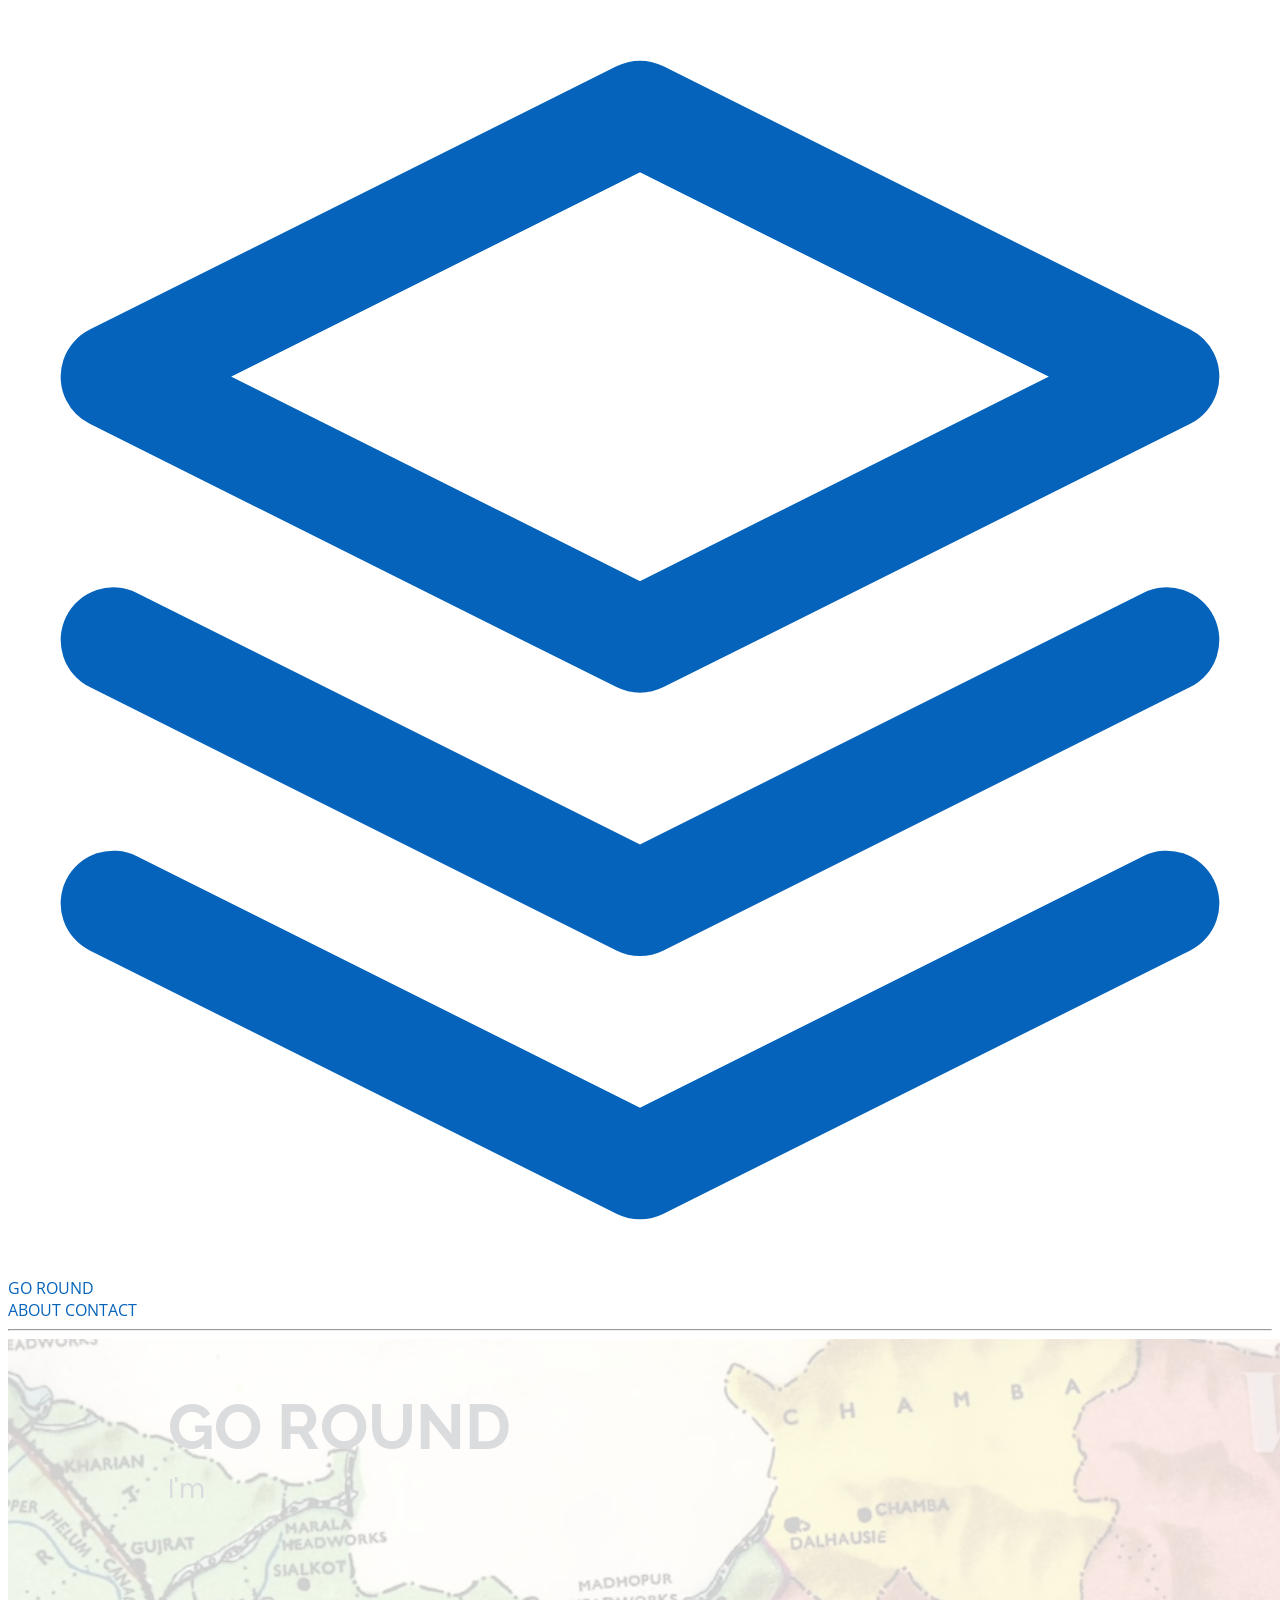
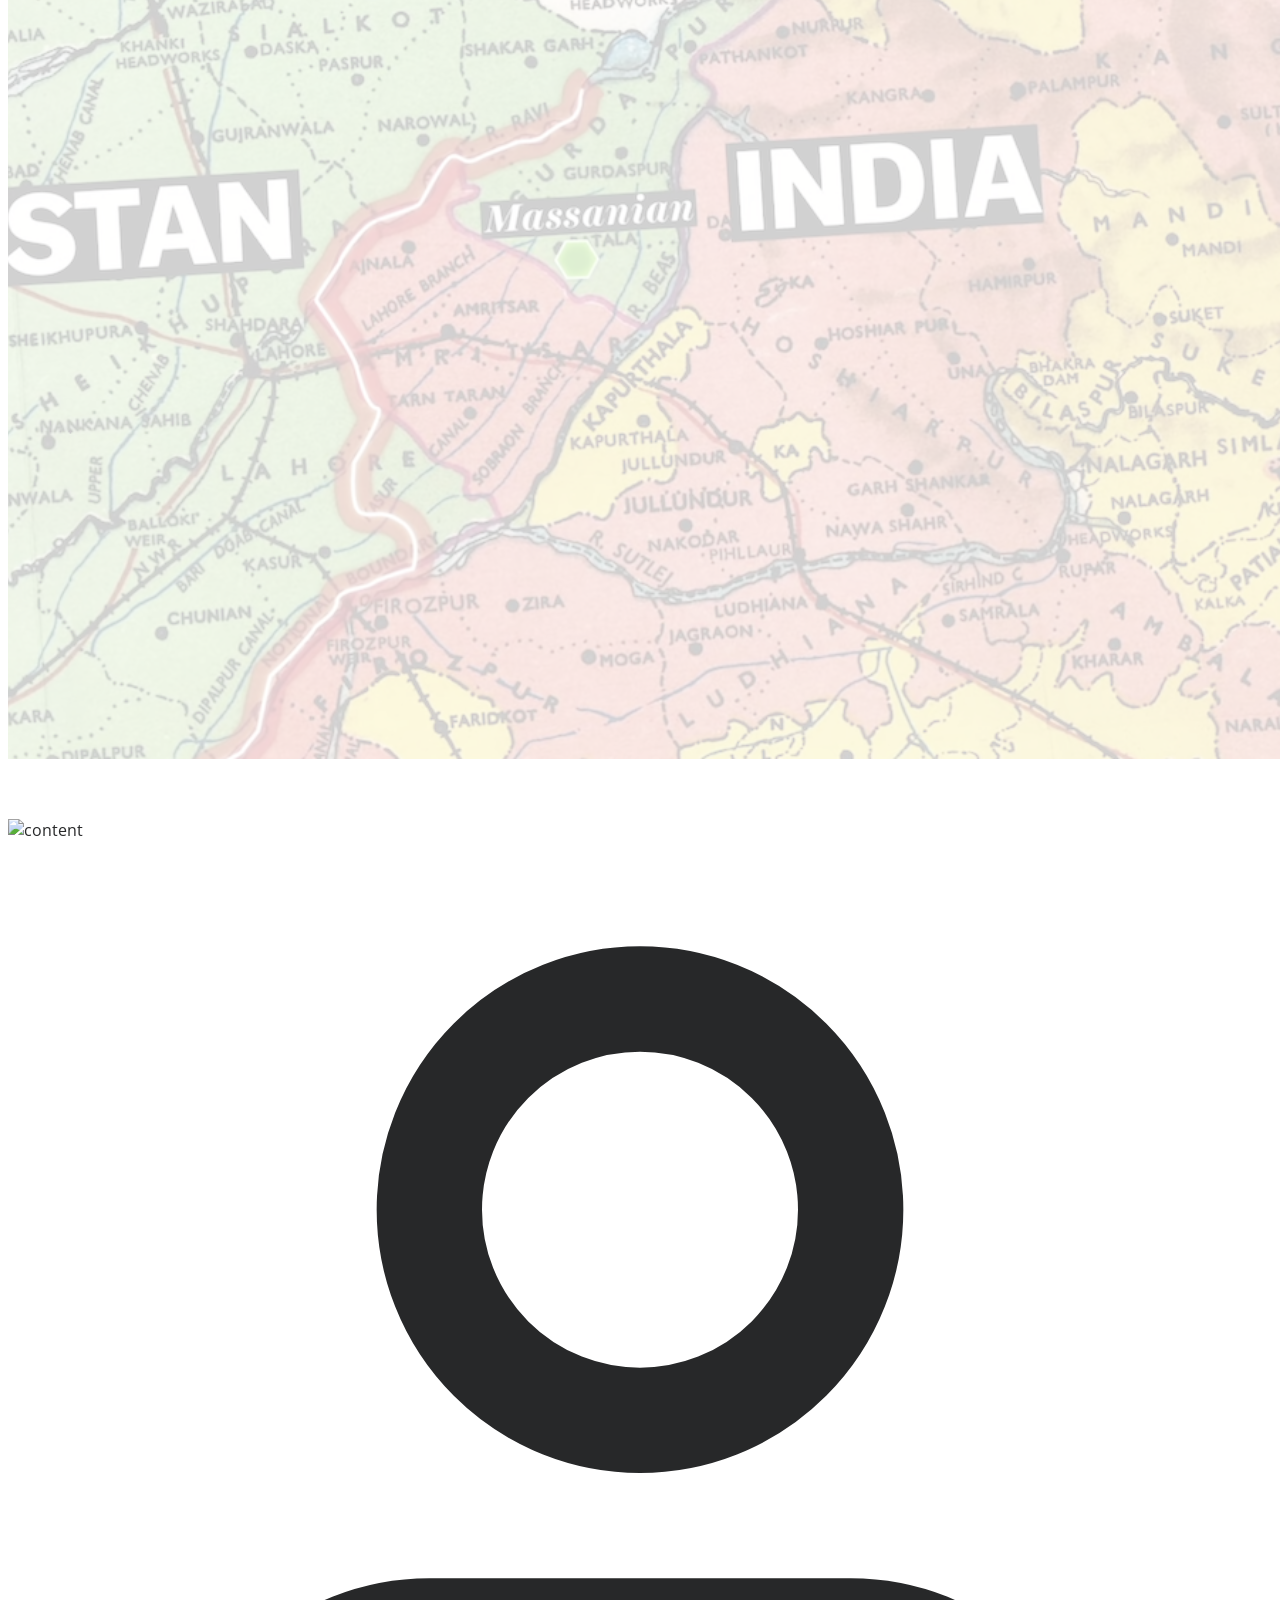
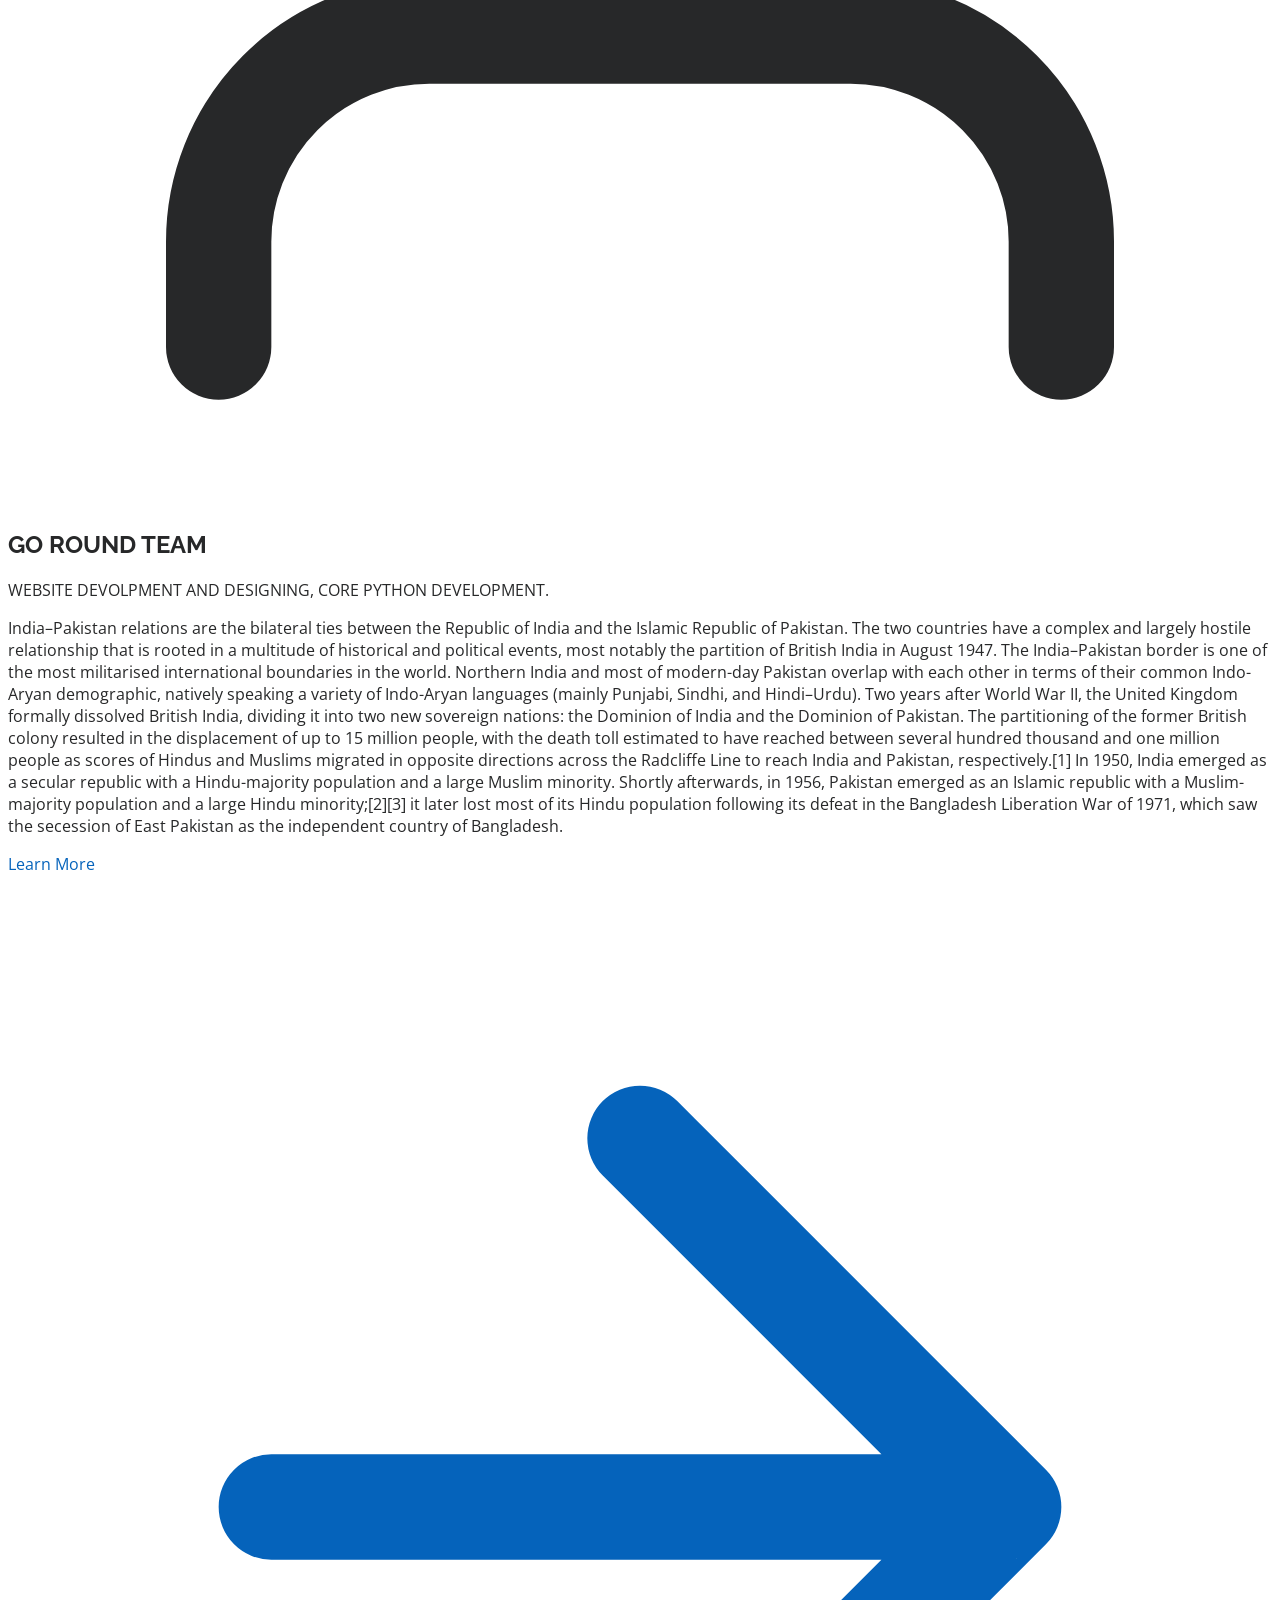
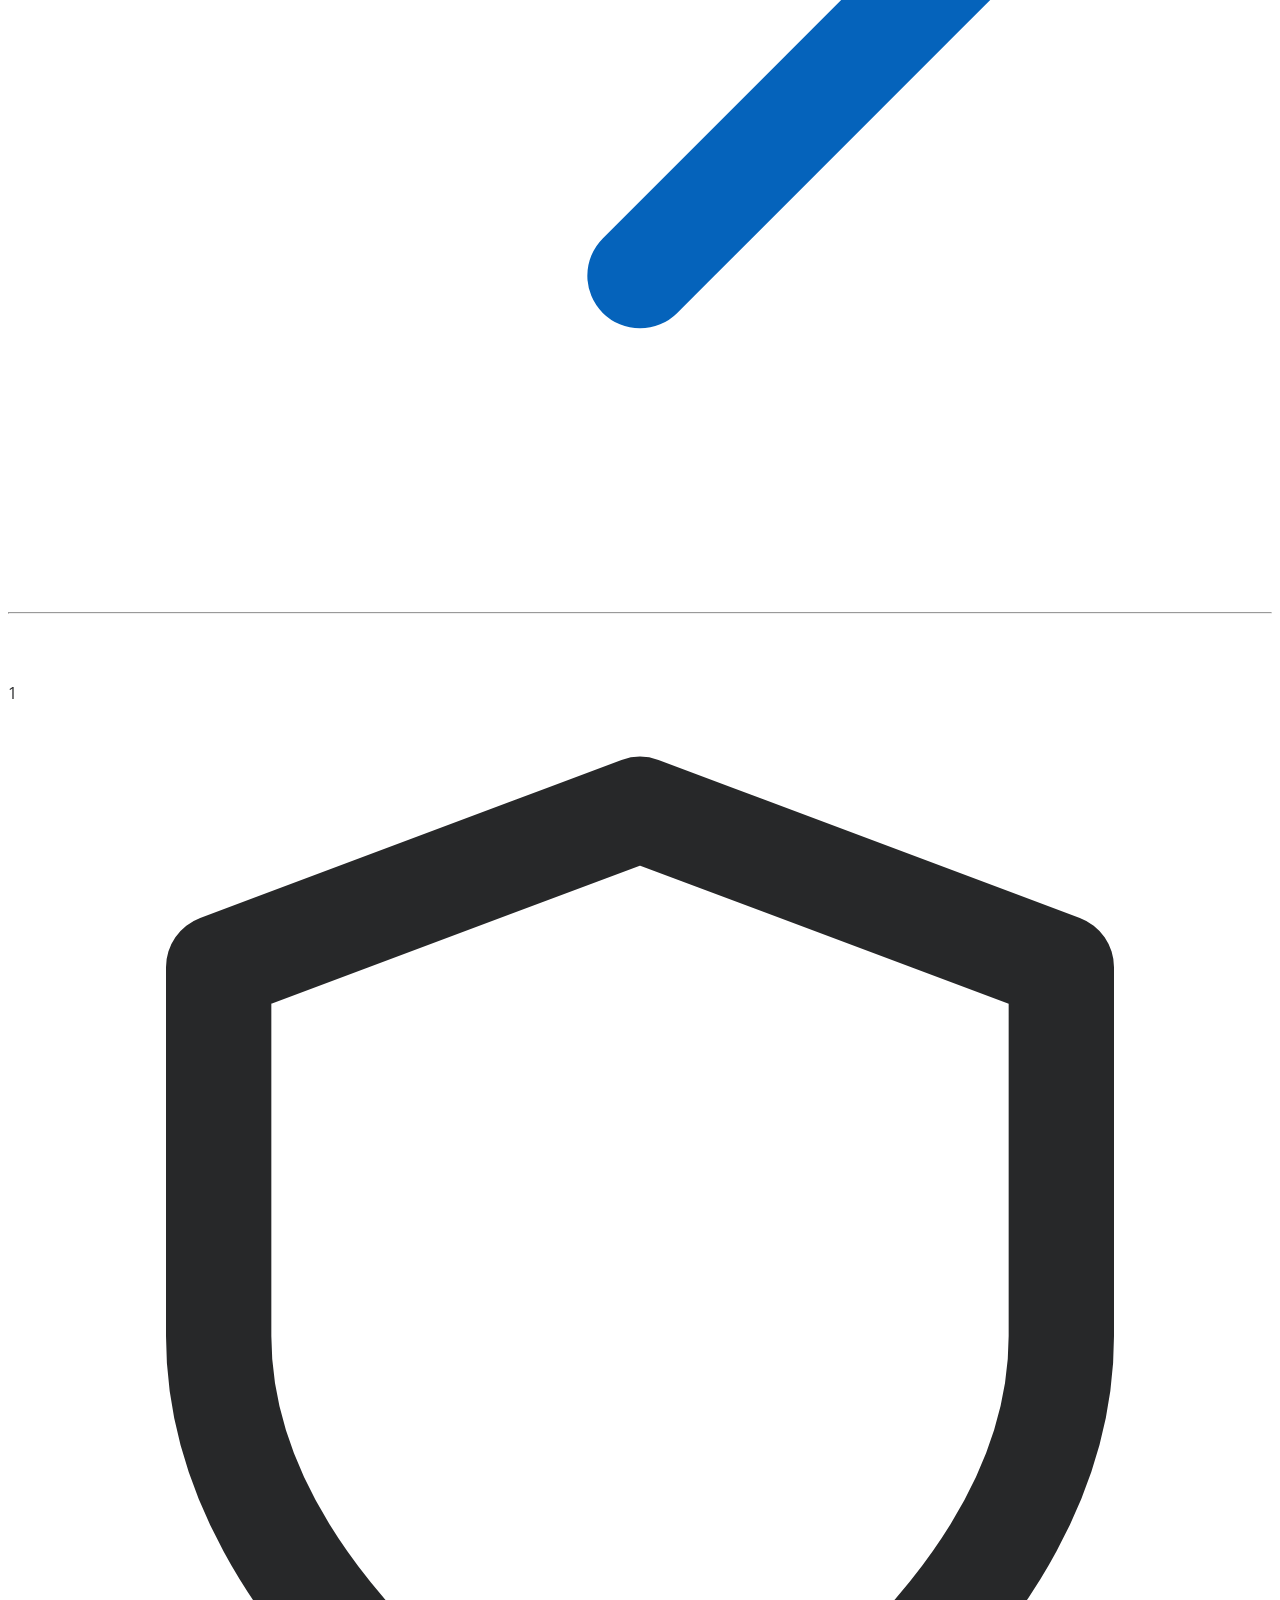
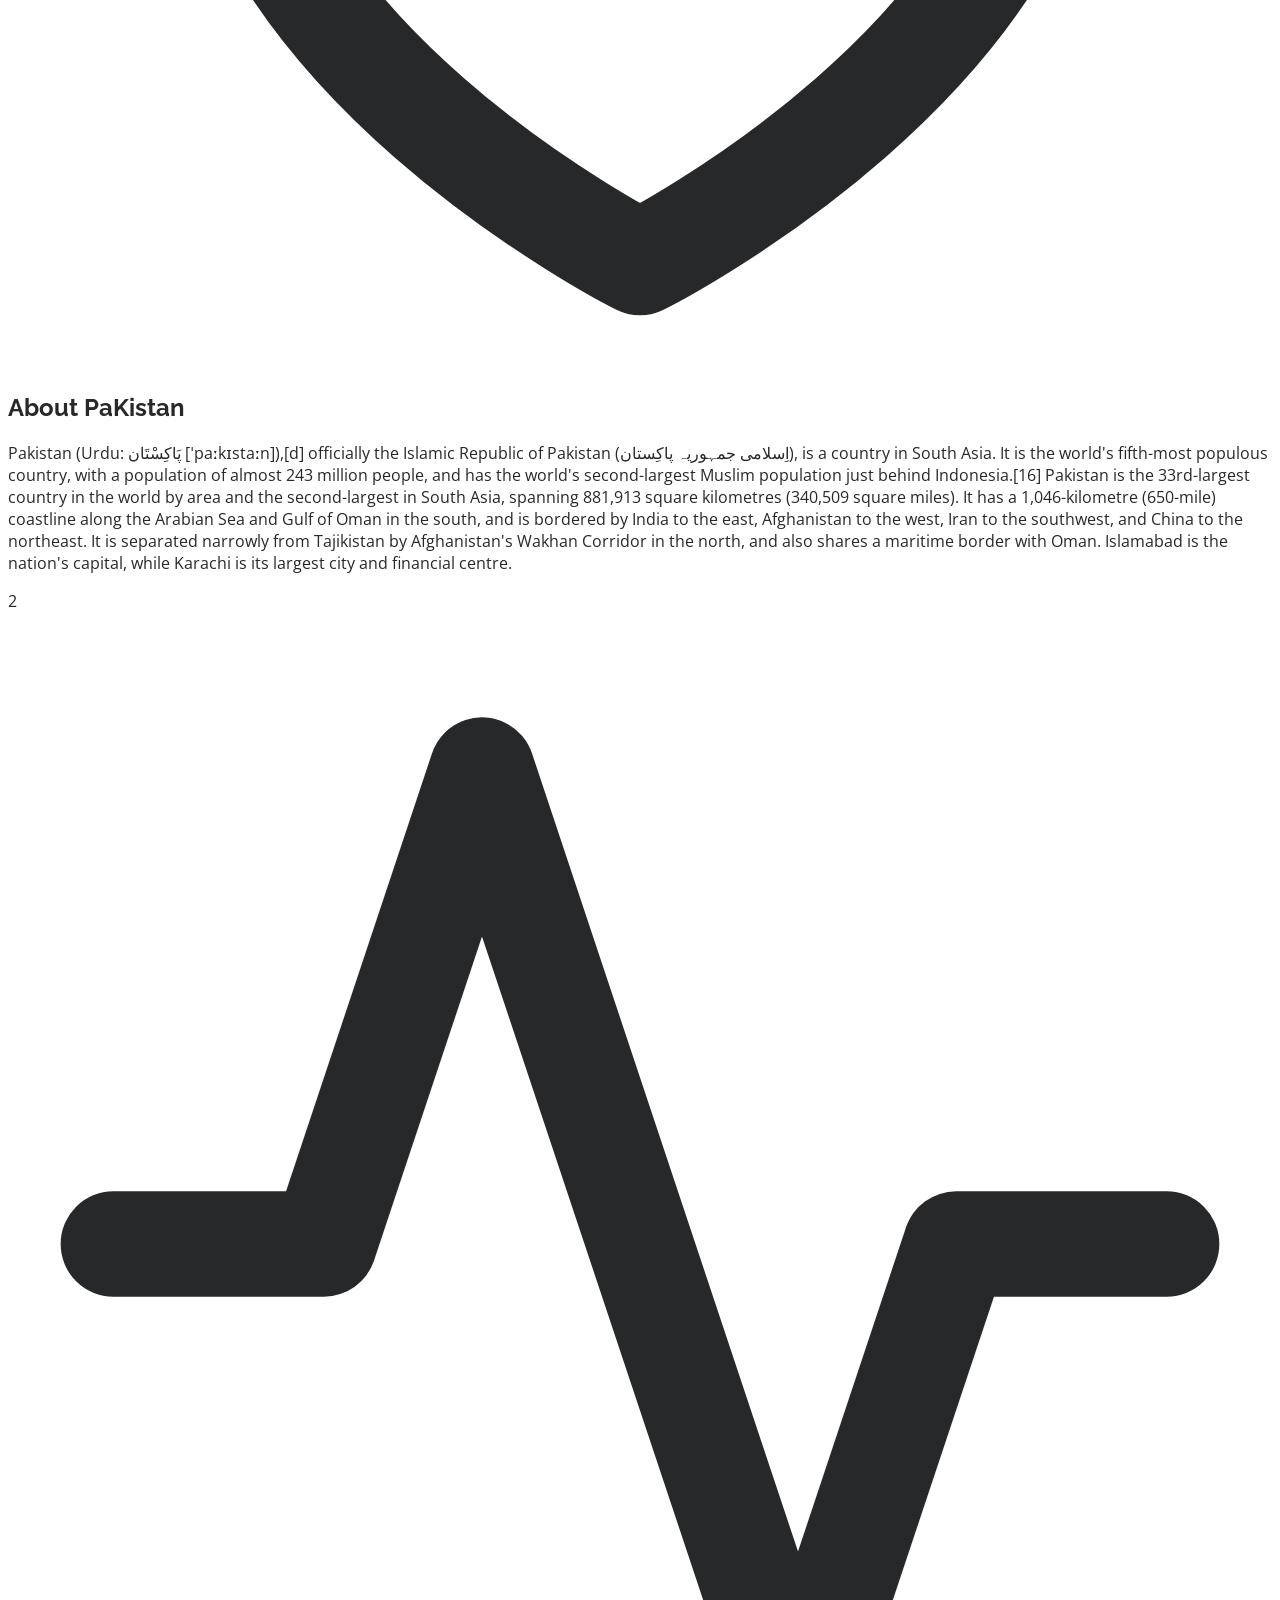
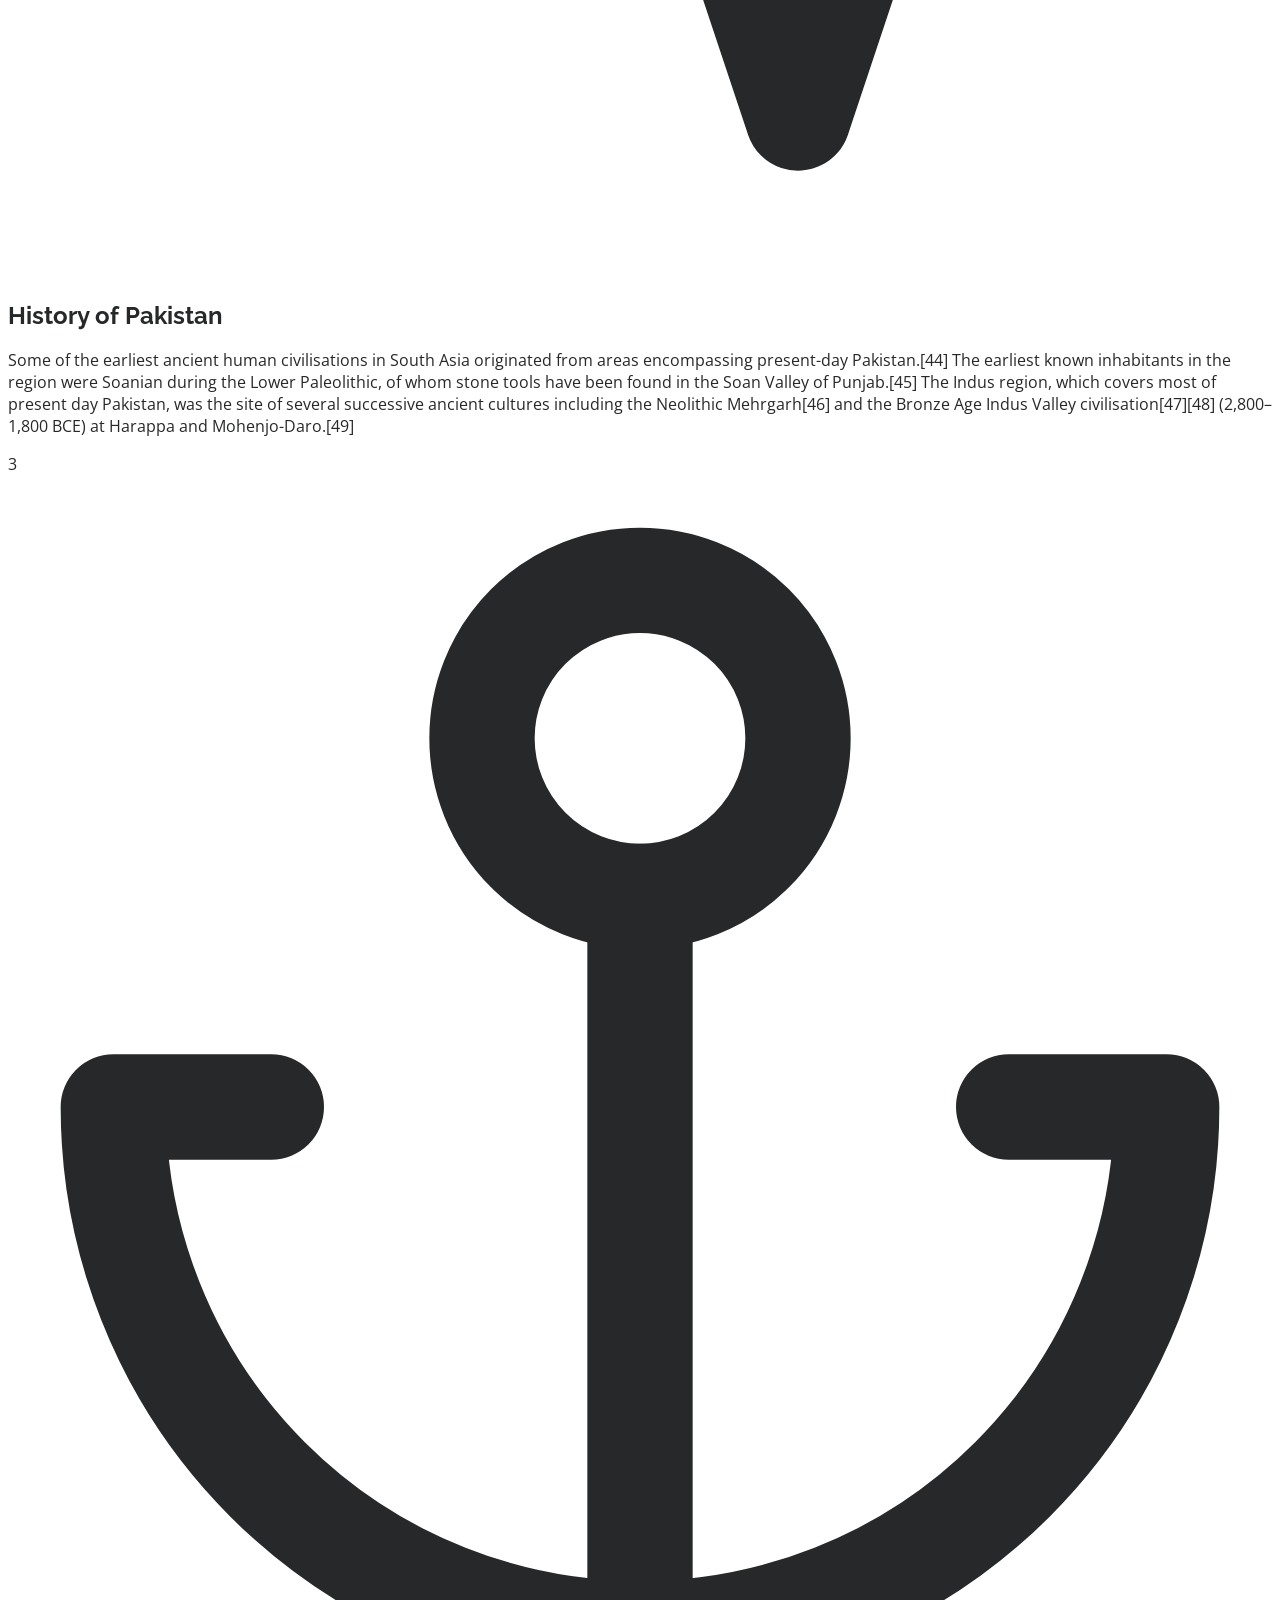
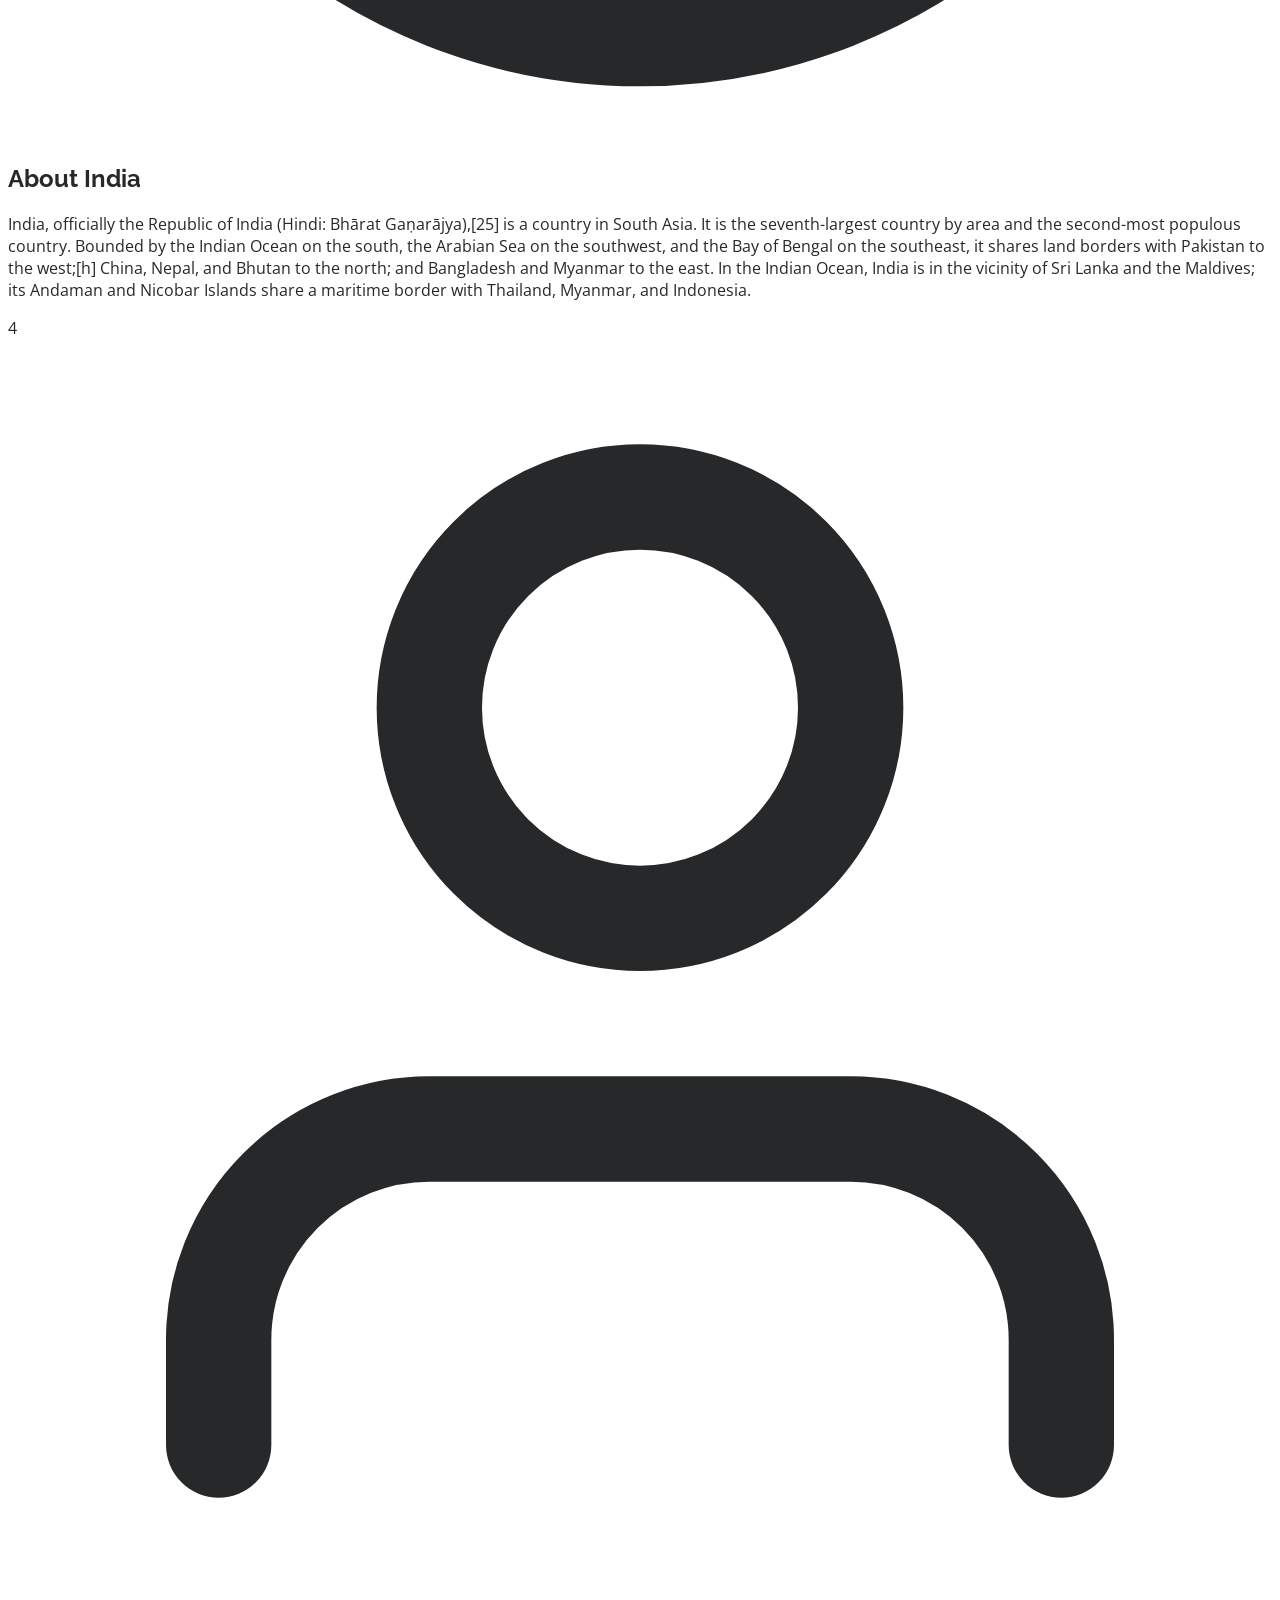
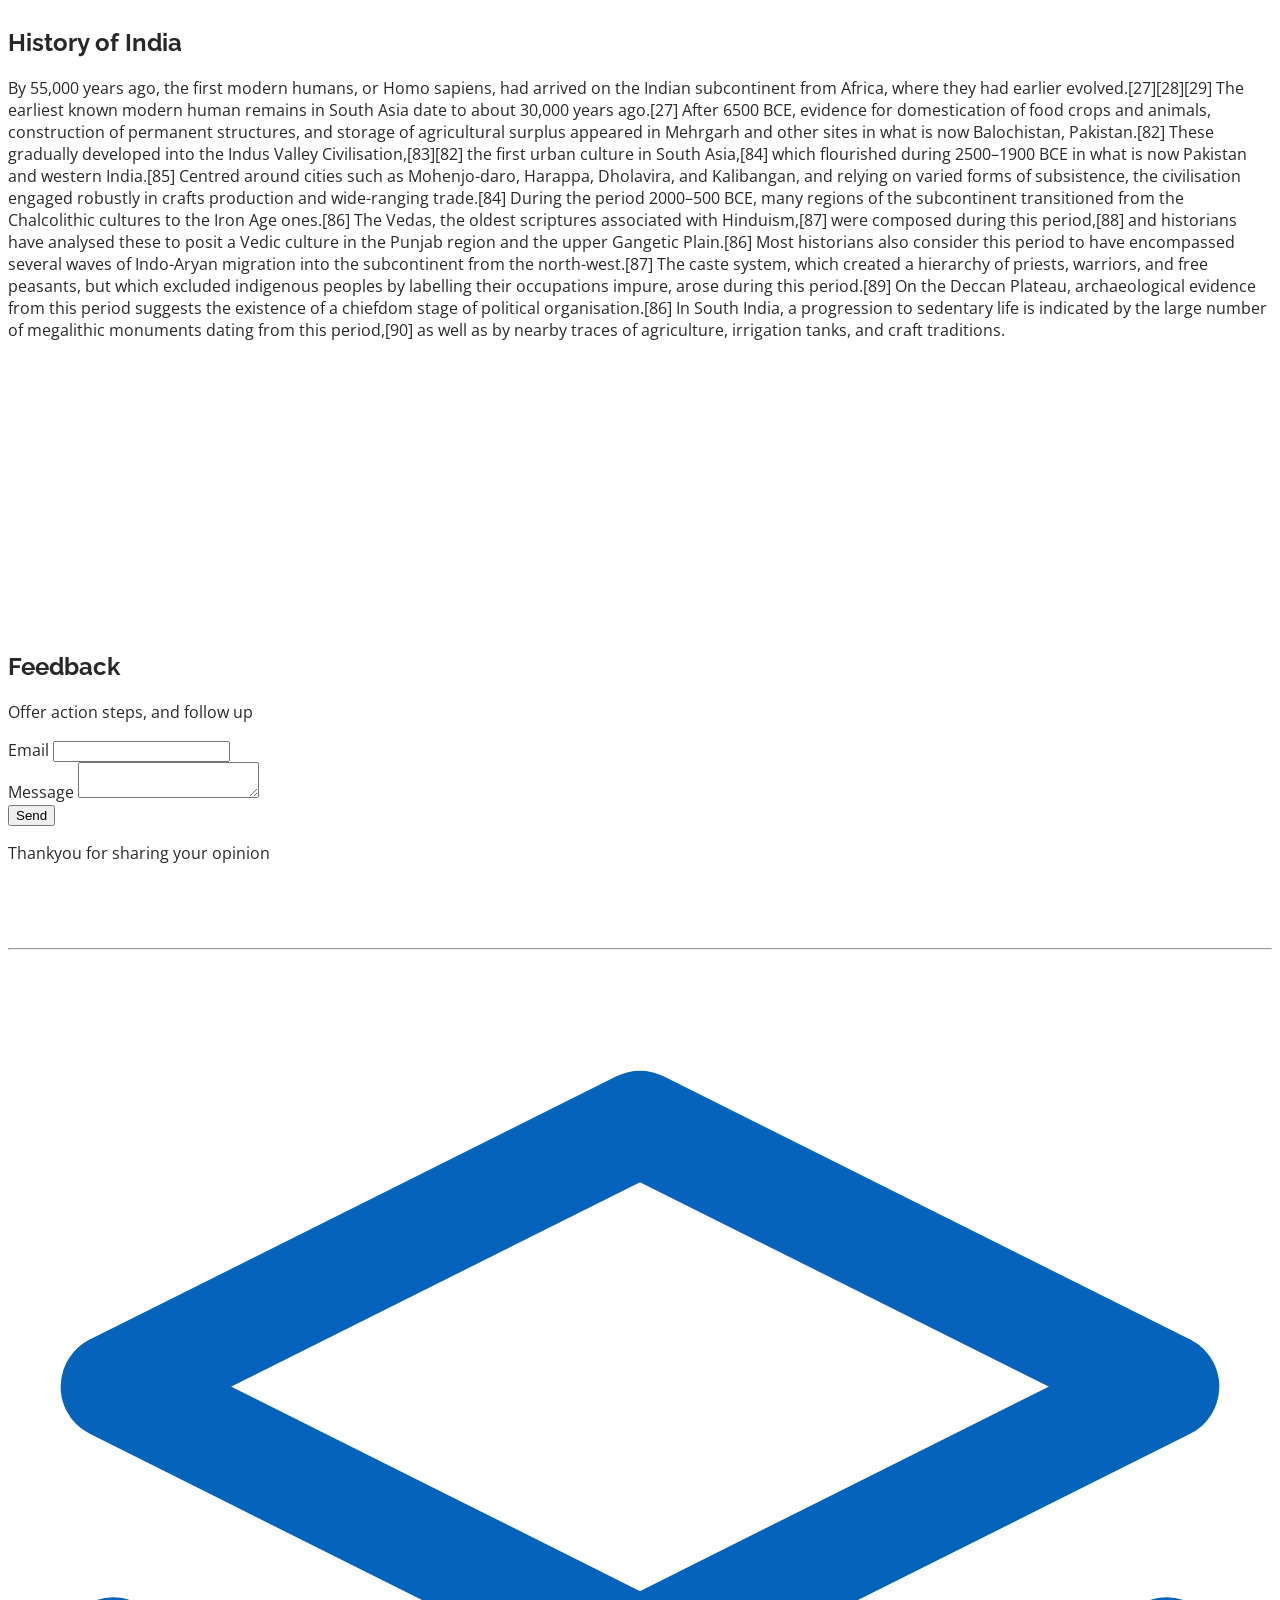
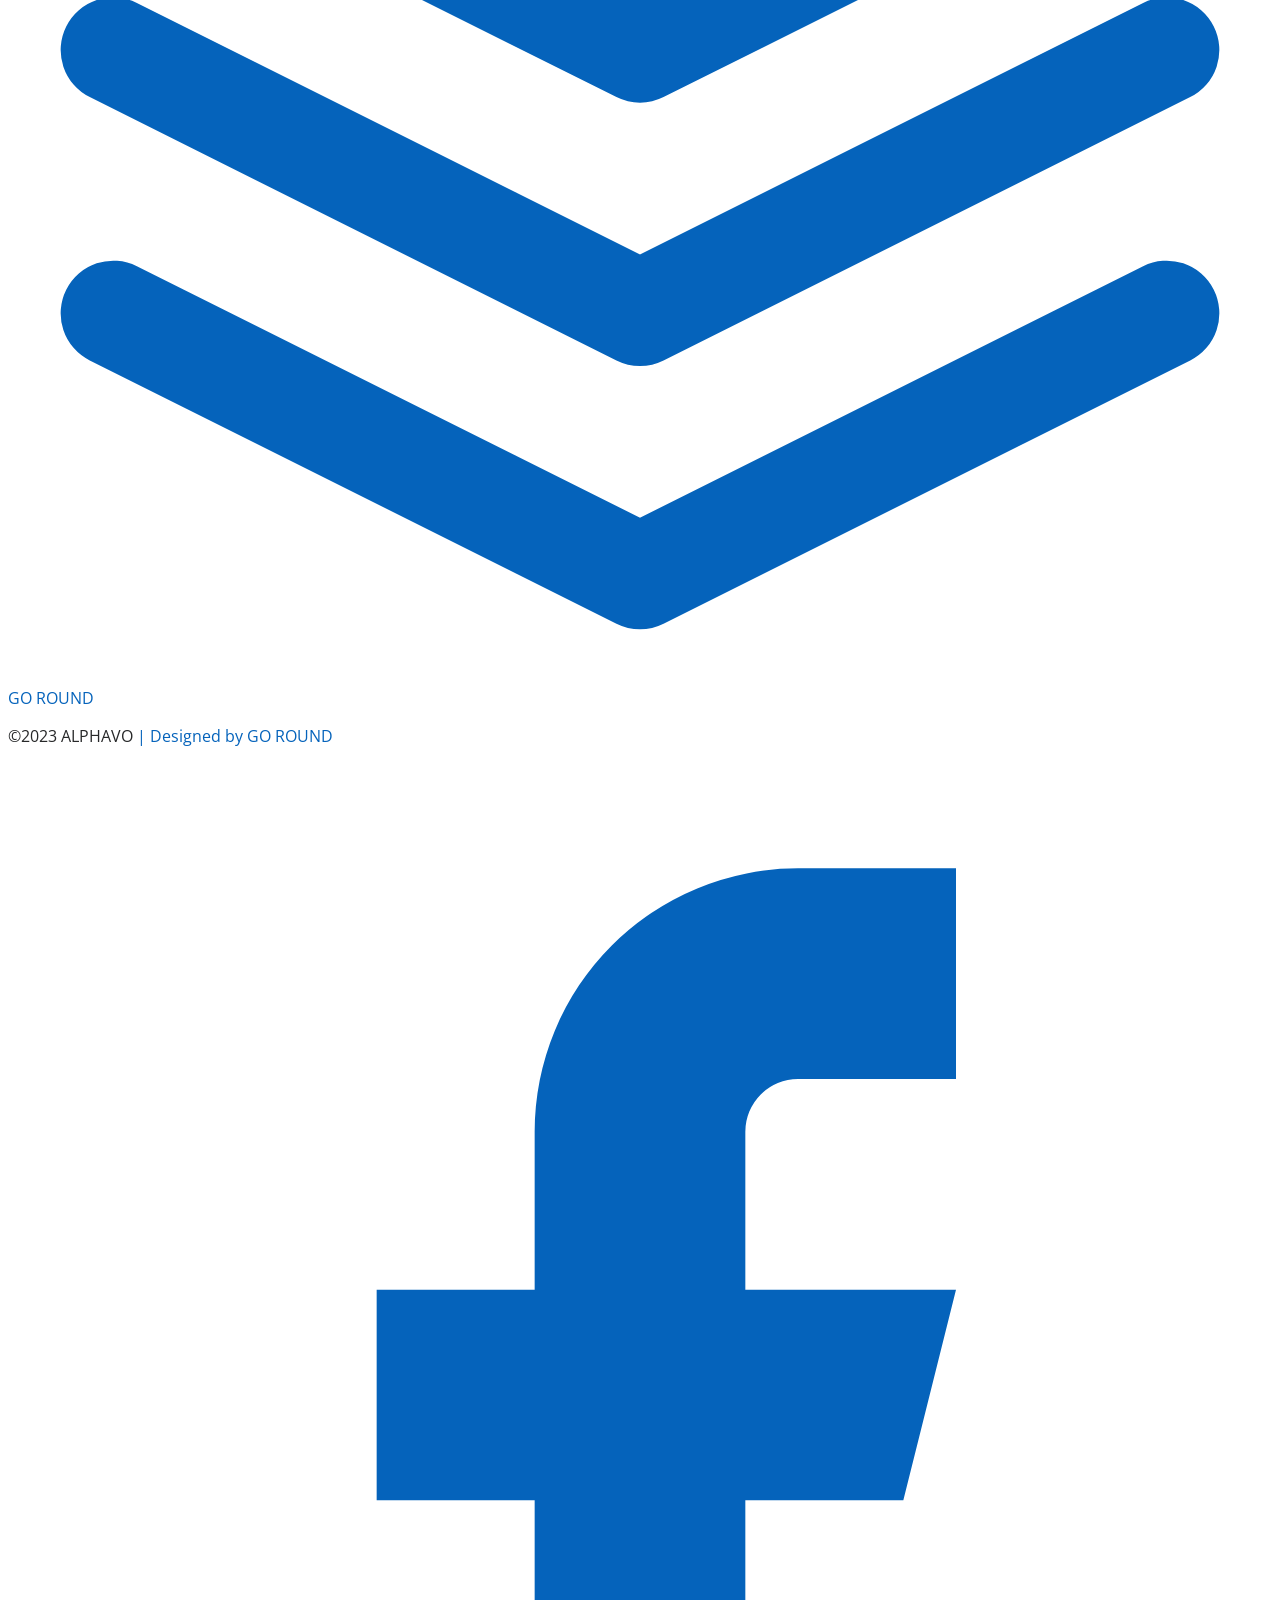
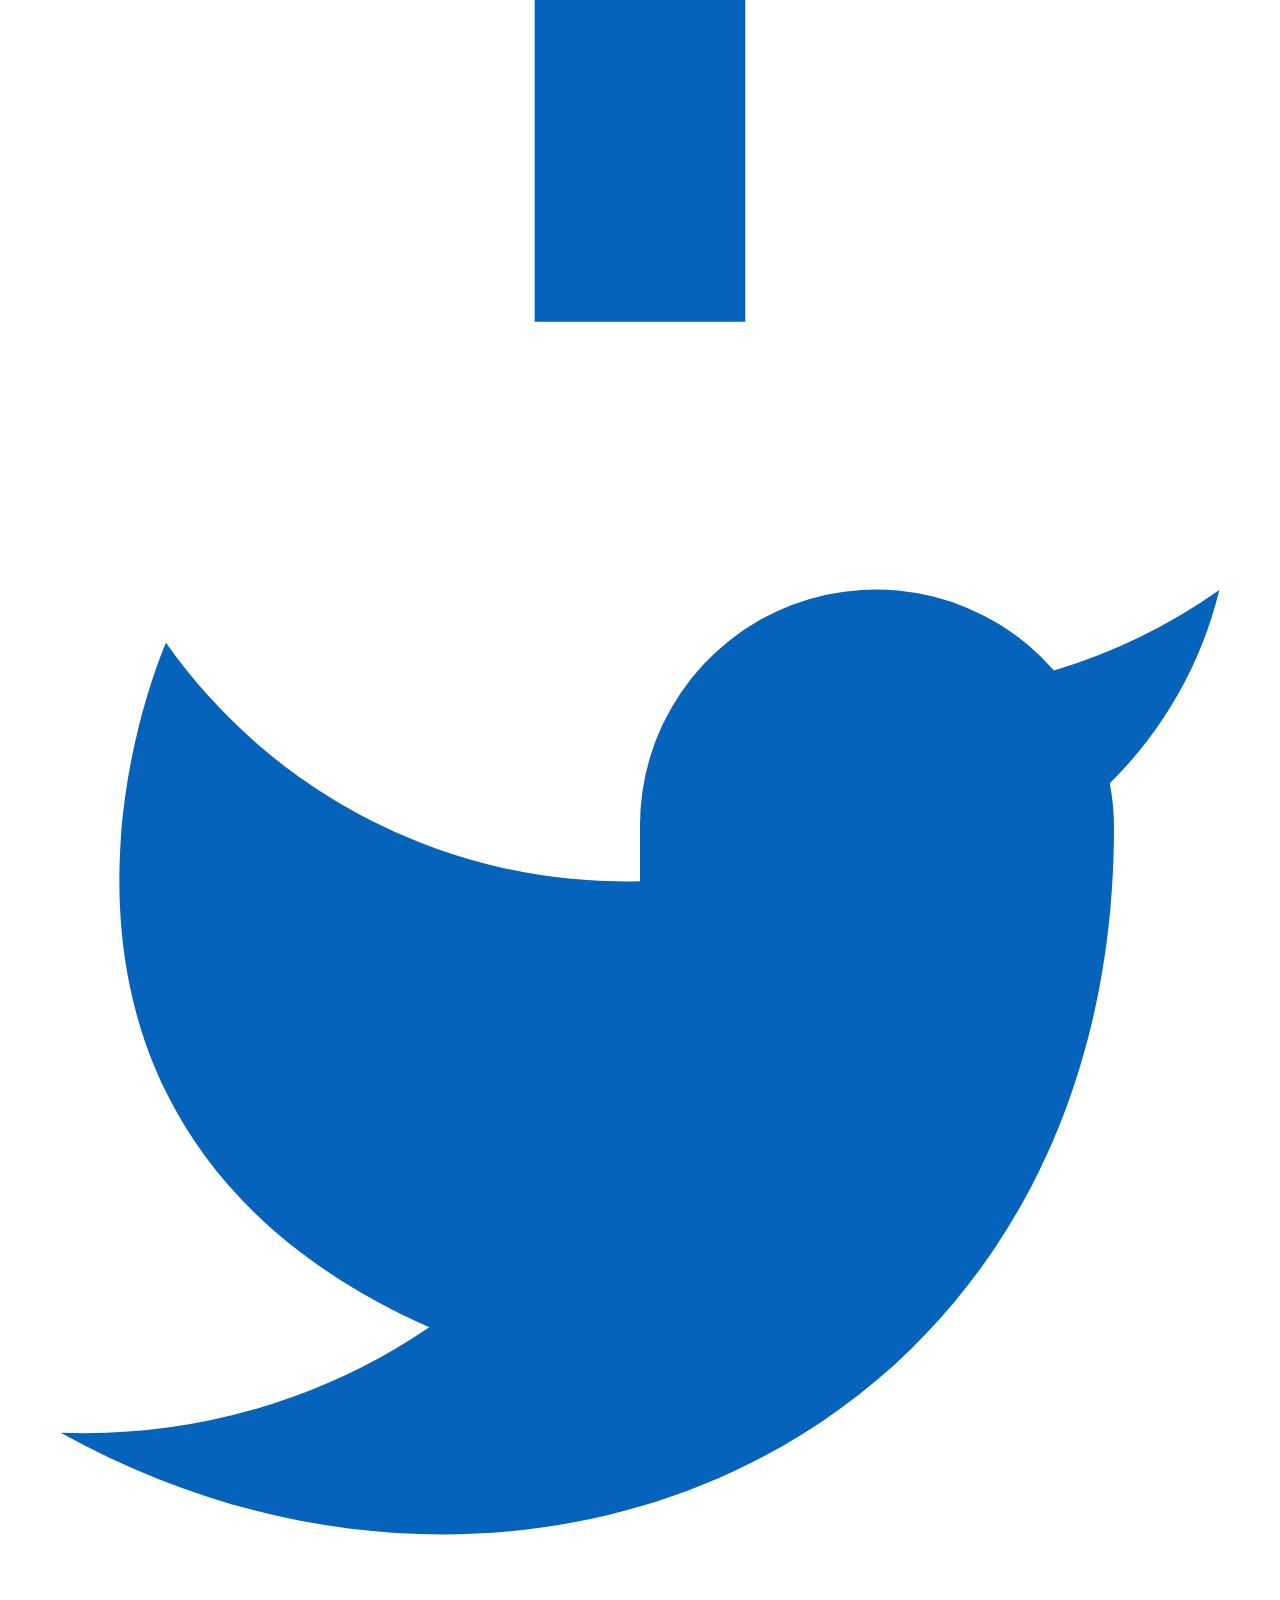
==== Bike ride/index.html @ 5dd74419 "all text info updated Co-Authored-By: roshan3055 <81009695+roshan3055@users.noreply.github.com>" ====
<!DOCTYPE html>
<html lang="en">
<head>
  <meta charset="UTF-8">
  <meta name="viewport" content="width=device-width, initial-scale=1.0">
  <script src="https://cdn.tailwindcss.com"></script> 

  <!-- Favicons -->
  <link href="assets/img/favicon.png" rel="icon">
  <link href="assets/img/apple-touch-icon.png" rel="apple-touch-icon">

  <!-- Google Fonts -->
  <link href="https://fonts.googleapis.com/css?family=Open+Sans:300,300i,400,400i,600,600i,700,700i|Raleway:300,300i,400,400i,500,500i,600,600i,700,700i|Poppins:300,300i,400,400i,500,500i,600,600i,700,700i" rel="stylesheet">

  <!-- Vendor CSS Files -->
  <link href="assets/vendor/aos/aos.css" rel="stylesheet">
  <link href="assets/vendor/bootstrap/css/bootstrap.min.css" rel="stylesheet">
  <link href="assets/vendor/bootstrap-icons/bootstrap-icons.css" rel="stylesheet">
  <link href="assets/vendor/boxicons/css/boxicons.min.css" rel="stylesheet">
  <link href="assets/vendor/glightbox/css/glightbox.min.css" rel="stylesheet">
  <link href="assets/vendor/swiper/swiper-bundle.min.css" rel="stylesheet">

  <!-- Template Main CSS File -->
  <link href="assets/css/style.css" rel="stylesheet">

  <title>GO ROUND</title>
</head>
<body>

  <header class="text-gray-600 body-font">
    <div class="container mx-auto flex flex-wrap p-5 flex-col md:flex-row items-center">
      <a class="flex title-font font-medium items-center text-gray-900 mb-4 md:mb-0">
        <svg xmlns="http://www.w3.org/2000/svg" fill="none" stroke="currentColor" stroke-linecap="round" stroke-linejoin="round" stroke-width="2" class="w-10 h-10 text-white p-2 bg-blue-500 rounded-full" viewBox="0 0 24 24">
          <path d="M12 2L2 7l10 5 10-5-10-5zM2 17l10 5 10-5M2 12l10 5 10-5"></path>
        </svg>
        <span class="ml-3 text-xl">GO ROUND</span>
      </a>
      <nav class="md:ml-auto flex flex-wrap items-center text-base justify-center">
        <a class="mr-5 hover:text-gray-900">ABOUT</a>
        <a class="mr-5 hover:text-gray-900">CONTACT</a>
      </nav>
    </div>
  </header>
  <hr>

   <!-- ======= Hero Section ======= -->
   <section id="hero" class="d-flex flex-column justify-content-center">
    <div class="container" data-aos="zoom-in" data-aos-delay="100">
      <h1>GO ROUND</h1>
      <p>I'm <span class="typed" data-typed-items="Web Developer,Sofware Developer,Video Editor,Youtuber "></span></p>
      <div class="social-links">
        <a href="#" class="twitter"><i class="bx bxl-twitter"></i></a>
        <a href="#" class="facebook"><i class="bx bxl-facebook"></i></a>
        <a href="#" class="instagram"><i class="bx bxl-instagram"></i></a>
        <a href="#" class="google-plus"><i class="bx bxl-skype"></i></a>
        <a href="#" class="linkedin"><i class="bx bxl-linkedin"></i></a>
      </div>
    </div>
  </section> <!-- End Hero -->


    <section class="text-gray-600 body-font">
      <div class="container px-5 py-24 mx-auto flex flex-col">
        <div class="lg:w-4/6 mx-auto">
          <div class="rounded-lg h-64 overflow-hidden">
            <img alt="content" class="object-cover object-center h-full w-full" src="https://images.unsplash.com/photo-1617854818583-09e7f077a156?ixlib=rb-1.2.1&ixid=MnwxMjA3fDB8MHxzZWFyY2h8MXx8dXJsfGVufDB8fDB8fA%3D%3D&auto=format&fit=crop&w=500&q=60">
          </div>
          <div class="flex flex-col sm:flex-row mt-10">
            <div class="sm:w-1/3 text-center sm:pr-8 sm:py-8">
              <div class="w-20 h-20 rounded-full inline-flex items-center justify-center bg-gray-200 text-gray-400">
                <svg fill="none" stroke="currentColor" stroke-linecap="round" stroke-linejoin="round" stroke-width="2" class="w-10 h-10" viewBox="0 0 24 24">
                  <path d="M20 21v-2a4 4 0 00-4-4H8a4 4 0 00-4 4v2"></path>
                  <circle cx="12" cy="7" r="4"></circle>
                </svg>
              </div>
              <div class="flex flex-col items-center text-center justify-center">
                <h2 class="font-medium title-font mt-4 text-gray-900 text-lg">GO ROUND TEAM</h2>
                <div class="w-12 h-1 bg-indigo-500 rounded mt-2 mb-4"></div>
                <p class="text-base">WEBSITE DEVOLPMENT AND DESIGNING, CORE PYTHON DEVELOPMENT.</p>
              </div>
            </div>
            <div class="sm:w-2/3 sm:pl-8 sm:py-8 sm:border-l border-gray-200 sm:border-t-0 border-t mt-4 pt-4 sm:mt-0 text-center sm:text-left">
              <p class="leading-relaxed text-lg mb-4">India–Pakistan relations are the bilateral ties between the Republic of India and the Islamic Republic of Pakistan. The two countries have a complex and largely hostile relationship that is rooted in a multitude of historical and political events, most notably the partition of British India in August 1947. The India–Pakistan border is one of the most militarised international boundaries in the world. Northern India and most of modern-day Pakistan overlap with each other in terms of their common Indo-Aryan demographic, natively speaking a variety of Indo-Aryan languages (mainly Punjabi, Sindhi, and Hindi–Urdu).

                Two years after World War II, the United Kingdom formally dissolved British India, dividing it into two new sovereign nations: the Dominion of India and the Dominion of Pakistan. The partitioning of the former British colony resulted in the displacement of up to 15 million people, with the death toll estimated to have reached between several hundred thousand and one million people as scores of Hindus and Muslims migrated in opposite directions across the Radcliffe Line to reach India and Pakistan, respectively.[1] In 1950, India emerged as a secular republic with a Hindu-majority population and a large Muslim minority. Shortly afterwards, in 1956, Pakistan emerged as an Islamic republic with a Muslim-majority population and a large Hindu minority;[2][3] it later lost most of its Hindu population following its defeat in the Bangladesh Liberation War of 1971, which saw the secession of East Pakistan as the independent country of Bangladesh.</p>
              <a class="text-indigo-500 inline-flex items-center">Learn More
                <svg fill="none" stroke="currentColor" stroke-linecap="round" stroke-linejoin="round" stroke-width="2" class="w-4 h-4 ml-2" viewBox="0 0 24 24">
                  <path d="M5 12h14M12 5l7 7-7 7"></path>
                </svg>
              </a>
            </div>
          </div>
        </div>
      </div>
    </section>
    <hr>

    <section class="text-gray-600 body-font">
      <div class="container px-5 py-24 mx-auto flex flex-wrap">
        <div class="flex relative pt-10 pb-20 sm:items-center md:w-2/3 mx-auto">
          <div class="h-full w-6 absolute inset-0 flex items-center justify-center">
            <div class="h-full w-1 bg-gray-200 pointer-events-none"></div>
          </div>
          <div class="flex-shrink-0 w-6 h-6 rounded-full mt-10 sm:mt-0 inline-flex items-center justify-center bg-indigo-500 text-white relative z-10 title-font font-medium text-sm">1</div>
          <div class="flex-grow md:pl-8 pl-6 flex sm:items-center items-start flex-col sm:flex-row">
            <div class="flex-shrink-0 w-24 h-24 bg-indigo-100 text-indigo-500 rounded-full inline-flex items-center justify-center">
              <svg fill="none" stroke="currentColor" stroke-linecap="round" stroke-linejoin="round" stroke-width="2" class="w-12 h-12" viewBox="0 0 24 24">
                <path d="M12 22s8-4 8-10V5l-8-3-8 3v7c0 6 8 10 8 10z"></path>
              </svg>
            </div>
            <div class="flex-grow sm:pl-6 mt-6 sm:mt-0">
              <h2 class="font-medium title-font text-gray-900 mb-1 text-xl">About PaKistan</h2>
              <p class="leading-relaxed">Pakistan (Urdu: پَاکِسْتَان [ˈpaːkɪstaːn]),[d] officially the Islamic Republic of Pakistan (اِسلامی جمہوریہ پاکِستان), is a country in South Asia. It is the world's fifth-most populous country, with a population of almost 243 million people, and has the world's second-largest Muslim population just behind Indonesia.[16] Pakistan is the 33rd-largest country in the world by area and the second-largest in South Asia, spanning 881,913 square kilometres (340,509 square miles). It has a 1,046-kilometre (650-mile) coastline along the Arabian Sea and Gulf of Oman in the south, and is bordered by India to the east, Afghanistan to the west, Iran to the southwest, and China to the northeast. It is separated narrowly from Tajikistan by Afghanistan's Wakhan Corridor in the north, and also shares a maritime border with Oman. Islamabad is the nation's capital, while Karachi is its largest city and financial centre.</p>
            </div>
          </div>
        </div>
        <div class="flex relative pb-20 sm:items-center md:w-2/3 mx-auto">
          <div class="h-full w-6 absolute inset-0 flex items-center justify-center">
            <div class="h-full w-1 bg-gray-200 pointer-events-none"></div>
          </div>
          <div class="flex-shrink-0 w-6 h-6 rounded-full mt-10 sm:mt-0 inline-flex items-center justify-center bg-indigo-500 text-white relative z-10 title-font font-medium text-sm">2</div>
          <div class="flex-grow md:pl-8 pl-6 flex sm:items-center items-start flex-col sm:flex-row">
            <div class="flex-shrink-0 w-24 h-24 bg-indigo-100 text-indigo-500 rounded-full inline-flex items-center justify-center">
              <svg fill="none" stroke="currentColor" stroke-linecap="round" stroke-linejoin="round" stroke-width="2" class="w-12 h-12" viewBox="0 0 24 24">
                <path d="M22 12h-4l-3 9L9 3l-3 9H2"></path>
              </svg>
            </div>
            <div class="flex-grow sm:pl-6 mt-6 sm:mt-0">
              <h2 class="font-medium title-font text-gray-900 mb-1 text-xl">History of Pakistan</h2>
              <p class="leading-relaxed">Some of the earliest ancient human civilisations in South Asia originated from areas encompassing present-day Pakistan.[44] The earliest known inhabitants in the region were Soanian during the Lower Paleolithic, of whom stone tools have been found in the Soan Valley of Punjab.[45] The Indus region, which covers most of present day Pakistan, was the site of several successive ancient cultures including the Neolithic Mehrgarh[46] and the Bronze Age Indus Valley civilisation[47][48] (2,800–1,800 BCE) at Harappa and Mohenjo-Daro.[49]</p>
            </div>
          </div>
        </div>
        <div class="flex relative pb-20 sm:items-center md:w-2/3 mx-auto">
          <div class="h-full w-6 absolute inset-0 flex items-center justify-center">
            <div class="h-full w-1 bg-gray-200 pointer-events-none"></div>
          </div>
          <div class="flex-shrink-0 w-6 h-6 rounded-full mt-10 sm:mt-0 inline-flex items-center justify-center bg-indigo-500 text-white relative z-10 title-font font-medium text-sm">3</div>
          <div class="flex-grow md:pl-8 pl-6 flex sm:items-center items-start flex-col sm:flex-row">
            <div class="flex-shrink-0 w-24 h-24 bg-indigo-100 text-indigo-500 rounded-full inline-flex items-center justify-center">
              <svg fill="none" stroke="currentColor" stroke-linecap="round" stroke-linejoin="round" stroke-width="2" class="w-12 h-12" viewBox="0 0 24 24">
                <circle cx="12" cy="5" r="3"></circle>
                <path d="M12 22V8M5 12H2a10 10 0 0020 0h-3"></path>
              </svg>
            </div>
            <div class="flex-grow sm:pl-6 mt-6 sm:mt-0">
              <h2 class="font-medium title-font text-gray-900 mb-1 text-xl">About India</h2>
              <p class="leading-relaxed">India, officially the Republic of India (Hindi: Bhārat Gaṇarājya),[25] is a country in South Asia. It is the seventh-largest country by area and the second-most populous country. Bounded by the Indian Ocean on the south, the Arabian Sea on the southwest, and the Bay of Bengal on the southeast, it shares land borders with Pakistan to the west;[h] China, Nepal, and Bhutan to the north; and Bangladesh and Myanmar to the east. In the Indian Ocean, India is in the vicinity of Sri Lanka and the Maldives; its Andaman and Nicobar Islands share a maritime border with Thailand, Myanmar, and Indonesia.
                </p>
            </div>
          </div>
        </div>
        <div class="flex relative pb-10 sm:items-center md:w-2/3 mx-auto">
          <div class="h-full w-6 absolute inset-0 flex items-center justify-center">
            <div class="h-full w-1 bg-gray-200 pointer-events-none"></div>
          </div>
          <div class="flex-shrink-0 w-6 h-6 rounded-full mt-10 sm:mt-0 inline-flex items-center justify-center bg-indigo-500 text-white relative z-10 title-font font-medium text-sm">4</div>
          <div class="flex-grow md:pl-8 pl-6 flex sm:items-center items-start flex-col sm:flex-row">
            <div class="flex-shrink-0 w-24 h-24 bg-indigo-100 text-indigo-500 rounded-full inline-flex items-center justify-center">
              <svg fill="none" stroke="currentColor" stroke-linecap="round" stroke-linejoin="round" stroke-width="2" class="w-12 h-12" viewBox="0 0 24 24">
                <path d="M20 21v-2a4 4 0 00-4-4H8a4 4 0 00-4 4v2"></path>
                <circle cx="12" cy="7" r="4"></circle>
              </svg>
            </div>
            <div class="flex-grow sm:pl-6 mt-6 sm:mt-0">
              <h2 class="font-medium title-font text-gray-900 mb-1 text-xl">History of India</h2>
              <p class="leading-relaxed">By 55,000 years ago, the first modern humans, or Homo sapiens, had arrived on the Indian subcontinent from Africa, where they had earlier evolved.[27][28][29] The earliest known modern human remains in South Asia date to about 30,000 years ago.[27] After 6500 BCE, evidence for domestication of food crops and animals, construction of permanent structures, and storage of agricultural surplus appeared in Mehrgarh and other sites in what is now Balochistan, Pakistan.[82] These gradually developed into the Indus Valley Civilisation,[83][82] the first urban culture in South Asia,[84] which flourished during 2500–1900 BCE in what is now Pakistan and western India.[85] Centred around cities such as Mohenjo-daro, Harappa, Dholavira, and Kalibangan, and relying on varied forms of subsistence, the civilisation engaged robustly in crafts production and wide-ranging trade.[84]

                During the period 2000–500 BCE, many regions of the subcontinent transitioned from the Chalcolithic cultures to the Iron Age ones.[86] The Vedas, the oldest scriptures associated with Hinduism,[87] were composed during this period,[88] and historians have analysed these to posit a Vedic culture in the Punjab region and the upper Gangetic Plain.[86] Most historians also consider this period to have encompassed several waves of Indo-Aryan migration into the subcontinent from the north-west.[87] The caste system, which created a hierarchy of priests, warriors, and free peasants, but which excluded indigenous peoples by labelling their occupations impure, arose during this period.[89] On the Deccan Plateau, archaeological evidence from this period suggests the existence of a chiefdom stage of political organisation.[86] In South India, a progression to sedentary life is indicated by the large number of megalithic monuments dating from this period,[90] as well as by nearby traces of agriculture, irrigation tanks, and craft traditions.</p>
            </div>
          </div>
        </div>
      </div>
    </section>

    <section class="text-gray-600 body-font relative">
      <div class="absolute inset-0 bg-gray-300">
        <iframe style="filter: grayscale(1) contrast(1.2) opacity(0.4);" marginheight="0" marginwidth="0" title="map" scrolling="no" src="https://maps.google.com/maps?width=100%&height=600&hl=en&q=%C4%B0zmir+(My%20Business%20Name)&ie=UTF8&t=&z=14&iwloc=B&output=embed" width="100%" height="100%" frameborder="0"></iframe>
      </div>
      <div class="container px-5 py-24 mx-auto flex">
        <div class="lg:w-1/3 md:w-1/2 bg-white rounded-lg p-8 flex flex-col md:ml-auto w-full mt-10 md:mt-0 relative z-10 shadow-md">
          <h2 class="text-gray-900 text-lg mb-1 font-medium title-font">Feedback</h2>
          <p class="leading-relaxed mb-5 text-gray-600">Offer action steps, and follow up</p>
          <div class="relative mb-4">
            <label for="email" class="leading-7 text-sm text-gray-600">Email</label>
            <input type="email" id="email" name="email" class="w-full bg-white rounded border border-gray-300 focus:border-indigo-500 focus:ring-2 focus:ring-indigo-200 text-base outline-none text-gray-700 py-1 px-3 leading-8 transition-colors duration-200 ease-in-out">
          </div>
          <div class="relative mb-4">
            <label for="message" class="leading-7 text-sm text-gray-600">Message</label>
            <textarea id="message" name="message" class="w-full bg-white rounded border border-gray-300 focus:border-indigo-500 focus:ring-2 focus:ring-indigo-200 h-32 text-base outline-none text-gray-700 py-1 px-3 resize-none leading-6 transition-colors duration-200 ease-in-out"></textarea>
          </div>
          <button class="text-white bg-indigo-500 border-0 py-2 px-6 focus:outline-none hover:bg-indigo-600 rounded text-lg">Send</button>
          <p class="text-xs text-gray-500 mt-3">Thankyou for sharing your opinion</p>
        </div>
      </div>
    </section>
    <hr>

  <section>
    <footer class="text-gray-600 body-font">
      <div class="container px-5 py-8 mx-auto flex items-center sm:flex-row flex-col">
        <a class="flex title-font font-medium items-center md:justify-start justify-center text-gray-900">
          <svg xmlns="http://www.w3.org/2000/svg" fill="none" stroke="currentColor" stroke-linecap="round" stroke-linejoin="round" stroke-width="2" class="w-10 h-10 text-white p-2 bg-indigo-500 rounded-full" viewBox="0 0 24 24">
            <path d="M12 2L2 7l10 5 10-5-10-5zM2 17l10 5 10-5M2 12l10 5 10-5"></path>
          </svg>
          <span class="ml-3 text-xl">GO ROUND</span>
        </a>
        <p class="text-sm text-gray-500 sm:ml-4 sm:pl-4 sm:border-l-2 sm:border-gray-200 sm:py-2 sm:mt-0 mt-4">©2023 ALPHAVO
          <a class="text-gray-600 ml-1" rel="noopener noreferrer" target="_blank"> | Designed by GO ROUND</a>
        </p>
        <span class="inline-flex sm:ml-auto sm:mt-0 mt-4 justify-center sm:justify-start">
          <a class="text-gray-500">
            <svg fill="currentColor" stroke-linecap="round" stroke-linejoin="round" stroke-width="2" class="w-5 h-5" viewBox="0 0 24 24">
              <path d="M18 2h-3a5 5 0 00-5 5v3H7v4h3v8h4v-8h3l1-4h-4V7a1 1 0 011-1h3z"></path>
            </svg>
          </a>
          <a class="ml-3 text-gray-500">
            <svg fill="currentColor" stroke-linecap="round" stroke-linejoin="round" stroke-width="2" class="w-5 h-5" viewBox="0 0 24 24">
              <path d="M23 3a10.9 10.9 0 01-3.14 1.53 4.48 4.48 0 00-7.86 3v1A10.66 10.66 0 013 4s-4 9 5 13a11.64 11.64 0 01-7 2c9 5 20 0 20-11.5a4.5 4.5 0 00-.08-.83A7.72 7.72 0 0023 3z"></path>
            </svg>
          </a>
          <a class="ml-3 text-gray-500">
            <svg fill="none" stroke="currentColor" stroke-linecap="round" stroke-linejoin="round" stroke-width="2" class="w-5 h-5" viewBox="0 0 24 24">
              <rect width="20" height="20" x="2" y="2" rx="5" ry="5"></rect>
              <path d="M16 11.37A4 4 0 1112.63 8 4 4 0 0116 11.37zm1.5-4.87h.01"></path>
            </svg>
          </a>
          <a class="ml-3 text-gray-500">
            <svg fill="currentColor" stroke="currentColor" stroke-linecap="round" stroke-linejoin="round" stroke-width="0" class="w-5 h-5" viewBox="0 0 24 24">
              <path stroke="none" d="M16 8a6 6 0 016 6v7h-4v-7a2 2 0 00-2-2 2 2 0 00-2 2v7h-4v-7a6 6 0 016-6zM2 9h4v12H2z"></path>
              <circle cx="4" cy="4" r="2" stroke="none"></circle>
            </svg>
          </a>
        </span>
      </div>
    </footer>
  </section>

</body>
</html>
---- Bike ride/assets/css/style.css ----
/**
* Template Name: MyResume - v4.7.0
* Template URL: https://bootstrapmade.com/free-html-bootstrap-template-my-resume/
* Author: BootstrapMade.com
* License: https://bootstrapmade.com/license/
*/

/*--------------------------------------------------------------
# General
--------------------------------------------------------------*/
body {
  font-family: "Open Sans", sans-serif;
  color: #272829;
}

a {
  color: #0563bb;
  text-decoration: none;
}

a:hover {
  color: #067ded;
  text-decoration: none;
}

h1, h2, h3, h4, h5, h6 {
  font-family: "Raleway", sans-serif;
}

/*--------------------------------------------------------------
# Back to top button
--------------------------------------------------------------*/
.back-to-top {
  position: fixed;
  visibility: hidden;
  opacity: 0;
  right: 15px;
  bottom: 15px;
  z-index: 996;
  background: #0563bb;
  width: 40px;
  height: 40px;
  border-radius: 50px;
  transition: all 0.4s;
}
.back-to-top i {
  font-size: 28px;
  color: #fff;
  line-height: 0;
}
.back-to-top:hover {
  background: #0678e3;
  color: #fff;
}
.back-to-top.active {
  visibility: visible;
  opacity: 1;
}

/*--------------------------------------------------------------
# Preloader
--------------------------------------------------------------*/
#preloader {
  position: fixed;
  top: 0;
  left: 0;
  right: 0;
  bottom: 0;
  z-index: 9999;
  overflow: hidden;
  background: #fff;
}

#preloader:before {
  content: "";
  position: fixed;
  top: calc(50% - 30px);
  left: calc(50% - 30px);
  border: 6px solid #0563bb;
  border-top-color: #fff;
  border-bottom-color: #fff;
  border-radius: 50%;
  width: 60px;
  height: 60px;
  -webkit-animation: animate-preloader 1s linear infinite;
  animation: animate-preloader 1s linear infinite;
}

@-webkit-keyframes animate-preloader {
  0% {
    transform: rotate(0deg);
  }
  100% {
    transform: rotate(360deg);
  }
}

@keyframes animate-preloader {
  0% {
    transform: rotate(0deg);
  }
  100% {
    transform: rotate(360deg);
  }
}
/*--------------------------------------------------------------
# Disable aos animation delay on mobile devices
--------------------------------------------------------------*/
@media screen and (max-width: 768px) {
  [data-aos-delay] {
    transition-delay: 0 !important;
  }
}
/*--------------------------------------------------------------
# Header
--------------------------------------------------------------*/
#header {
  position: fixed;
  top: 0;
  left: 0;
  bottom: 0;
  z-index: 9997;
  transition: all 0.5s;
  padding: 15px;
  overflow-y: auto;
}
@media (max-width: 992px) {
  #header {
    width: 300px;
    background: #fff;
    border-right: 1px solid #e6e9ec;
    left: -300px;
  }
}

@media (min-width: 992px) {
  #main {
    margin-left: 100px;
  }
}
/*--------------------------------------------------------------
# Navigation Menu
--------------------------------------------------------------*/
/**
* Desktop Navigation 
*/
.nav-menu {
  padding: 0;
  display: block;
}
.nav-menu * {
  margin: 0;
  padding: 0;
  list-style: none;
}
.nav-menu > ul > li {
  position: relative;
  white-space: nowrap;
}
.nav-menu a, .nav-menu a:focus {
  display: flex;
  align-items: center;
  color: #45505b;
  padding: 10px 18px;
  margin-bottom: 8px;
  transition: 0.3s;
  font-size: 15px;
  border-radius: 50px;
  background: #f2f3f5;
  height: 56px;
  width: 100%;
  overflow: hidden;
  transition: 0.3s;
}
.nav-menu a i, .nav-menu a:focus i {
  font-size: 20px;
}
.nav-menu a span, .nav-menu a:focus span {
  padding: 0 5px 0 7px;
  color: #45505b;
}
@media (min-width: 992px) {
  .nav-menu a, .nav-menu a:focus {
    width: 56px;
  }
  .nav-menu a span, .nav-menu a:focus span {
    display: none;
    color: #fff;
  }
}
.nav-menu a:hover, .nav-menu .active, .nav-menu .active:focus, .nav-menu li:hover > a {
  color: #fff;
  background: #0563bb;
}
.nav-menu a:hover span, .nav-menu .active span, .nav-menu .active:focus span, .nav-menu li:hover > a span {
  color: #fff;
}
.nav-menu a:hover, .nav-menu li:hover > a {
  width: 100%;
  color: #fff;
}
.nav-menu a:hover span, .nav-menu li:hover > a span {
  display: block;
}

/**
* Mobile Navigation 
*/
.mobile-nav-toggle {
  position: fixed;
  right: 10px;
  top: 10px;
  z-index: 9998;
  border: 0;
  background: none;
  font-size: 28px;
  transition: all 0.4s;
  outline: none !important;
  line-height: 0;
  cursor: pointer;
  border-radius: 50px;
  padding: 5px;
}
.mobile-nav-toggle i {
  color: #45505b;
}

.mobile-nav-active {
  overflow: hidden;
}
.mobile-nav-active #header {
  left: 0;
}
.mobile-nav-active .mobile-nav-toggle {
  color: #fff;
  background-color: #0563bb;
}

/*--------------------------------------------------------------
# Hero Section
--------------------------------------------------------------*/
#hero {
  width: 100%;
  height: 100vh;
  background: url("../img/Border.png") top right no-repeat;
  background-size: cover;
  position: relative;
}
@media (min-width: 992px) {
  #hero {
    padding-left: 160px;
  }
}
#hero:before {
  content: "";
  background: rgba(255, 255, 255, 0.8);
  position: absolute;
  bottom: 0;
  top: 0;
  left: 0;
  right: 0;
}
#hero h1 {
  margin: 0;
  font-size: 64px;
  font-weight: 700;
  line-height: 56px;
  color: #45505b;
}
#hero p {
  color: #45505b;
  margin: 15px 0 0 0;
  font-size: 26px;
  font-family: "Poppins", sans-serif;
}
#hero p span {
  color: #0563bb;
  letter-spacing: 1px;
}
#hero .social-links {
  margin-top: 30px;
}
#hero .social-links a {
  font-size: 24px;
  display: inline-block;
  color: #45505b;
  line-height: 1;
  margin-right: 20px;
  transition: 0.3s;
}
#hero .social-links a:hover {
  color: #0563bb;
}
@media (max-width: 992px) {
  #hero {
    text-align: center;
  }
  #hero h1 {
    font-size: 32px;
    line-height: 36px;
  }
  #hero p {
    margin-top: 10px;
    font-size: 20px;
    line-height: 24px;
  }
}

/*--------------------------------------------------------------
# Sections General
--------------------------------------------------------------*/
section {
  padding: 60px 0;
  overflow: hidden;
}

.section-title {
  text-align: center;
  padding-bottom: 30px;
}
.section-title h2 {
  font-size: 32px;
  font-weight: bold;
  text-transform: uppercase;
  margin-bottom: 20px;
  padding-bottom: 20px;
  position: relative;
  color: #45505b;
}
.section-title h2::before {
  content: "";
  position: absolute;
  display: block;
  width: 120px;
  height: 1px;
  background: #ddd;
  bottom: 1px;
  left: calc(50% - 60px);
}
.section-title h2::after {
  content: "";
  position: absolute;
  display: block;
  width: 40px;
  height: 3px;
  background: #0563bb;
  bottom: 0;
  left: calc(50% - 20px);
}
.section-title p {
  margin-bottom: 0;
}

/*--------------------------------------------------------------
# About
--------------------------------------------------------------*/
.about .content h3 {
  font-weight: 700;
  font-size: 26px;
  color: #728394;
}
.about .content ul {
  list-style: none;
  padding: 0;
}
.about .content ul li {
  margin-bottom: 20px;
  display: flex;
  align-items: center;
}
.about .content ul strong {
  margin-right: 10px;
}
.about .content ul i {
  font-size: 16px;
  margin-right: 5px;
  color: #0563bb;
  line-height: 0;
}
.about .content p:last-child {
  margin-bottom: 0;
}

/*--------------------------------------------------------------
# Facts
--------------------------------------------------------------*/
.facts .count-box {
  padding: 30px 30px 25px 30px;
  margin-top: 30px;
  width: 100%;
  position: relative;
  text-align: center;
  background: #fff;
}
.facts .count-box i {
  position: absolute;
  top: -25px;
  left: 50%;
  transform: translateX(-50%);
  font-size: 24px;
  background: #0563bb;
  color: #fff;
  border-radius: 50px;
  display: inline-flex;
  align-items: center;
  justify-content: center;
  width: 48px;
  height: 48px;
}
.facts .count-box span {
  font-size: 36px;
  display: block;
  font-weight: 600;
  color: #011426;
}
.facts .count-box p {
  padding: 0;
  margin: 0;
  font-family: "Raleway", sans-serif;
  font-size: 14px;
}

/*--------------------------------------------------------------
# Akills
--------------------------------------------------------------*/
.skills .progress {
  height: 60px;
  display: block;
  background: none;
  border-radius: 0;
}
.skills .progress .skill {
  padding: 10px 0;
  margin: 0;
  text-transform: uppercase;
  display: block;
  font-weight: 600;
  font-family: "Poppins", sans-serif;
  color: #45505b;
}
.skills .progress .skill .val {
  float: right;
  font-style: normal;
}
.skills .progress-bar-wrap {
  background: #f2f3f5;
}
.skills .progress-bar {
  width: 1px;
  height: 10px;
  transition: 0.9s;
  background-color: #0563bb;
}

/*--------------------------------------------------------------
# Resume
--------------------------------------------------------------*/
.resume .resume-title {
  font-size: 26px;
  font-weight: 700;
  margin-top: 20px;
  margin-bottom: 20px;
  color: #45505b;
}
.resume .resume-item {
  padding: 0 0 20px 20px;
  margin-top: -2px;
  border-left: 2px solid #0563bb;
  position: relative;
}
.resume .resume-item h4 {
  line-height: 18px;
  font-size: 18px;
  font-weight: 600;
  text-transform: uppercase;
  font-family: "Poppins", sans-serif;
  color: #0563bb;
  margin-bottom: 10px;
}
.resume .resume-item h5 {
  font-size: 16px;
  background: #f7f8f9;
  padding: 5px 15px;
  display: inline-block;
  font-weight: 600;
  margin-bottom: 10px;
}
.resume .resume-item ul {
  padding-left: 20px;
}
.resume .resume-item ul li {
  padding-bottom: 10px;
}
.resume .resume-item:last-child {
  padding-bottom: 0;
}
.resume .resume-item::before {
  content: "";
  position: absolute;
  width: 16px;
  height: 16px;
  border-radius: 50px;
  left: -9px;
  top: 0;
  background: #fff;
  border: 2px solid #0563bb;
}

/*--------------------------------------------------------------
# Portfolio
--------------------------------------------------------------*/
.portfolio .portfolio-item {
  margin-bottom: 30px;
}
.portfolio #portfolio-flters {
  padding: 0;
  margin: 0 auto 25px auto;
  list-style: none;
  text-align: center;
  background: #fff;
  border-radius: 50px;
  padding: 2px 15px;
}
.portfolio #portfolio-flters li {
  cursor: pointer;
  display: inline-block;
  padding: 10px 15px;
  font-size: 14px;
  font-weight: 600;
  line-height: 1;
  text-transform: uppercase;
  color: #272829;
  margin-bottom: 5px;
  transition: all 0.3s ease-in-out;
}
.portfolio #portfolio-flters li:hover, .portfolio #portfolio-flters li.filter-active {
  color: #0563bb;
}
.portfolio #portfolio-flters li:last-child {
  margin-right: 0;
}
.portfolio .portfolio-wrap {
  transition: 0.3s;
  position: relative;
  overflow: hidden;
  z-index: 1;
  background: rgba(69, 80, 91, 0.8);
}
.portfolio .portfolio-wrap::before {
  content: "";
  background: rgba(255, 255, 255, 0.7);
  position: absolute;
  left: 30px;
  right: 30px;
  top: 30px;
  bottom: 30px;
  transition: all ease-in-out 0.3s;
  z-index: 2;
  opacity: 0;
}
.portfolio .portfolio-wrap .portfolio-info {
  opacity: 0;
  position: absolute;
  top: 0;
  left: 0;
  right: 0;
  bottom: 0;
  text-align: center;
  z-index: 3;
  transition: all ease-in-out 0.3s;
  display: flex;
  flex-direction: column;
  justify-content: center;
  align-items: center;
}
.portfolio .portfolio-wrap .portfolio-info::before {
  display: block;
  content: "";
  width: 48px;
  height: 48px;
  position: absolute;
  top: 35px;
  left: 35px;
  border-top: 3px solid #d7dce1;
  border-left: 3px solid #d7dce1;
  transition: all 0.5s ease 0s;
  z-index: 9994;
}
.portfolio .portfolio-wrap .portfolio-info::after {
  display: block;
  content: "";
  width: 48px;
  height: 48px;
  position: absolute;
  bottom: 35px;
  right: 35px;
  border-bottom: 3px solid #d7dce1;
  border-right: 3px solid #d7dce1;
  transition: all 0.5s ease 0s;
  z-index: 9994;
}
.portfolio .portfolio-wrap .portfolio-info h4 {
  font-size: 20px;
  color: #45505b;
  font-weight: 600;
}
.portfolio .portfolio-wrap .portfolio-info p {
  color: #45505b;
  font-size: 14px;
  text-transform: uppercase;
  padding: 0;
  margin: 0;
}
.portfolio .portfolio-wrap .portfolio-links {
  text-align: center;
  z-index: 4;
}
.portfolio .portfolio-wrap .portfolio-links a {
  color: #45505b;
  margin: 0 2px;
  font-size: 28px;
  display: inline-block;
  transition: 0.3s;
}
.portfolio .portfolio-wrap .portfolio-links a:hover {
  color: #148af9;
}
.portfolio .portfolio-wrap:hover::before {
  top: 0;
  left: 0;
  right: 0;
  bottom: 0;
  opacity: 1;
}
.portfolio .portfolio-wrap:hover .portfolio-info {
  opacity: 1;
}
.portfolio .portfolio-wrap:hover .portfolio-info::before {
  top: 15px;
  left: 15px;
}
.portfolio .portfolio-wrap:hover .portfolio-info::after {
  bottom: 15px;
  right: 15px;
}

/*--------------------------------------------------------------
# Portfolio Details
--------------------------------------------------------------*/
.portfolio-details {
  padding-top: 40px;
}
.portfolio-details .portfolio-details-slider img {
  width: 100%;
}
.portfolio-details .portfolio-details-slider .swiper-pagination {
  margin-top: 20px;
  position: relative;
}
.portfolio-details .portfolio-details-slider .swiper-pagination .swiper-pagination-bullet {
  width: 12px;
  height: 12px;
  background-color: #fff;
  opacity: 1;
  border: 1px solid #0563bb;
}
.portfolio-details .portfolio-details-slider .swiper-pagination .swiper-pagination-bullet-active {
  background-color: #0563bb;
}
.portfolio-details .portfolio-info {
  padding: 30px;
  box-shadow: 0px 0 30px rgba(69, 80, 91, 0.08);
}
.portfolio-details .portfolio-info h3 {
  font-size: 22px;
  font-weight: 700;
  margin-bottom: 20px;
  padding-bottom: 20px;
  border-bottom: 1px solid #eee;
}
.portfolio-details .portfolio-info ul {
  list-style: none;
  padding: 0;
  font-size: 15px;
}
.portfolio-details .portfolio-info ul li + li {
  margin-top: 10px;
}
.portfolio-details .portfolio-description {
  padding-top: 30px;
}
.portfolio-details .portfolio-description h2 {
  font-size: 26px;
  font-weight: 700;
  margin-bottom: 20px;
}
.portfolio-details .portfolio-description p {
  padding: 0;
}

/*--------------------------------------------------------------
# Services
--------------------------------------------------------------*/
.services .icon-box {
  text-align: center;
  padding: 70px 20px 80px 20px;
  transition: all ease-in-out 0.3s;
  background: #fff;
  box-shadow: 0px 5px 90px 0px rgba(110, 123, 131, 0.05);
}
.services .icon-box .icon {
  margin: 0 auto;
  width: 100px;
  height: 100px;
  display: flex;
  align-items: center;
  justify-content: center;
  transition: ease-in-out 0.3s;
  position: relative;
}
.services .icon-box .icon i {
  font-size: 36px;
  transition: 0.5s;
  position: relative;
}
.services .icon-box .icon svg {
  position: absolute;
  top: 0;
  left: 0;
}
.services .icon-box .icon svg path {
  transition: 0.5s;
  fill: #f5f5f5;
}
.services .icon-box h4 {
  font-weight: 600;
  margin: 10px 0 15px 0;
  font-size: 22px;
}
.services .icon-box h4 a {
  color: #45505b;
  transition: ease-in-out 0.3s;
}
.services .icon-box p {
  line-height: 24px;
  font-size: 14px;
  margin-bottom: 0;
}
.services .icon-box:hover {
  border-color: #fff;
  box-shadow: 0px 0 35px 0 rgba(0, 0, 0, 0.08);
}
.services .iconbox-blue i {
  color: #47aeff;
}
.services .iconbox-blue:hover .icon i {
  color: #fff;
}
.services .iconbox-blue:hover .icon path {
  fill: #47aeff;
}
.services .iconbox-orange i {
  color: #ffa76e;
}
.services .iconbox-orange:hover .icon i {
  color: #fff;
}
.services .iconbox-orange:hover .icon path {
  fill: #ffa76e;
}
.services .iconbox-pink i {
  color: #e80368;
}
.services .iconbox-pink:hover .icon i {
  color: #fff;
}
.services .iconbox-pink:hover .icon path {
  fill: #e80368;
}
.services .iconbox-yellow i {
  color: #ffbb2c;
}
.services .iconbox-yellow:hover .icon i {
  color: #fff;
}
.services .iconbox-yellow:hover .icon path {
  fill: #ffbb2c;
}
.services .iconbox-red i {
  color: #ff5828;
}
.services .iconbox-red:hover .icon i {
  color: #fff;
}
.services .iconbox-red:hover .icon path {
  fill: #ff5828;
}
.services .iconbox-teal i {
  color: #11dbcf;
}
.services .iconbox-teal:hover .icon i {
  color: #fff;
}
.services .iconbox-teal:hover .icon path {
  fill: #11dbcf;
}

/*--------------------------------------------------------------
# Testimonials
--------------------------------------------------------------*/
.testimonials .section-header {
  margin-bottom: 40px;
}
.testimonials .testimonials-carousel, .testimonials .testimonials-slider {
  overflow: hidden;
}
.testimonials .testimonial-item {
  text-align: center;
}
.testimonials .testimonial-item .testimonial-img {
  width: 120px;
  border-radius: 50%;
  border: 4px solid #fff;
  margin: 0 auto;
}
.testimonials .testimonial-item h3 {
  font-size: 20px;
  font-weight: bold;
  margin: 10px 0 5px 0;
  color: #111;
}
.testimonials .testimonial-item h4 {
  font-size: 14px;
  color: #999;
  margin: 0 0 15px 0;
}
.testimonials .testimonial-item .quote-icon-left, .testimonials .testimonial-item .quote-icon-right {
  color: #90c8fc;
  font-size: 26px;
}
.testimonials .testimonial-item .quote-icon-left {
  display: inline-block;
  left: -5px;
  position: relative;
}
.testimonials .testimonial-item .quote-icon-right {
  display: inline-block;
  right: -5px;
  position: relative;
  top: 10px;
}
.testimonials .testimonial-item p {
  font-style: italic;
  margin: 0 auto 15px auto;
}
.testimonials .swiper-pagination {
  margin-top: 20px;
  position: relative;
}
.testimonials .swiper-pagination .swiper-pagination-bullet {
  width: 12px;
  height: 12px;
  background-color: #fff;
  opacity: 1;
  border: 1px solid #0563bb;
}
.testimonials .swiper-pagination .swiper-pagination-bullet-active {
  background-color: #0563bb;
}
@media (min-width: 992px) {
  .testimonials .testimonial-item p {
    width: 80%;
  }
}

/*--------------------------------------------------------------
# Contact
--------------------------------------------------------------*/
.contact .info {
  width: 100%;
  background: #fff;
}
.contact .info i {
  font-size: 20px;
  color: #0563bb;
  float: left;
  width: 44px;
  height: 44px;
  background: #eef7ff;
  display: flex;
  justify-content: center;
  align-items: center;
  border-radius: 50px;
  transition: all 0.3s ease-in-out;
}
.contact .info h4 {
  padding: 0 0 0 60px;
  font-size: 22px;
  font-weight: 600;
  margin-bottom: 5px;
  color: #45505b;
}
.contact .info p {
  padding: 0 0 0 60px;
  margin-bottom: 0;
  font-size: 14px;
  color: #728394;
}
.contact .info .email, .contact .info .phone {
  margin-top: 40px;
}
.contact .info .email:hover i, .contact .info .address:hover i, .contact .info .phone:hover i {
  background: #0563bb;
  color: #fff;
}
.contact .php-email-form {
  width: 100%;
  background: #fff;
}
.contact .php-email-form .form-group {
  padding-bottom: 8px;
}
.contact .php-email-form .error-message {
  display: none;
  color: #fff;
  background: #ed3c0d;
  text-align: left;
  padding: 15px;
  font-weight: 600;
}
.contact .php-email-form .error-message br + br {
  margin-top: 25px;
}
.contact .php-email-form .sent-message {
  display: none;
  color: #fff;
  background: #18d26e;
  text-align: center;
  padding: 15px;
  font-weight: 600;
}
.contact .php-email-form .loading {
  display: none;
  background: #fff;
  text-align: center;
  padding: 15px;
}
.contact .php-email-form .loading:before {
  content: "";
  display: inline-block;
  border-radius: 50%;
  width: 24px;
  height: 24px;
  margin: 0 10px -6px 0;
  border: 3px solid #18d26e;
  border-top-color: #eee;
  -webkit-animation: animate-loading 1s linear infinite;
  animation: animate-loading 1s linear infinite;
}
.contact .php-email-form input, .contact .php-email-form textarea {
  border-radius: 4px;
  box-shadow: none;
  font-size: 14px;
}
.contact .php-email-form input {
  height: 44px;
}
.contact .php-email-form textarea {
  padding: 10px 12px;
}
.contact .php-email-form button[type=submit] {
  background: #0563bb;
  border: 0;
  padding: 10px 35px;
  color: #fff;
  transition: 0.4s;
  border-radius: 50px;
}
.contact .php-email-form button[type=submit]:hover {
  background: #0678e3;
}
@-webkit-keyframes animate-loading {
  0% {
    transform: rotate(0deg);
  }
  100% {
    transform: rotate(360deg);
  }
}
@keyframes animate-loading {
  0% {
    transform: rotate(0deg);
  }
  100% {
    transform: rotate(360deg);
  }
}

/*--------------------------------------------------------------
# Footer
--------------------------------------------------------------*/
#footer {
  background: #f7f8f9;
  color: #45505b;
  font-size: 14px;
  text-align: center;
  padding: 30px 0;
}
#footer h3 {
  font-size: 36px;
  font-weight: 700;
  position: relative;
  font-family: "Poppins", sans-serif;
  padding: 0;
  margin: 0 0 15px 0;
}
#footer p {
  font-size: 15;
  font-style: italic;
  padding: 0;
  margin: 0 0 40px 0;
}
#footer .social-links {
  margin: 0 0 40px 0;
}
#footer .social-links a {
  font-size: 18px;
  display: inline-block;
  background: #0563bb;
  color: #fff;
  line-height: 1;
  padding: 8px 0;
  margin-right: 4px;
  border-radius: 50%;
  text-align: center;
  width: 36px;
  height: 36px;
  transition: 0.3s;
}
#footer .social-links a:hover {
  background: #0678e3;
  color: #fff;
  text-decoration: none;
}
#footer .copyright {
  margin: 0 0 5px 0;
}
#footer .credits {
  font-size: 13px;
}
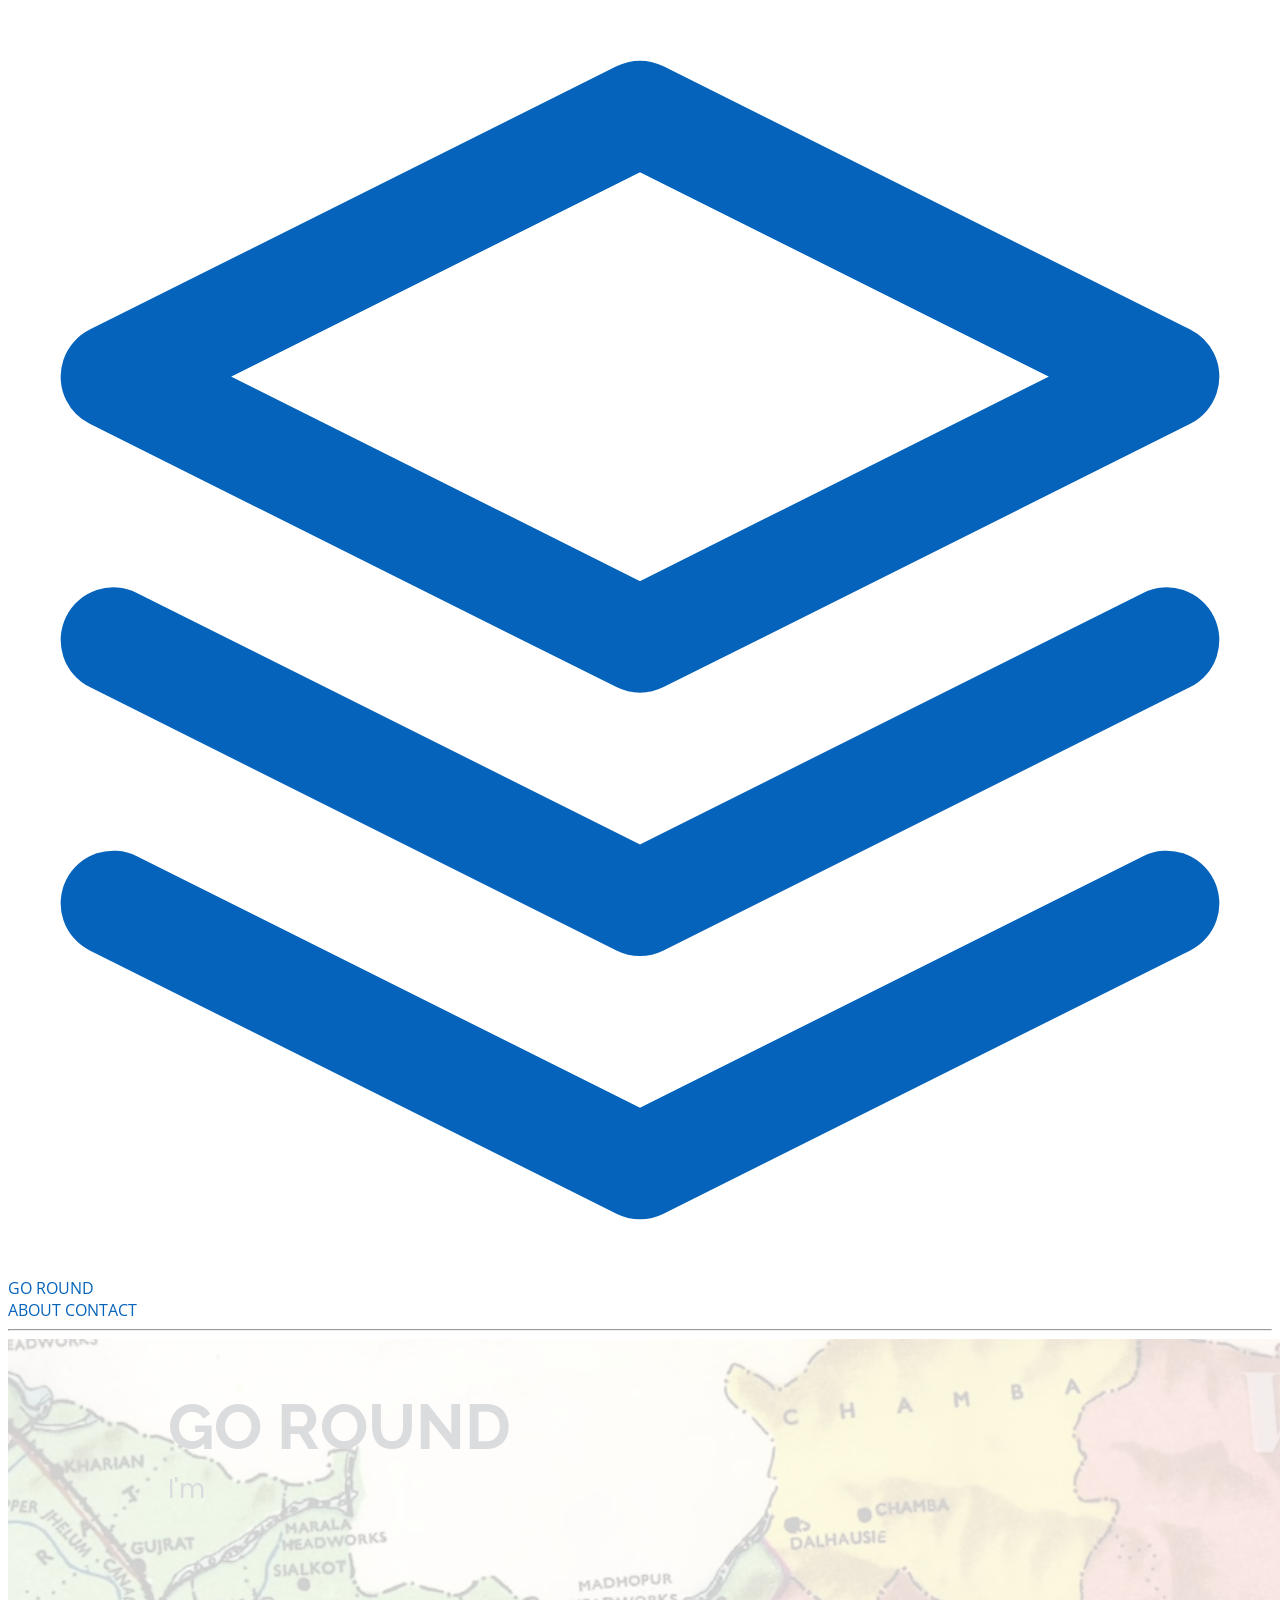
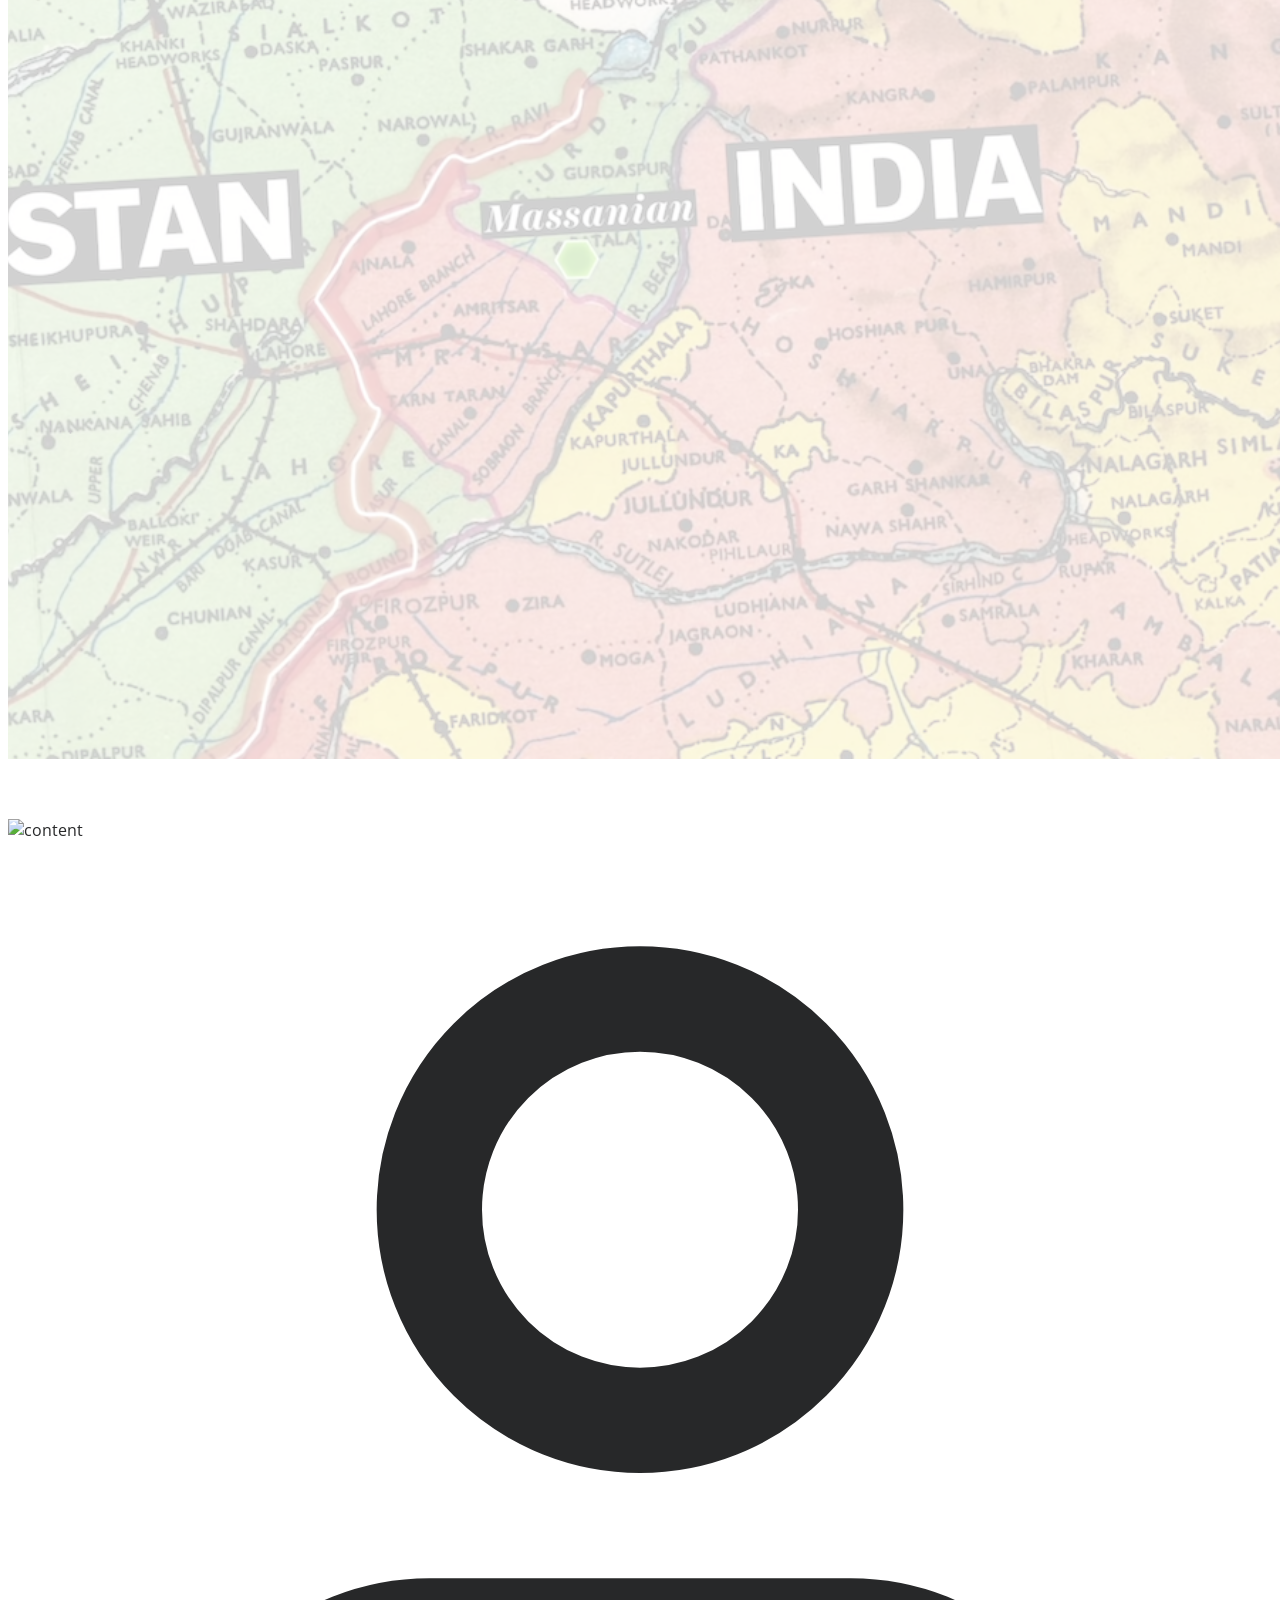
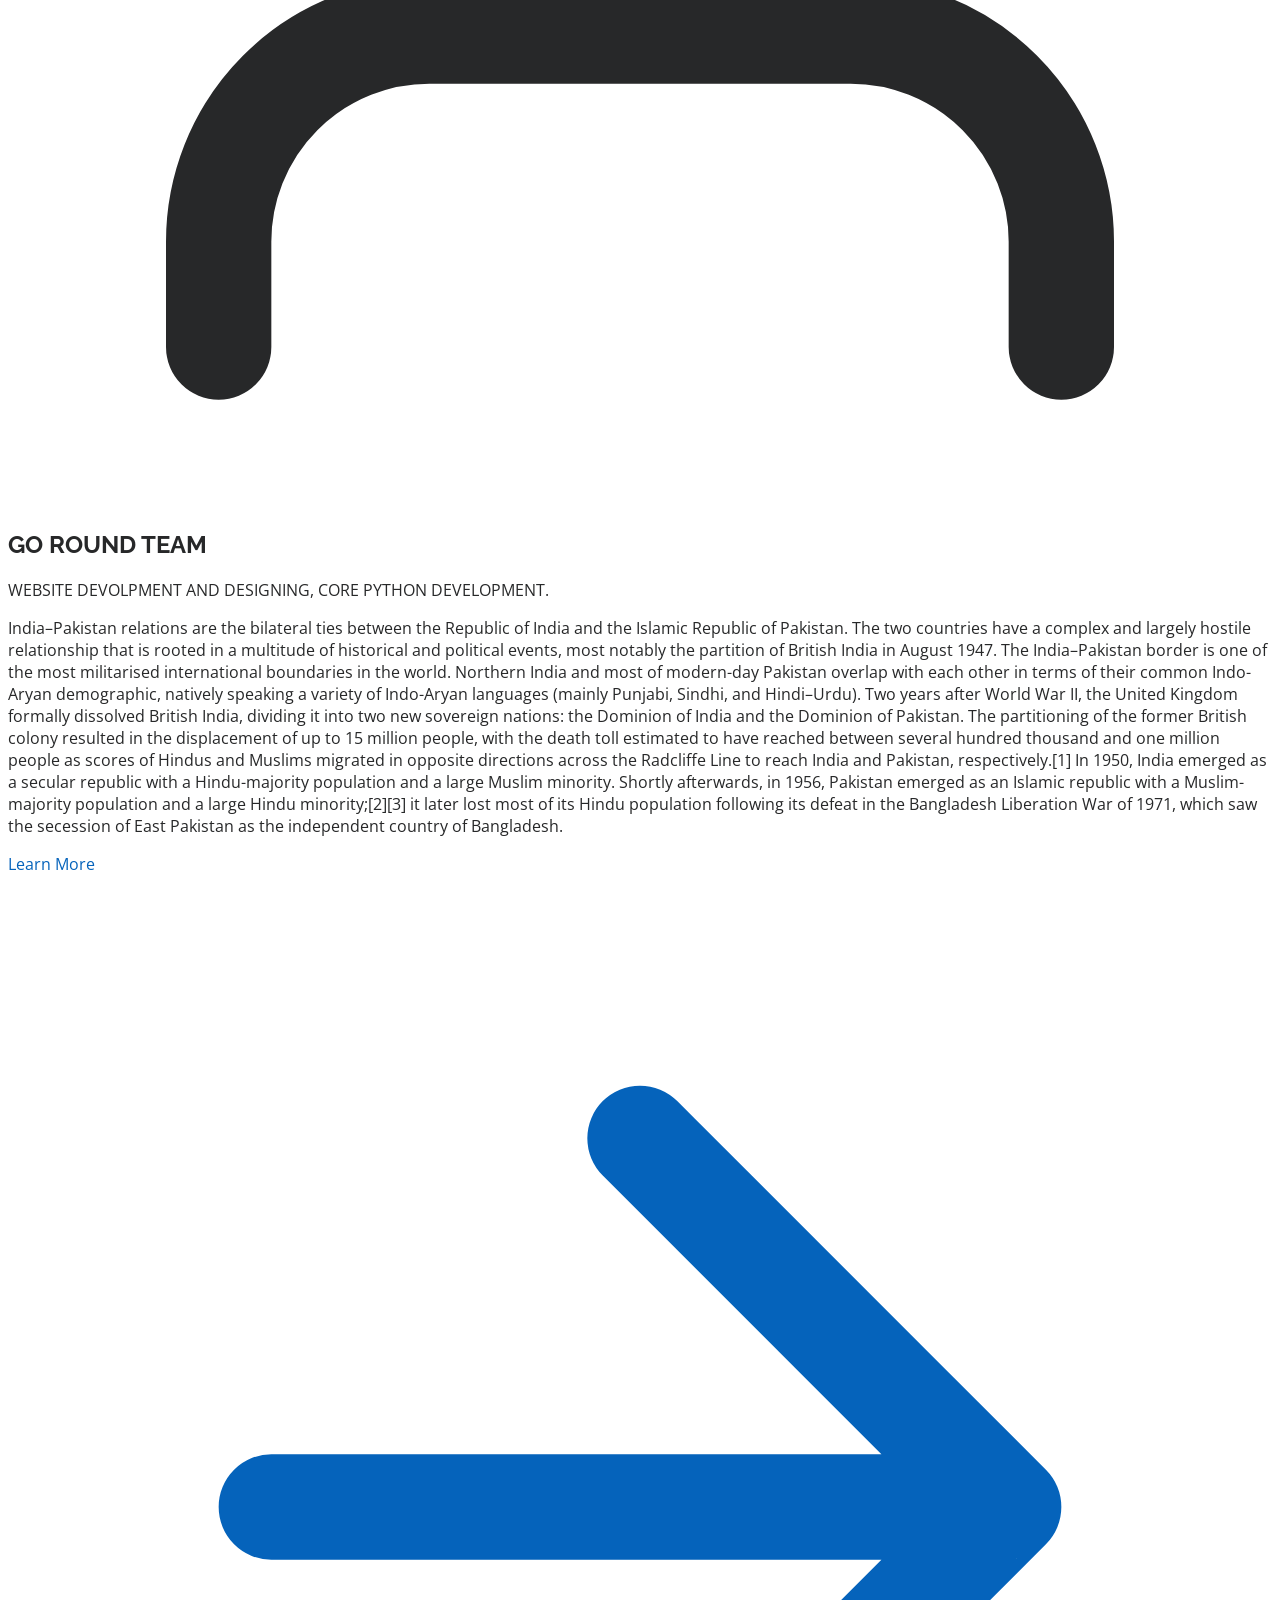
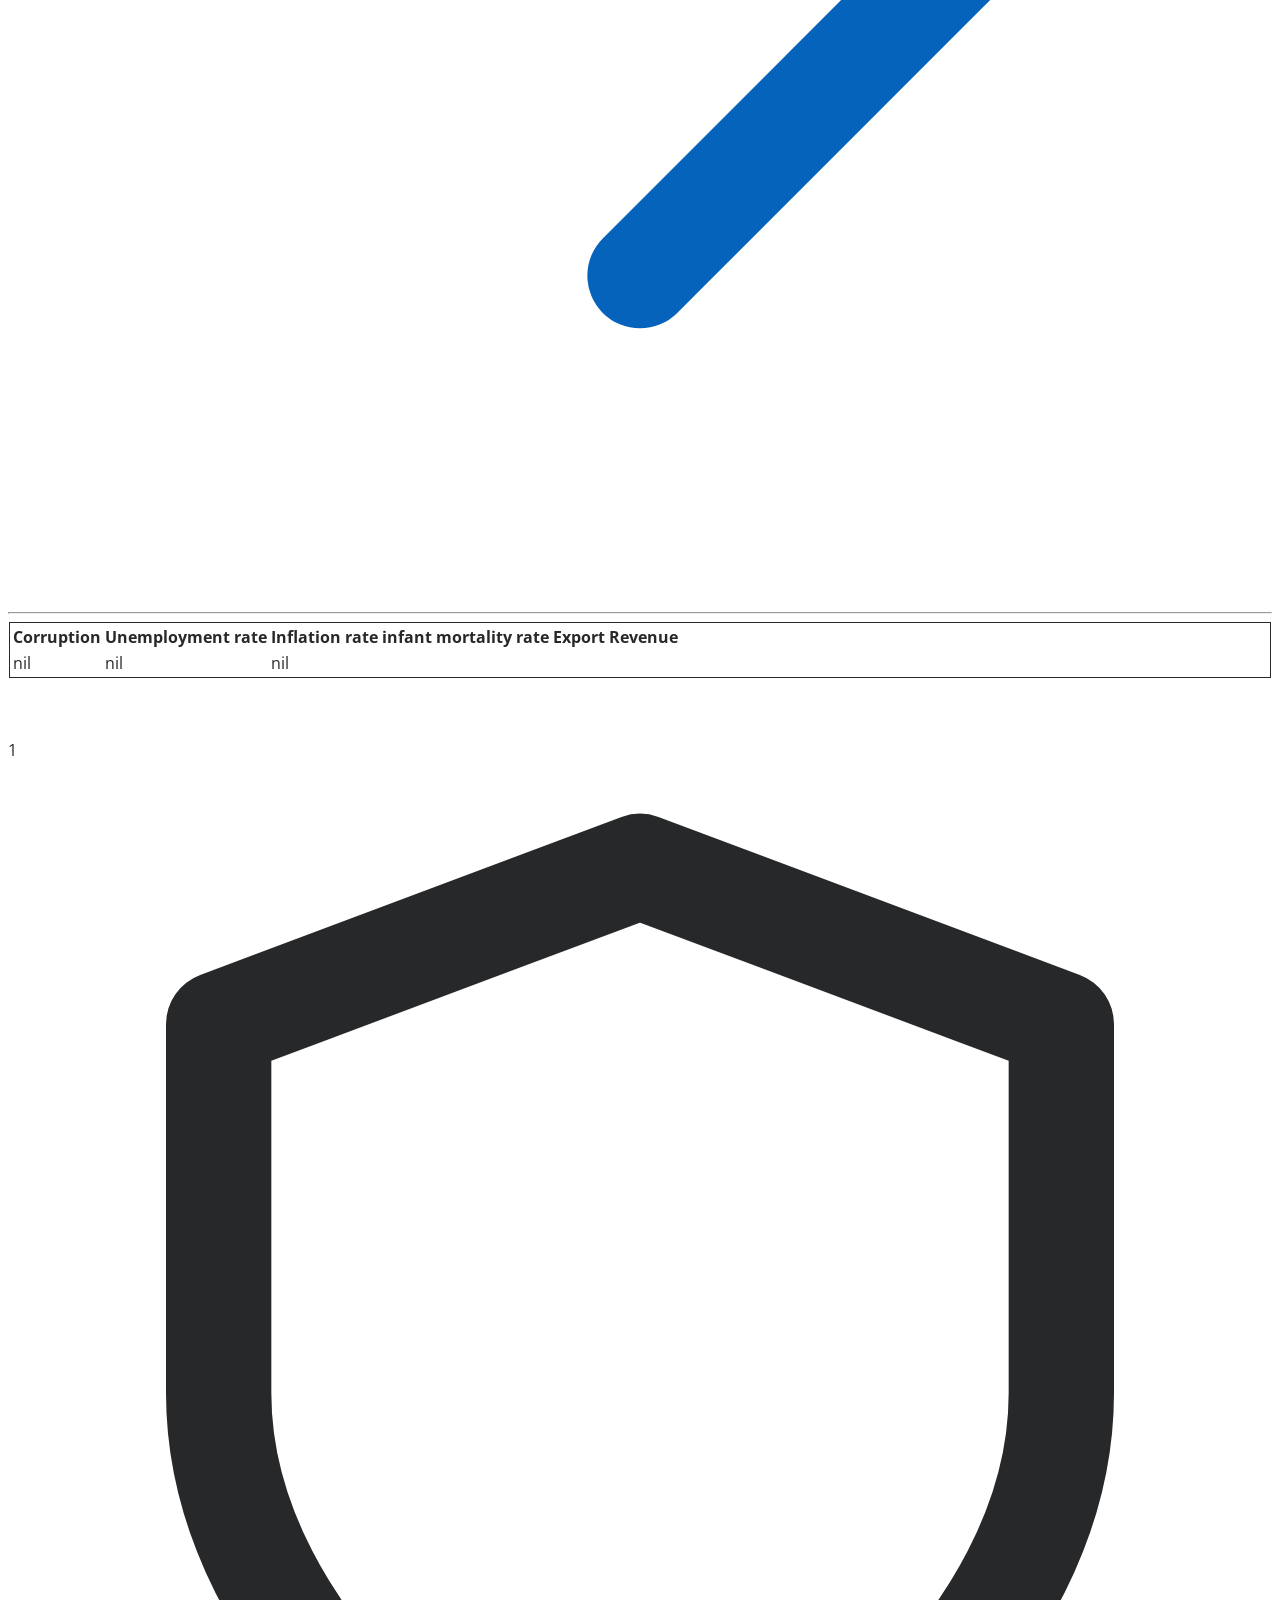
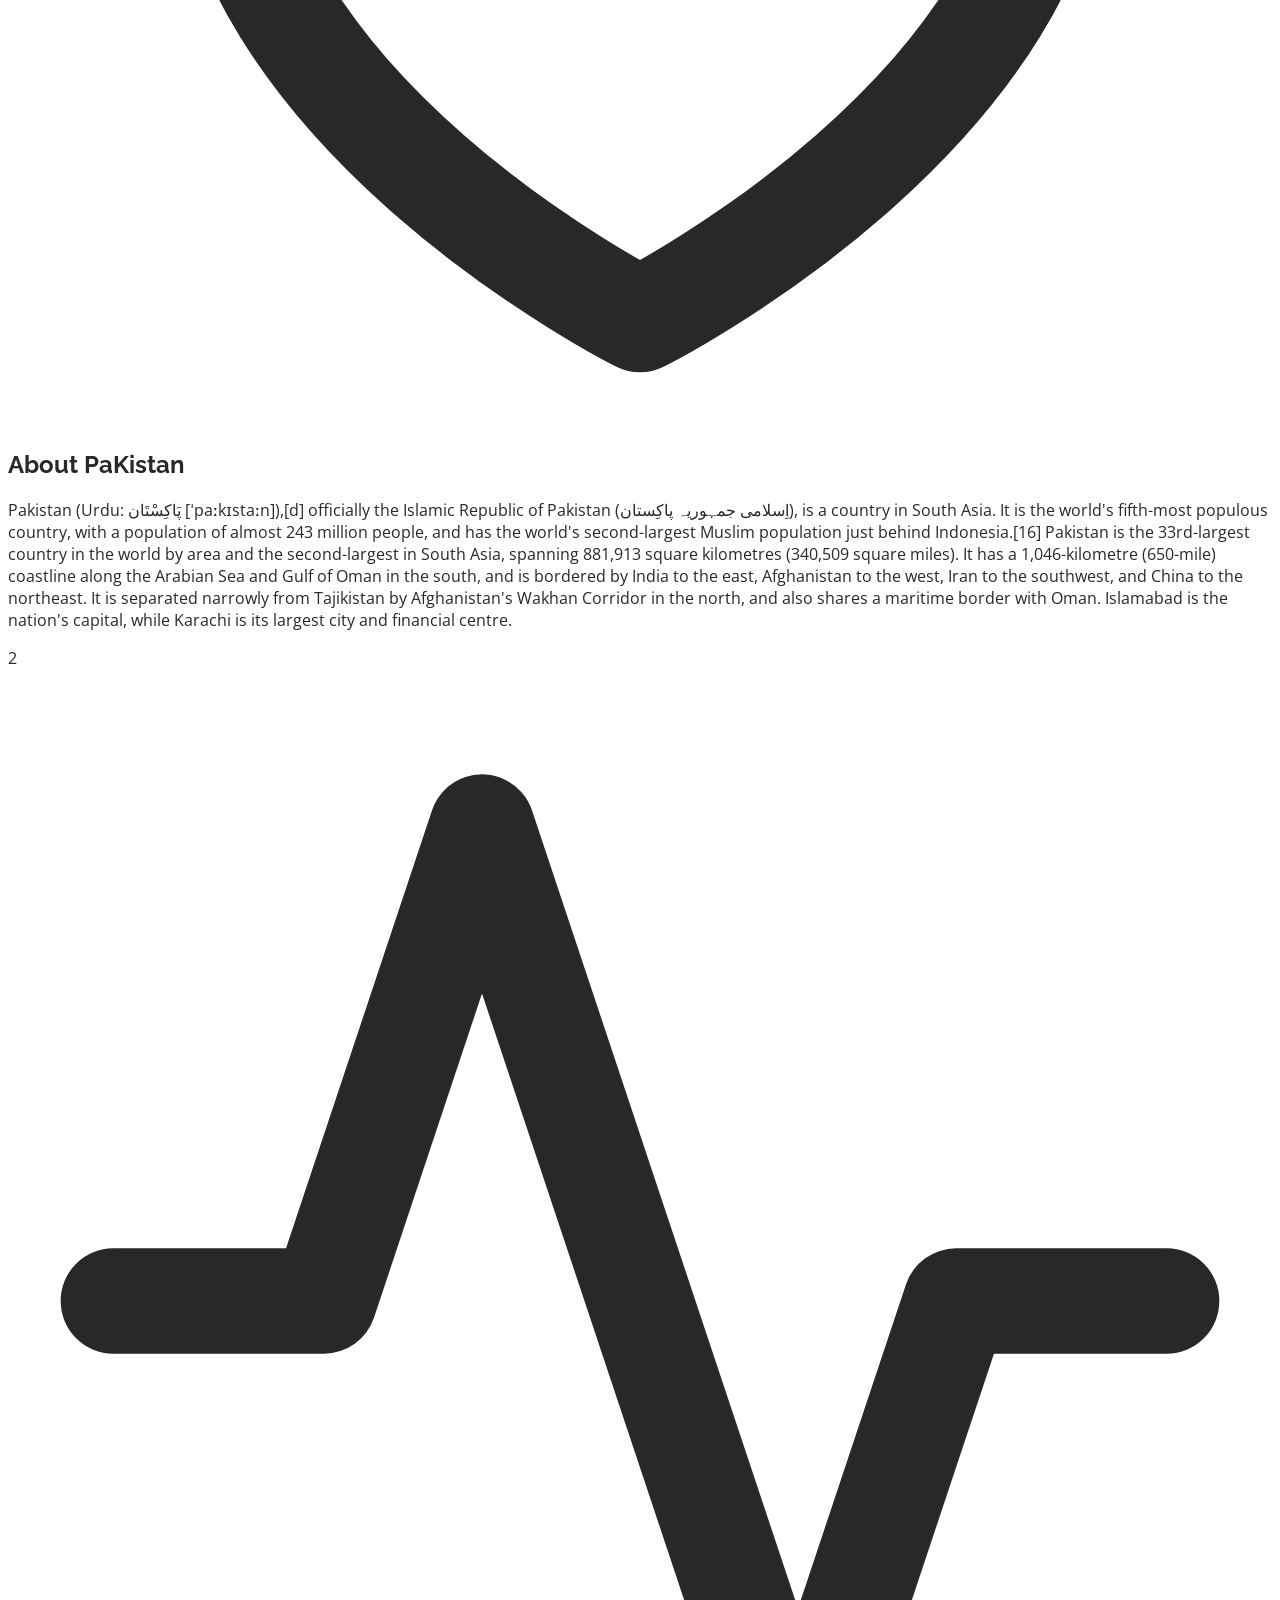
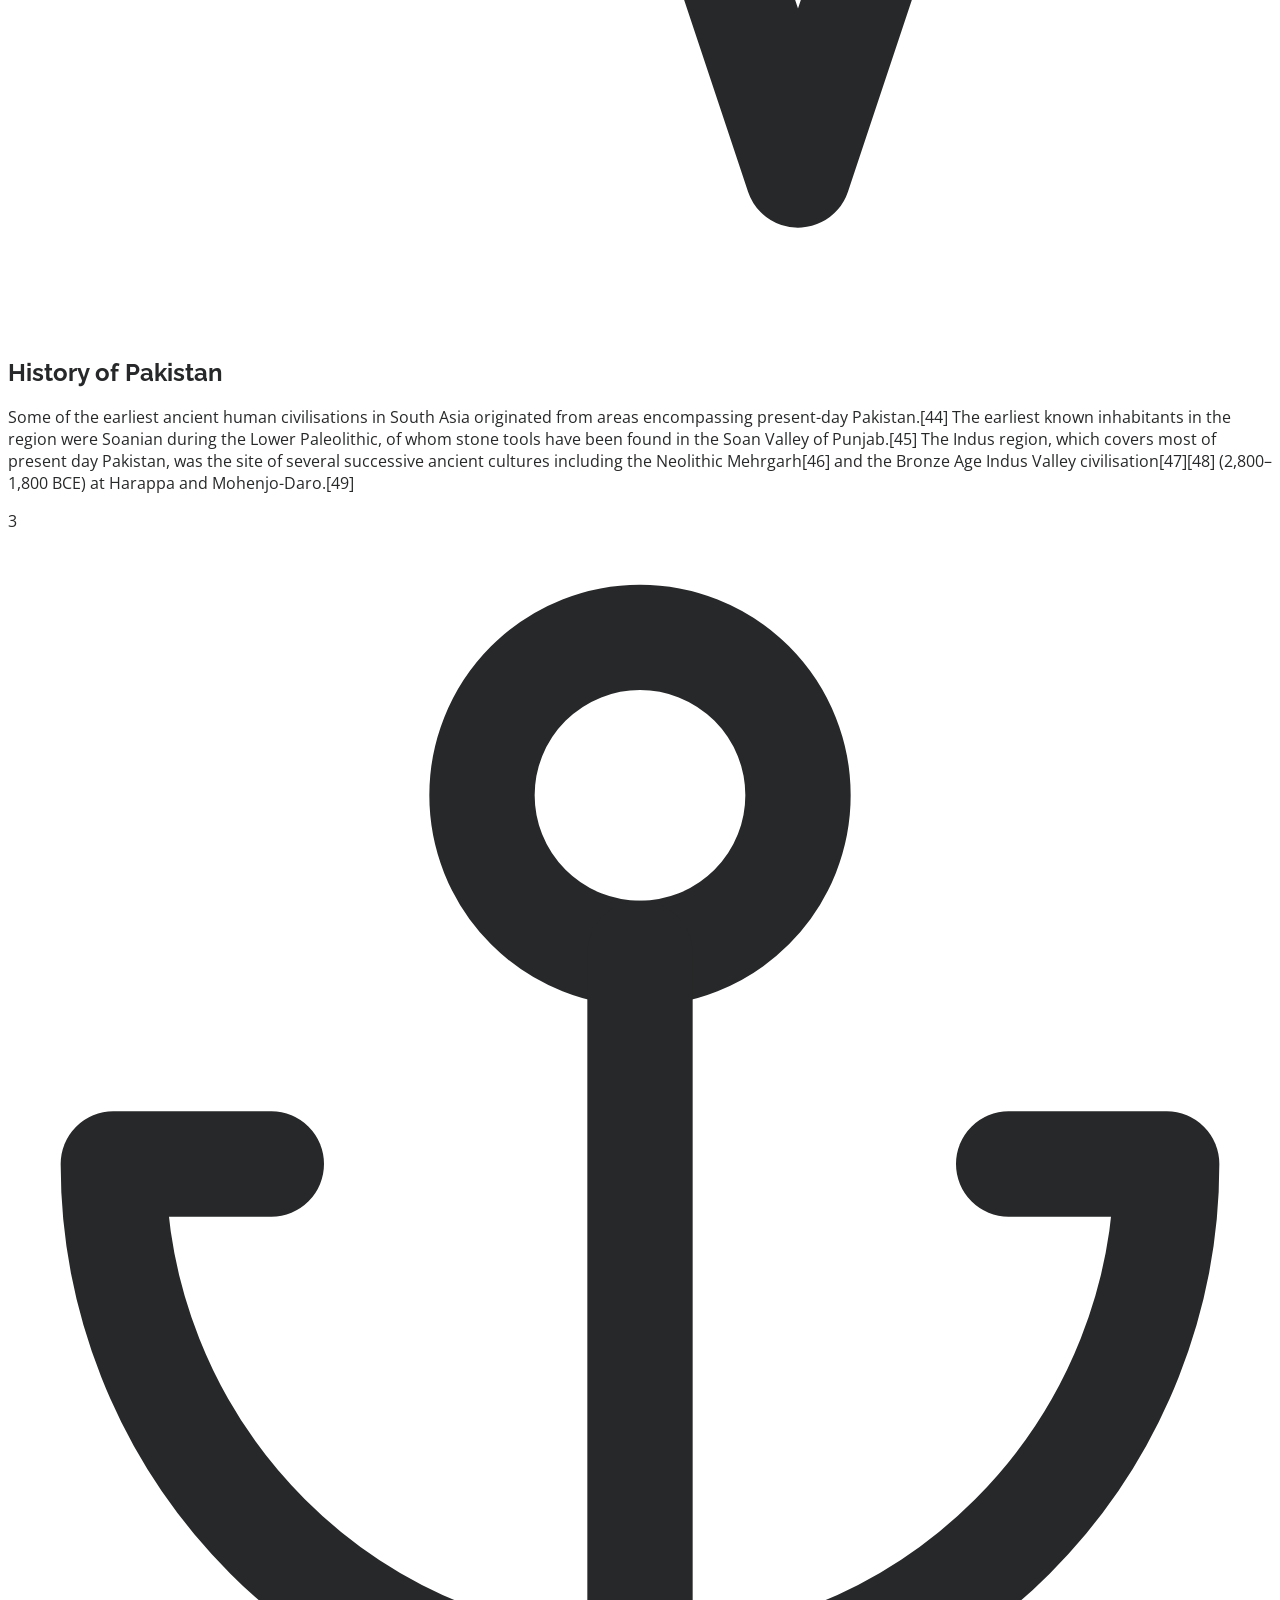
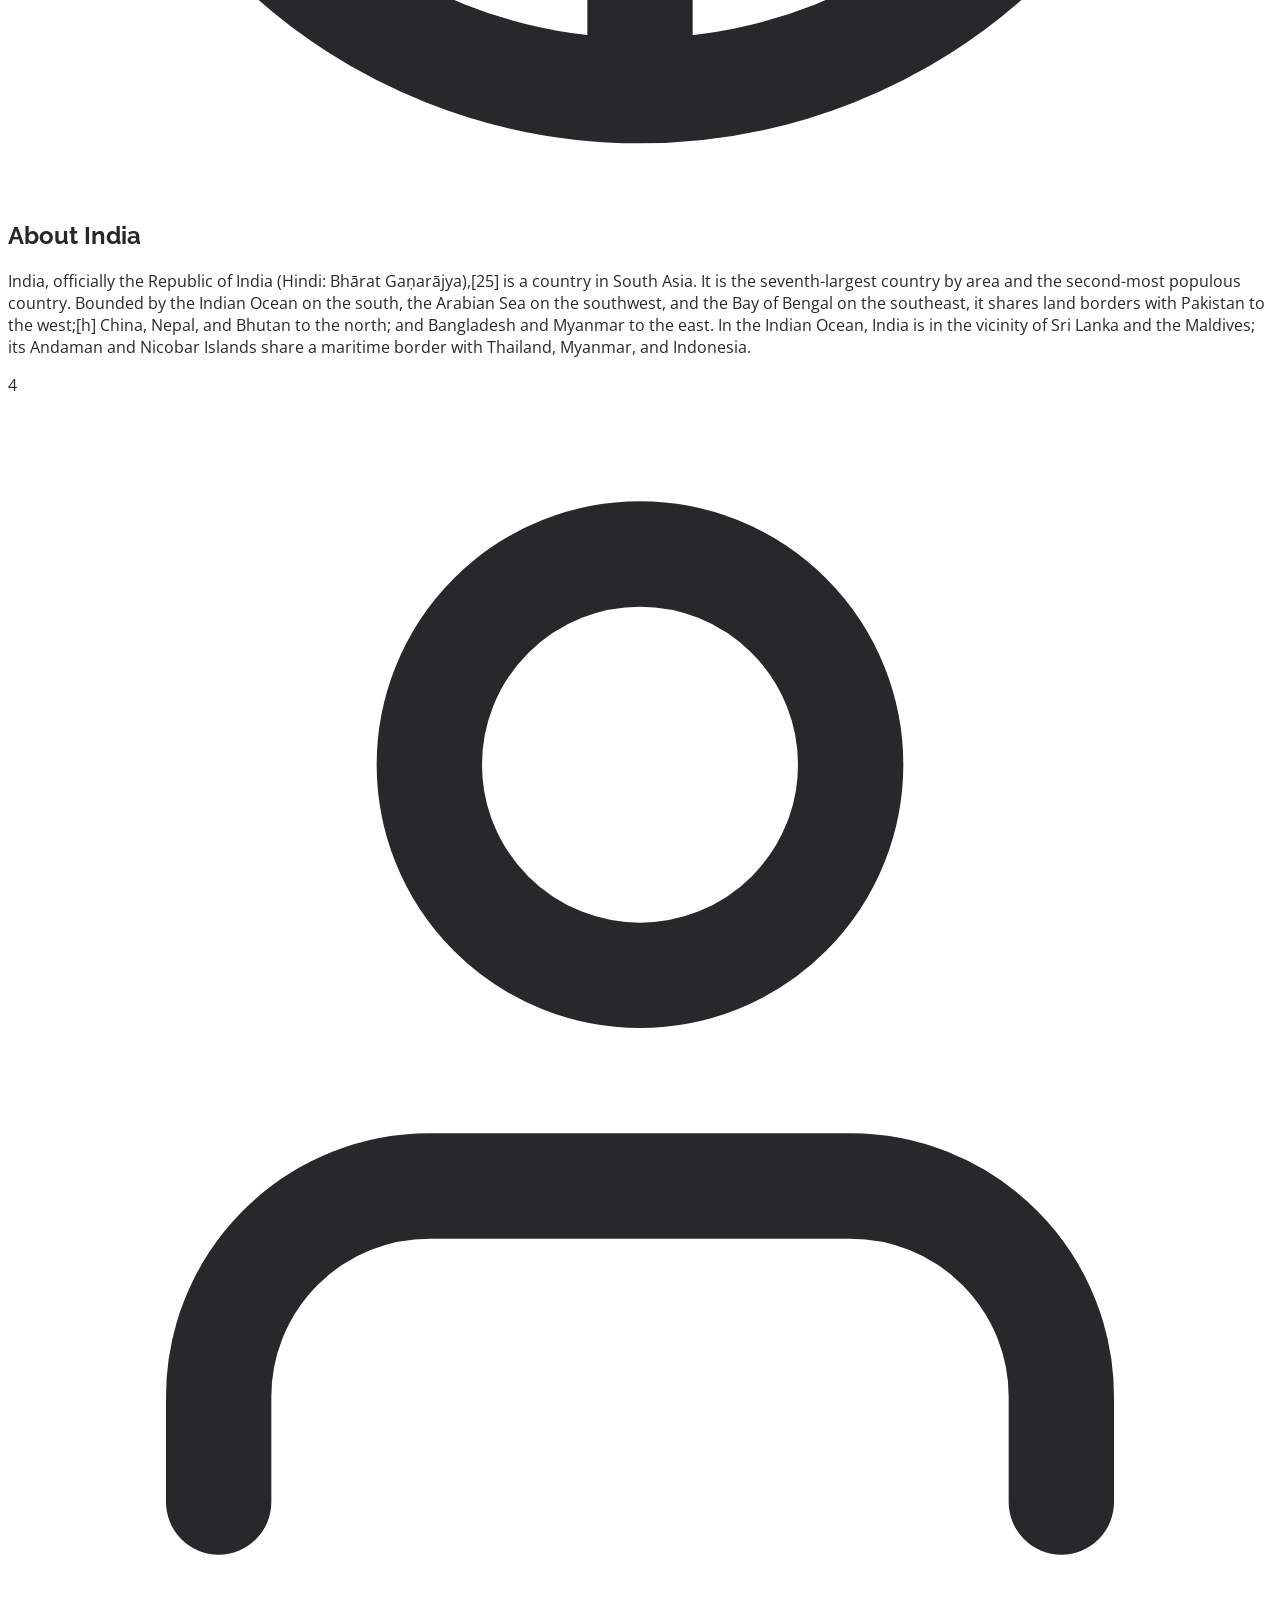
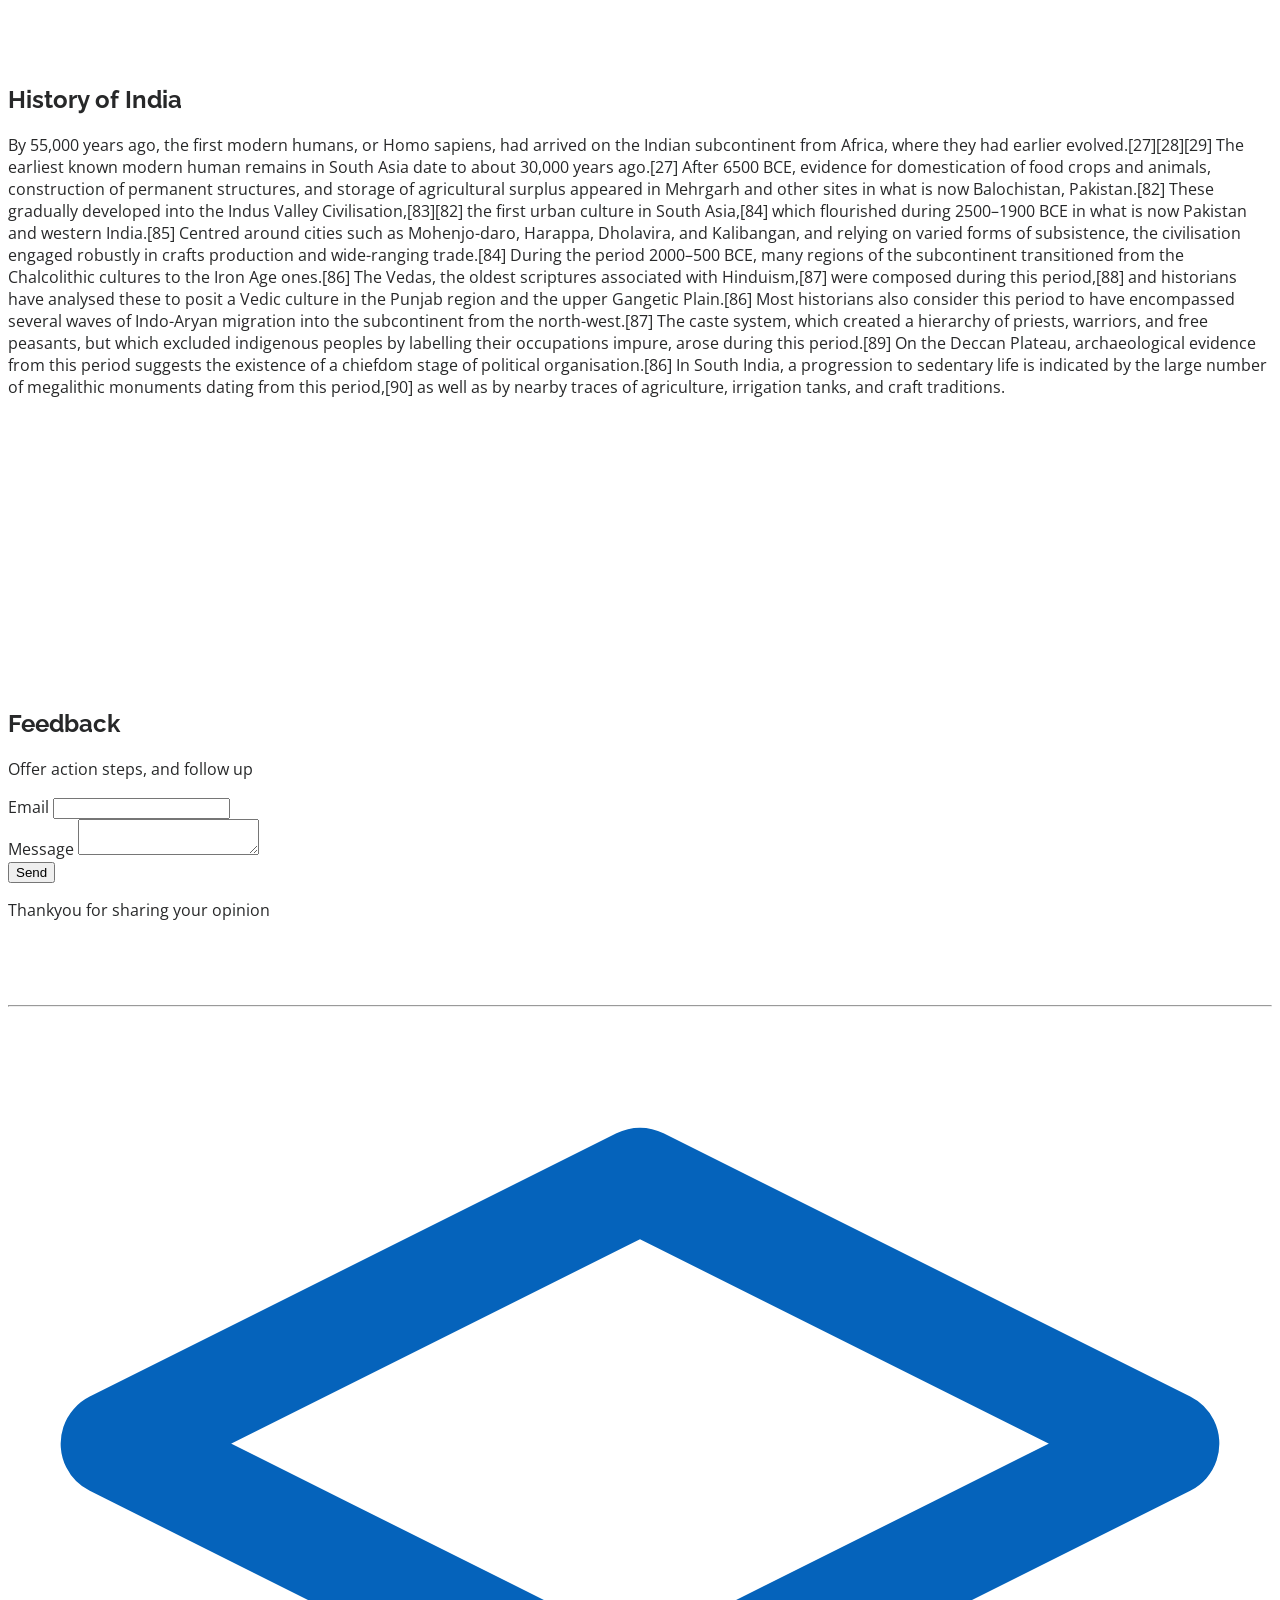
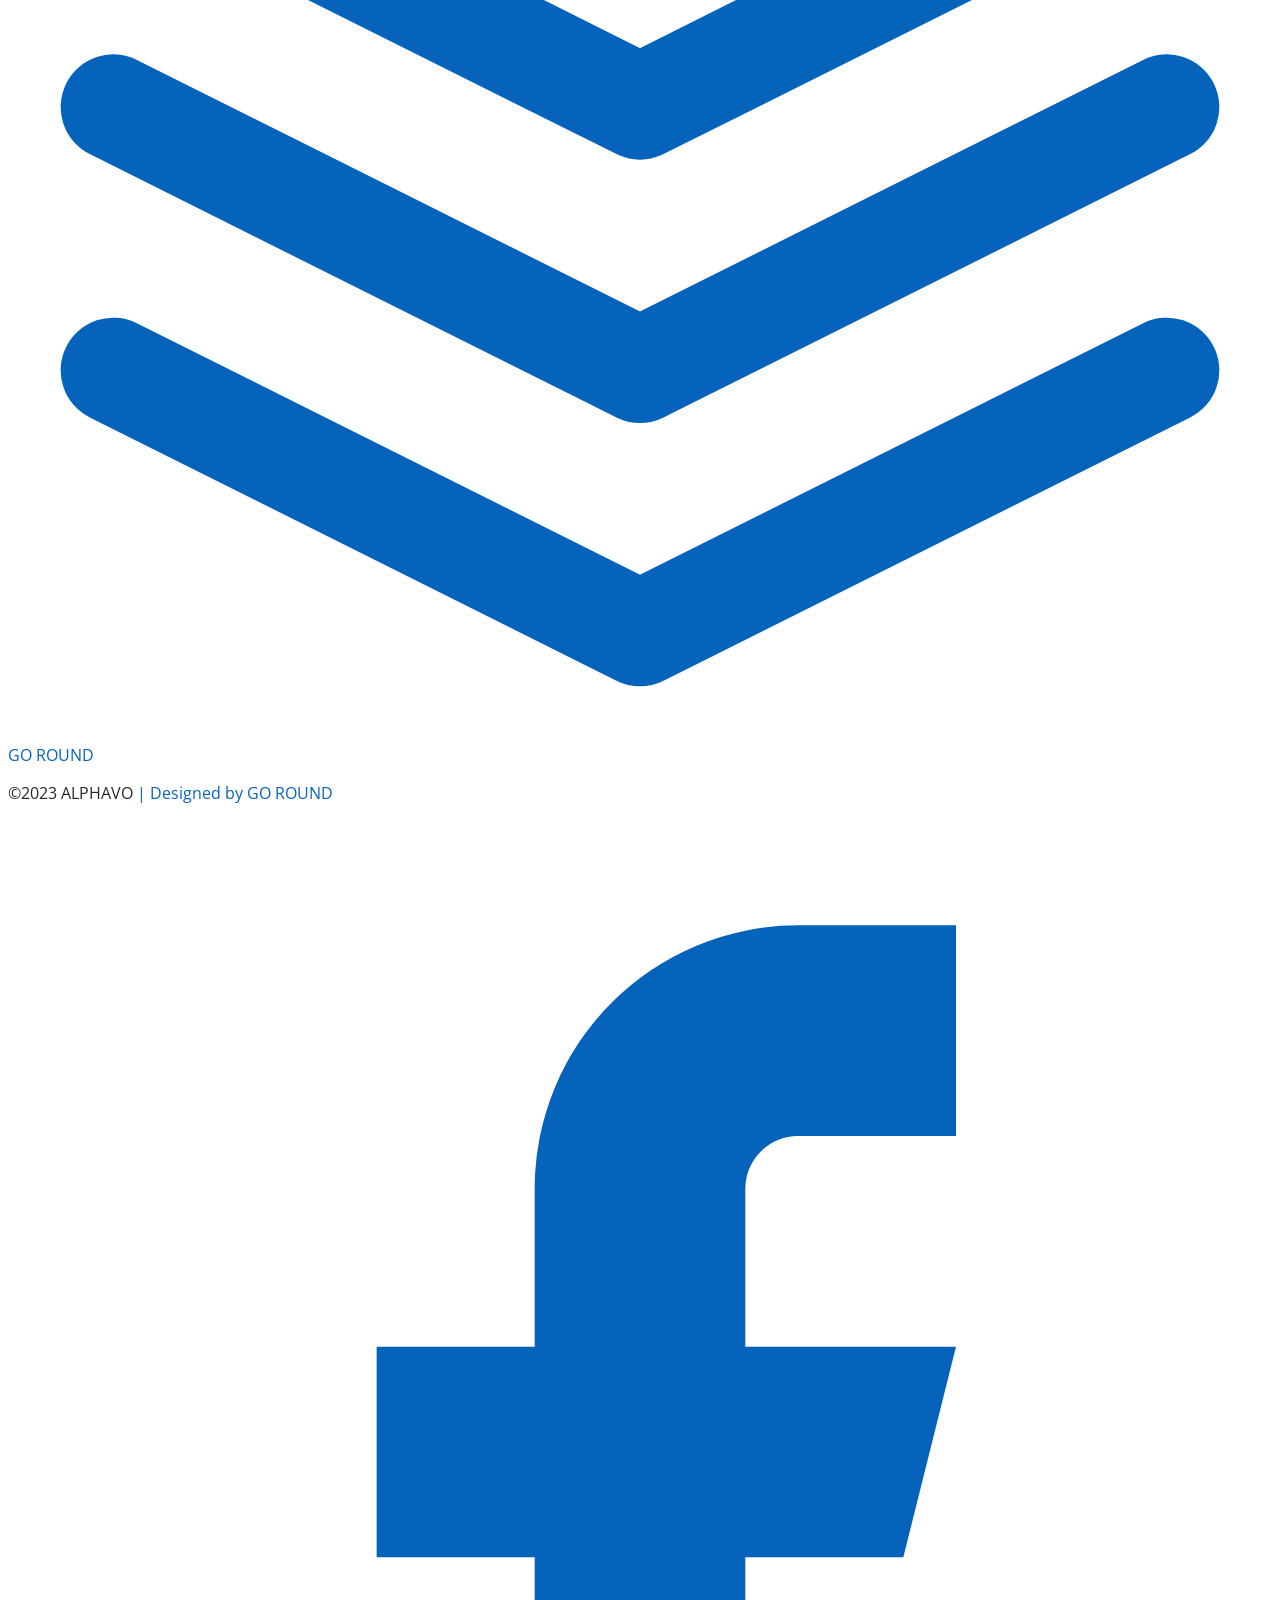
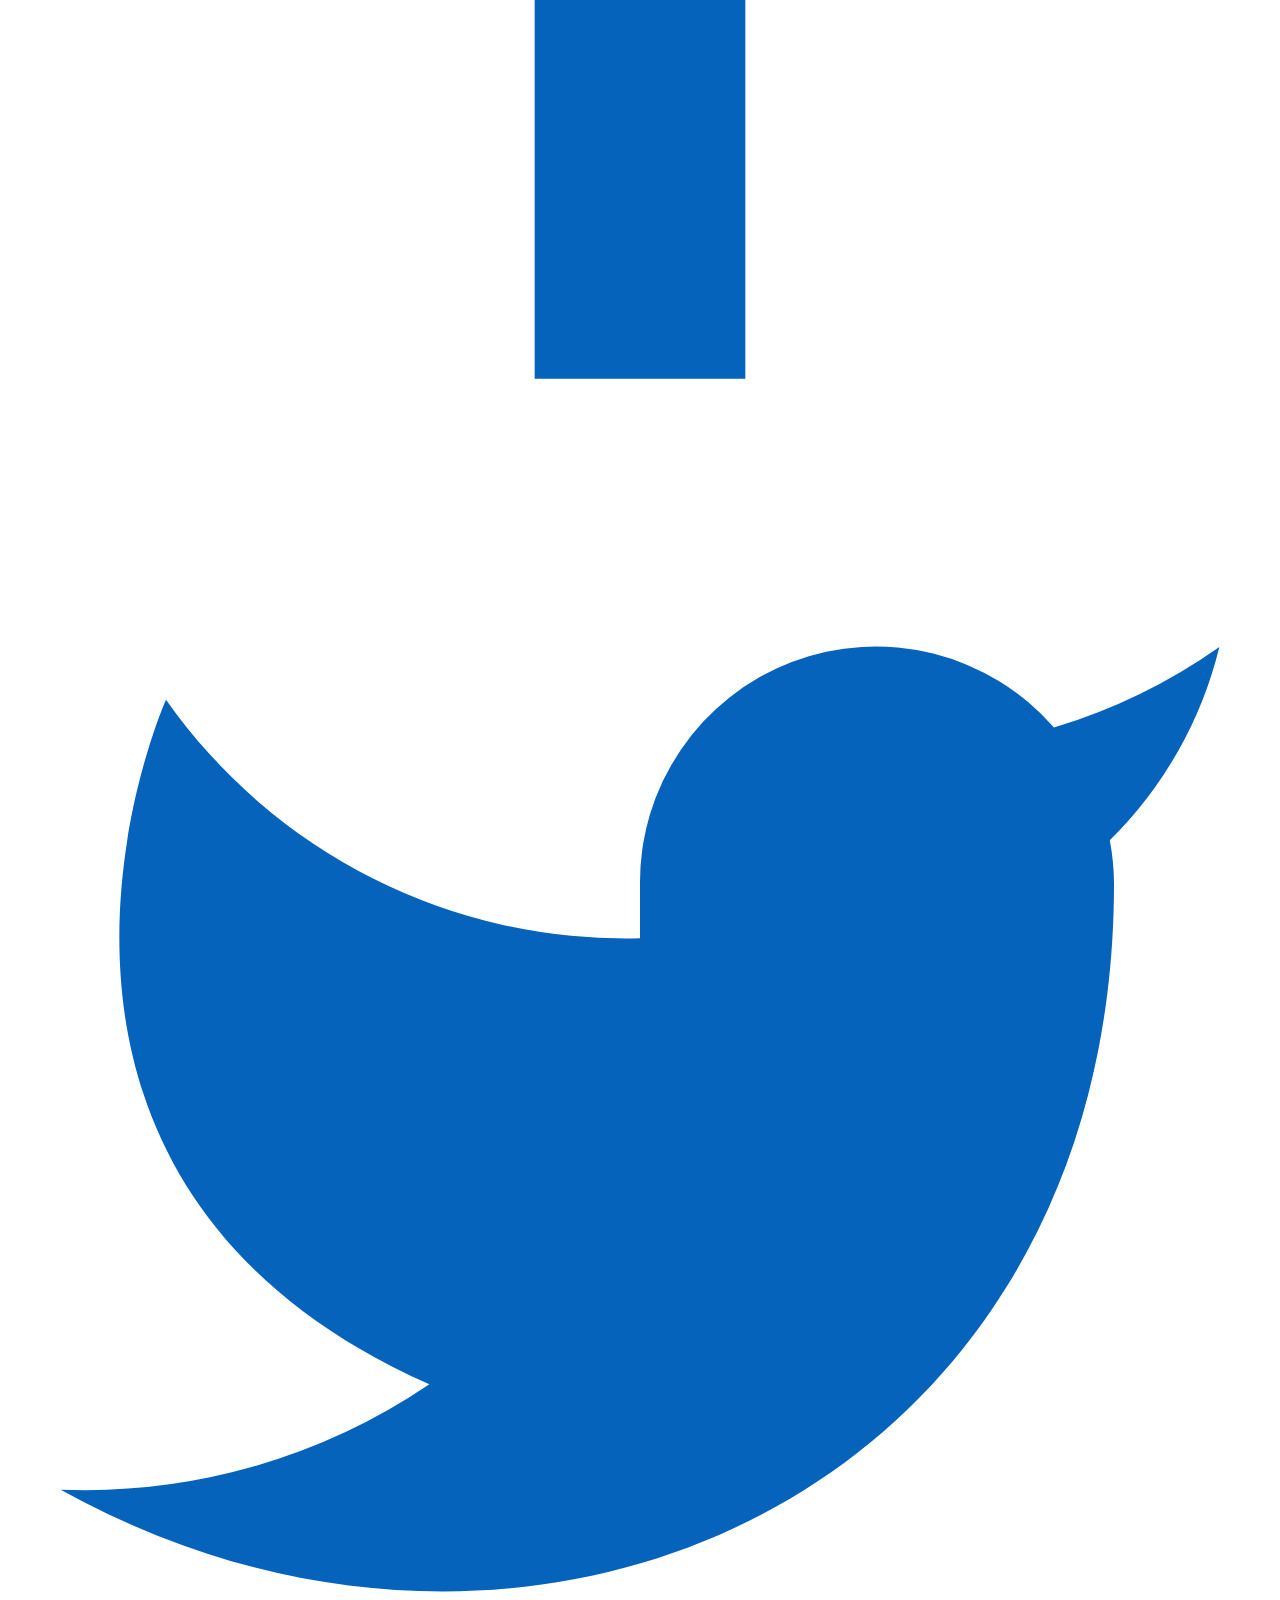
==== commit c18deca6: "table table with fault" ====
--- a/Bike ride/index.html
+++ b/Bike ride/index.html
@@ -94,6 +94,27 @@
       </div>
     </section>
     <hr>
+
+    <!--Table section-->
+
+    <div class="table" >
+      <table>
+      <tbody>
+        <tr>
+          <th>Corruption</th>
+          <th>Unemployment rate</th>
+          <th>Inflation rate</th>
+          <th>infant mortality rate</th>
+          <th>Export Revenue</th>
+        </tr>
+        <tr>
+          <td>nil</td>
+          <td>nil</td>
+          <td>nil</td>
+        </tr>
+      </tbody>
+      </table>  
+    </div>
 
     <section class="text-gray-600 body-font">
       <div class="container px-5 py-24 mx-auto flex flex-wrap">
--- a/Bike ride/assets/css/style.css
+++ b/Bike ride/assets/css/style.css
@@ -56,6 +56,17 @@
   visibility: visible;
   opacity: 1;
 }
+
+/*--------------------------------------------------------------
+# Table
+--------------------------------------------------------------*/
+.table{
+  border: 1px solid;
+  margin: 1px;
+  border-collapse:collapse;
+  padding: 1px solid;
+}
+
 
 /*--------------------------------------------------------------
 # Preloader
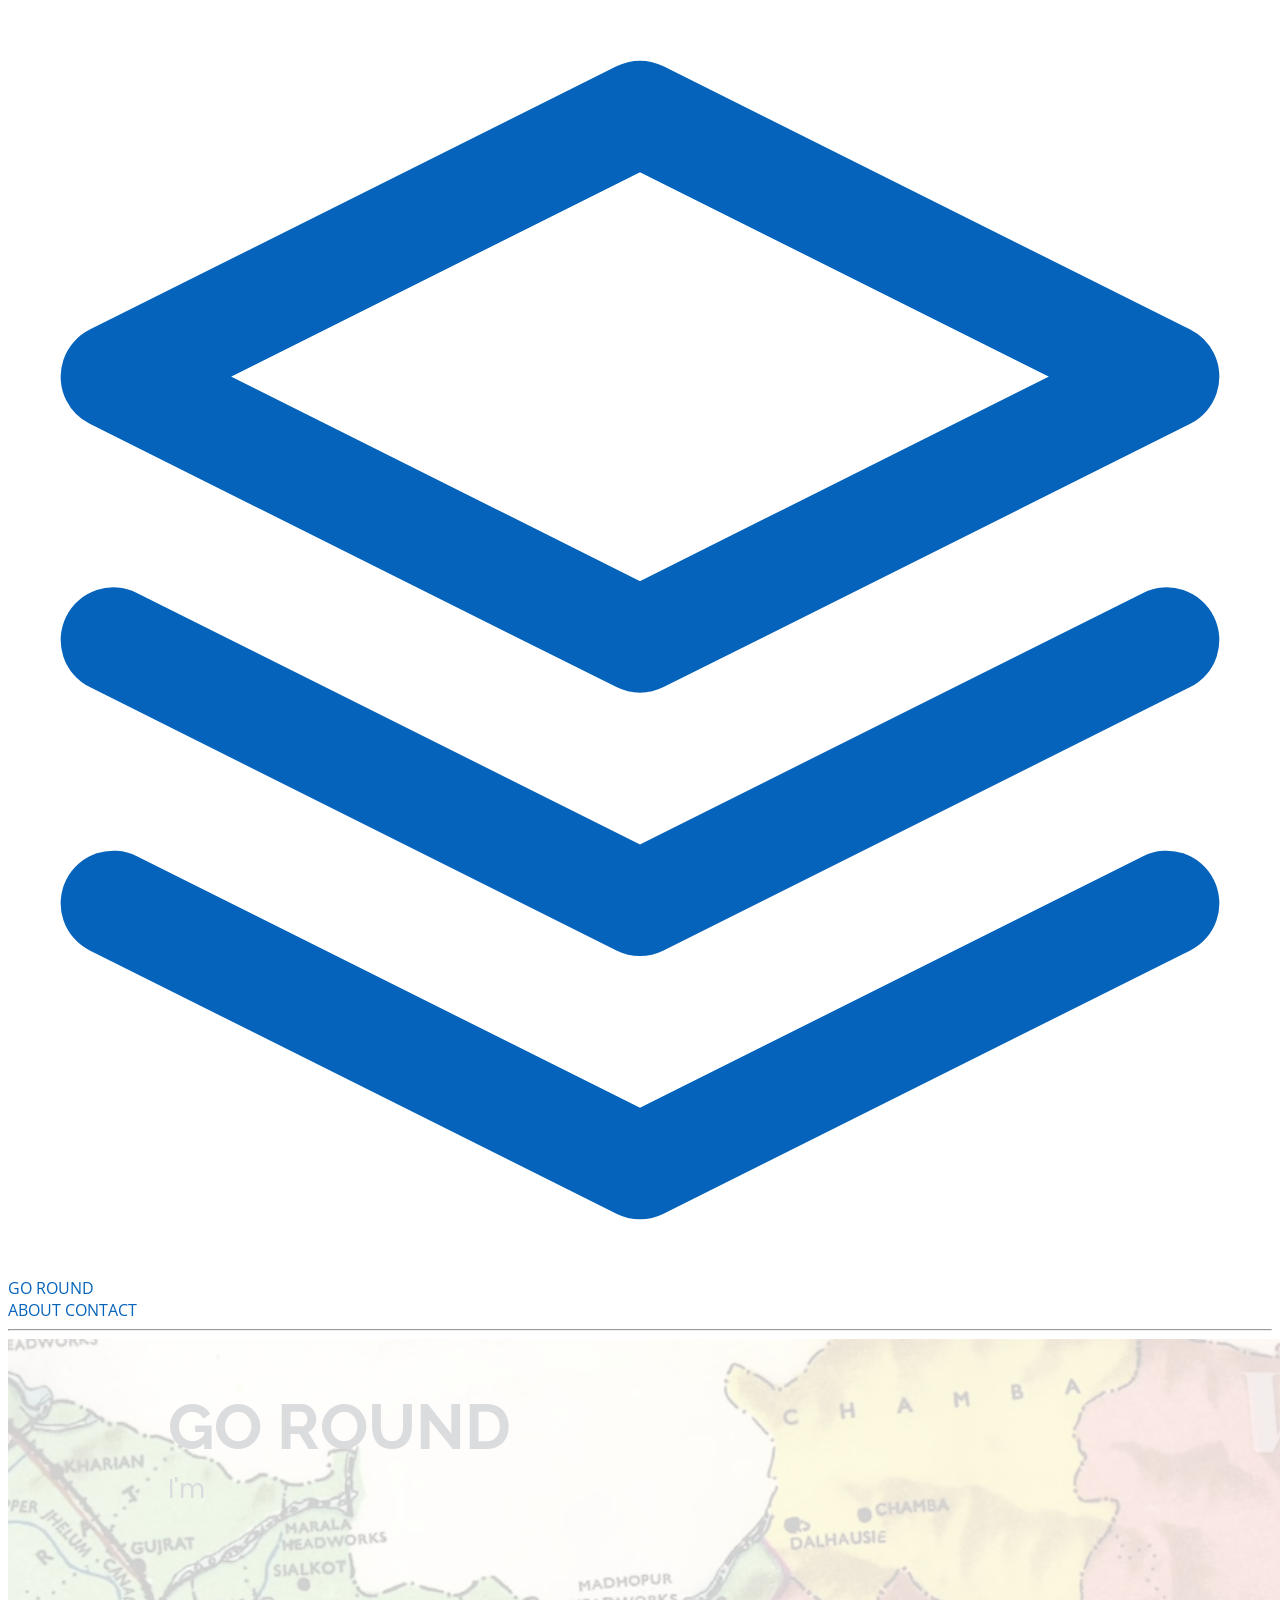
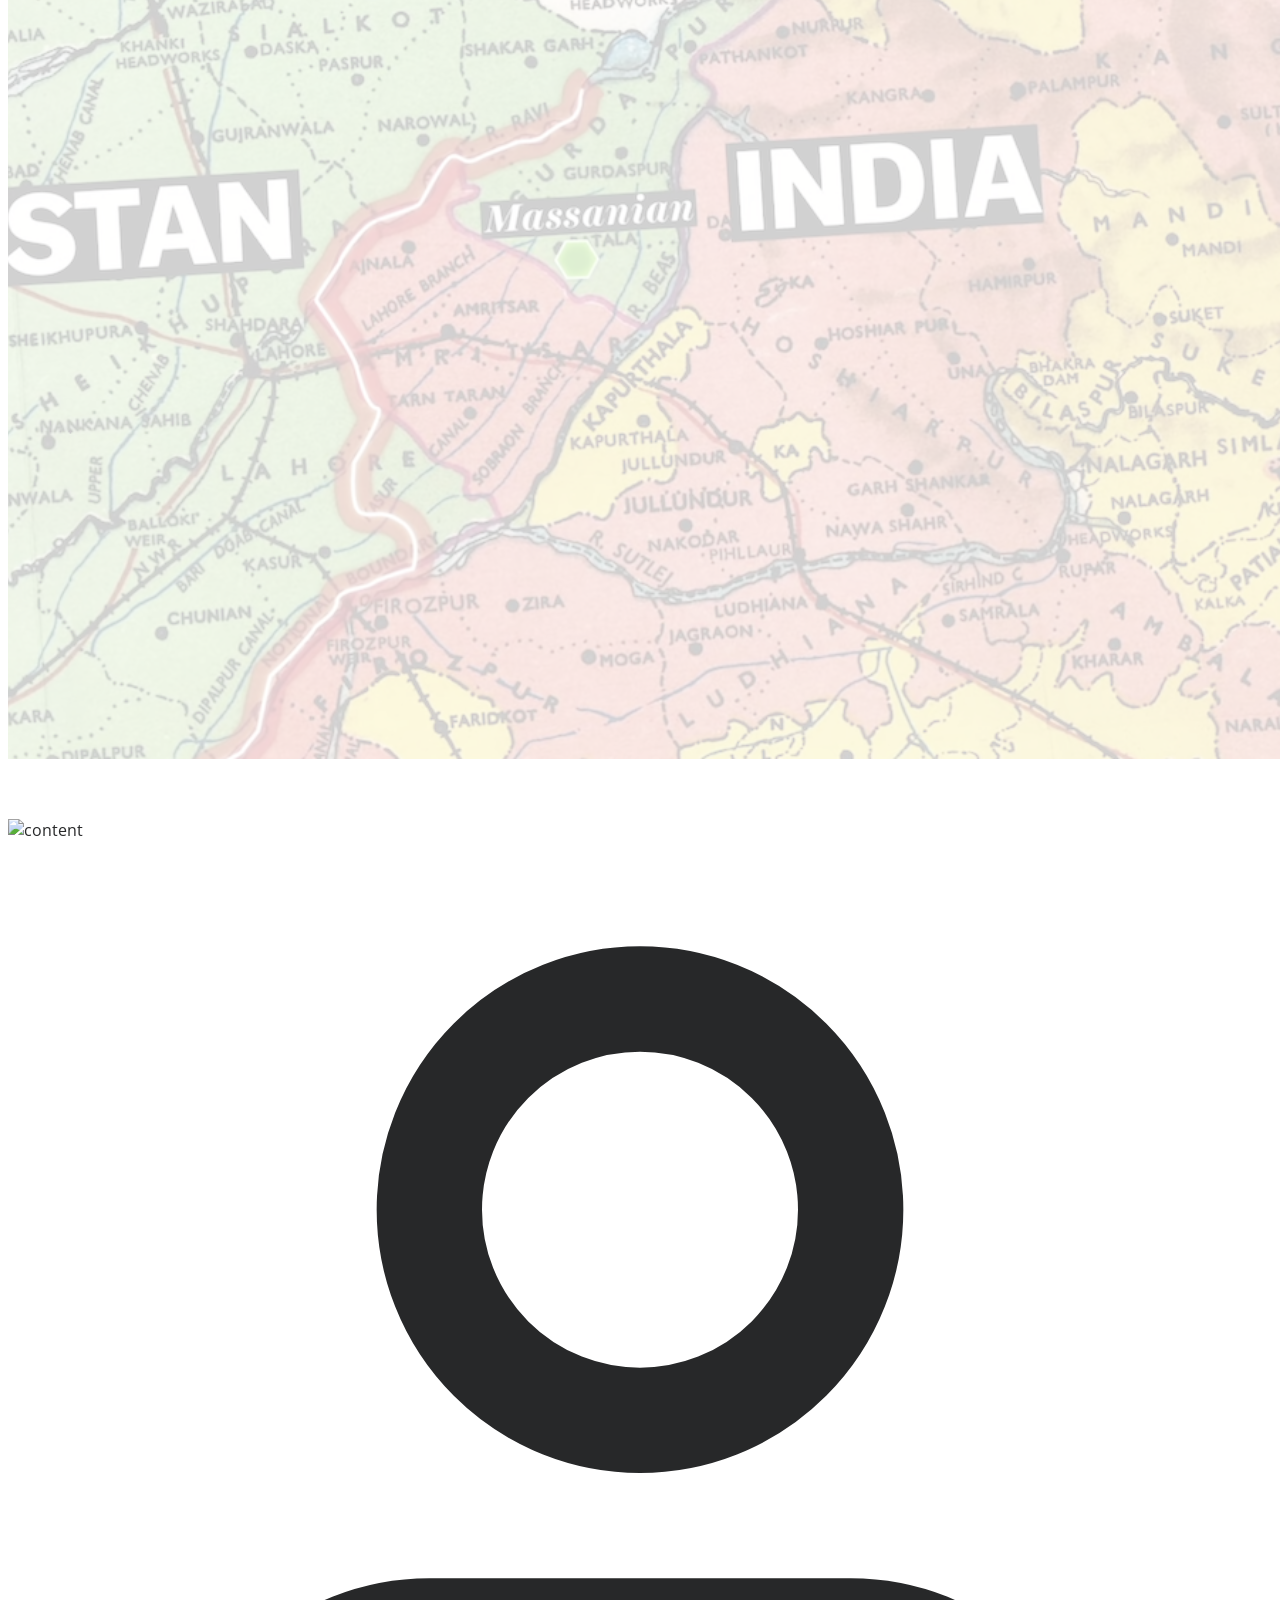
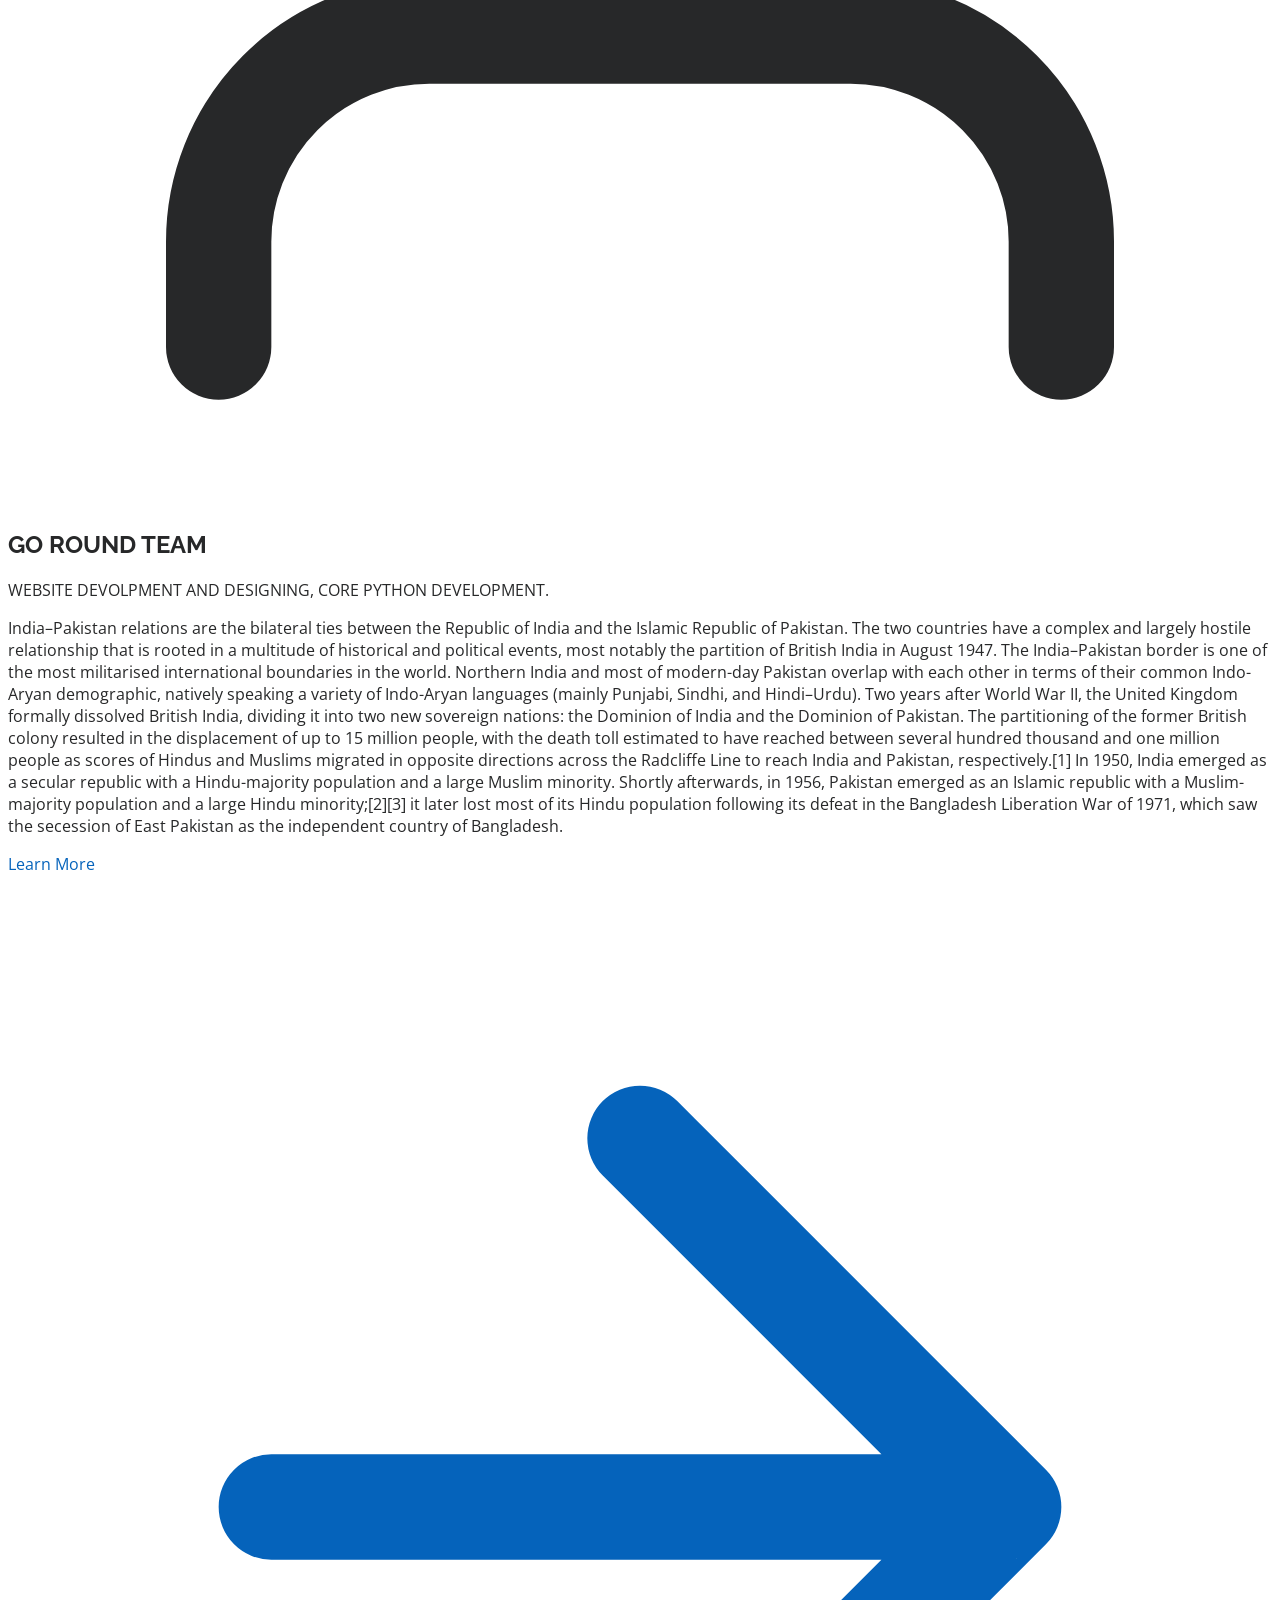
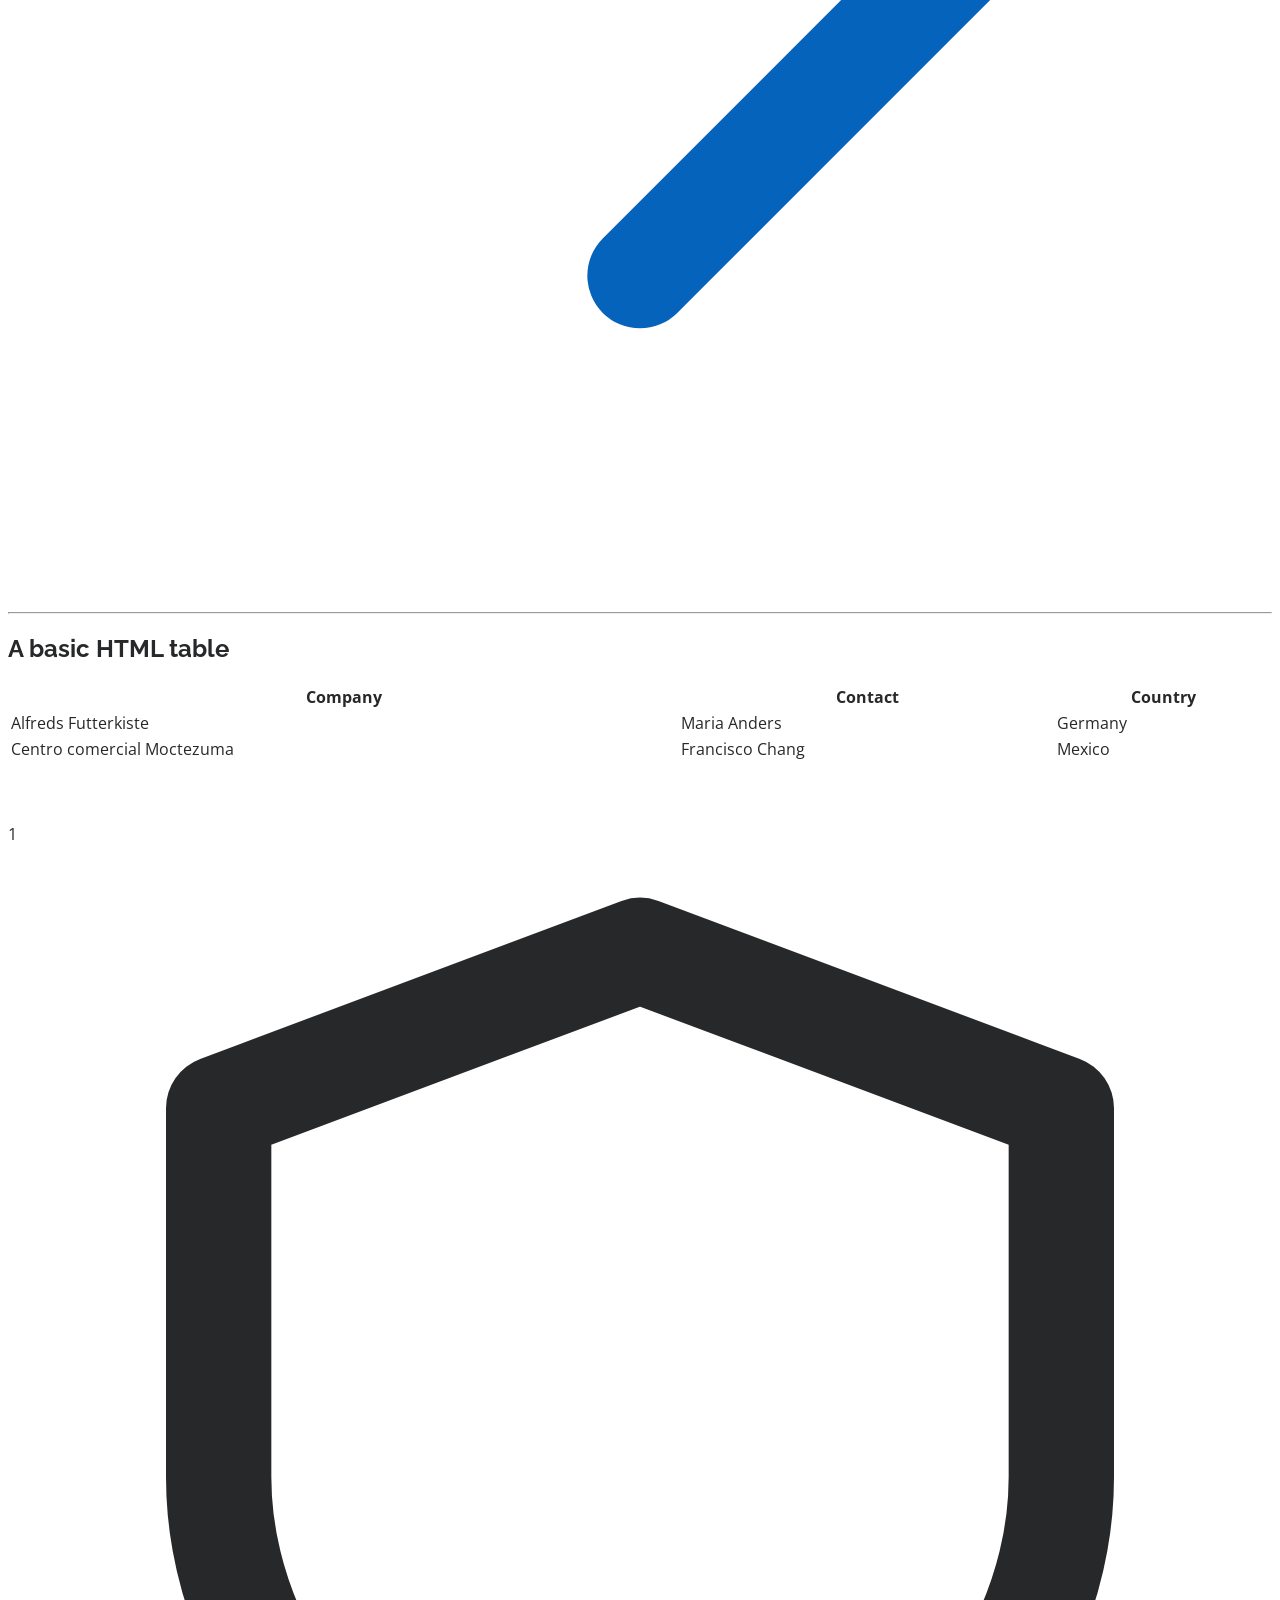
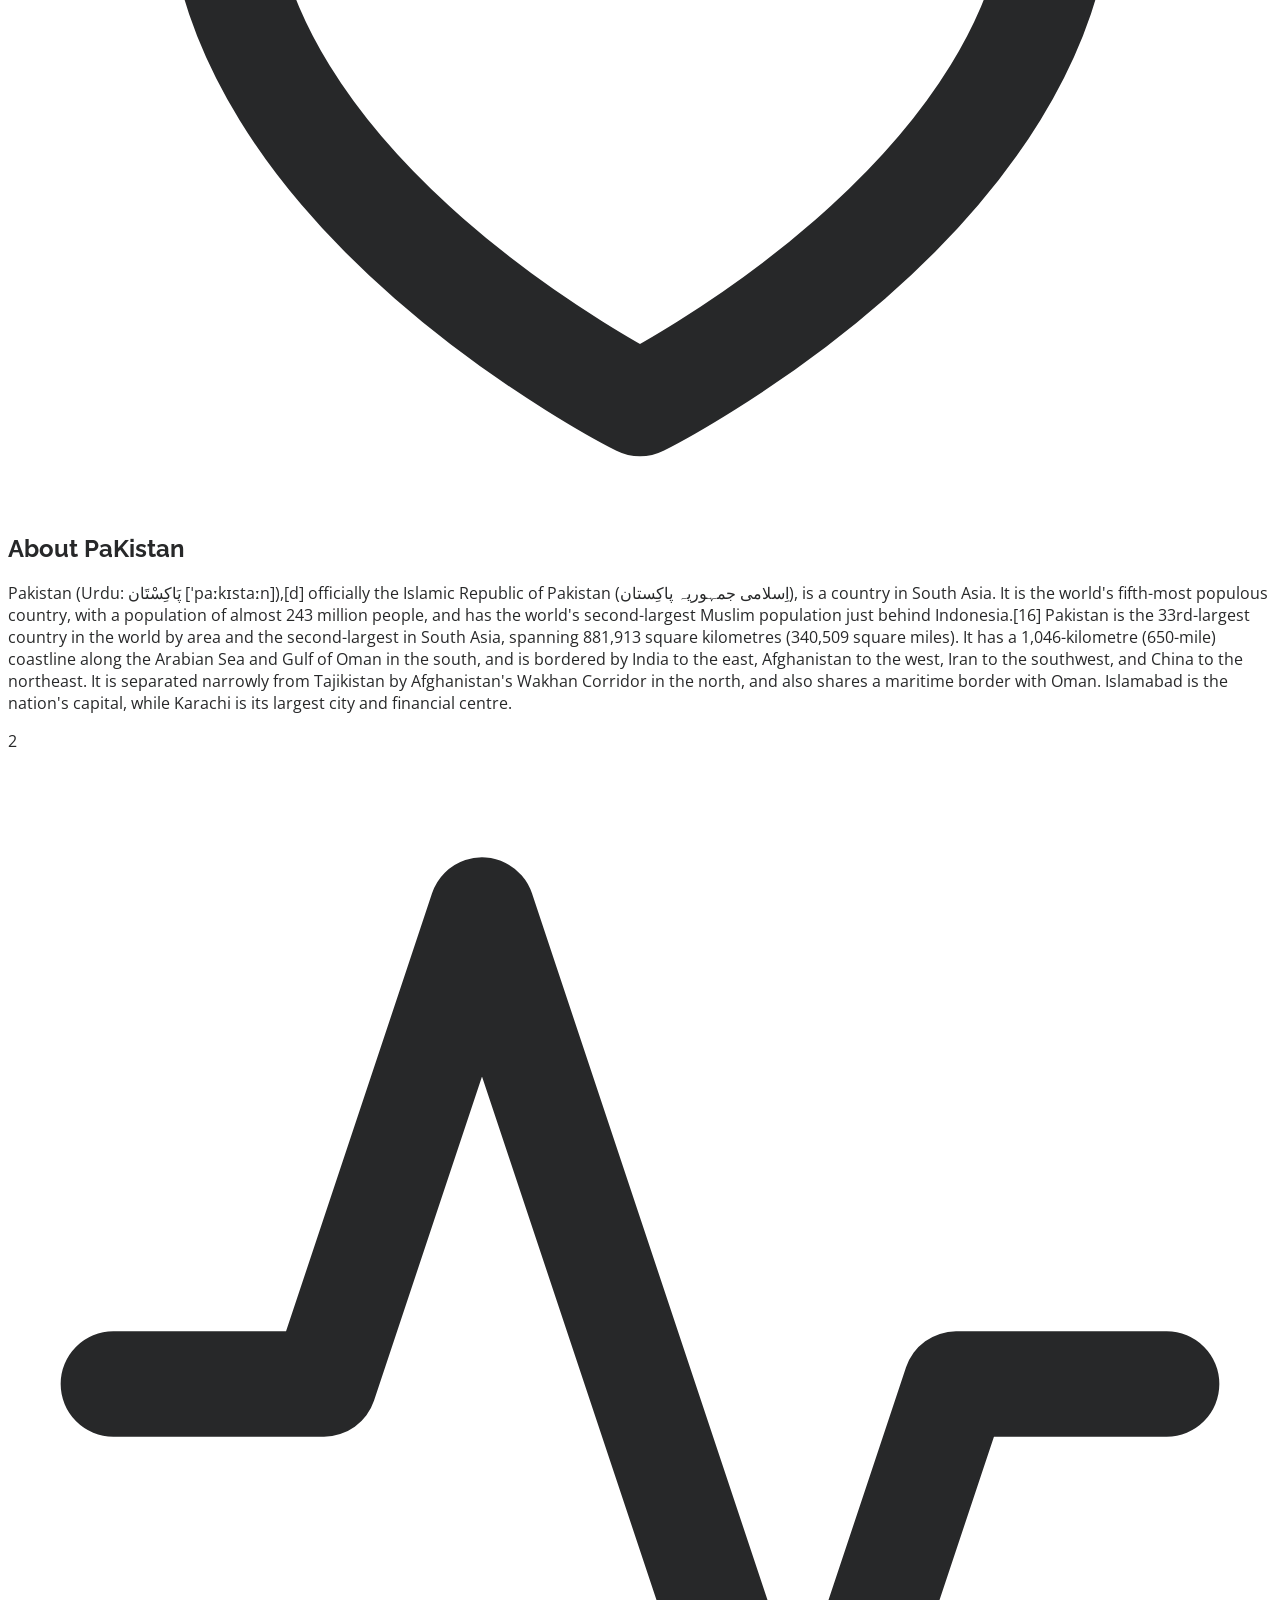
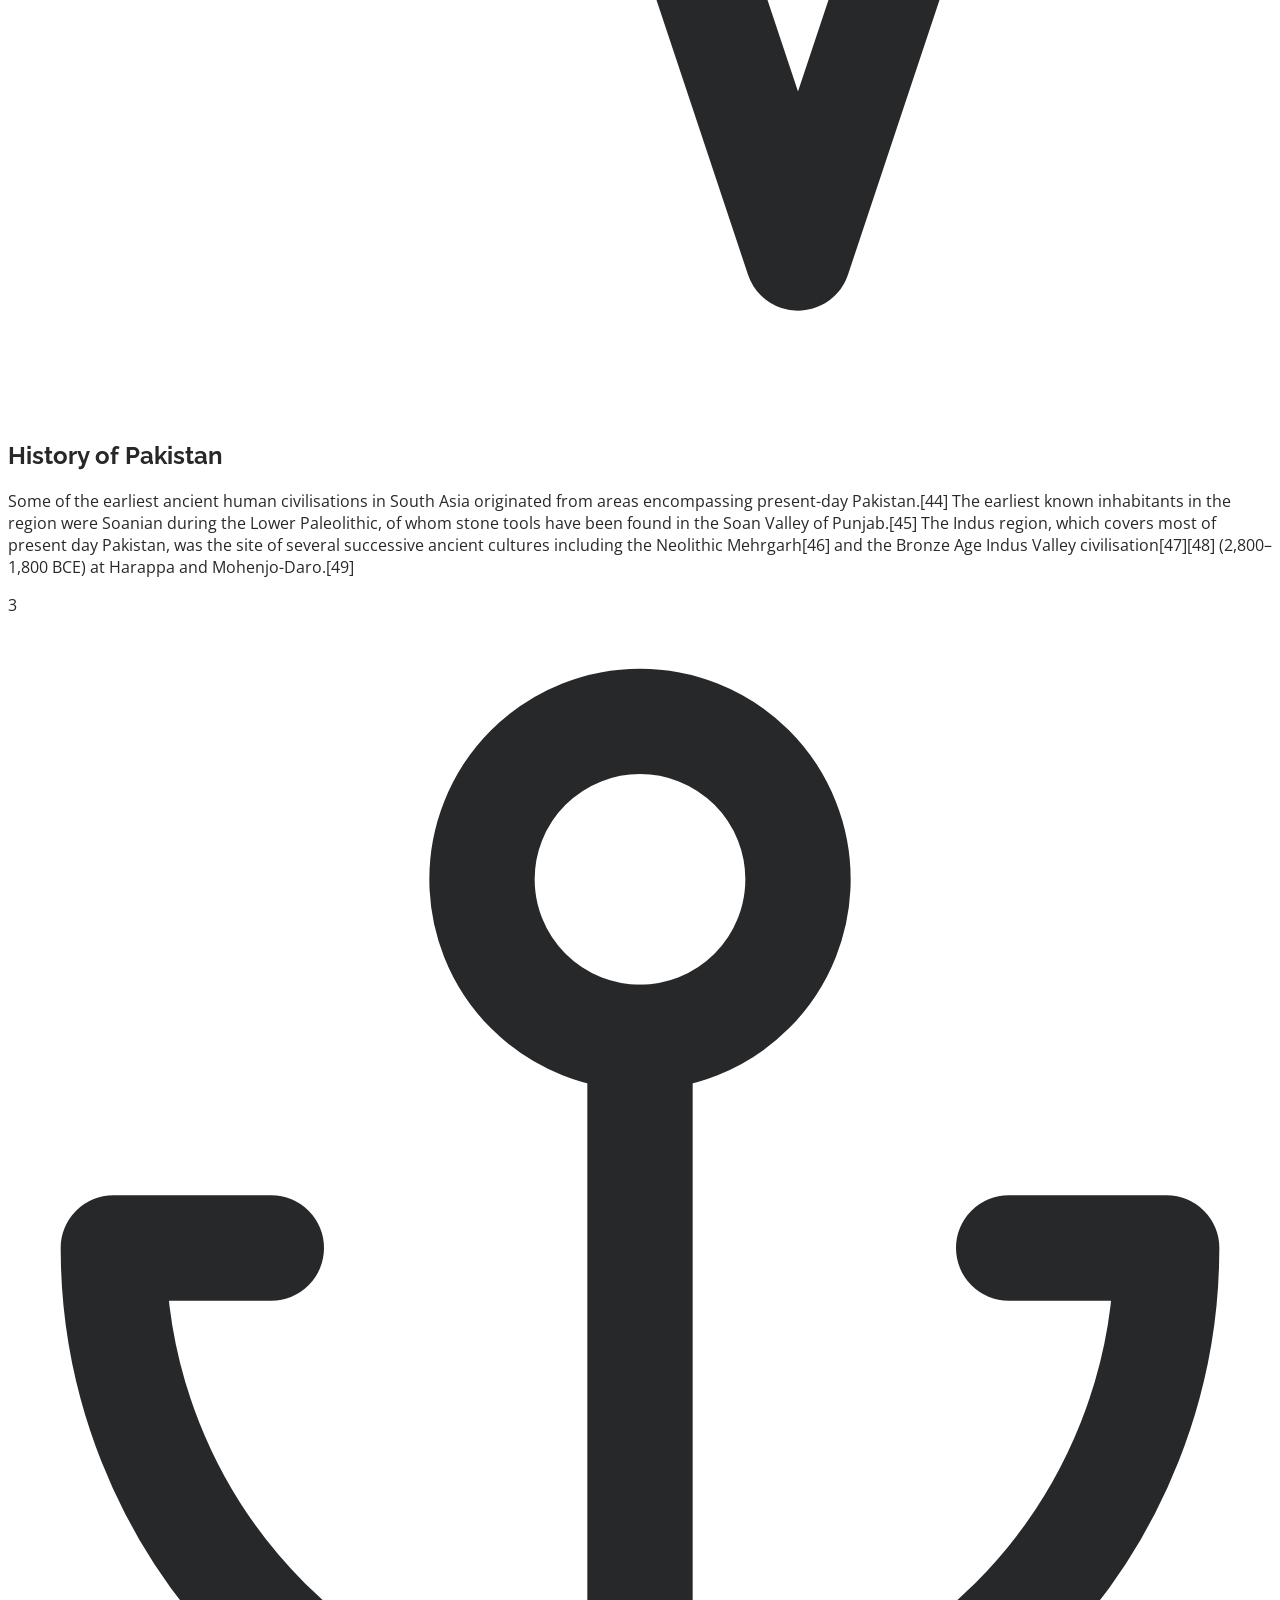
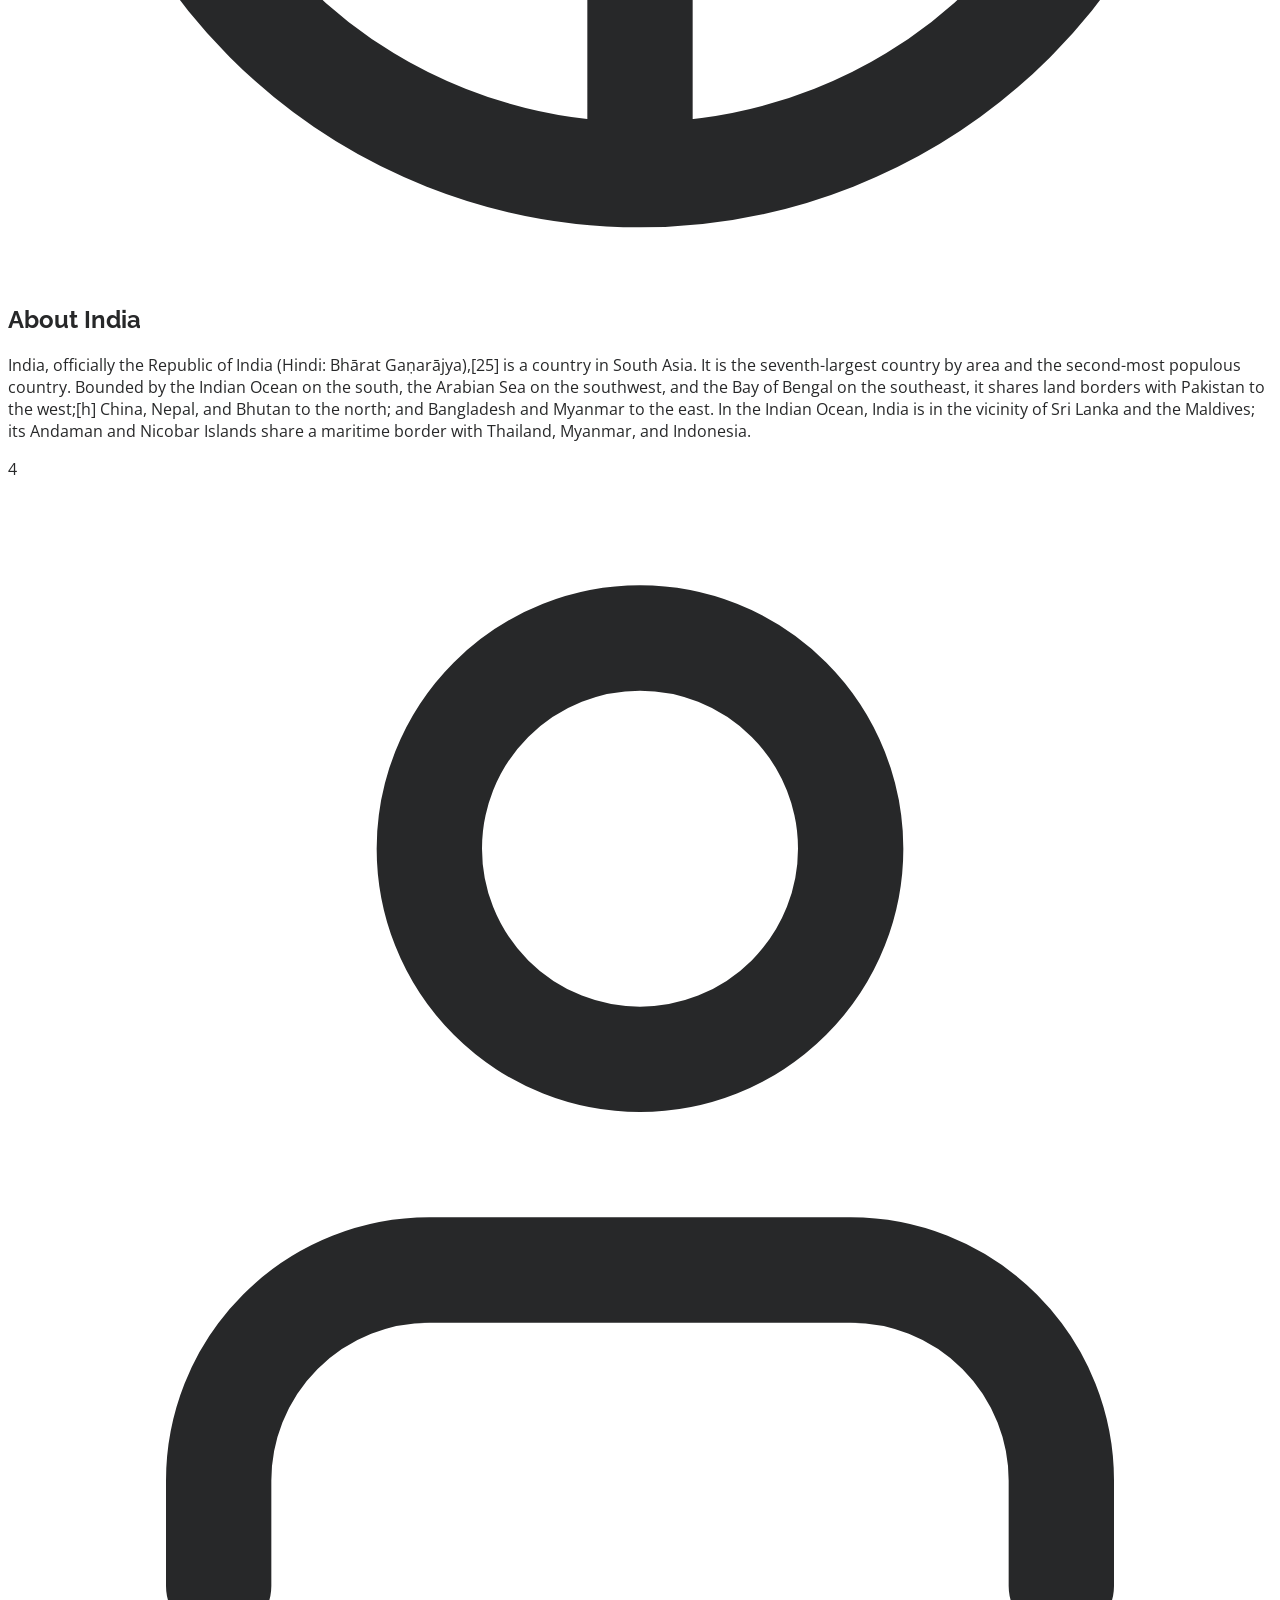
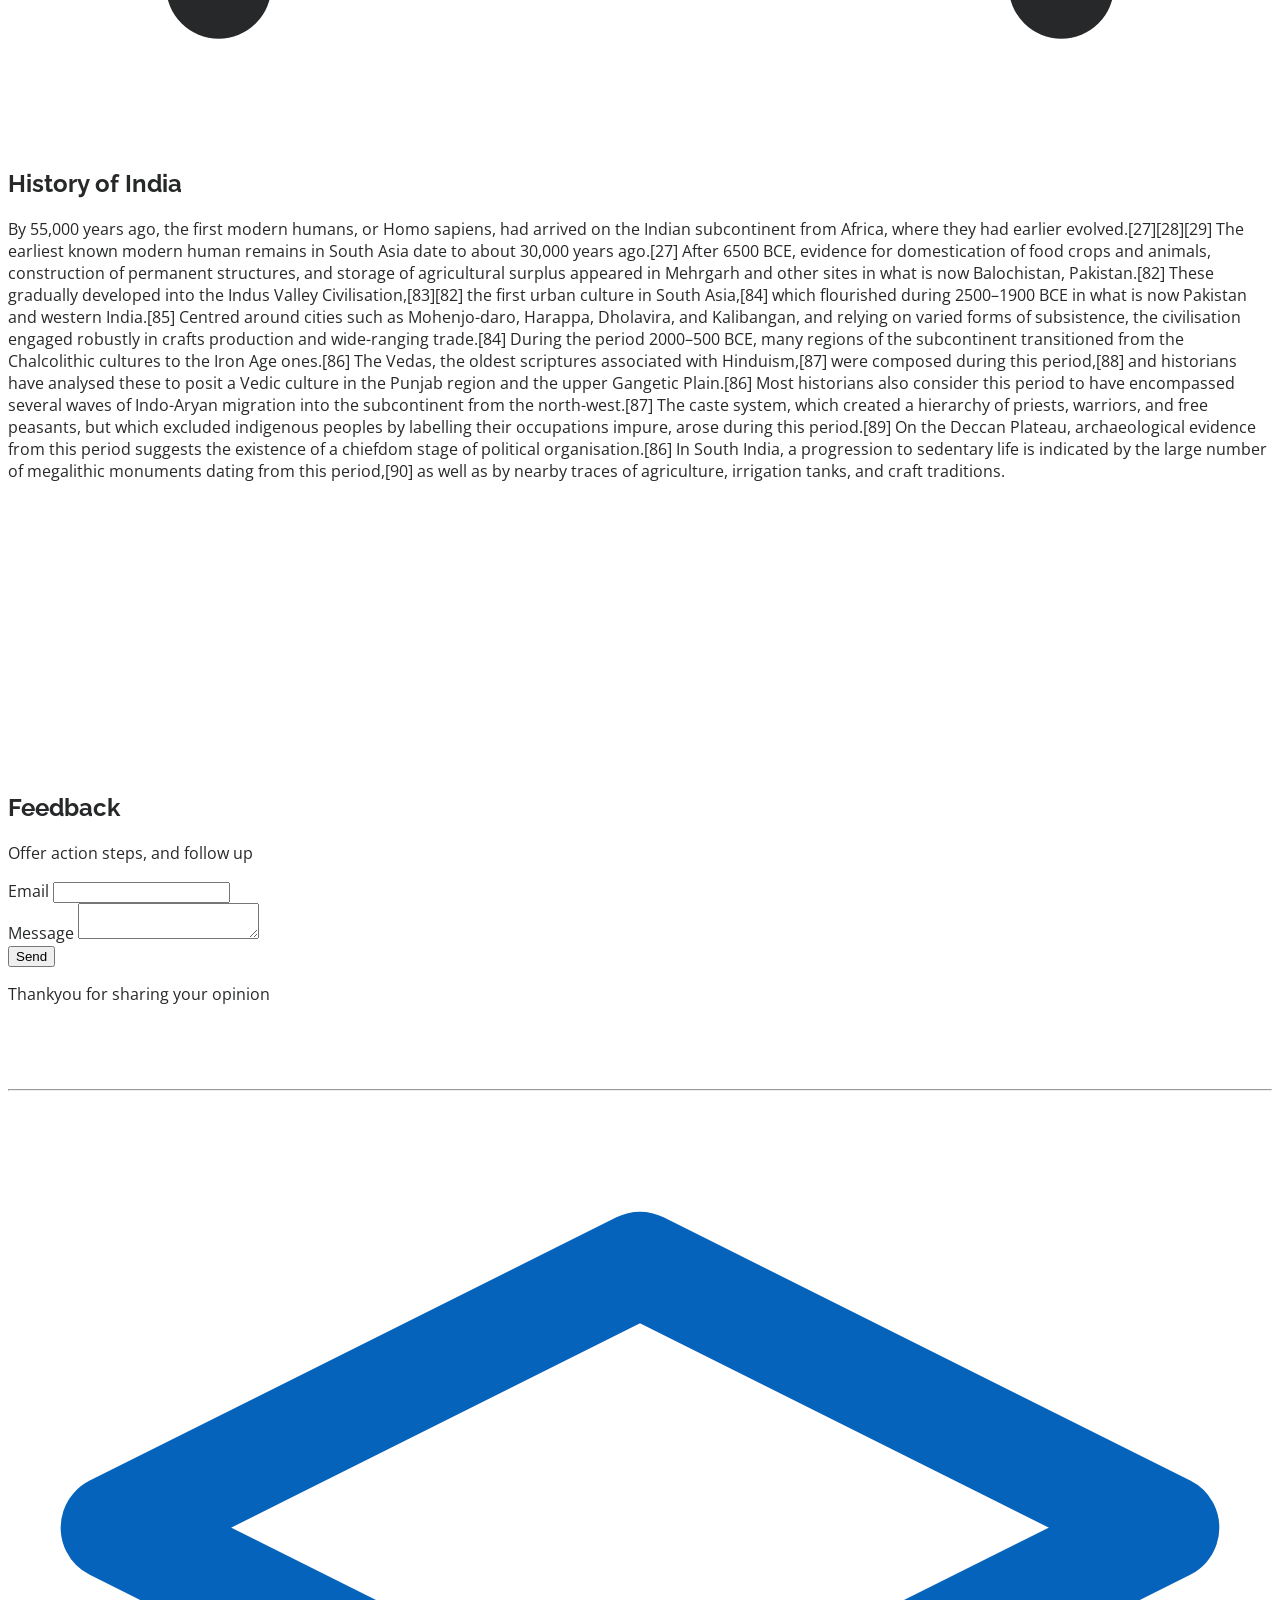
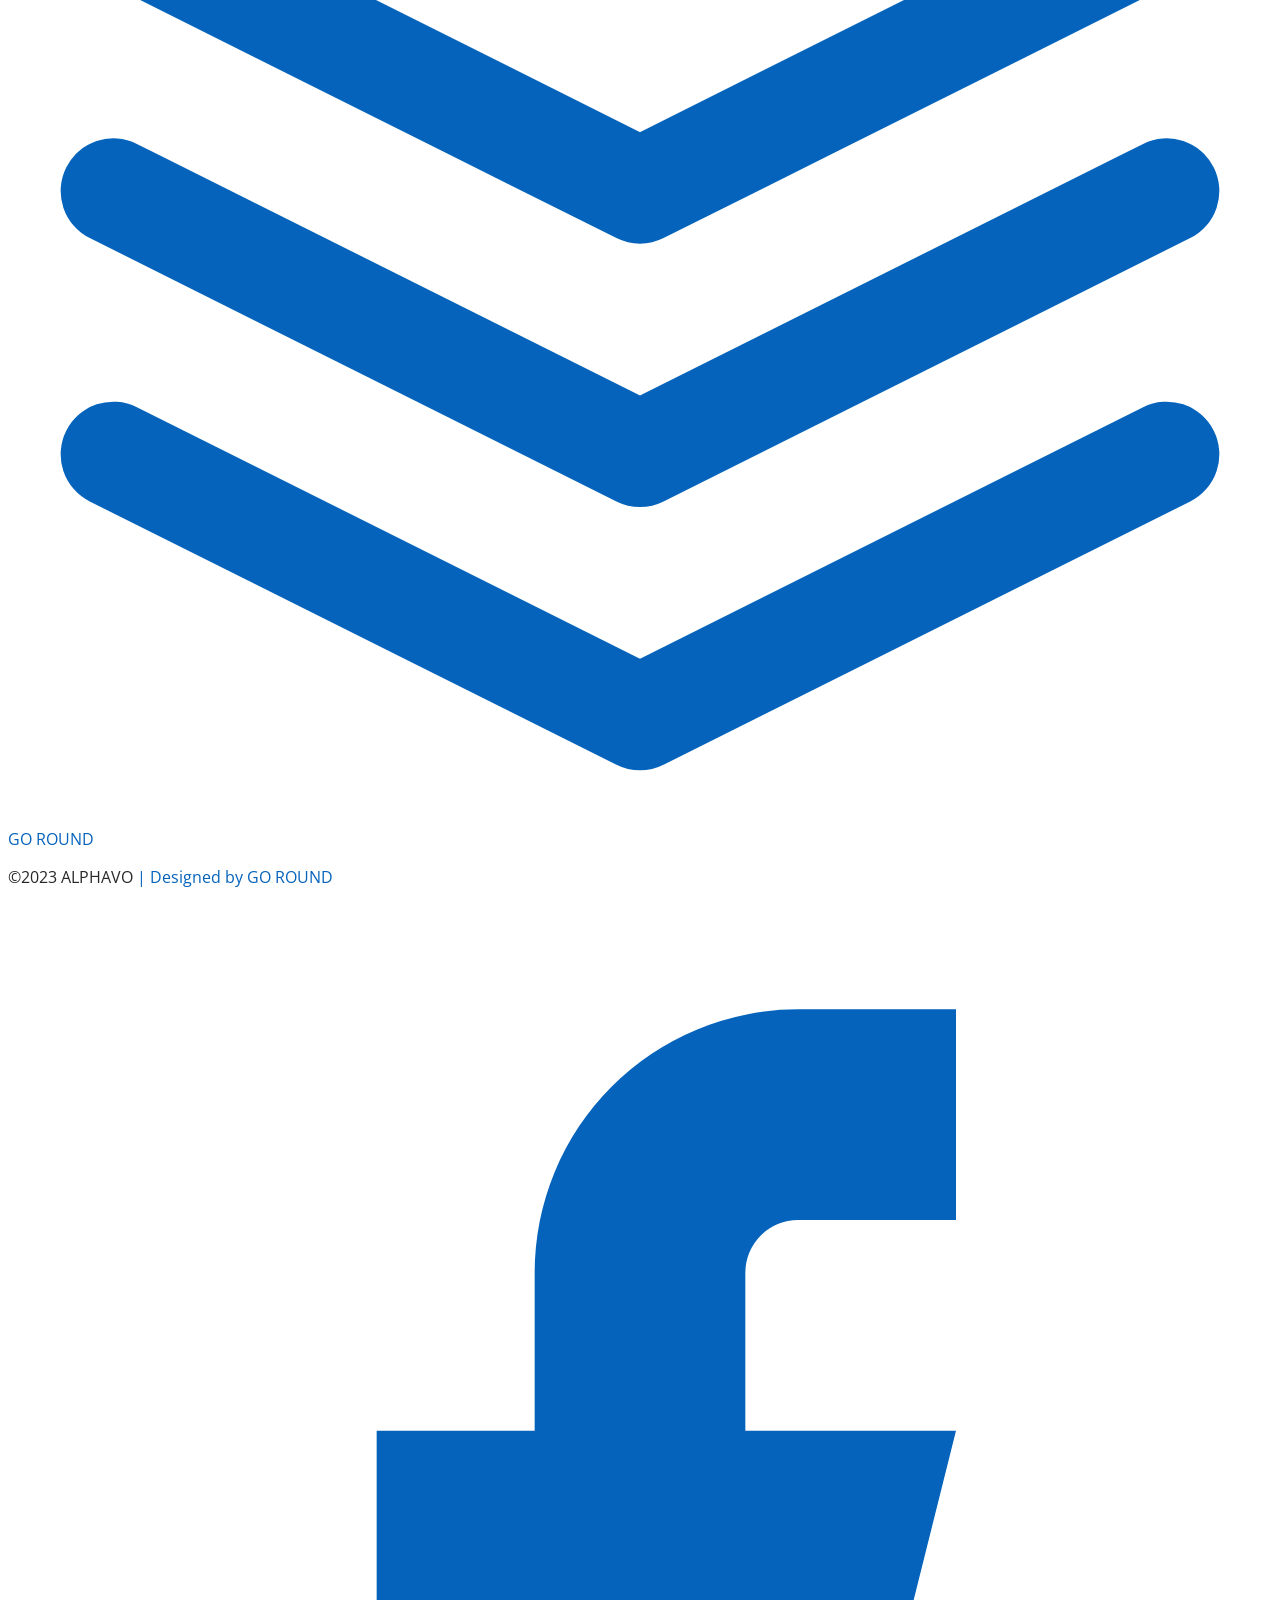
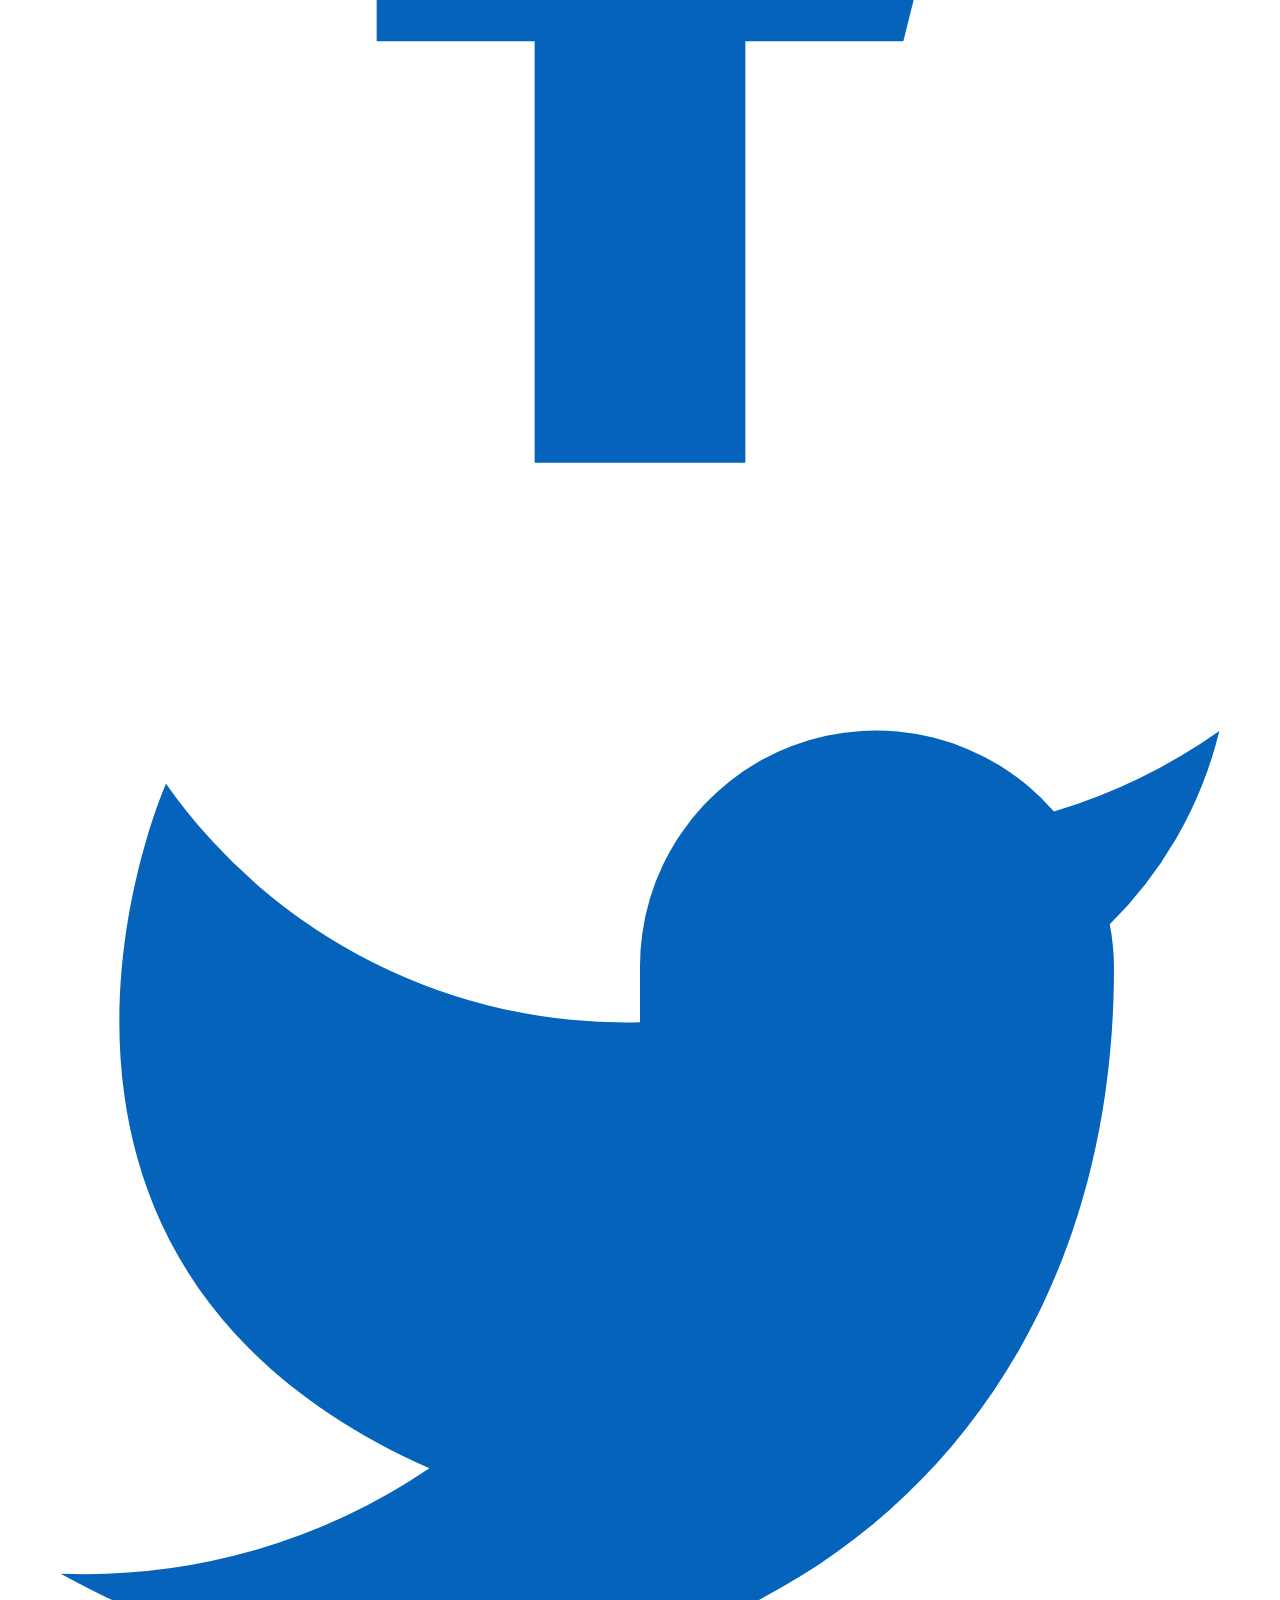
==== commit ee608ce9: "table tag connected" ====
--- a/Bike ride/index.html
+++ b/Bike ride/index.html
@@ -97,24 +97,25 @@
 
     <!--Table section-->
 
-    <div class="table" >
-      <table>
-      <tbody>
-        <tr>
-          <th>Corruption</th>
-          <th>Unemployment rate</th>
-          <th>Inflation rate</th>
-          <th>infant mortality rate</th>
-          <th>Export Revenue</th>
-        </tr>
-        <tr>
-          <td>nil</td>
-          <td>nil</td>
-          <td>nil</td>
-        </tr>
-      </tbody>
-      </table>  
-    </div>
+    <h2>A basic HTML table</h2>
+
+    <table style="width:100%">
+      <tr>
+        <th>Company</th>
+        <th>Contact</th>
+        <th>Country</th>
+      </tr>
+      <tr>
+        <td>Alfreds Futterkiste</td>
+        <td>Maria Anders</td>
+        <td>Germany</td>
+      </tr>
+      <tr>
+        <td>Centro comercial Moctezuma</td>
+        <td>Francisco Chang</td>
+        <td>Mexico</td>
+      </tr>
+    </table>
 
     <section class="text-gray-600 body-font">
       <div class="container px-5 py-24 mx-auto flex flex-wrap">
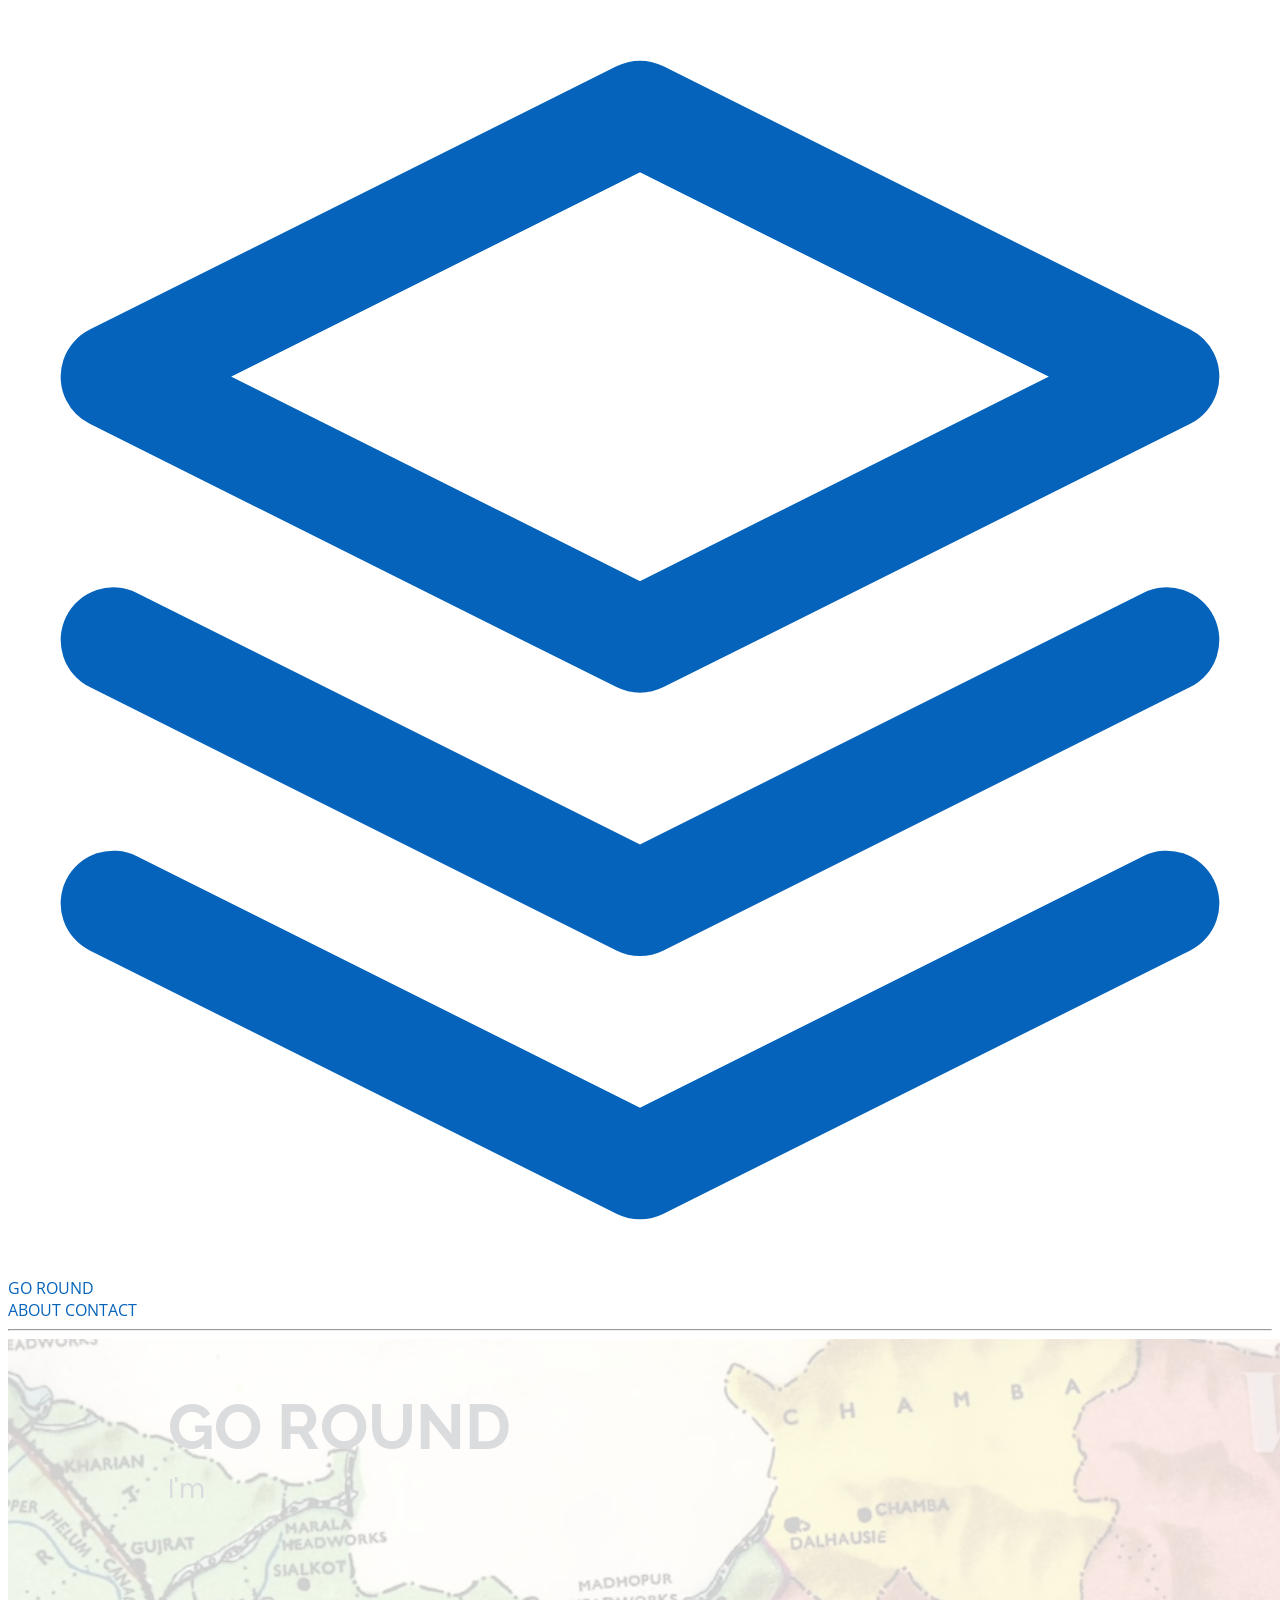
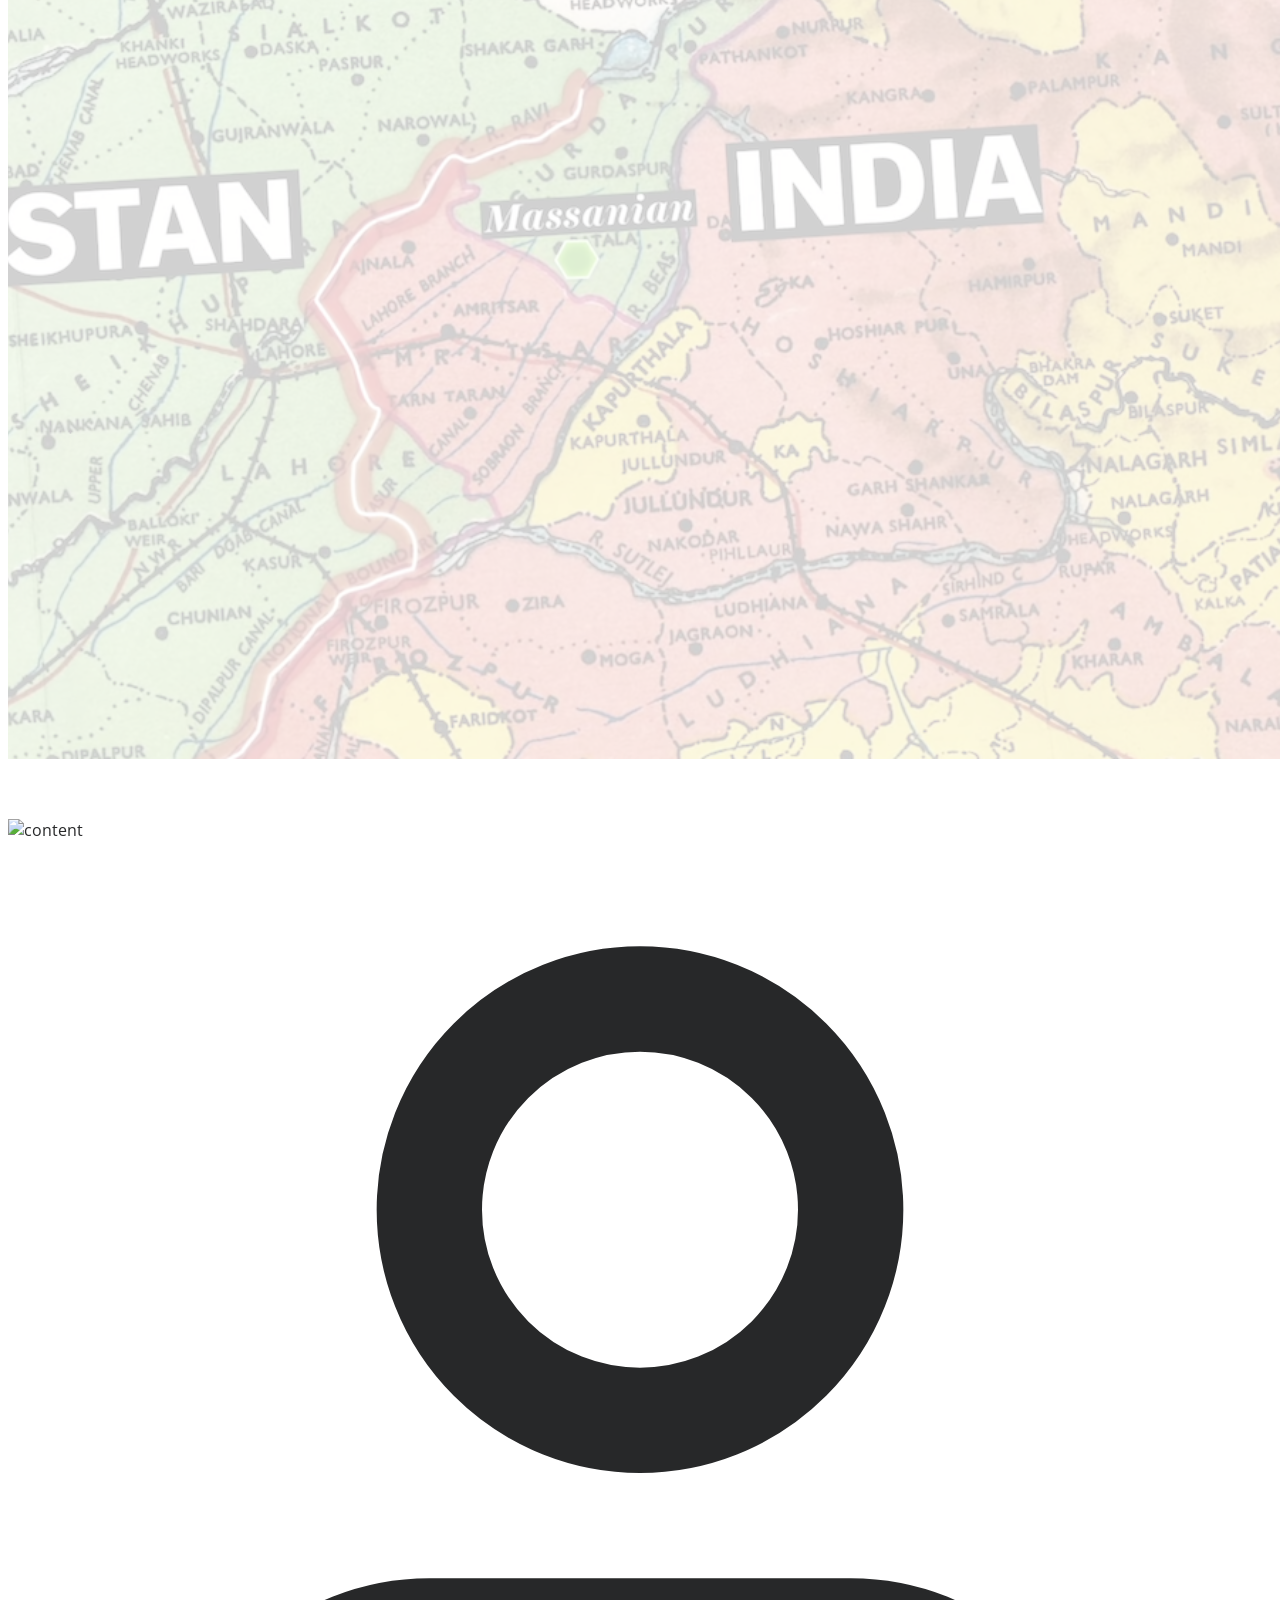
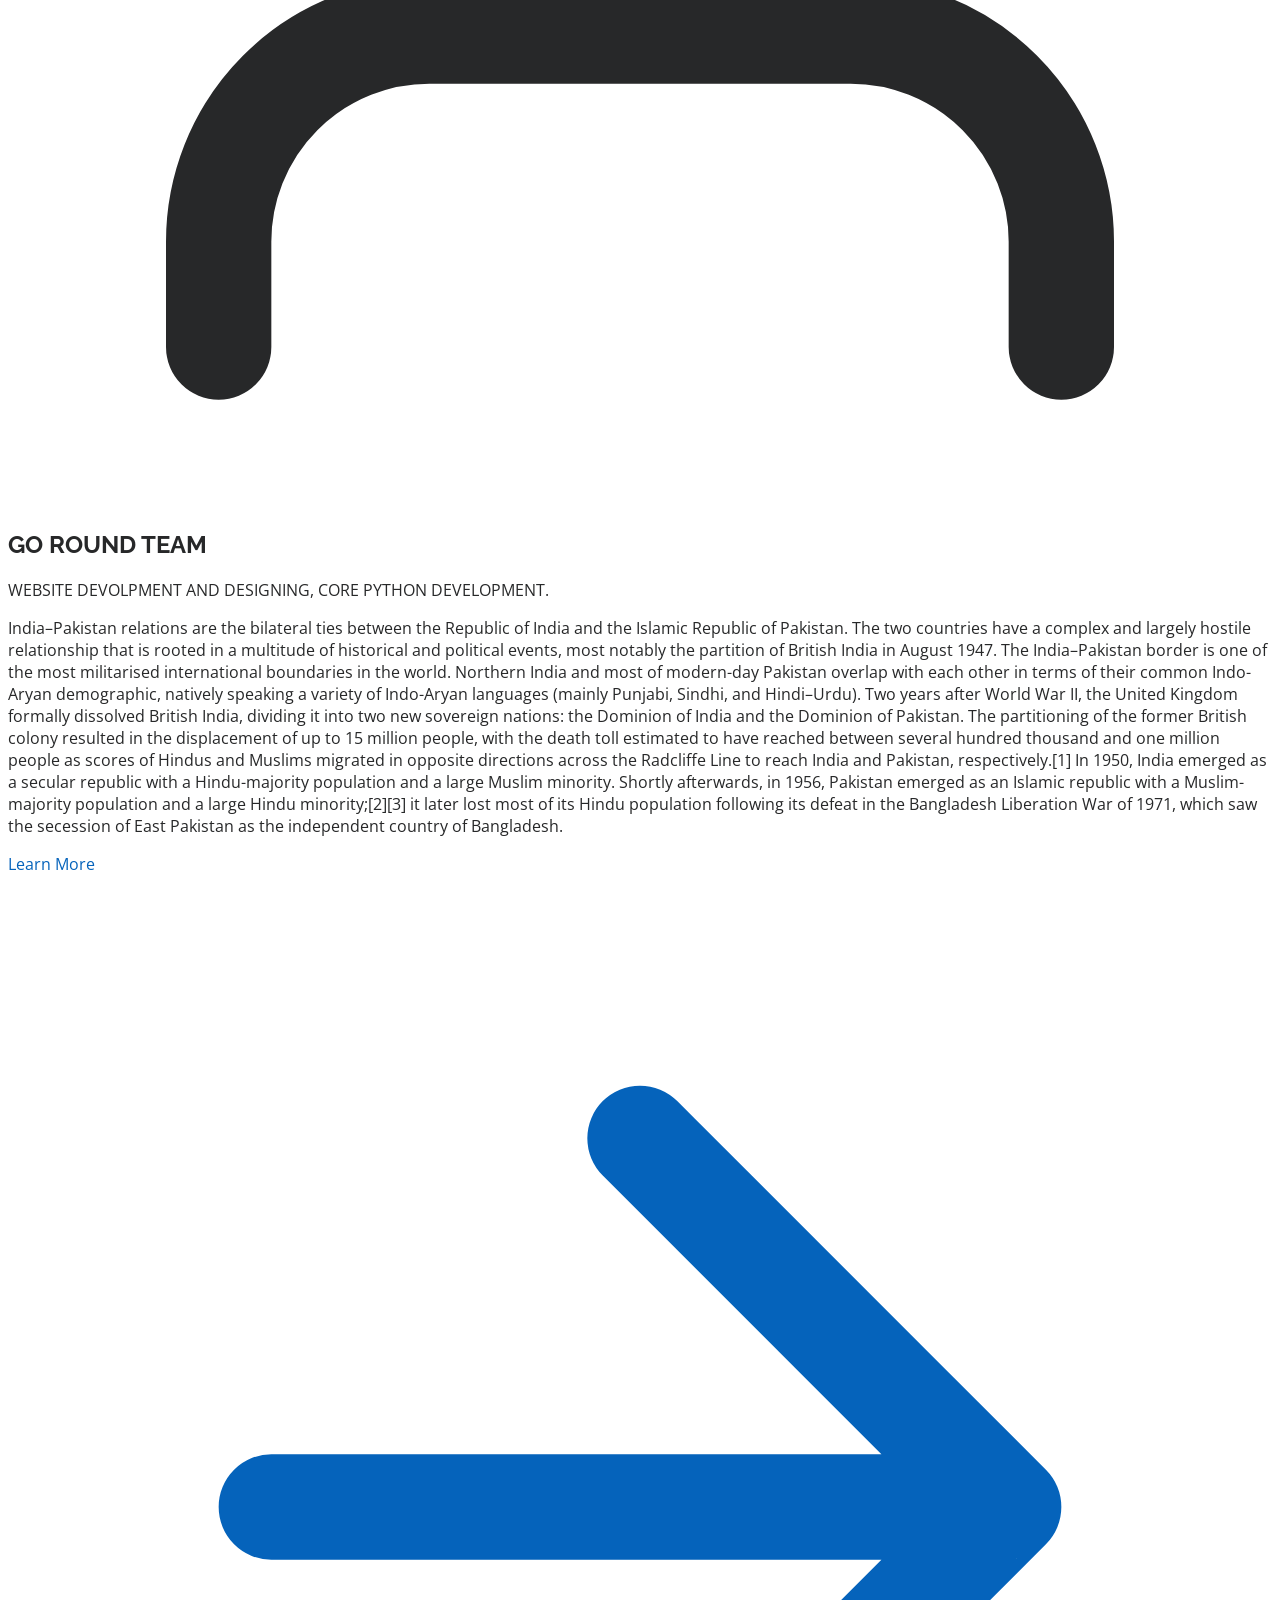
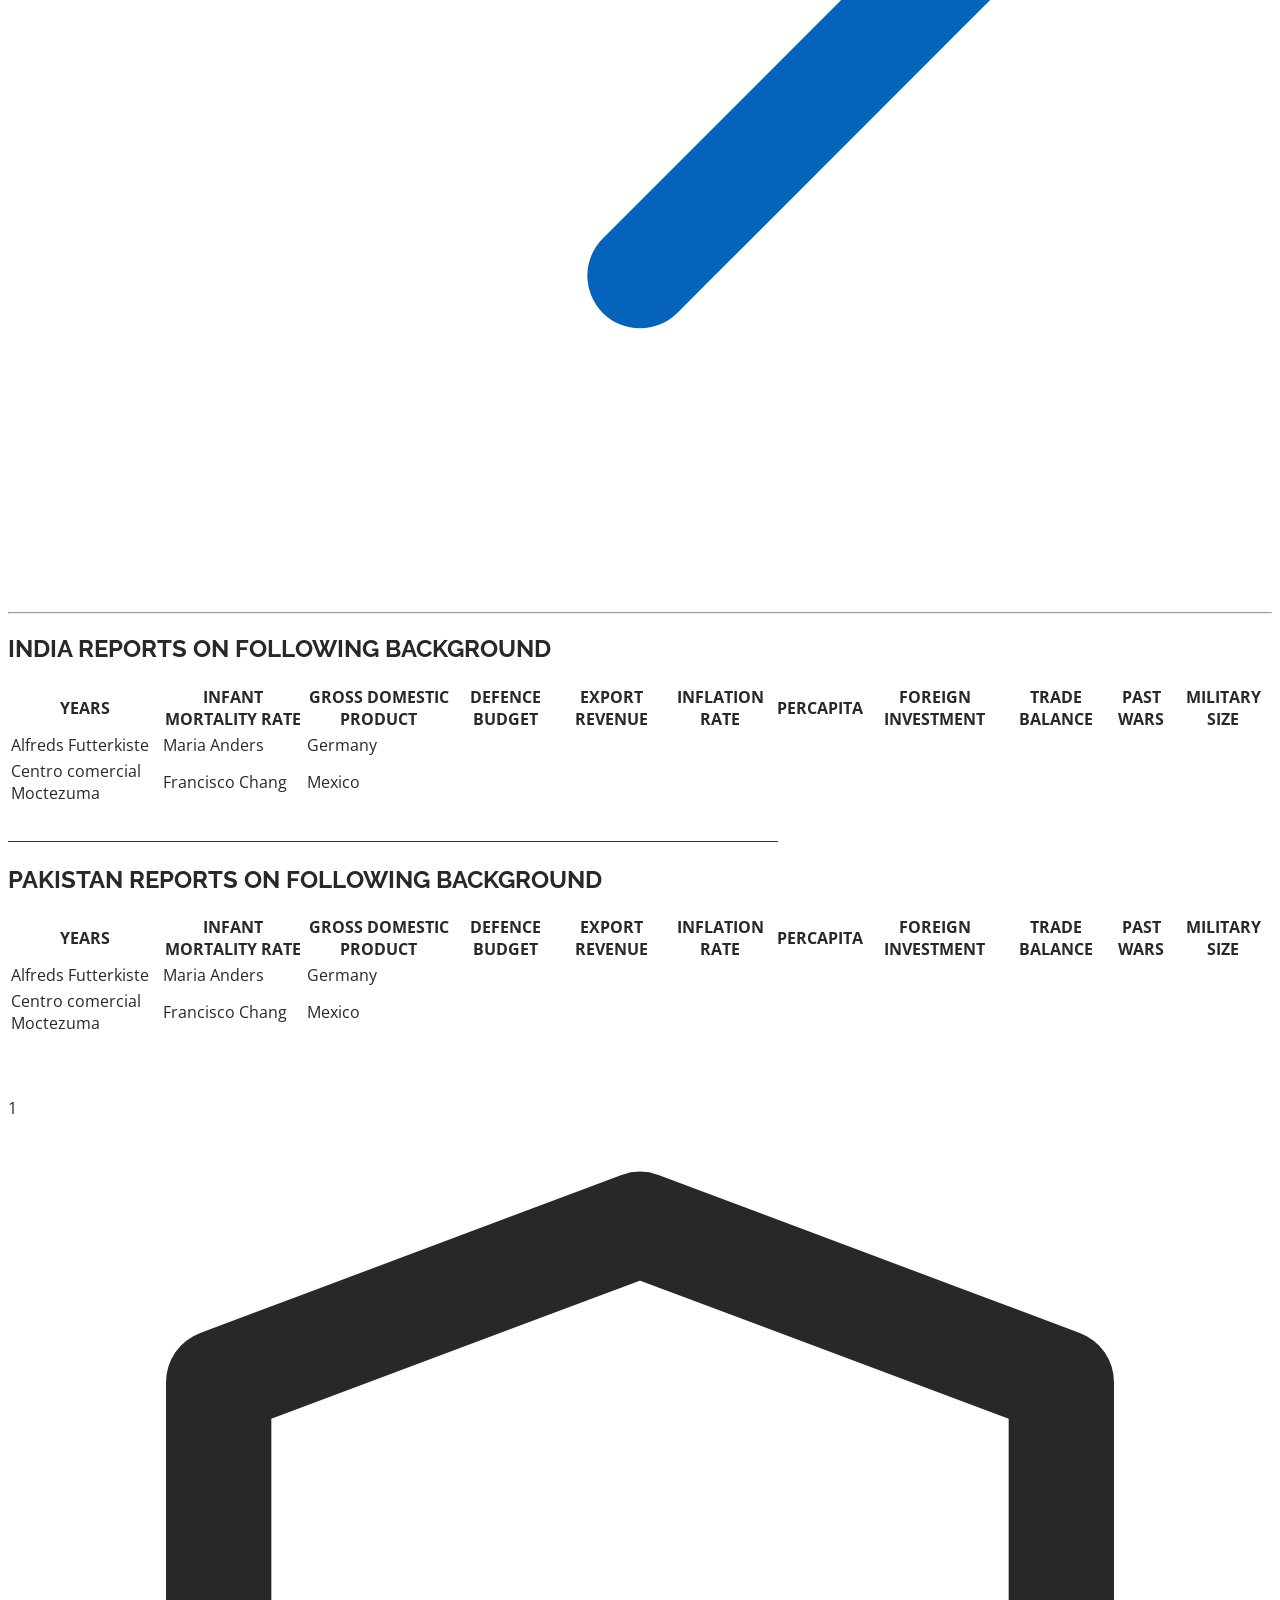
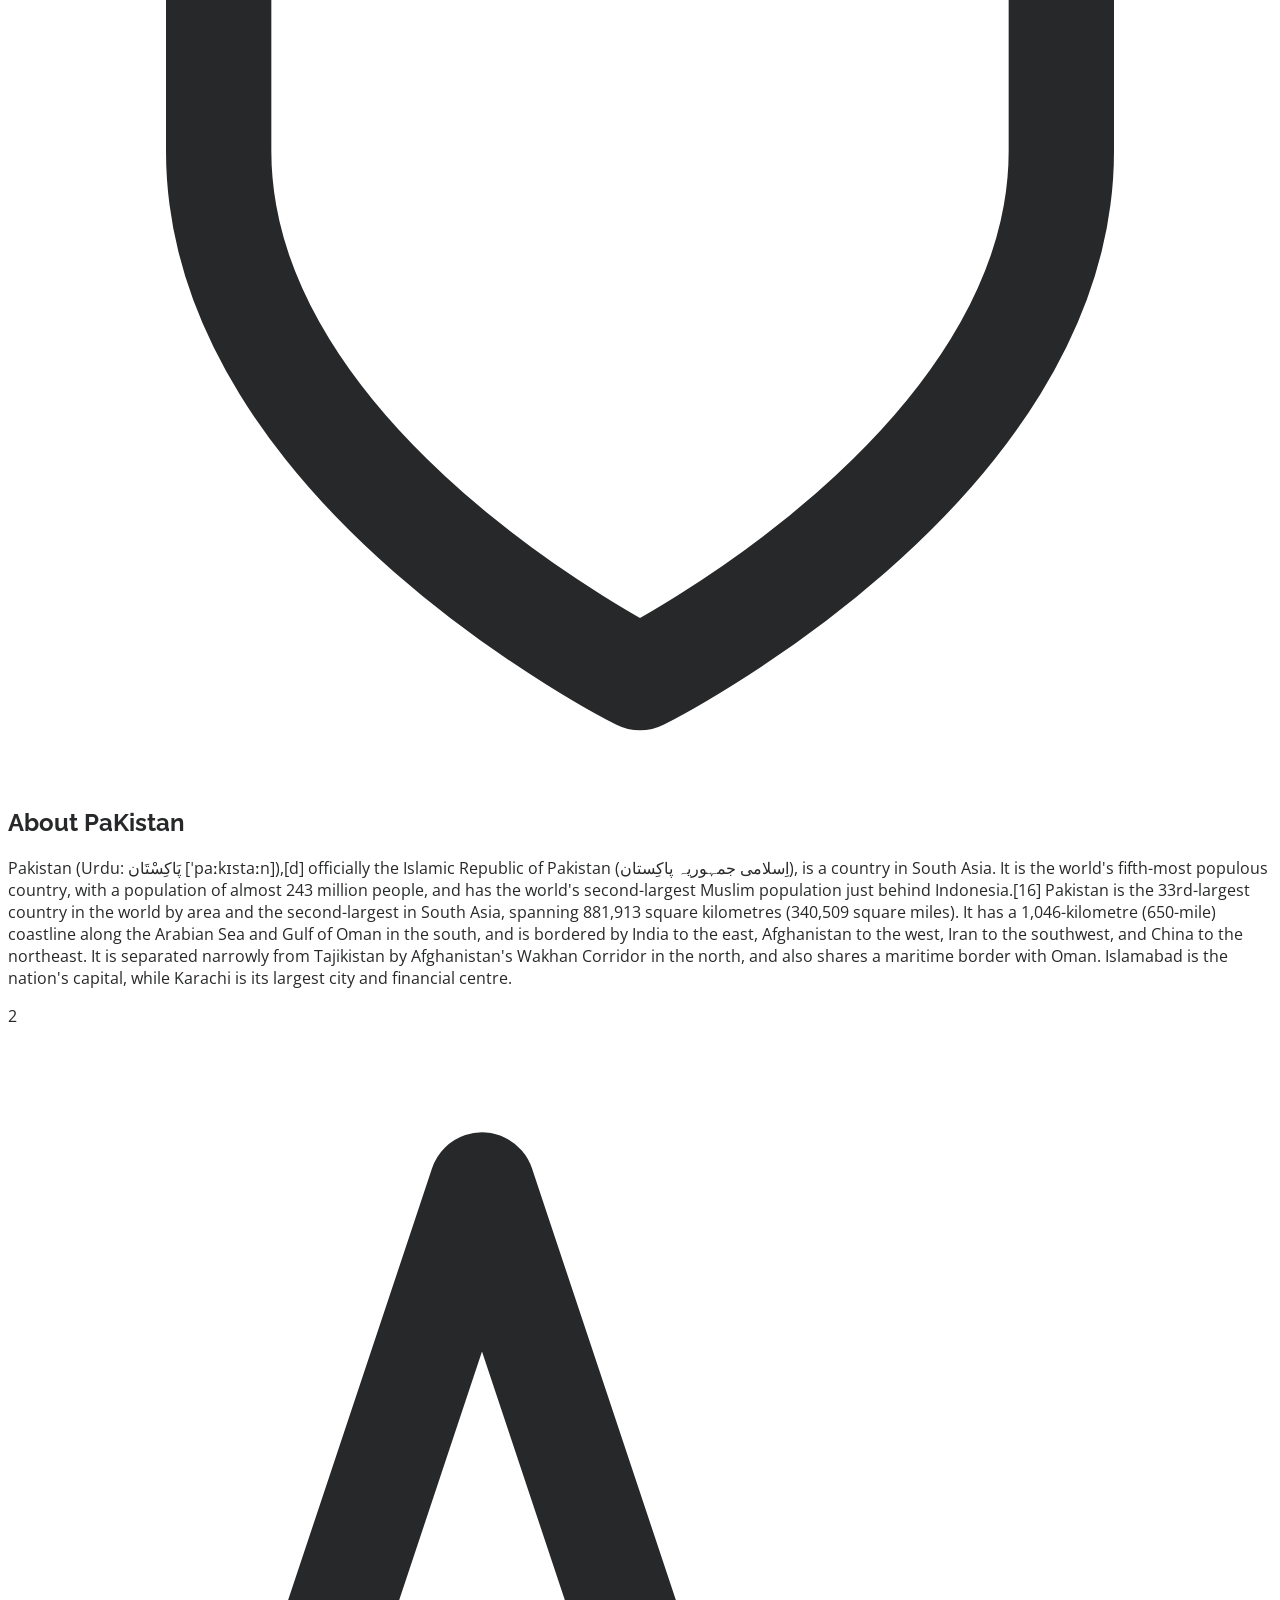
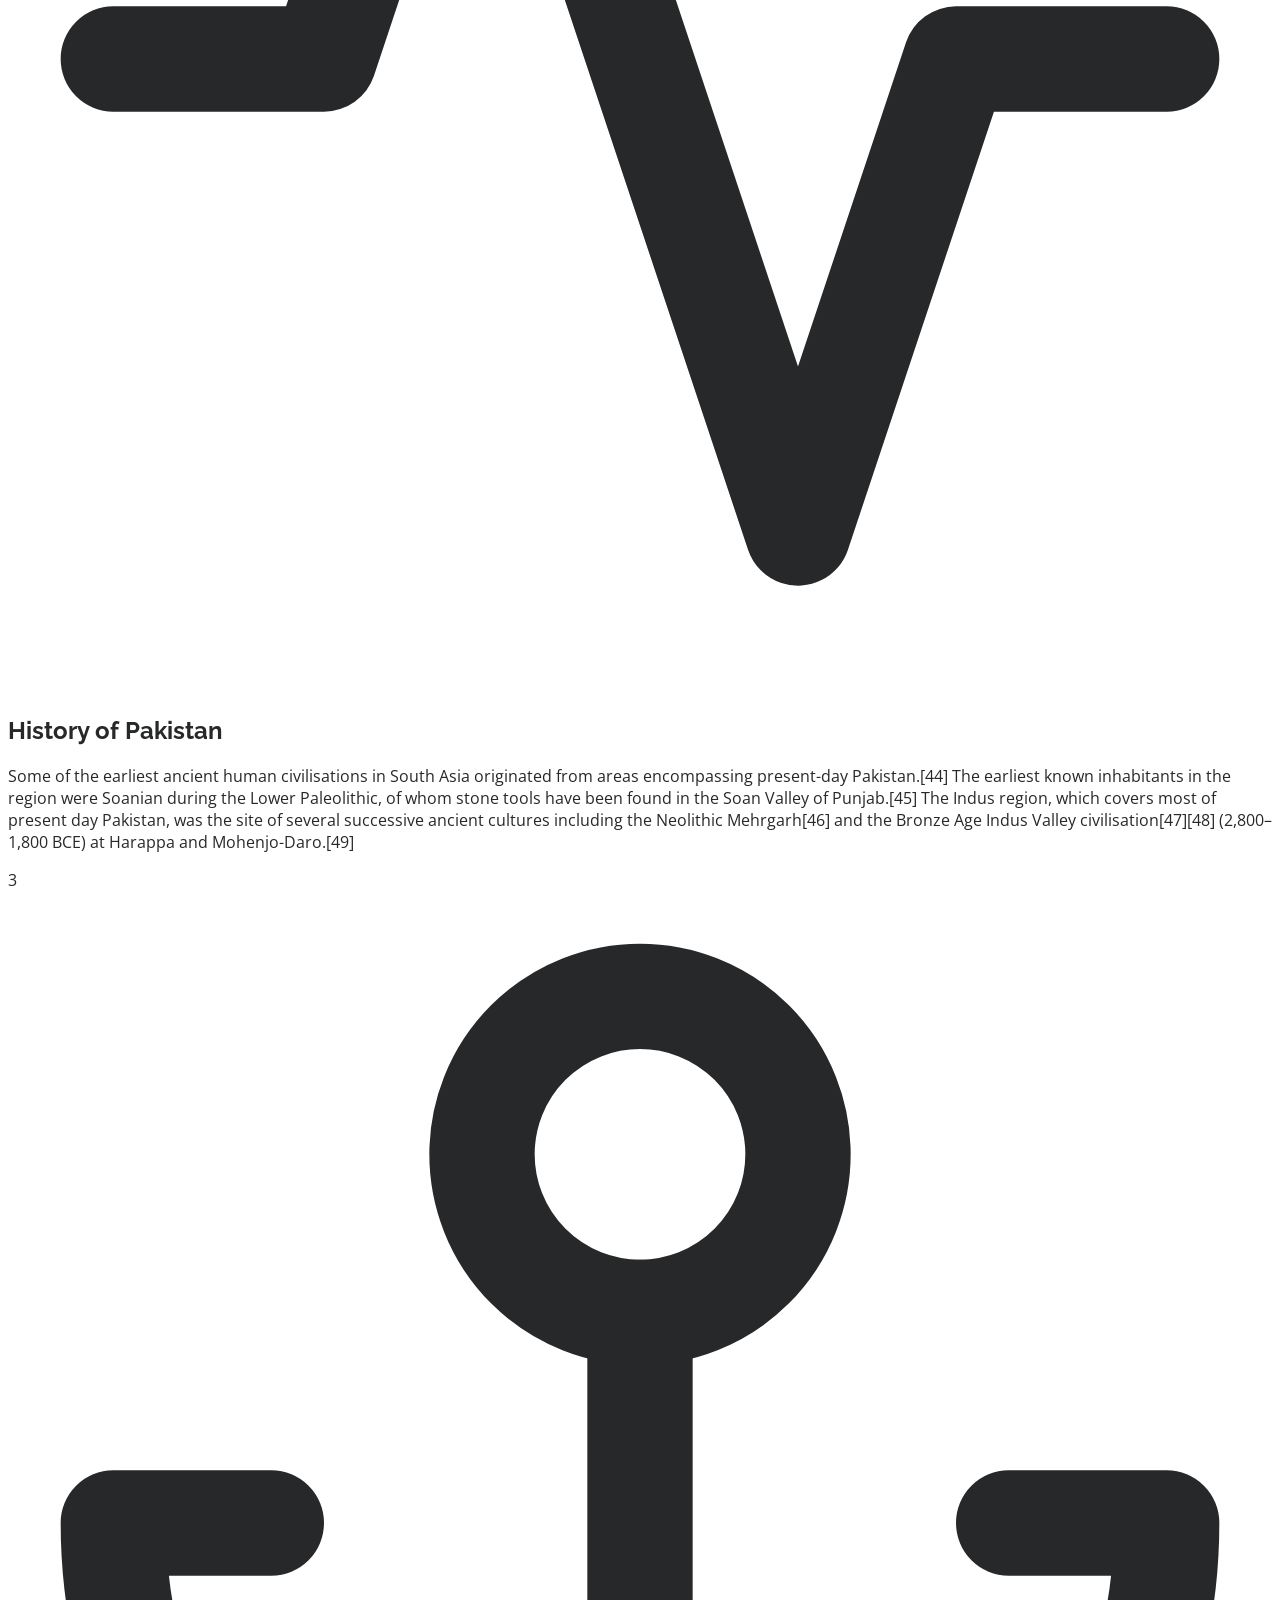
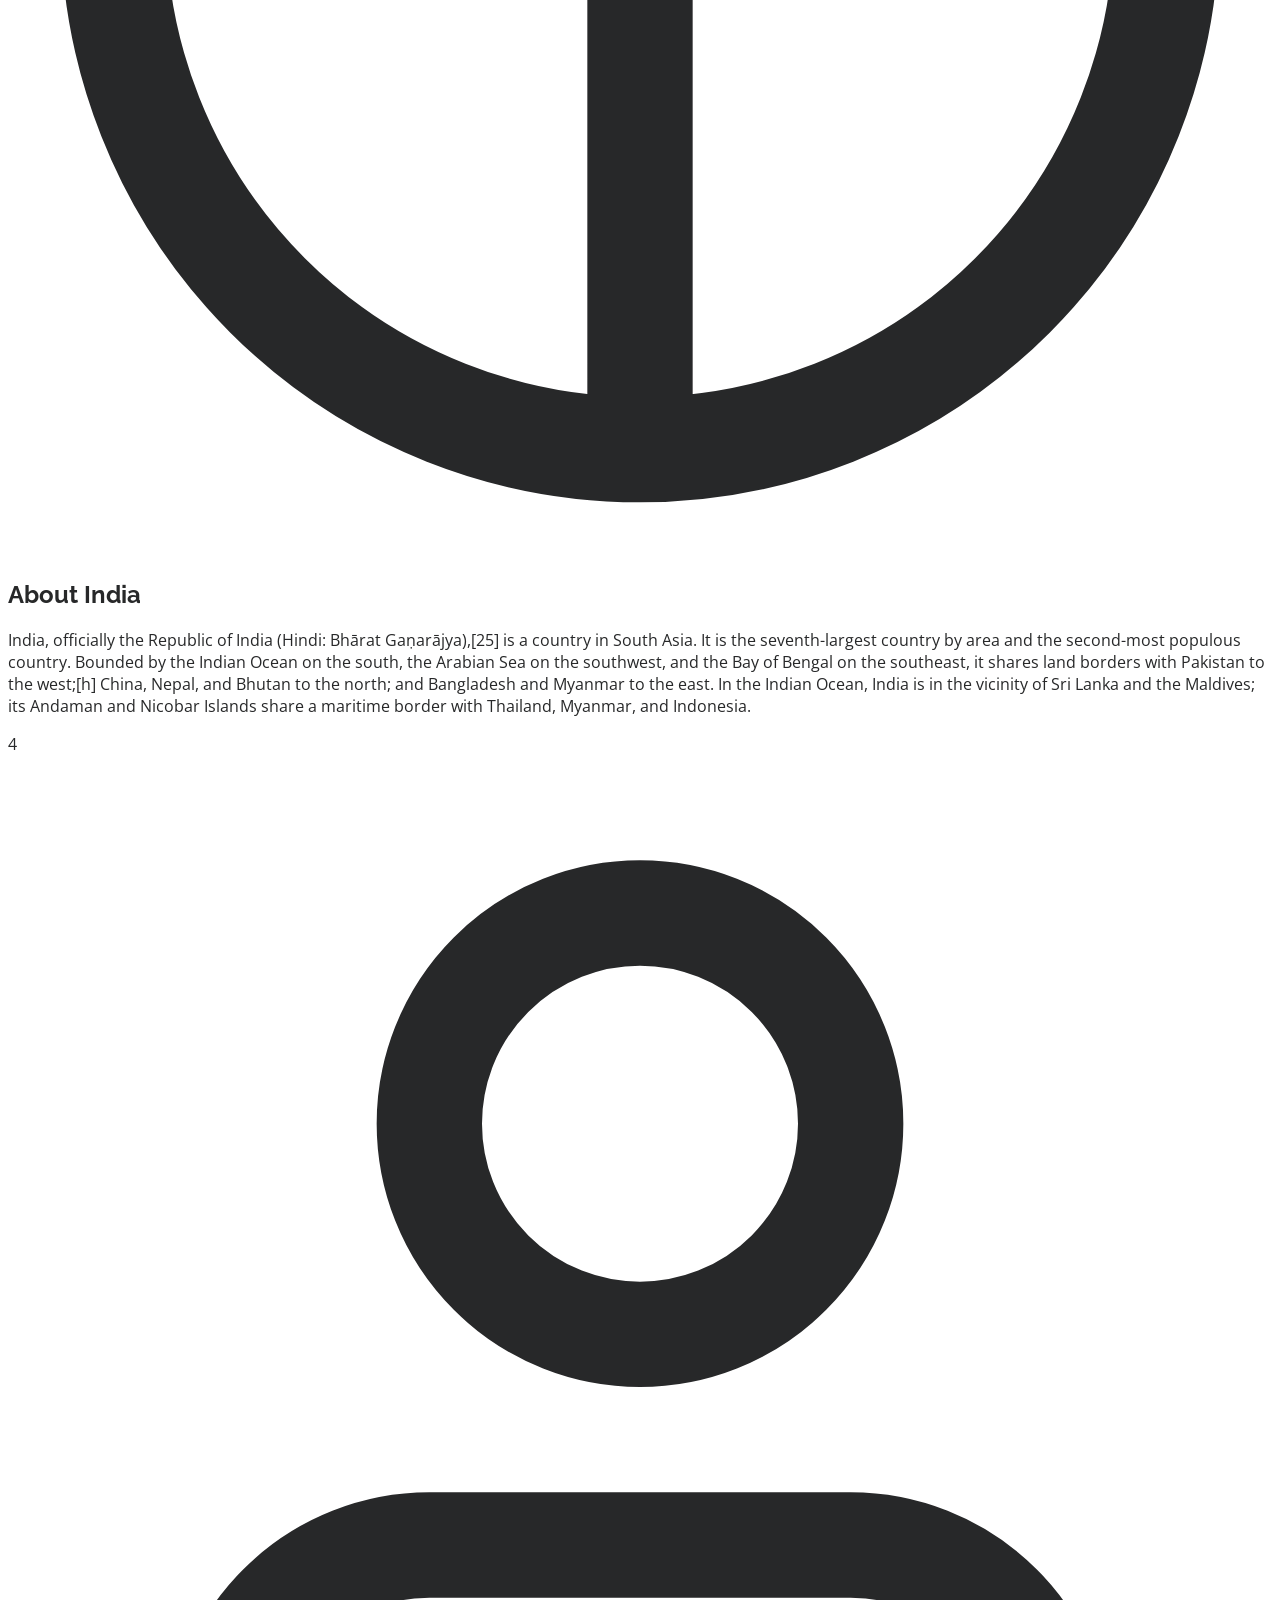
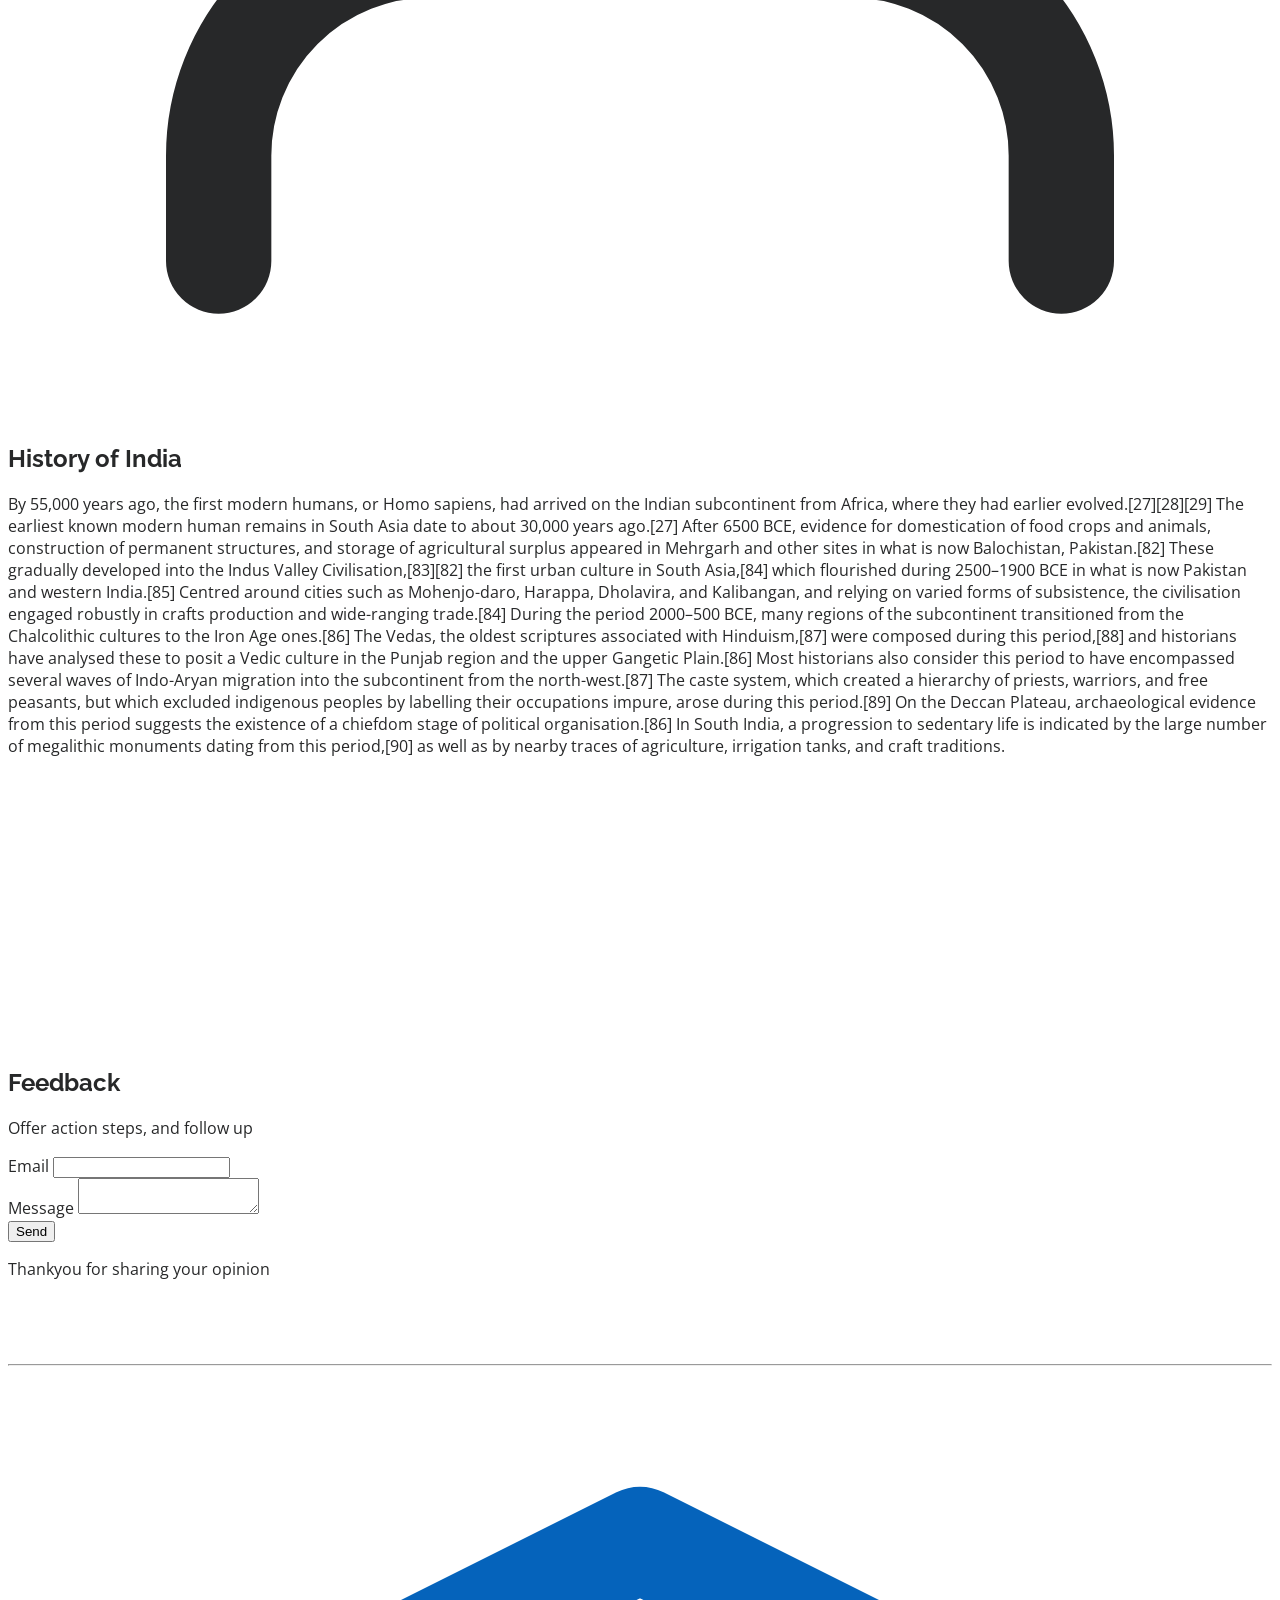
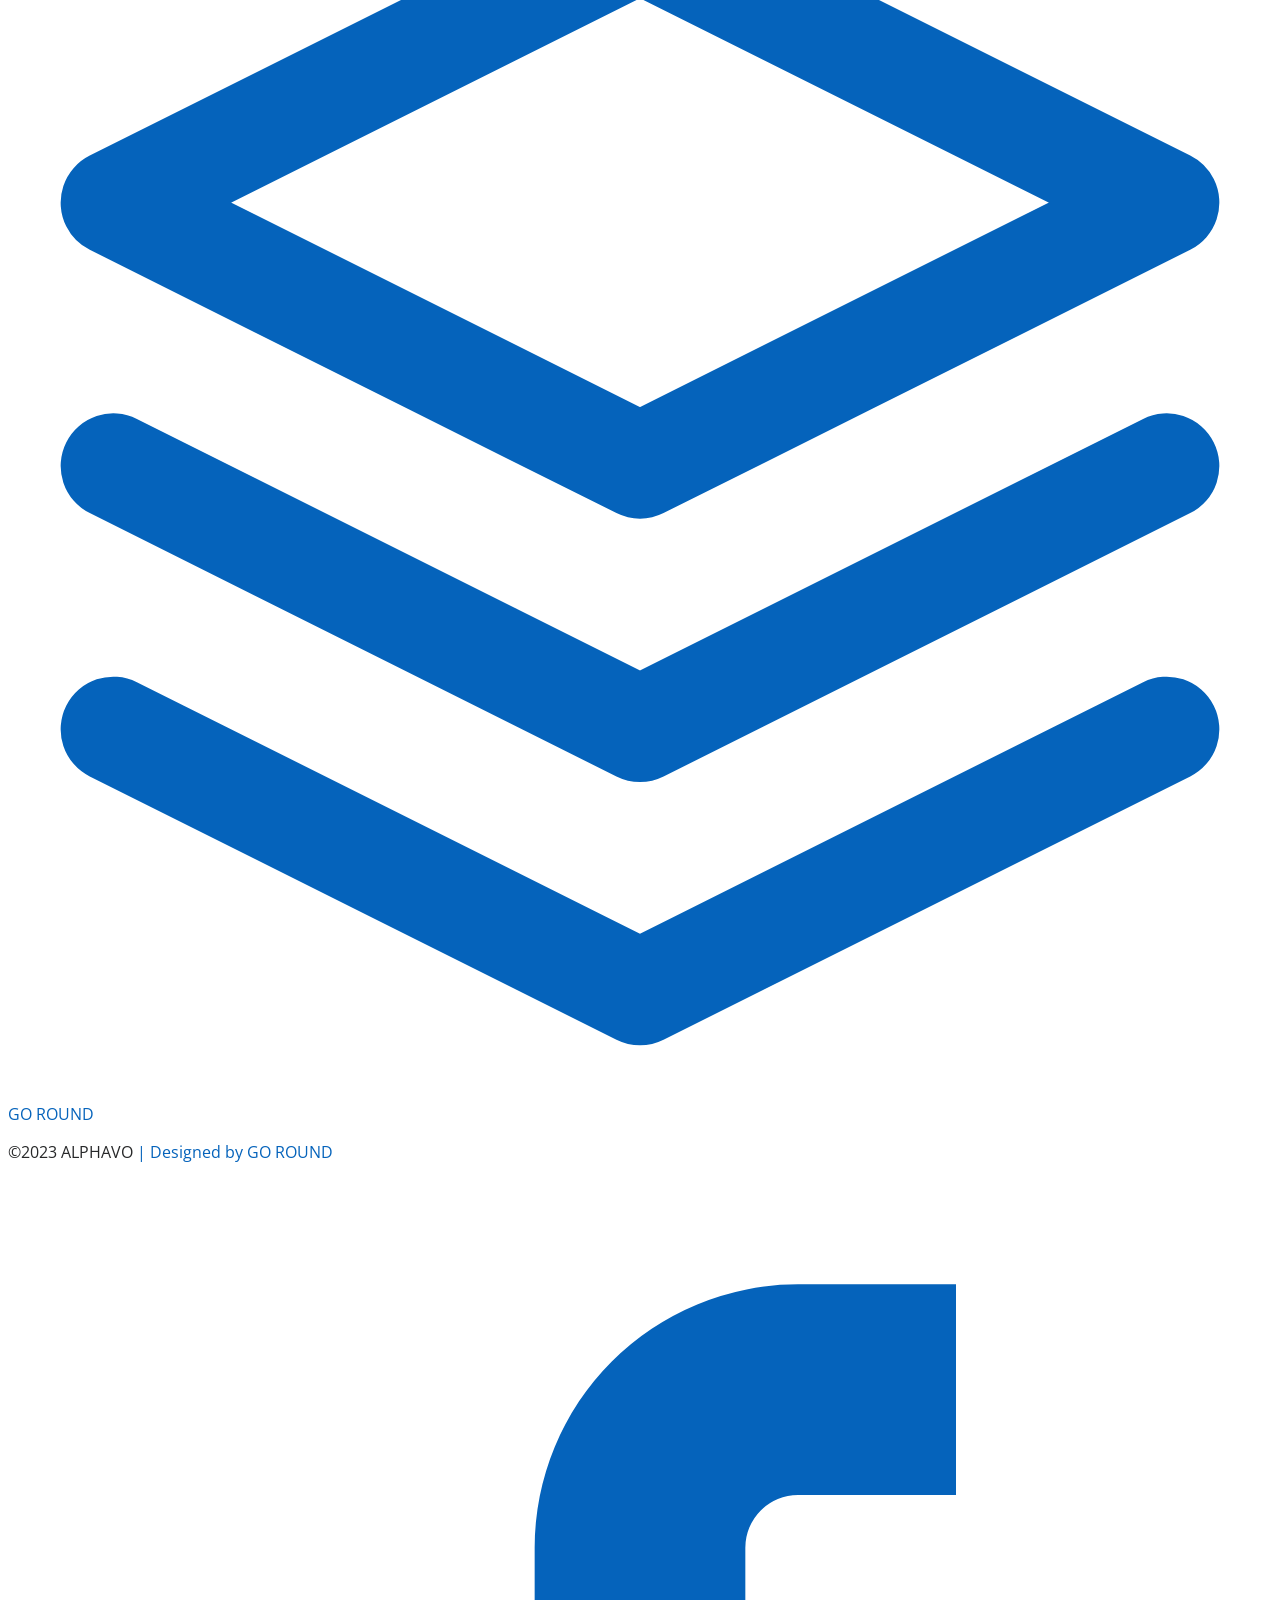
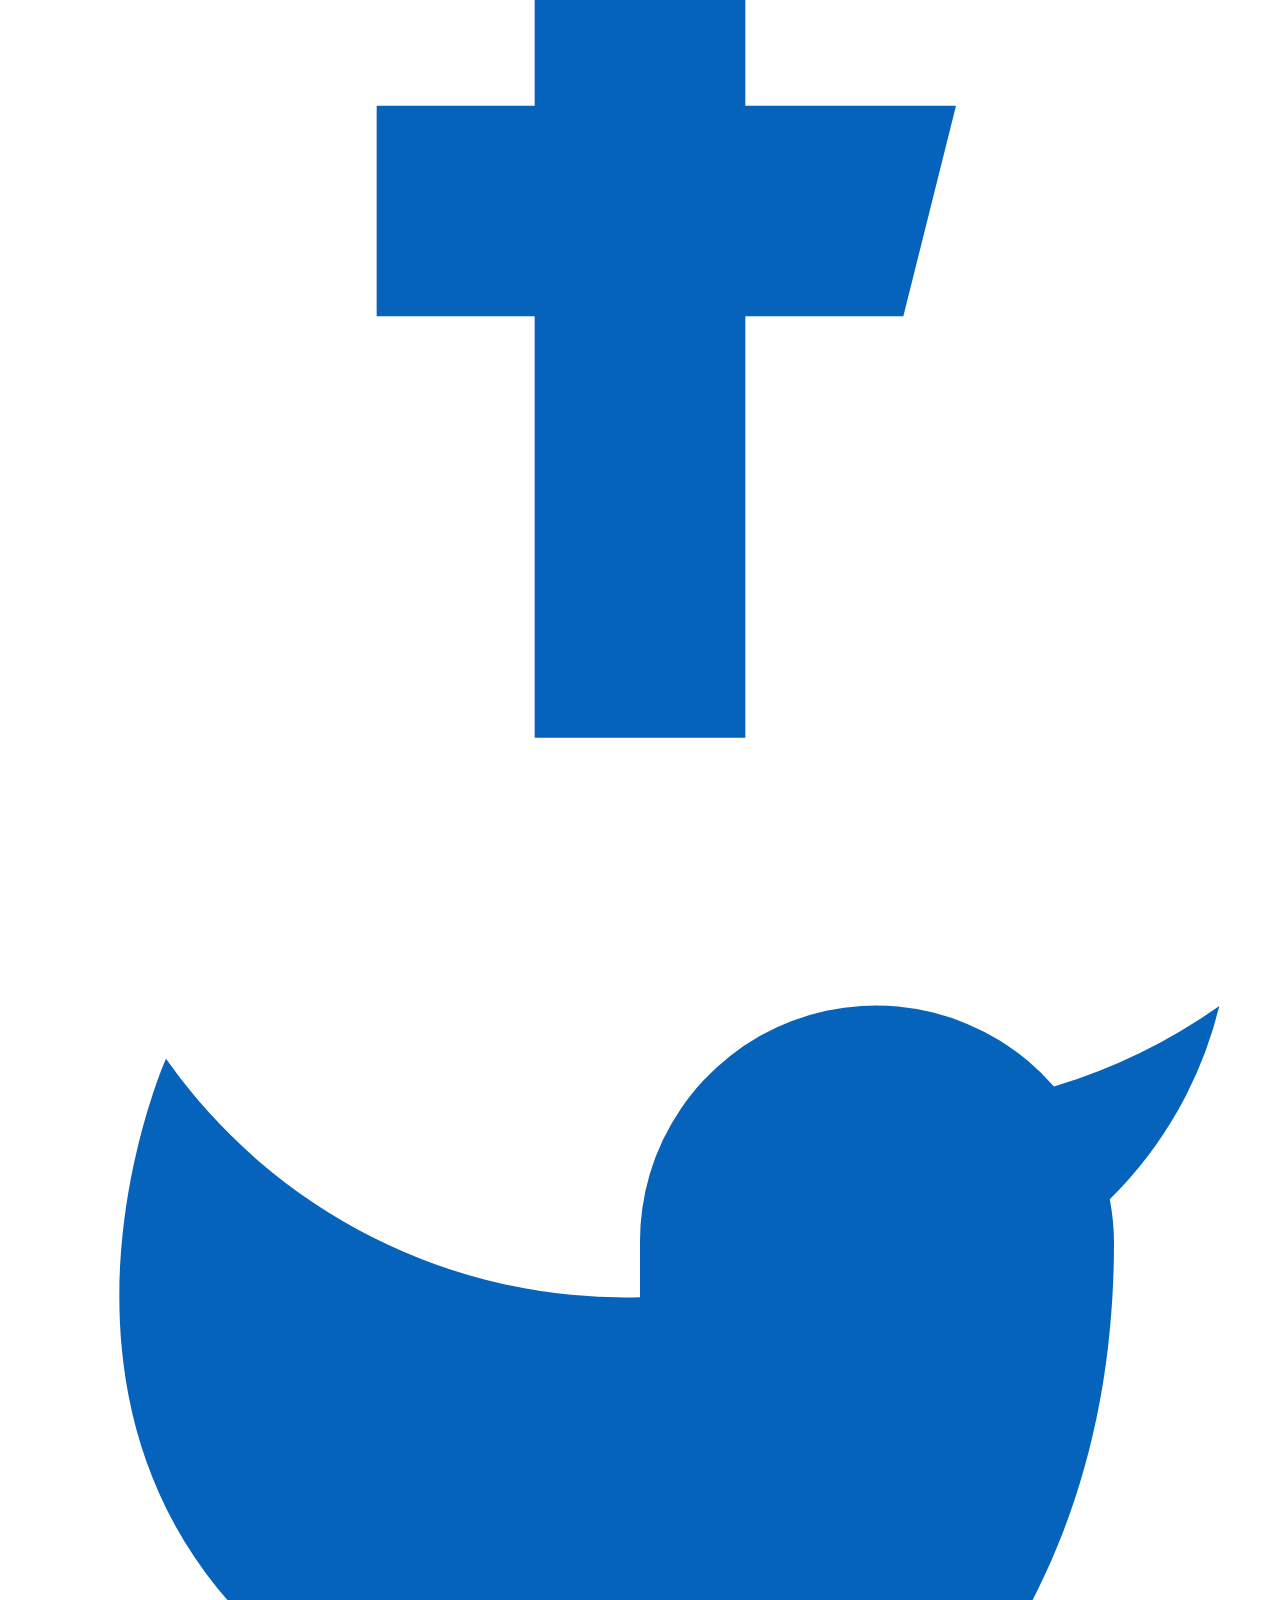
==== commit 81a4ab8c: "TABLE CREATED Co-Authored-By: roshan3055 <81009695+roshan3055@users.noreply.github.com>" ====
--- a/Bike ride/index.html
+++ b/Bike ride/index.html
@@ -97,13 +97,49 @@
 
     <!--Table section-->
 
-    <h2>A basic HTML table</h2>
+    <h2>INDIA REPORTS ON FOLLOWING BACKGROUND</h2>
 
     <table style="width:100%">
       <tr>
-        <th>Company</th>
-        <th>Contact</th>
-        <th>Country</th>
+        <th>YEARS</th>
+        <th>INFANT MORTALITY RATE</th>
+        <th>GROSS DOMESTIC PRODUCT</th>
+        <th>DEFENCE BUDGET</th>
+        <th>EXPORT REVENUE</th>
+        <th>INFLATION RATE</th>
+        <th>PERCAPITA </th>
+        <th>FOREIGN INVESTMENT</th>
+        <th>TRADE BALANCE</th>
+        <th>PAST WARS</th>
+        <th>MILITARY SIZE</th>
+      </tr>
+      <tr>
+        <td>Alfreds Futterkiste</td>
+        <td>Maria Anders</td>
+        <td>Germany</td>
+      </tr>
+      <tr>
+        <td>Centro comercial Moctezuma</td>
+        <td>Francisco Chang</td>
+        <td>Mexico</td>
+      </tr>
+    </table>
+<P>______________________________________________________________________________________________________________</P>
+    <h2>PAKISTAN REPORTS ON FOLLOWING BACKGROUND</h2>
+
+    <table style="width:100%">
+      <tr>
+        <th>YEARS</th>
+        <th>INFANT MORTALITY RATE</th>
+        <th>GROSS DOMESTIC PRODUCT</th>
+        <th>DEFENCE BUDGET</th>
+        <th>EXPORT REVENUE</th>
+        <th>INFLATION RATE</th>
+        <th>PERCAPITA </th>
+        <th>FOREIGN INVESTMENT</th>
+        <th>TRADE BALANCE</th>
+        <th>PAST WARS</th>
+        <th>MILITARY SIZE</th>
       </tr>
       <tr>
         <td>Alfreds Futterkiste</td>
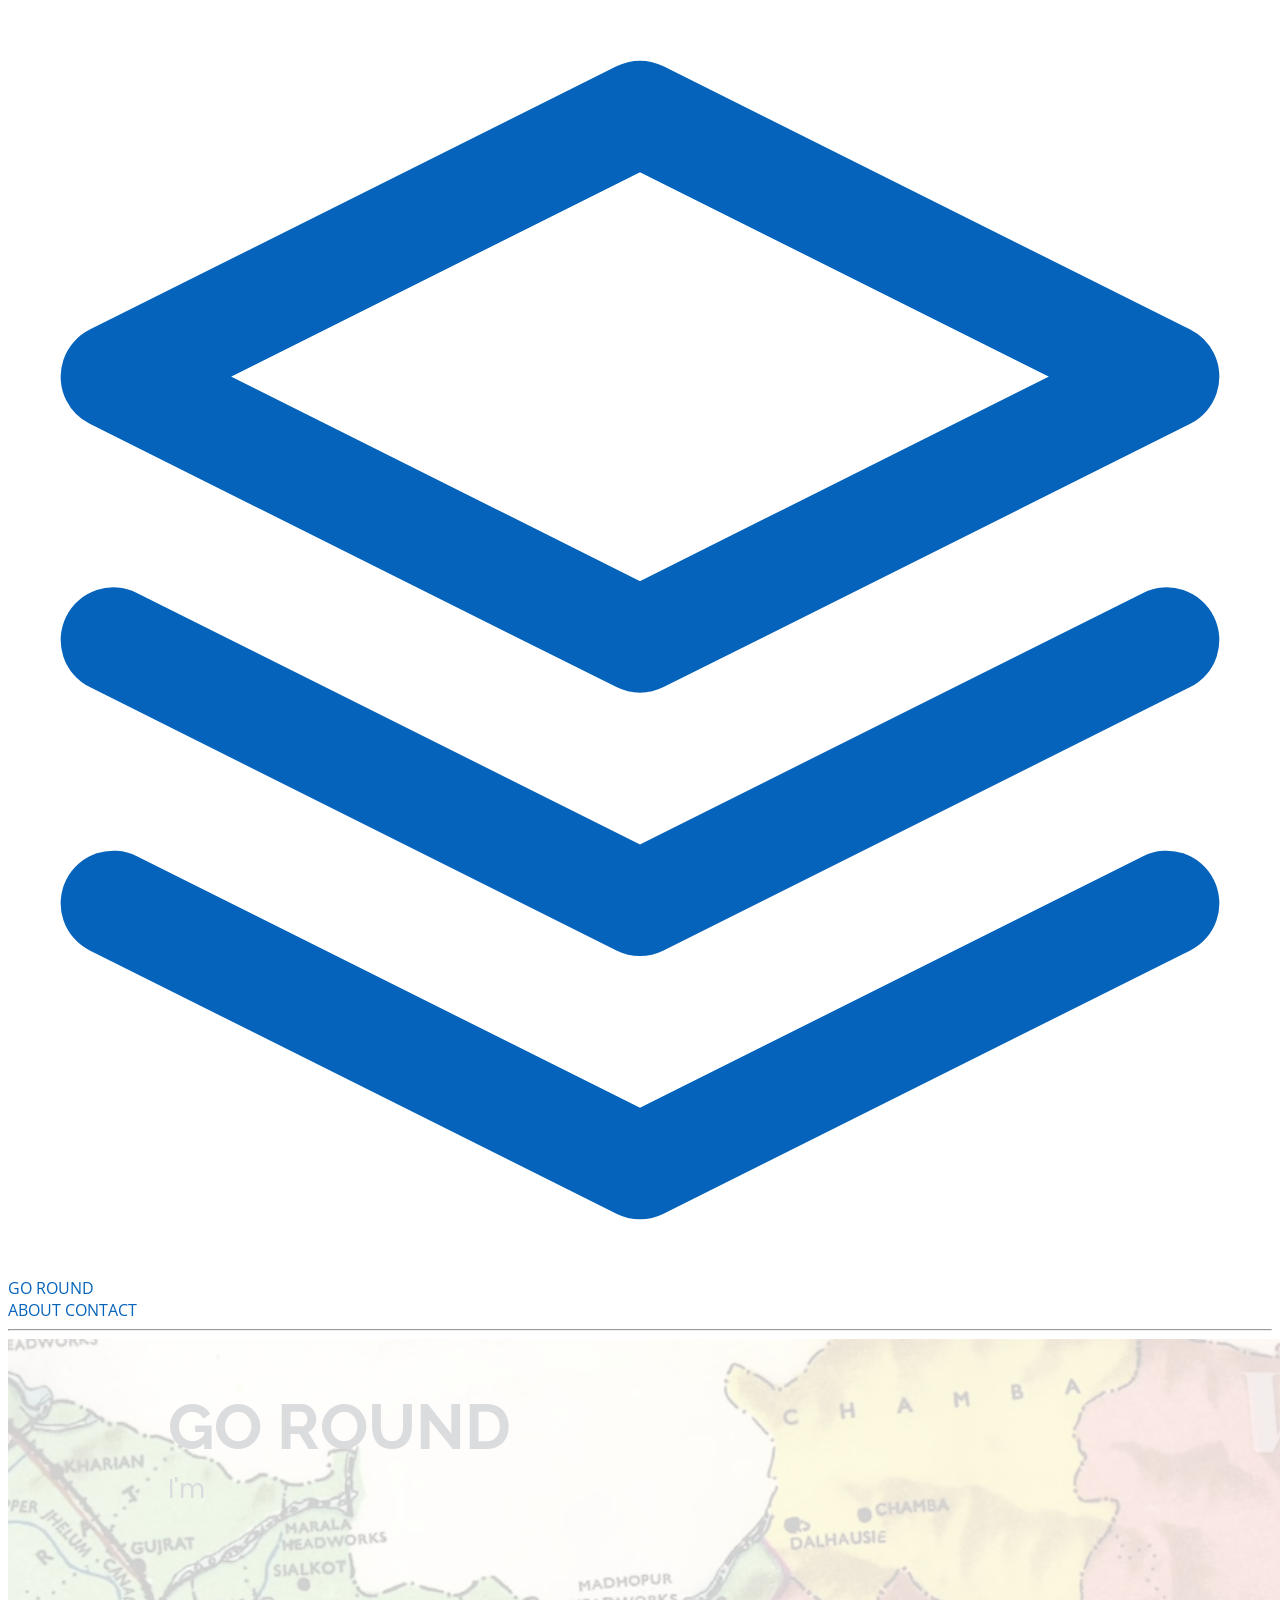
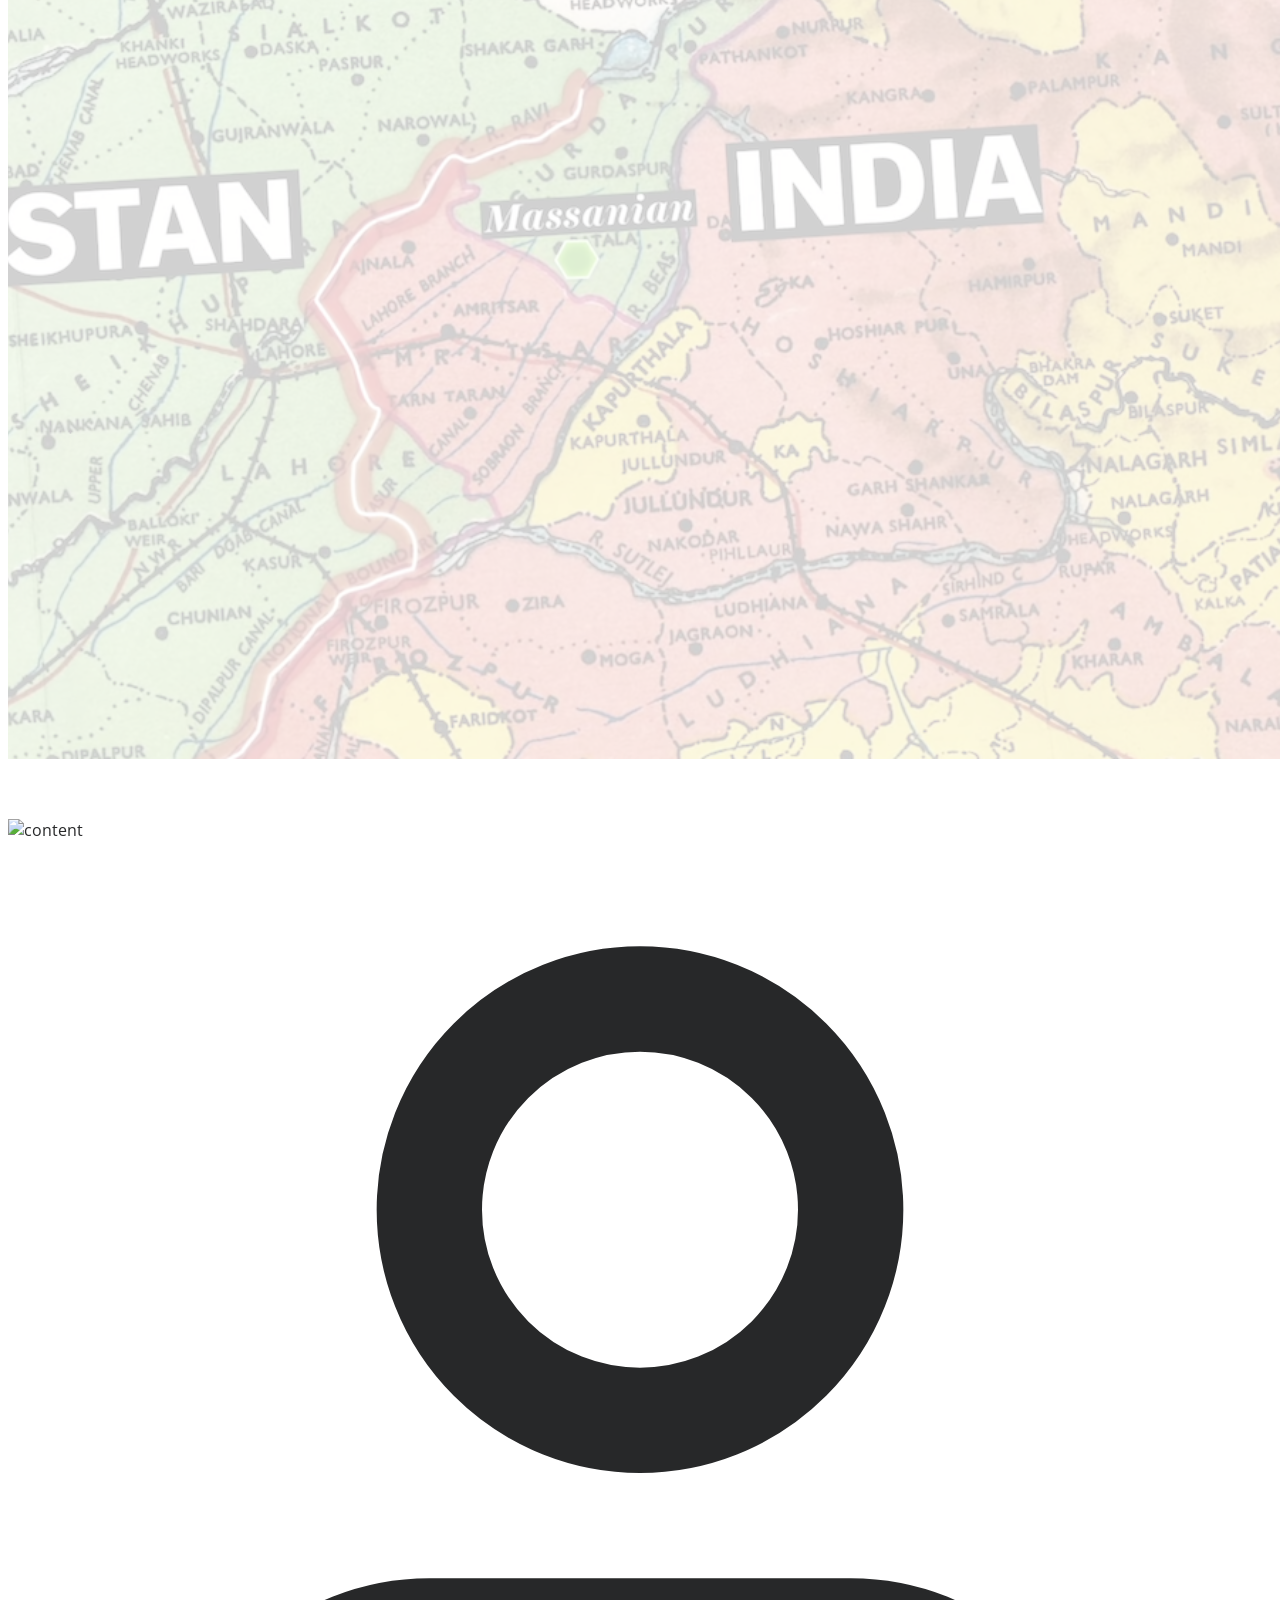
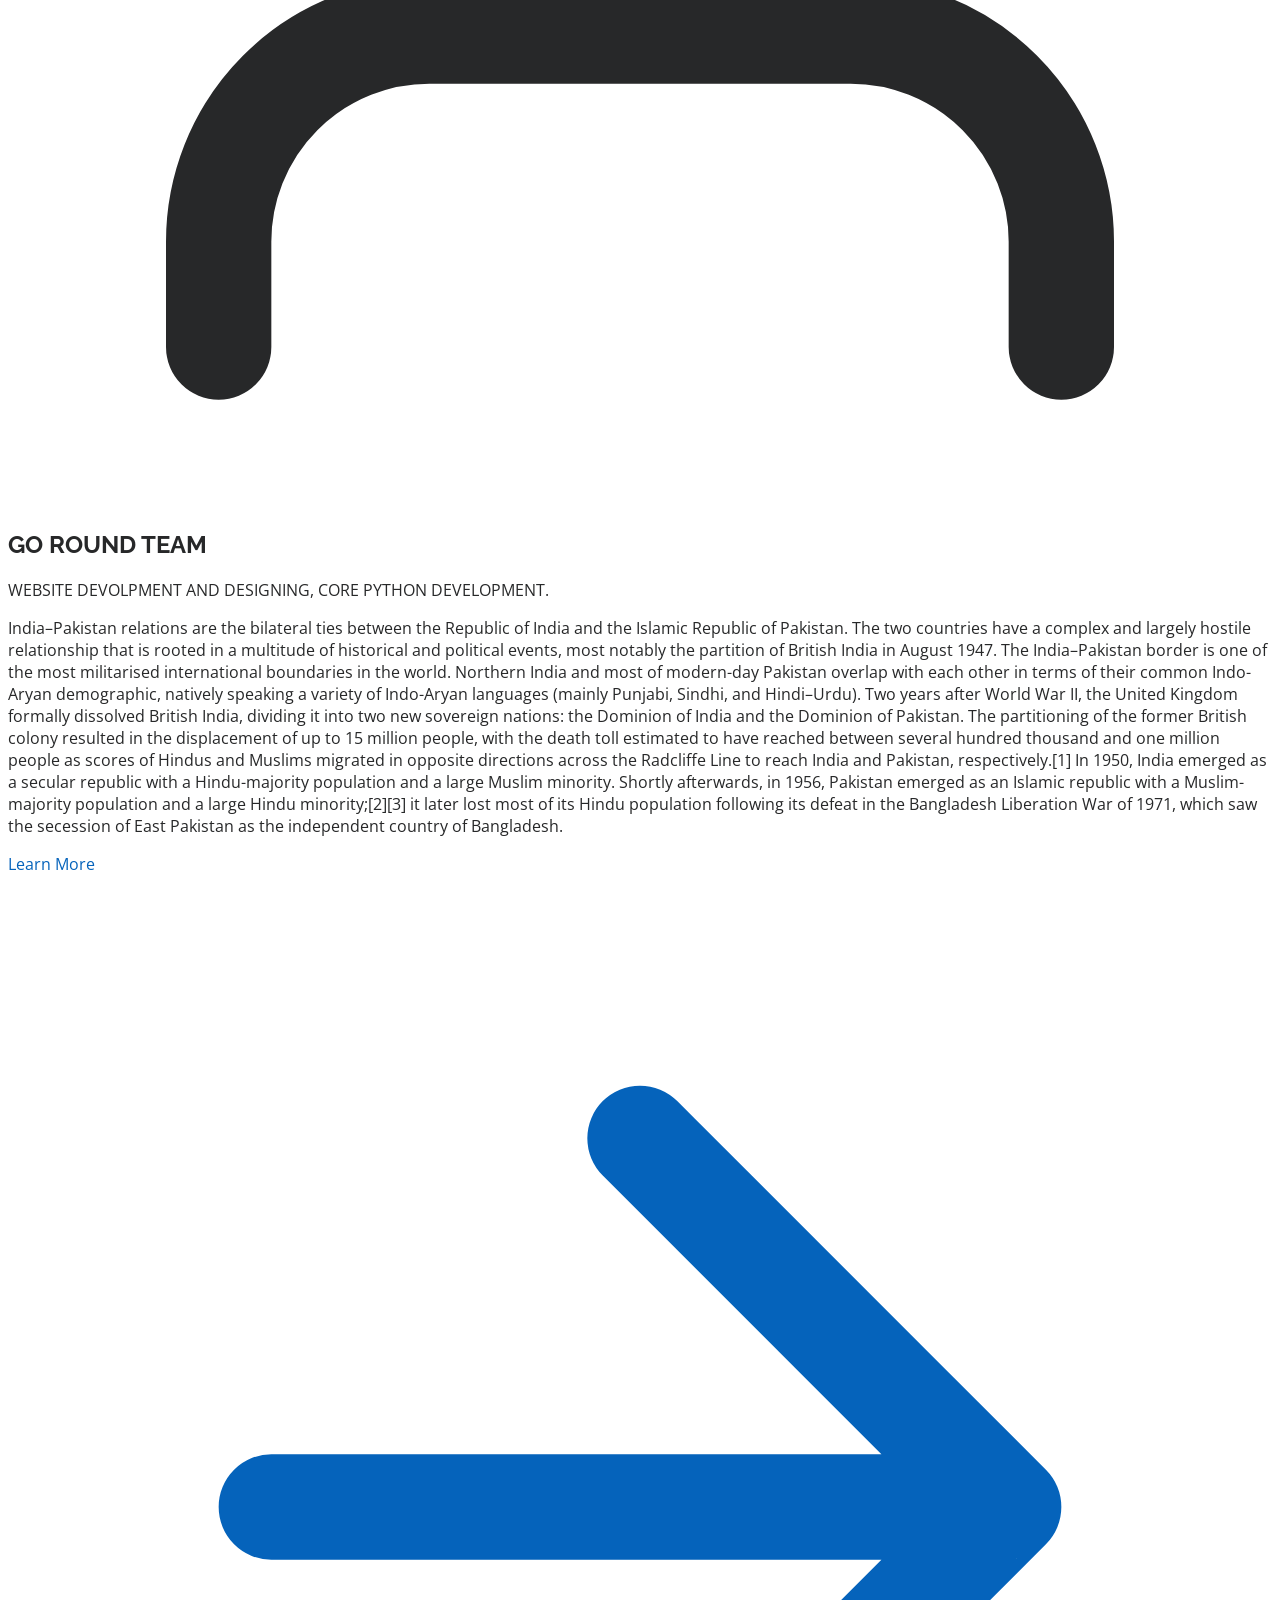
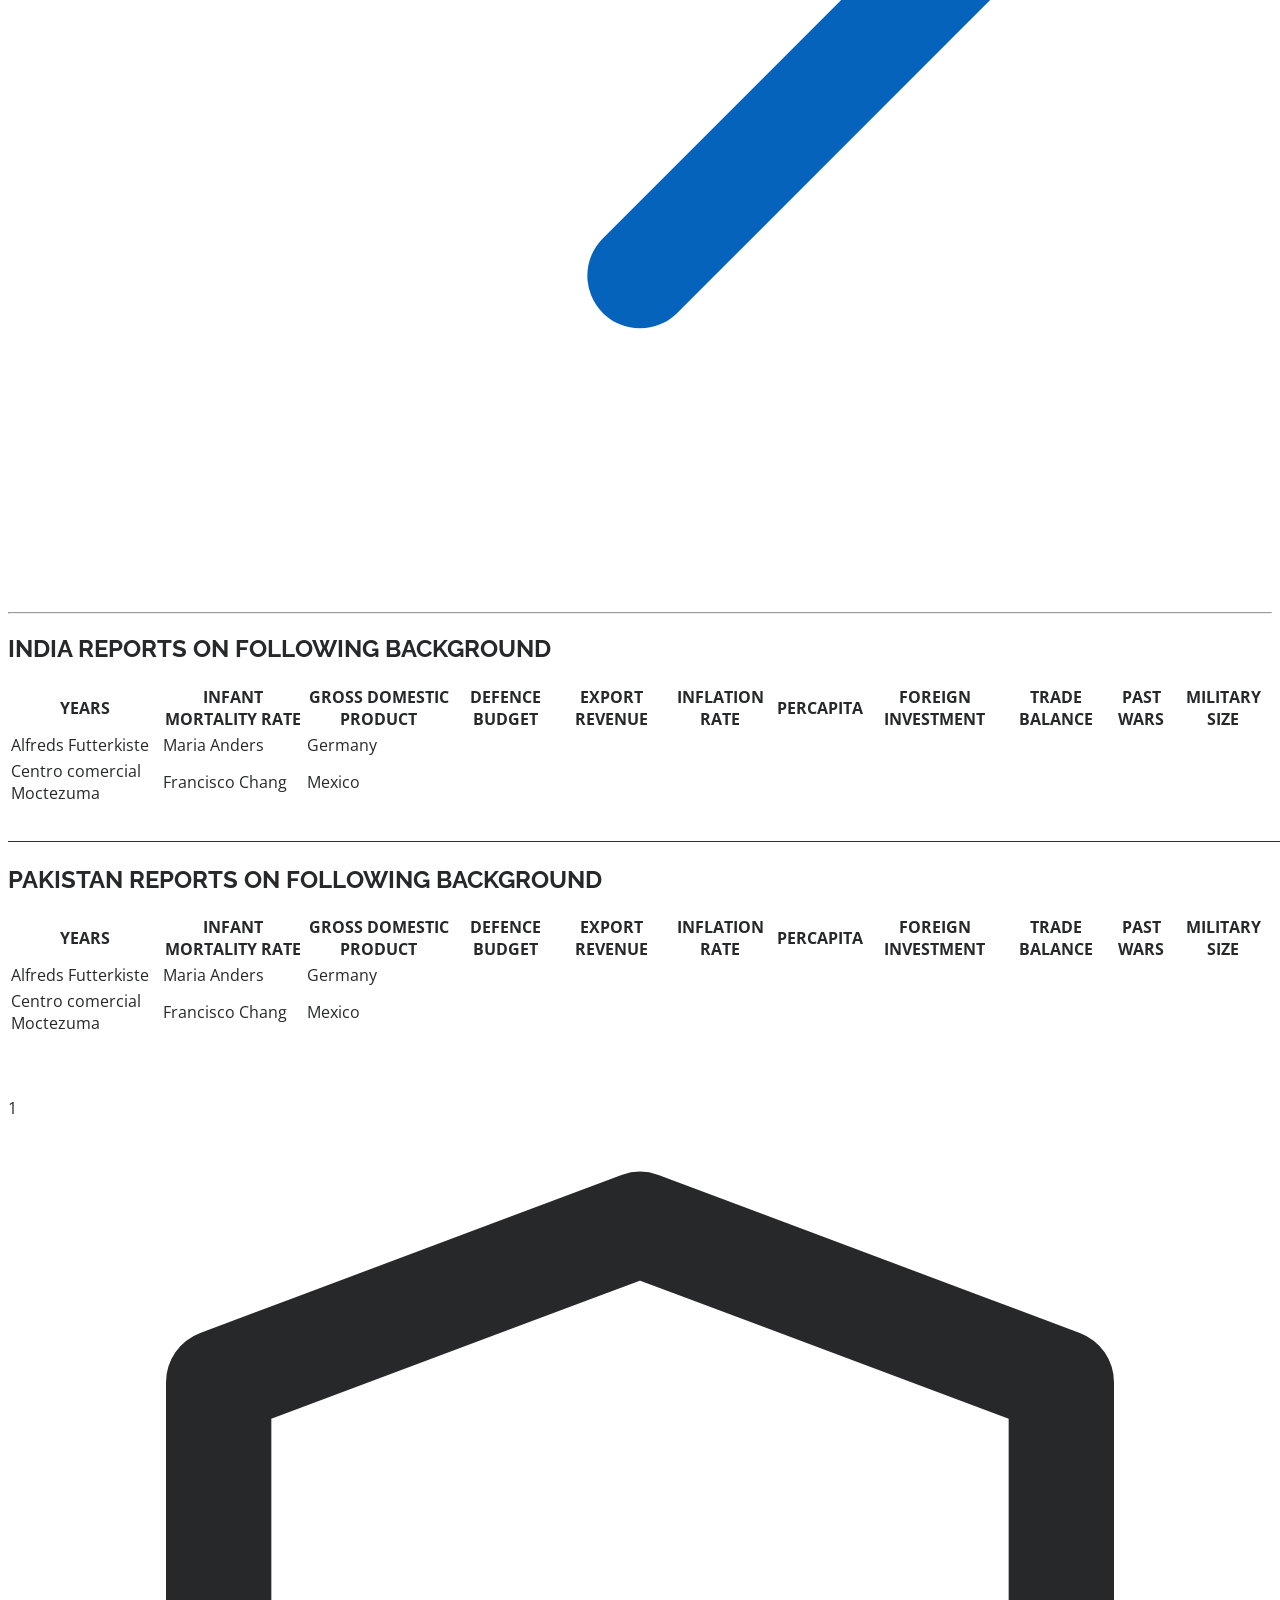
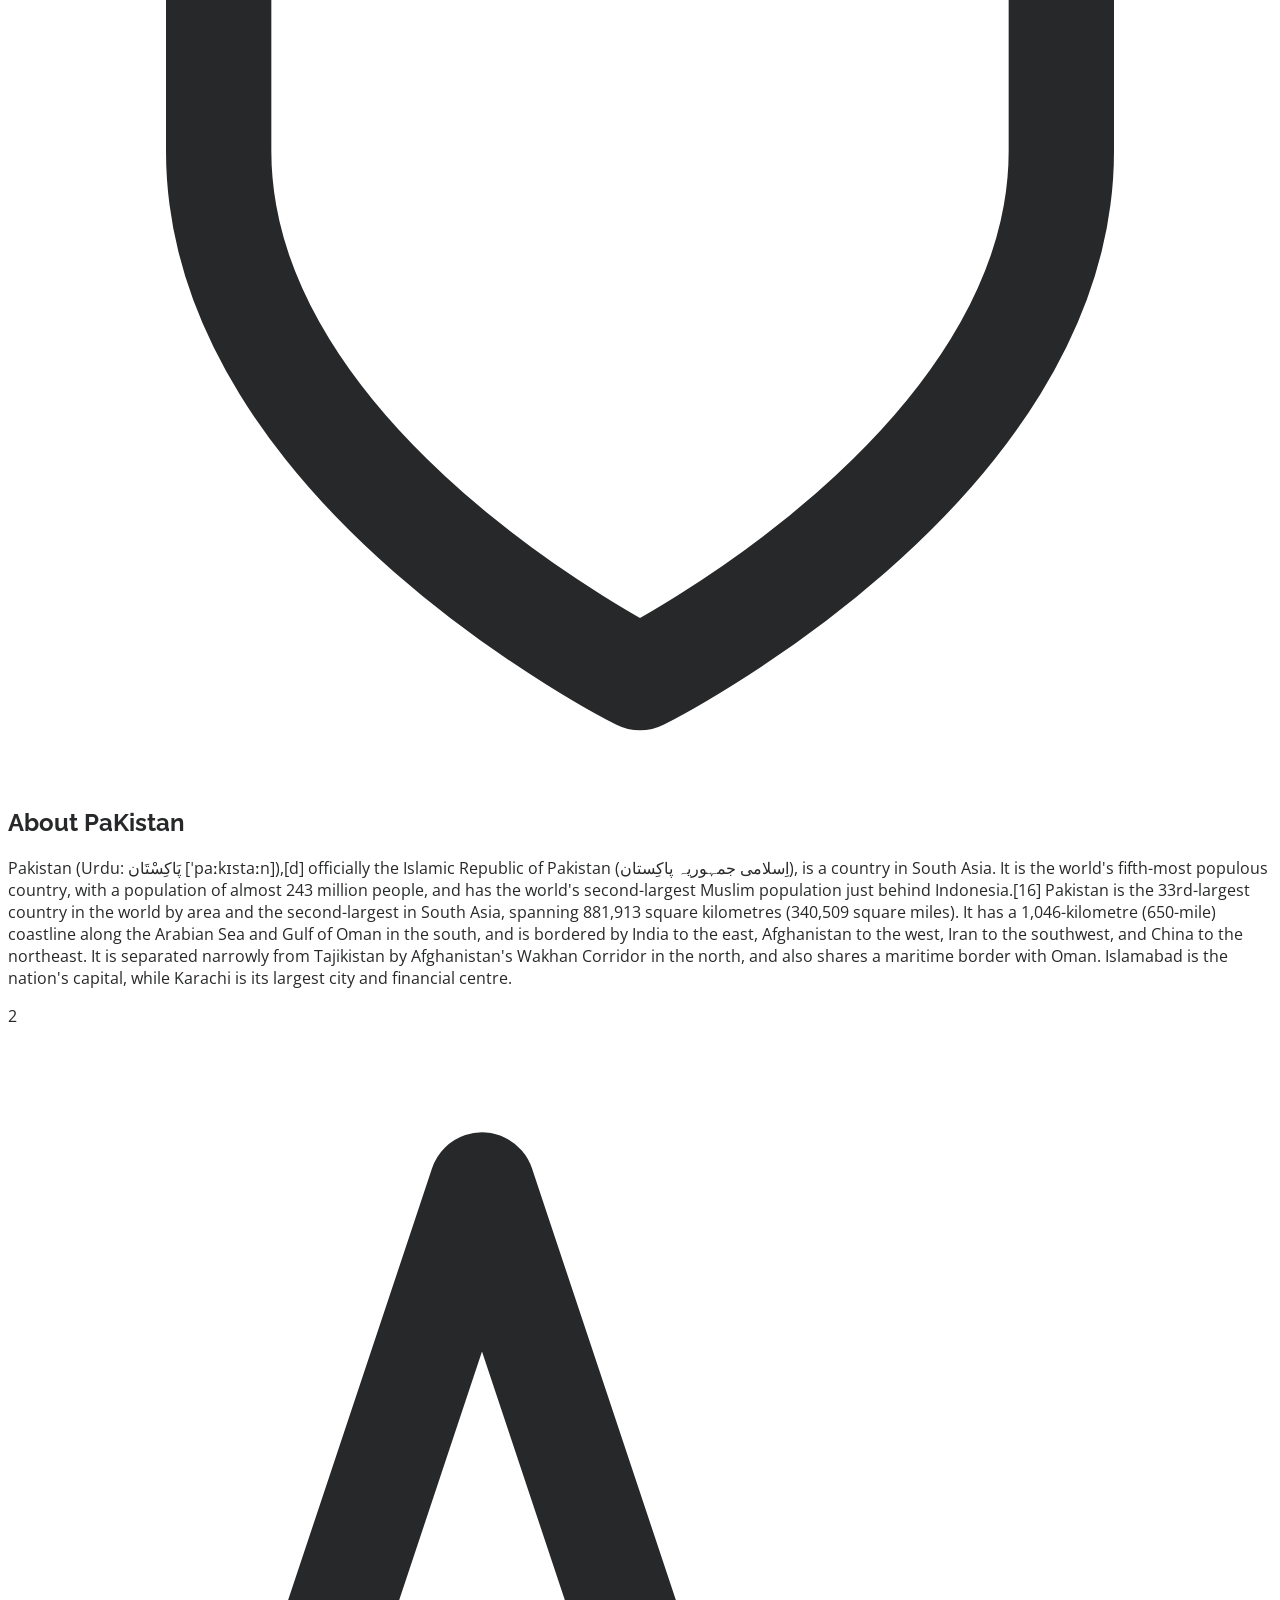
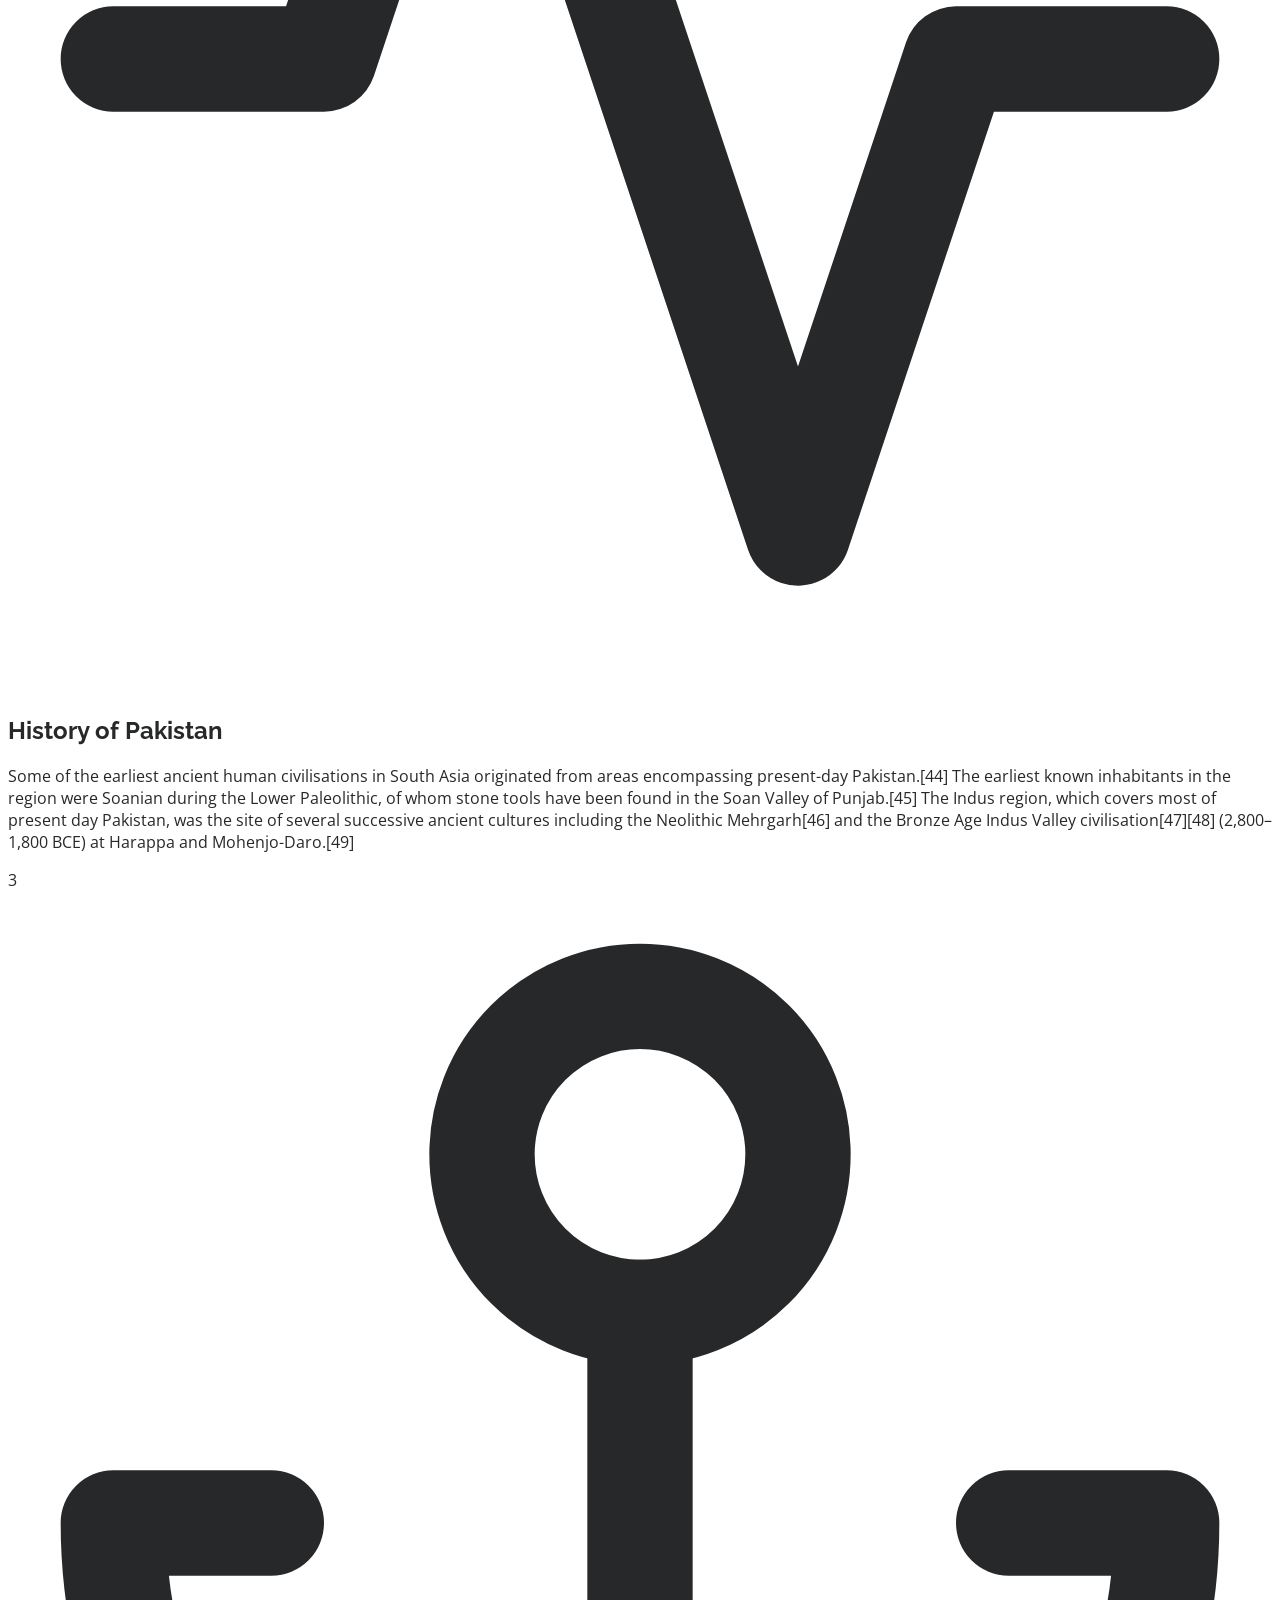
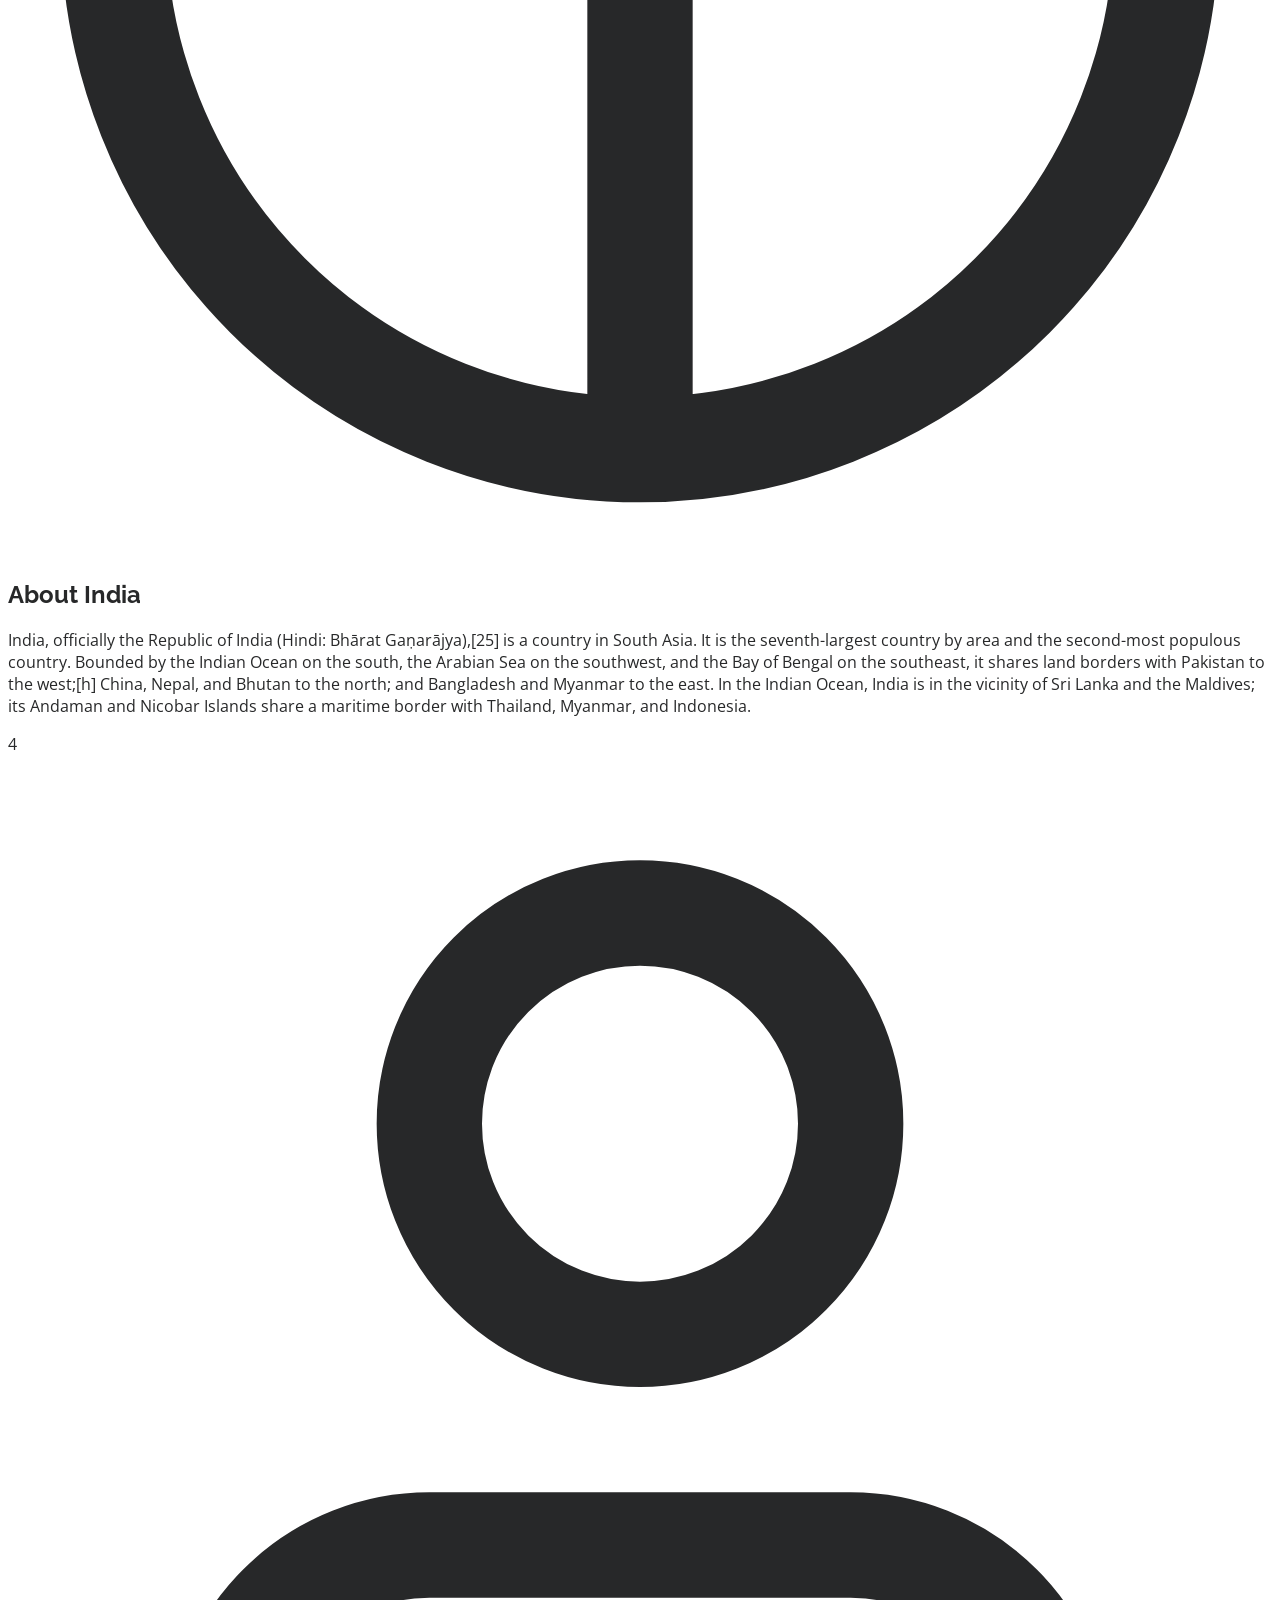
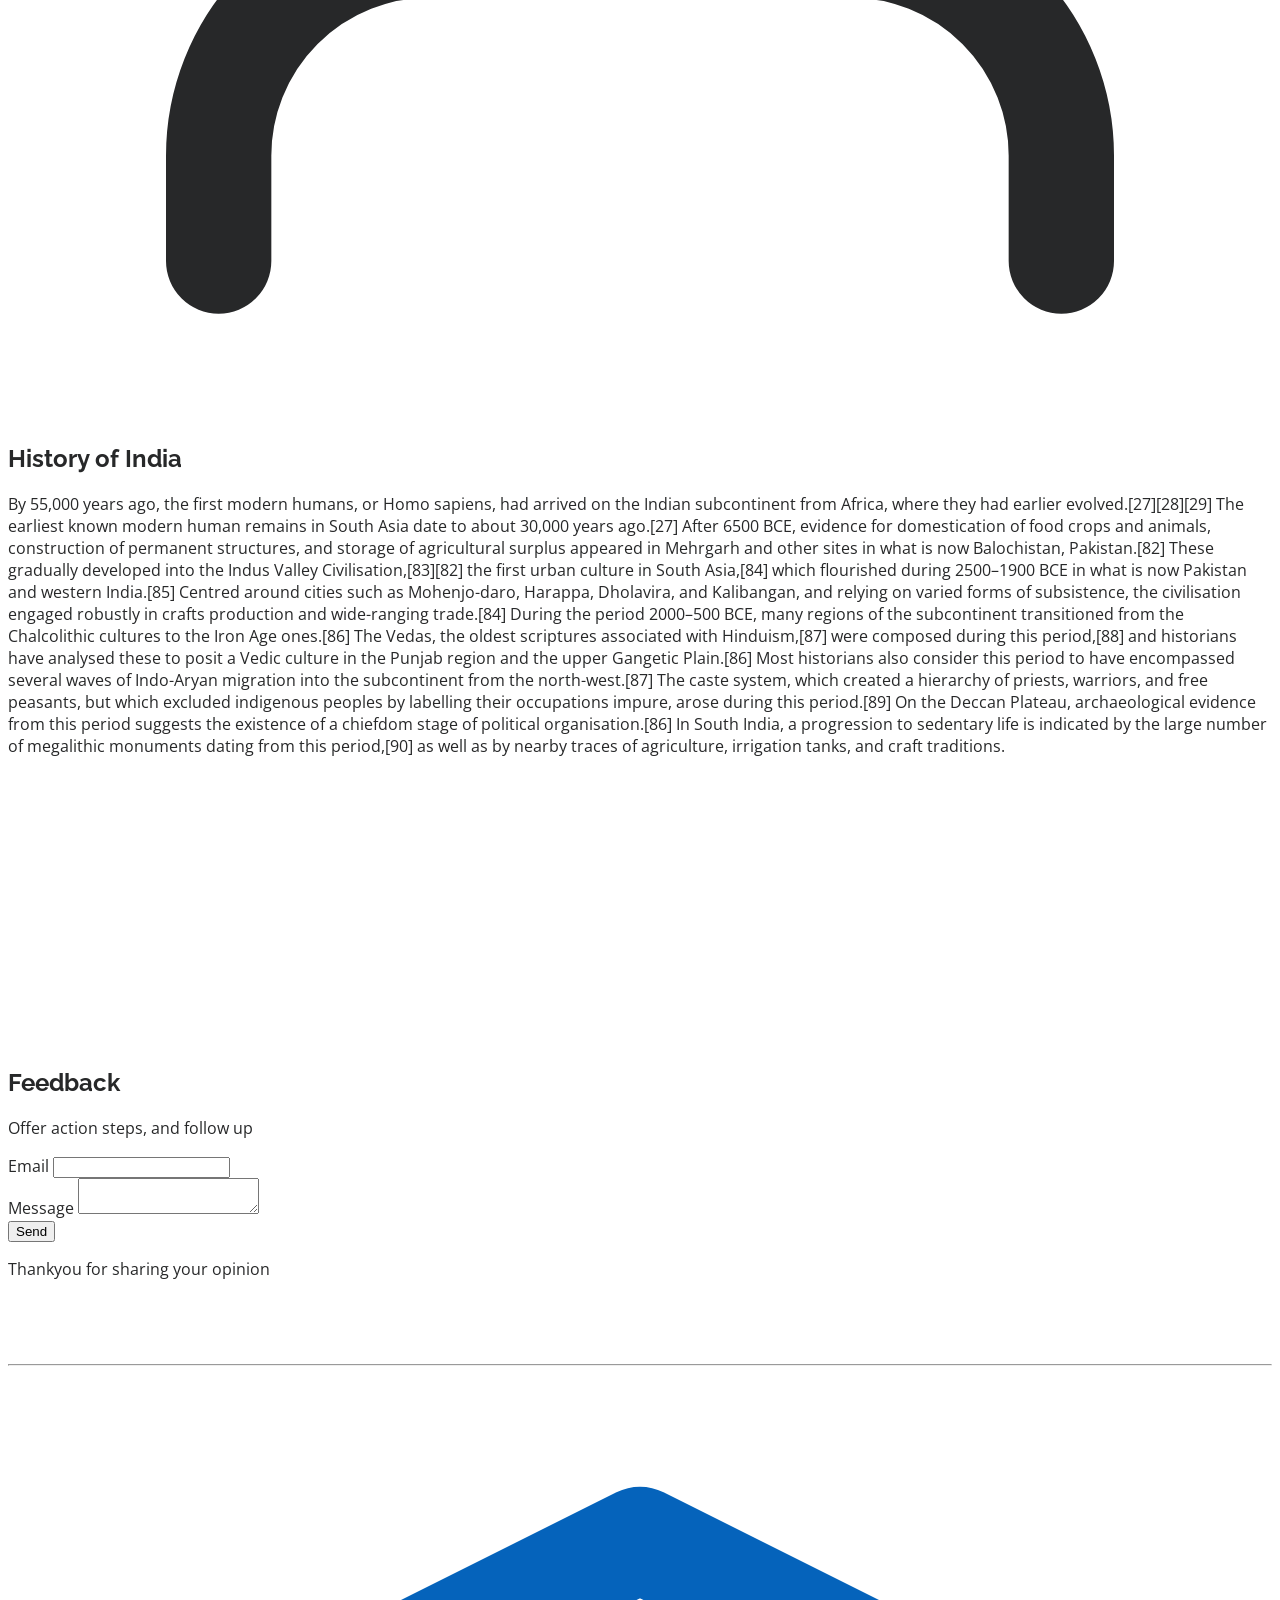
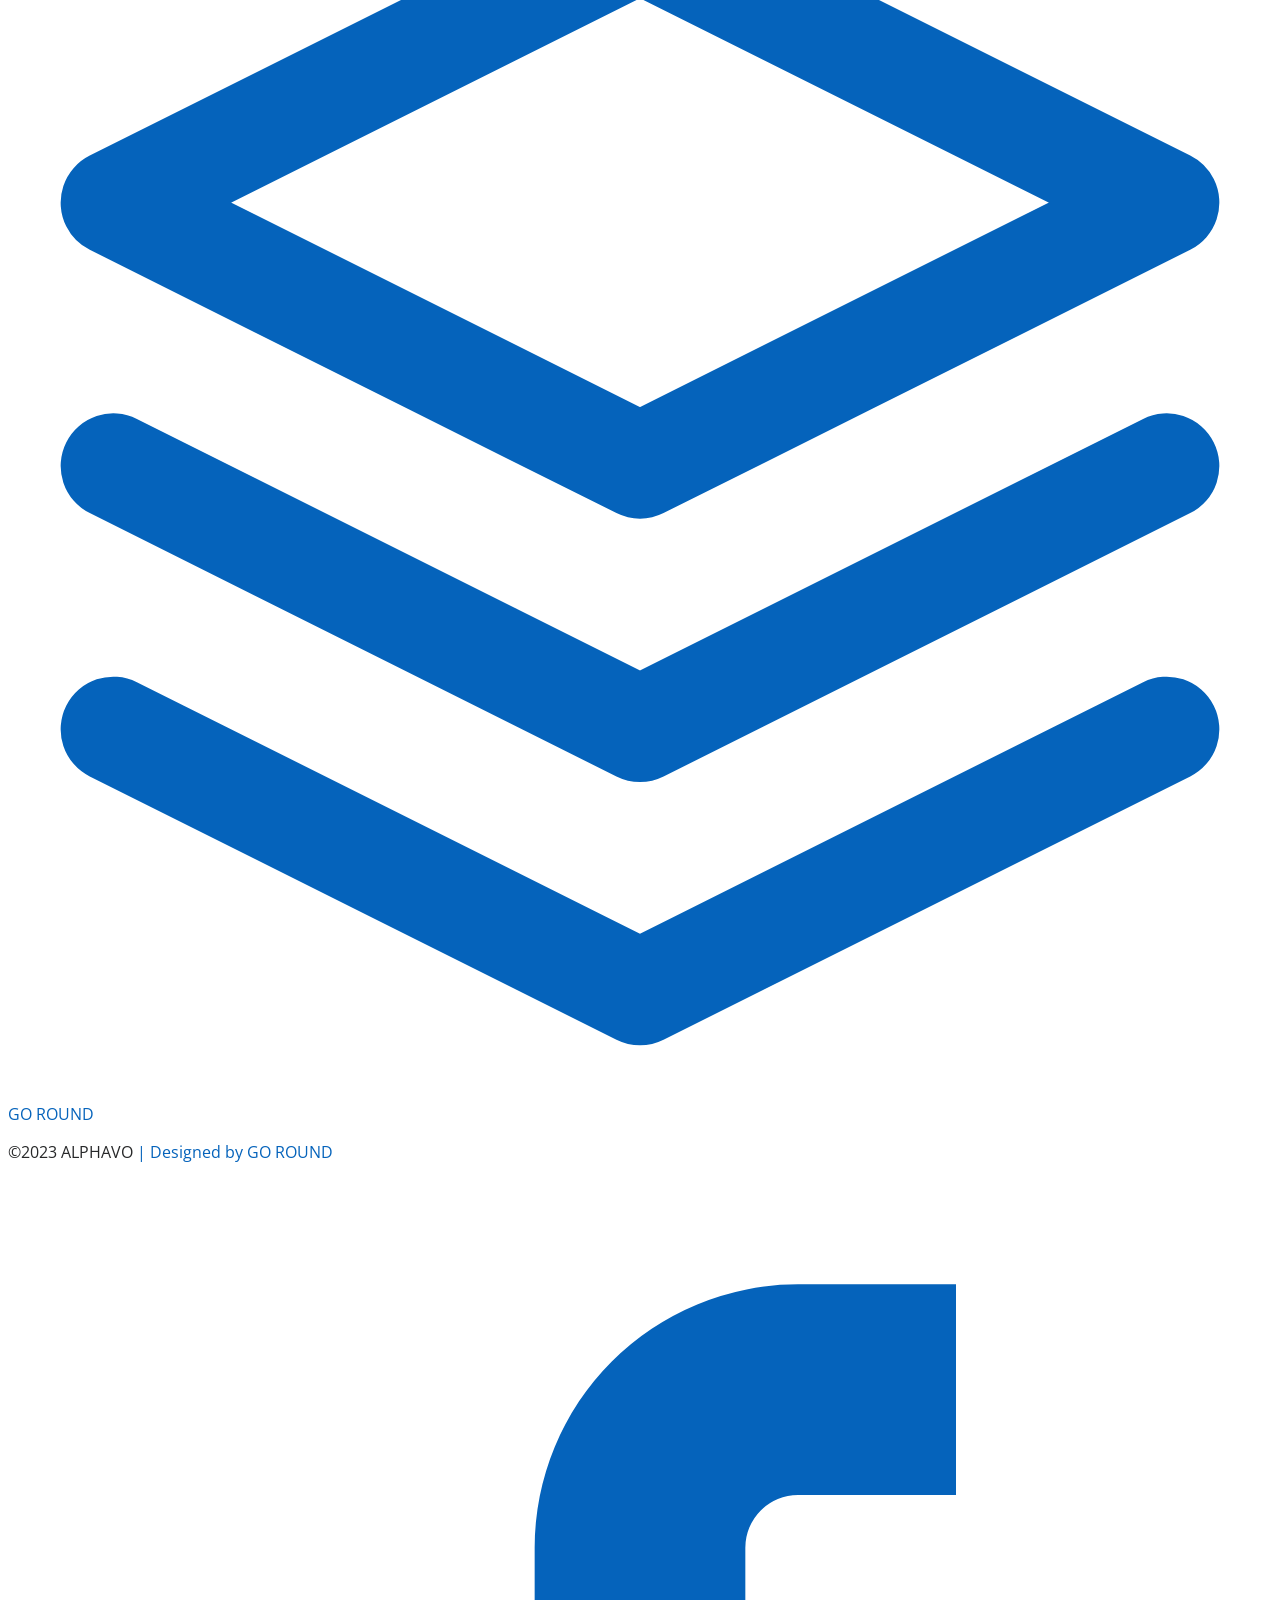
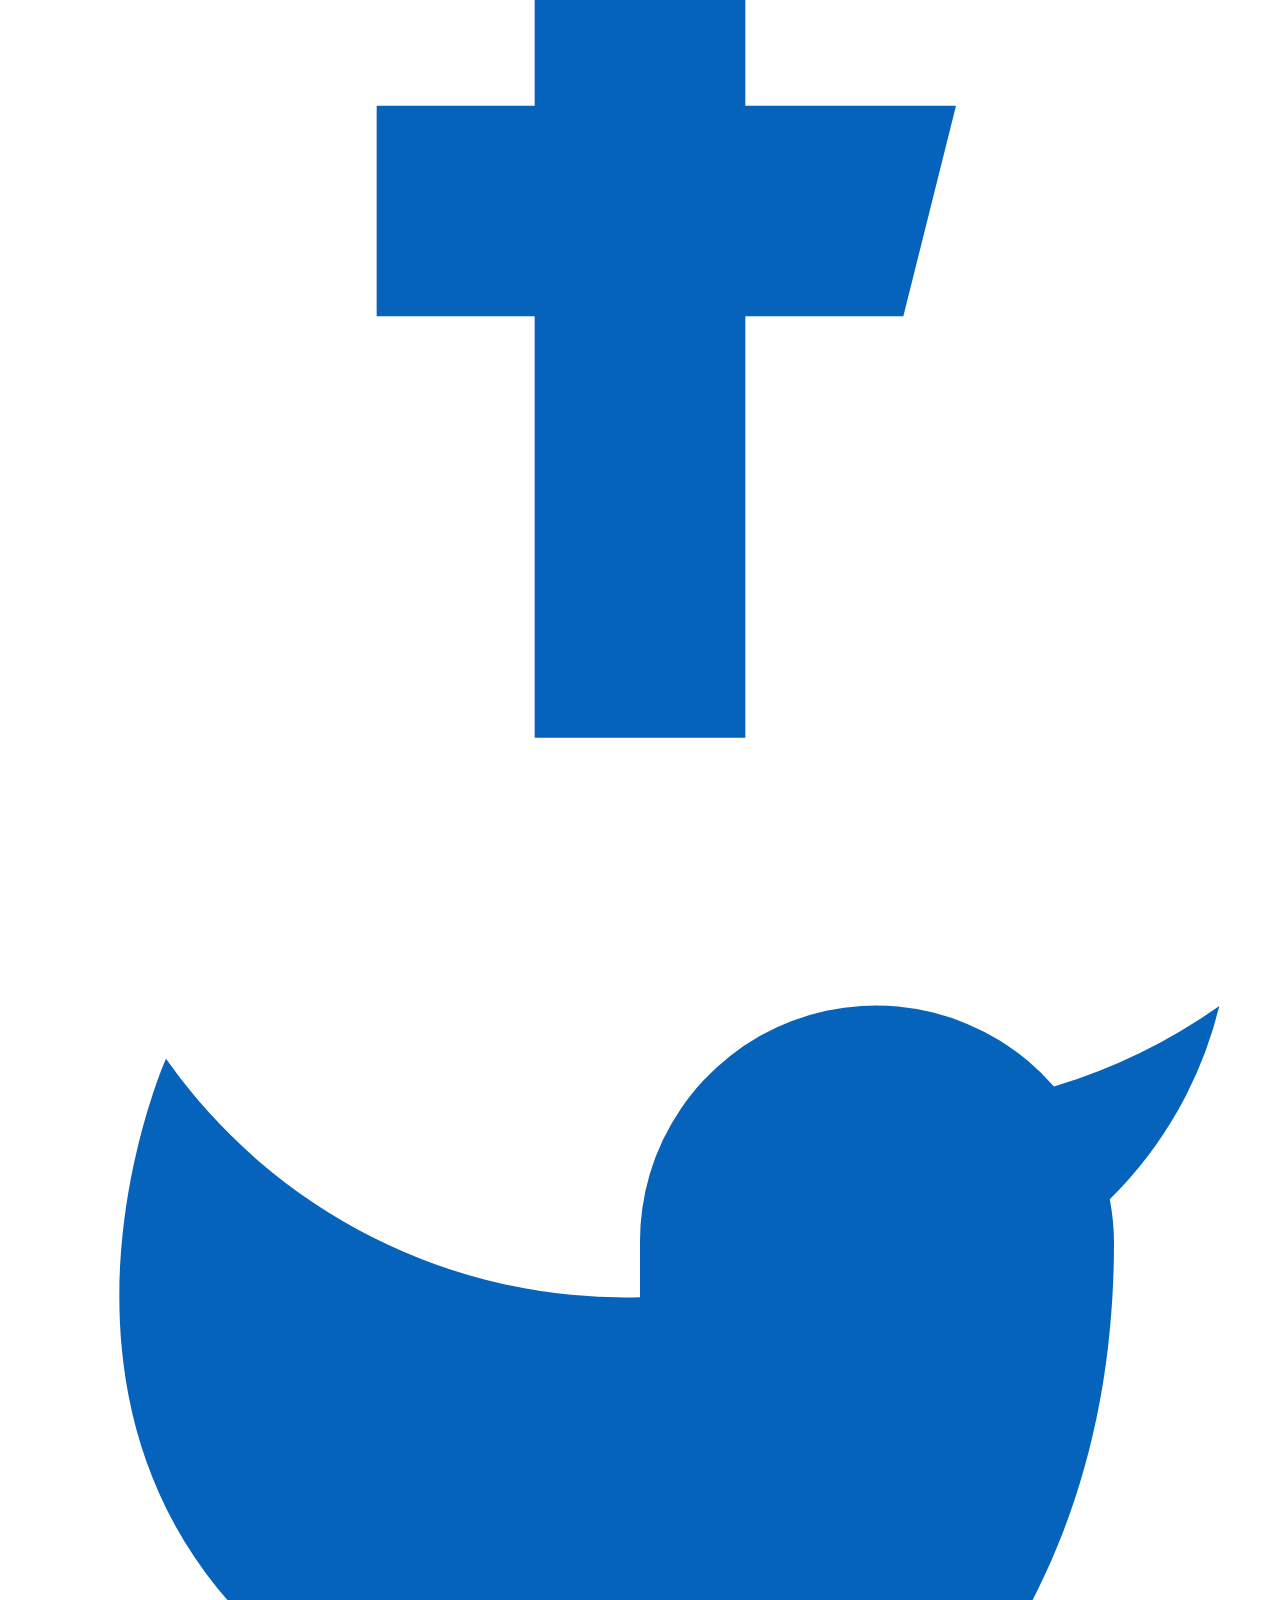
==== commit 6bc999ed: "LINE CREATED BETWEEN TABLE Co-Authored-By: roshan3055 <81009695+roshan3055@users.noreply.github.com>" ====
--- a/Bike ride/index.html
+++ b/Bike ride/index.html
@@ -124,7 +124,7 @@
         <td>Mexico</td>
       </tr>
     </table>
-<P>______________________________________________________________________________________________________________</P>
+<P>[base64]</P>
     <h2>PAKISTAN REPORTS ON FOLLOWING BACKGROUND</h2>
 
     <table style="width:100%">
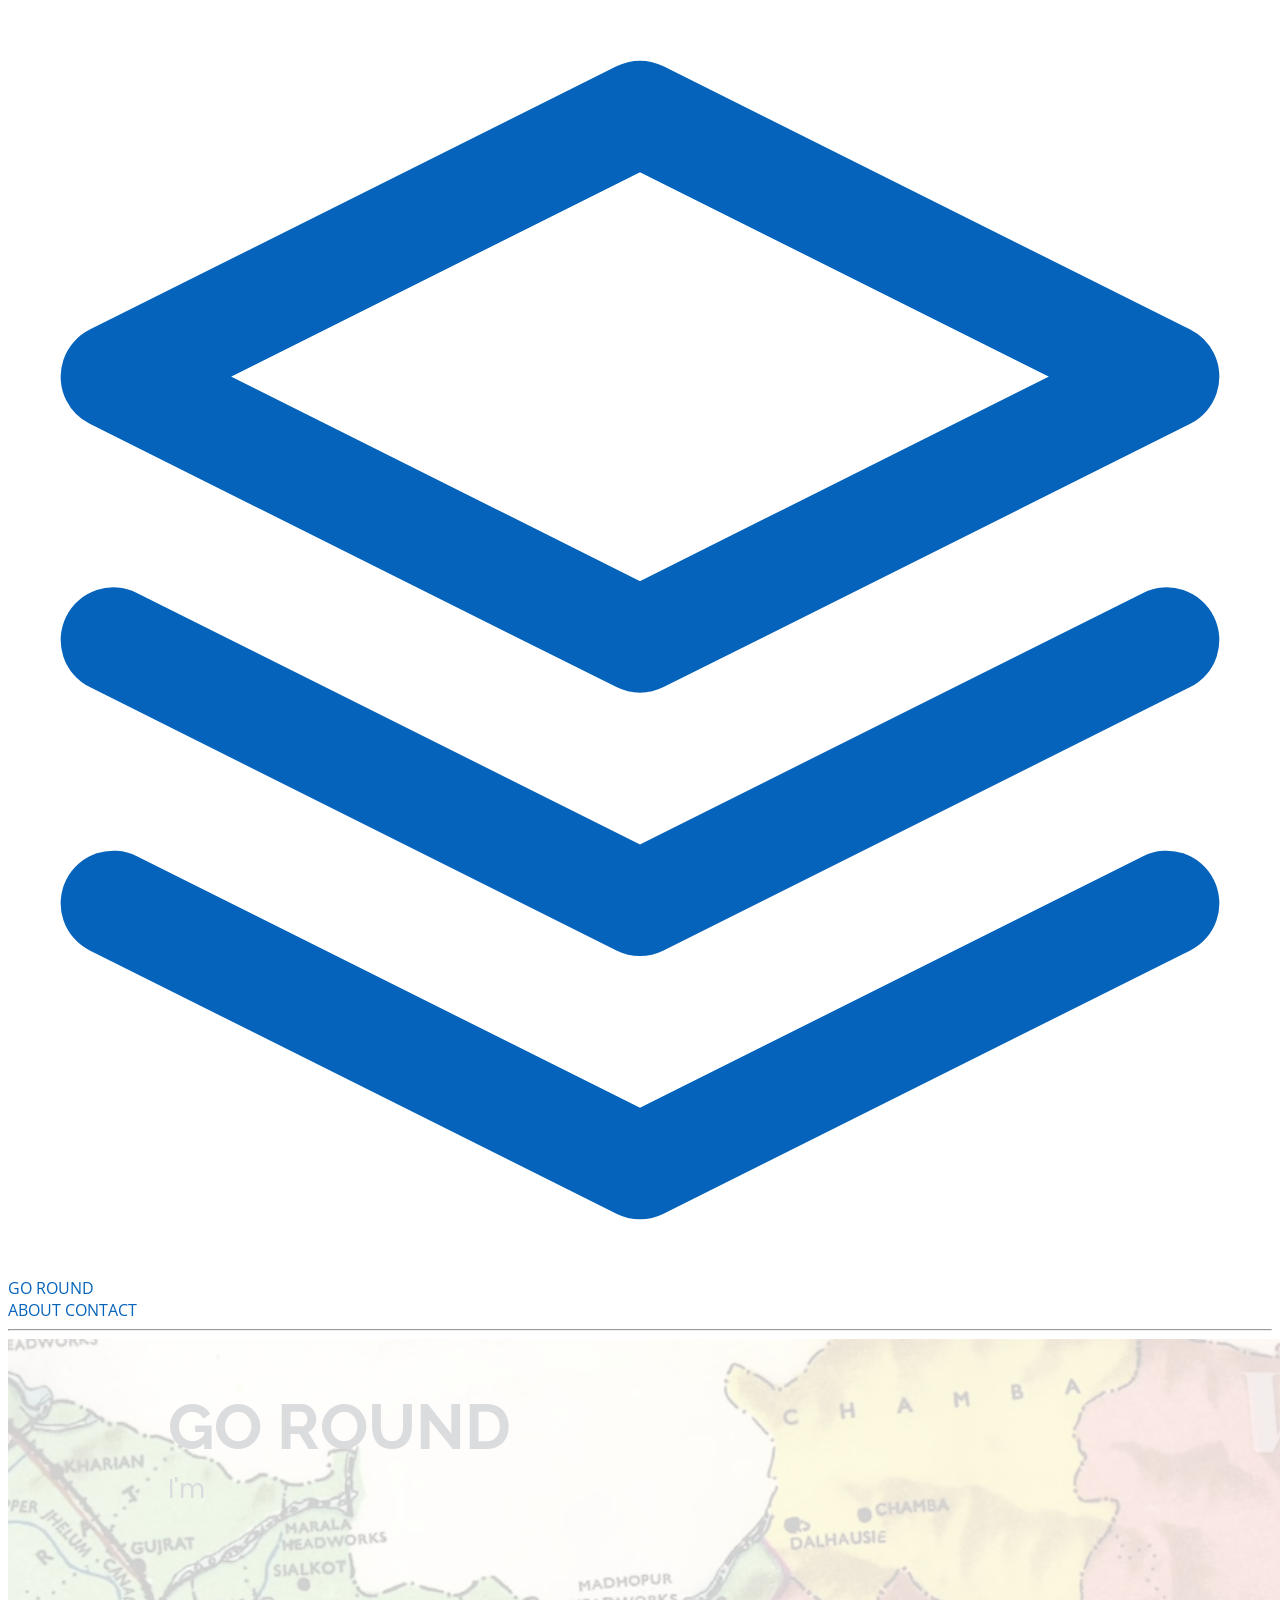
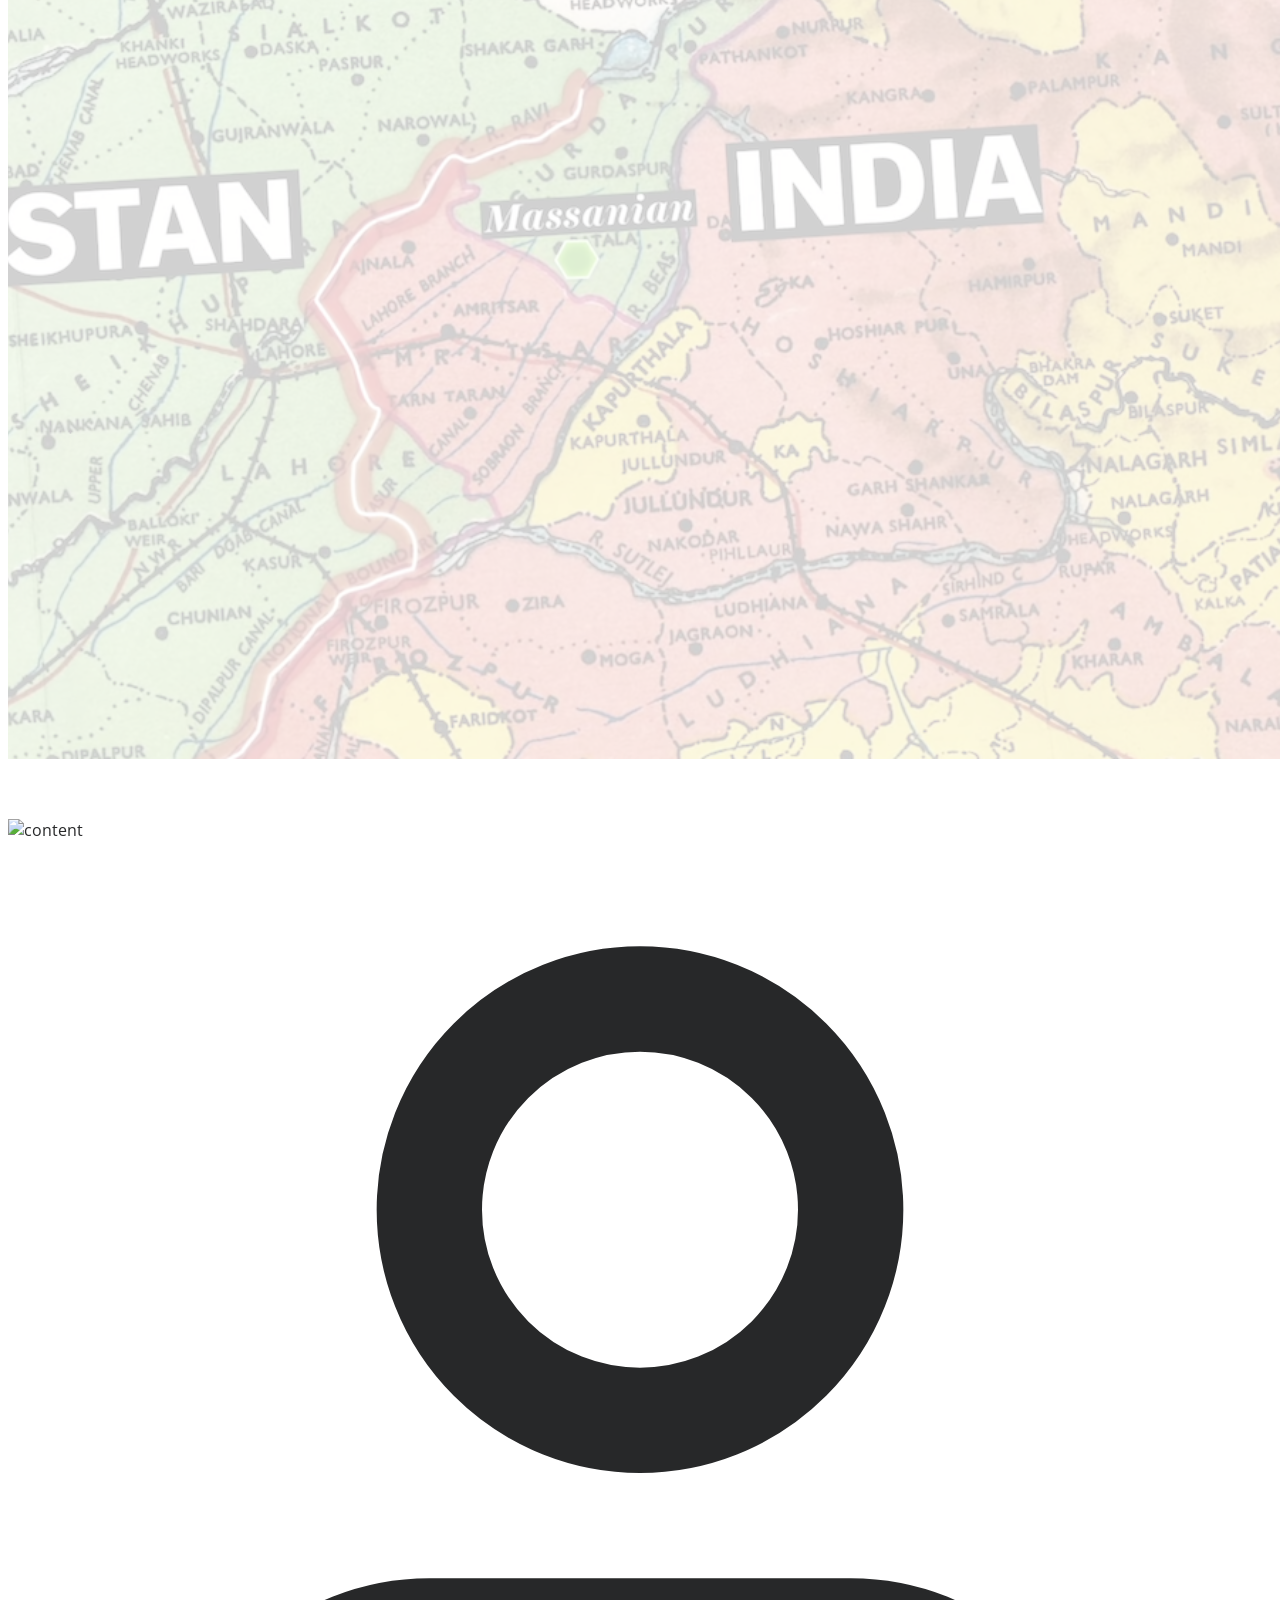
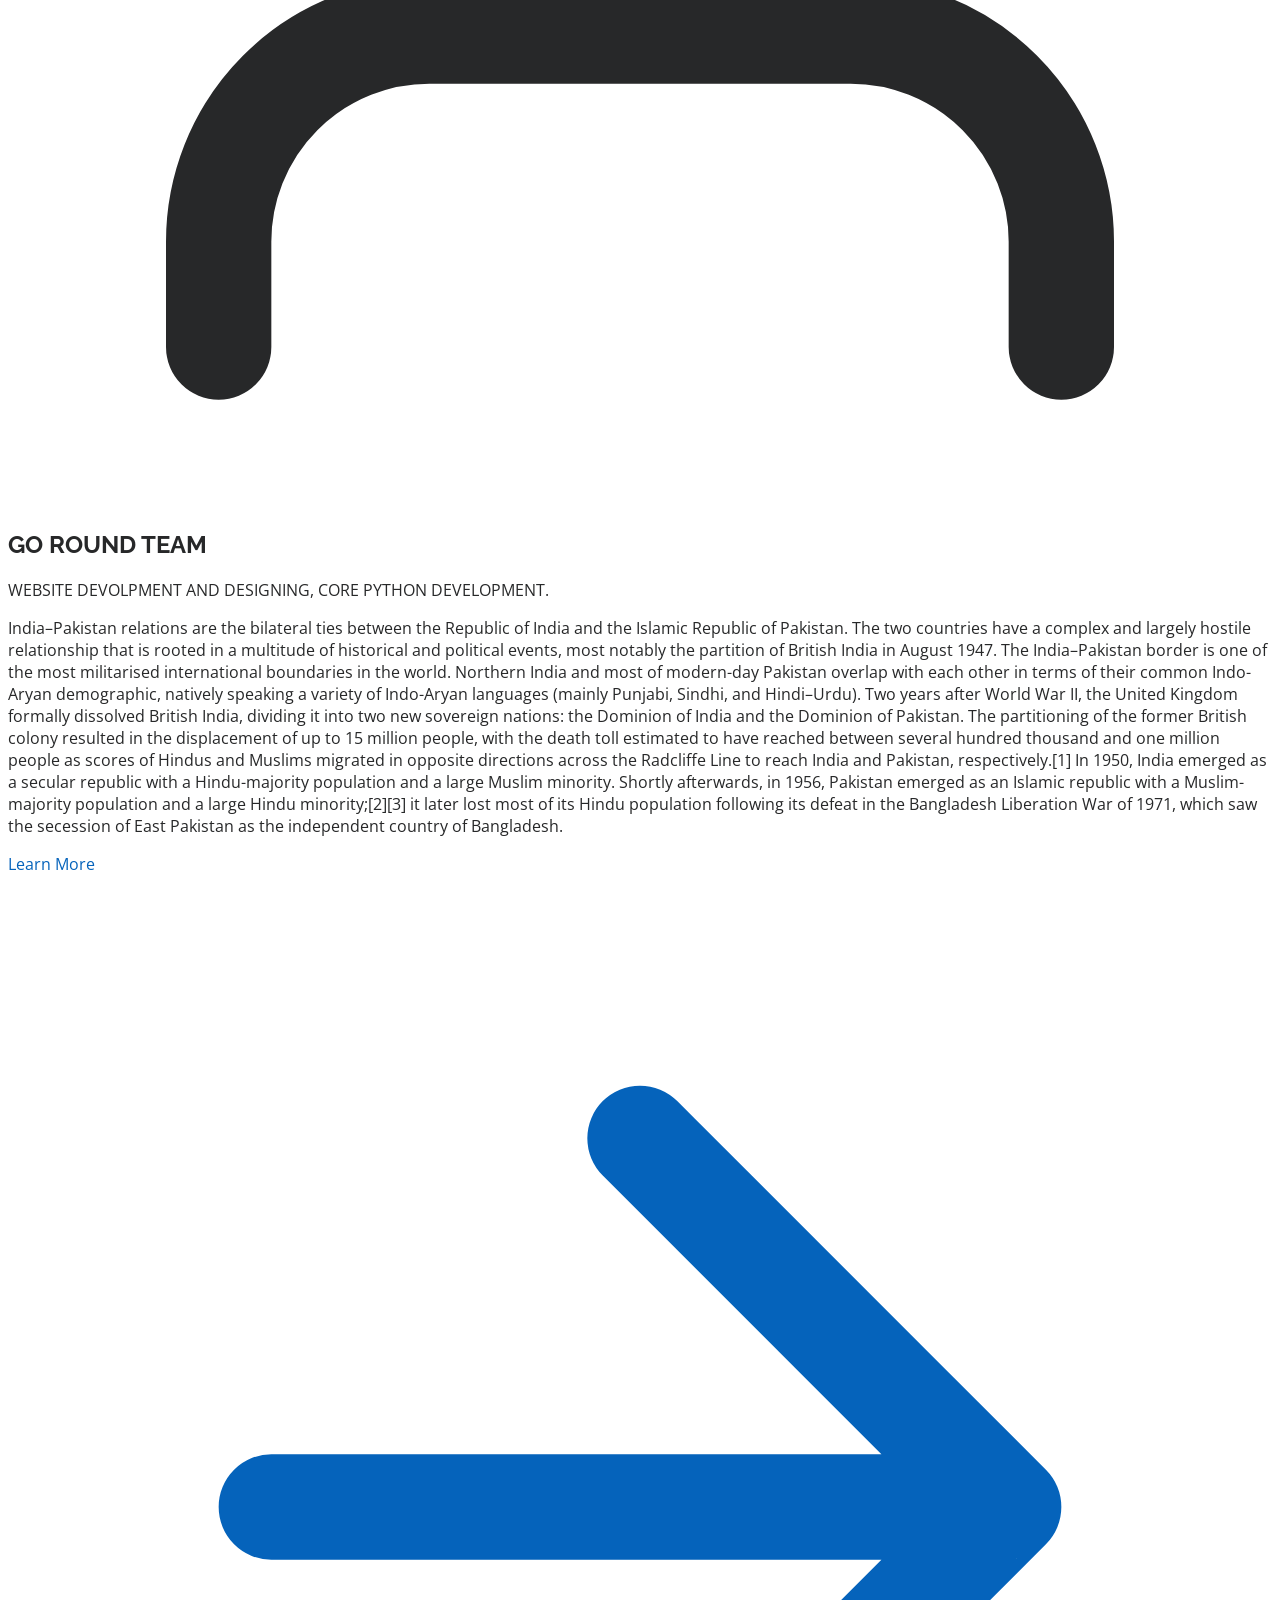
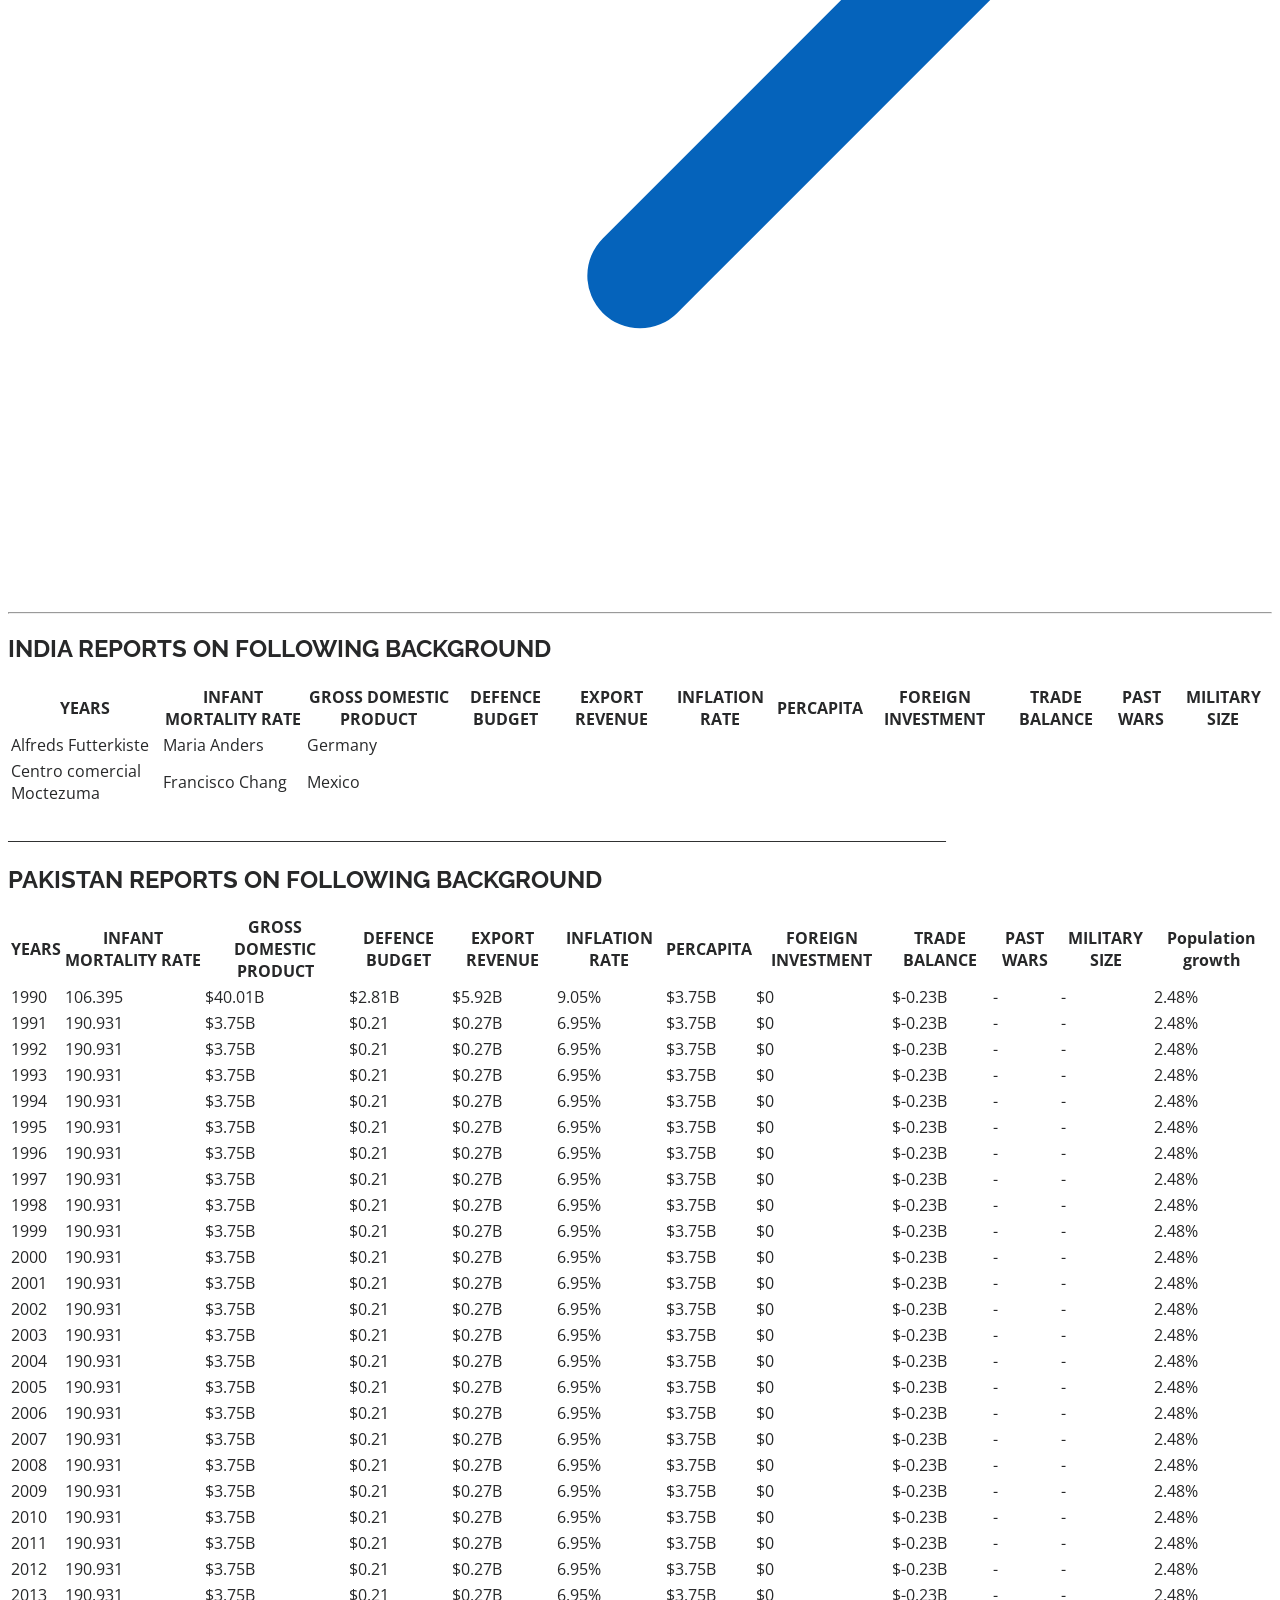
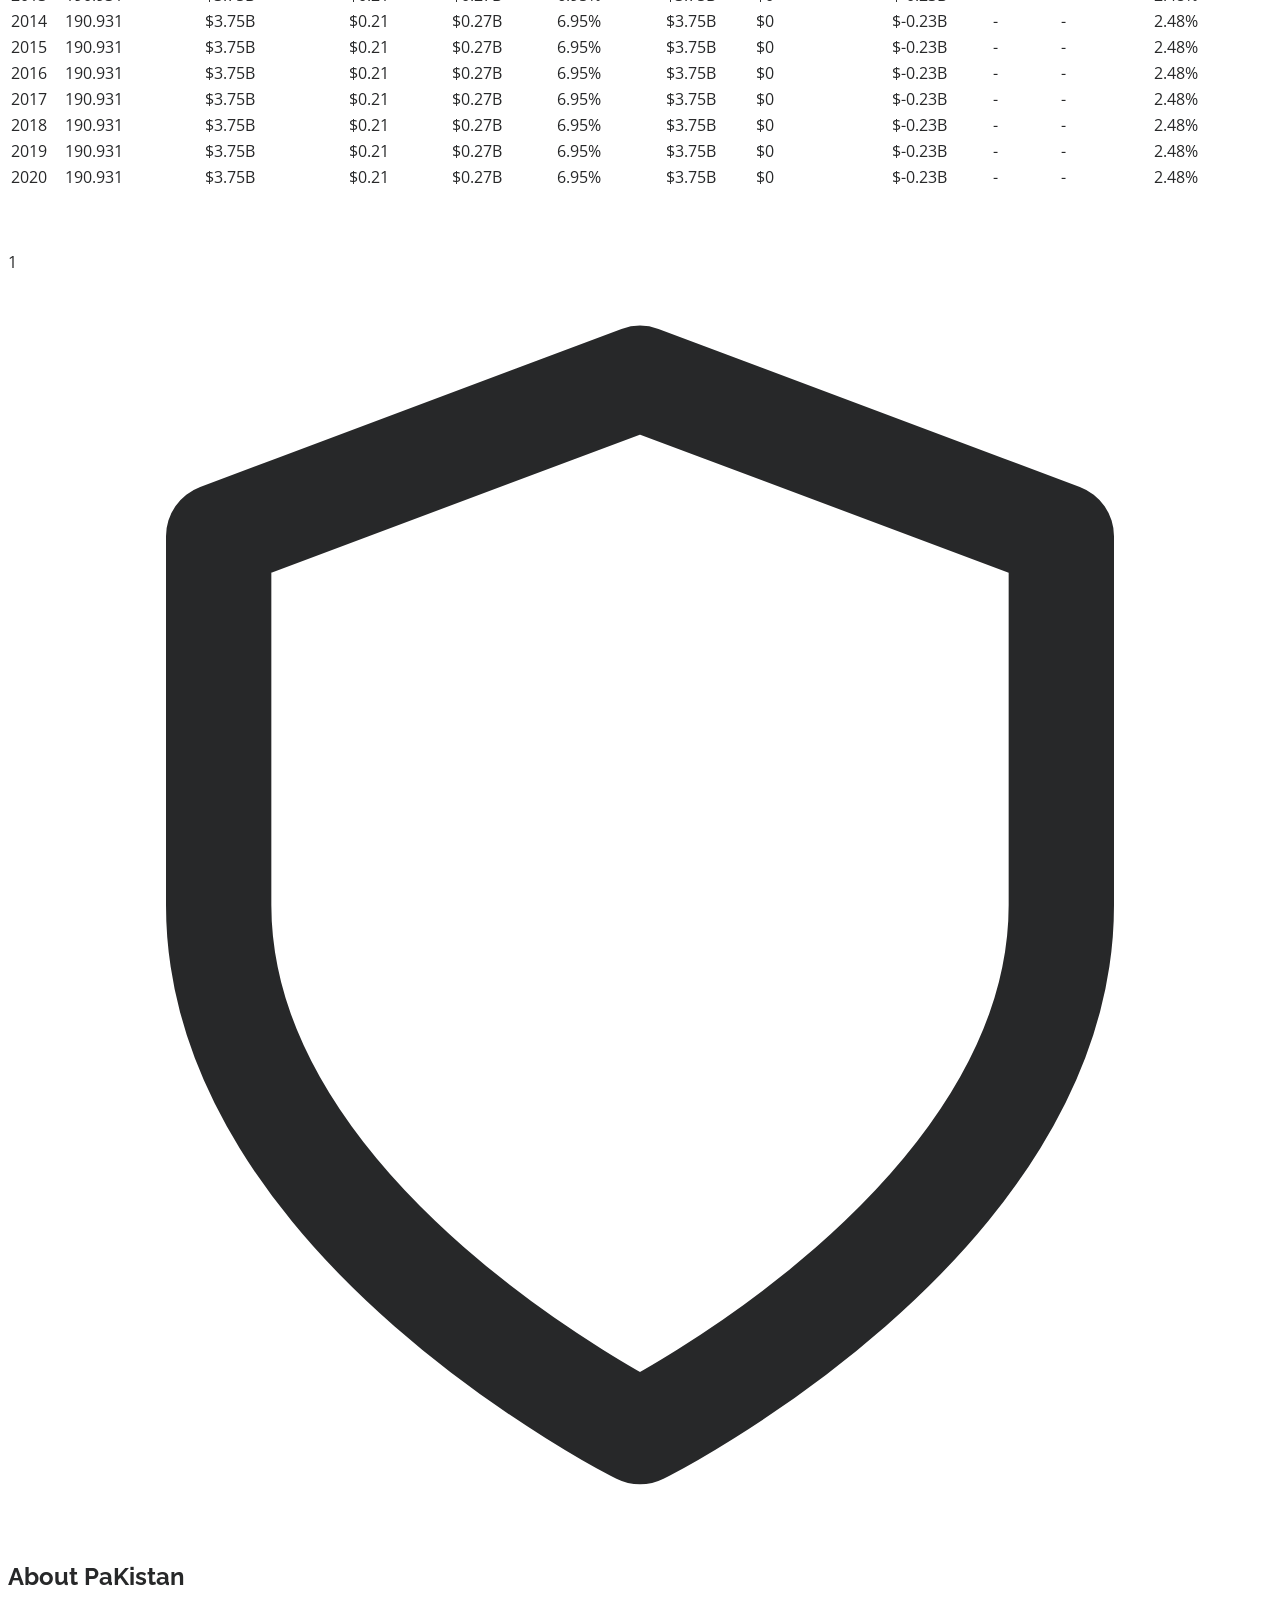
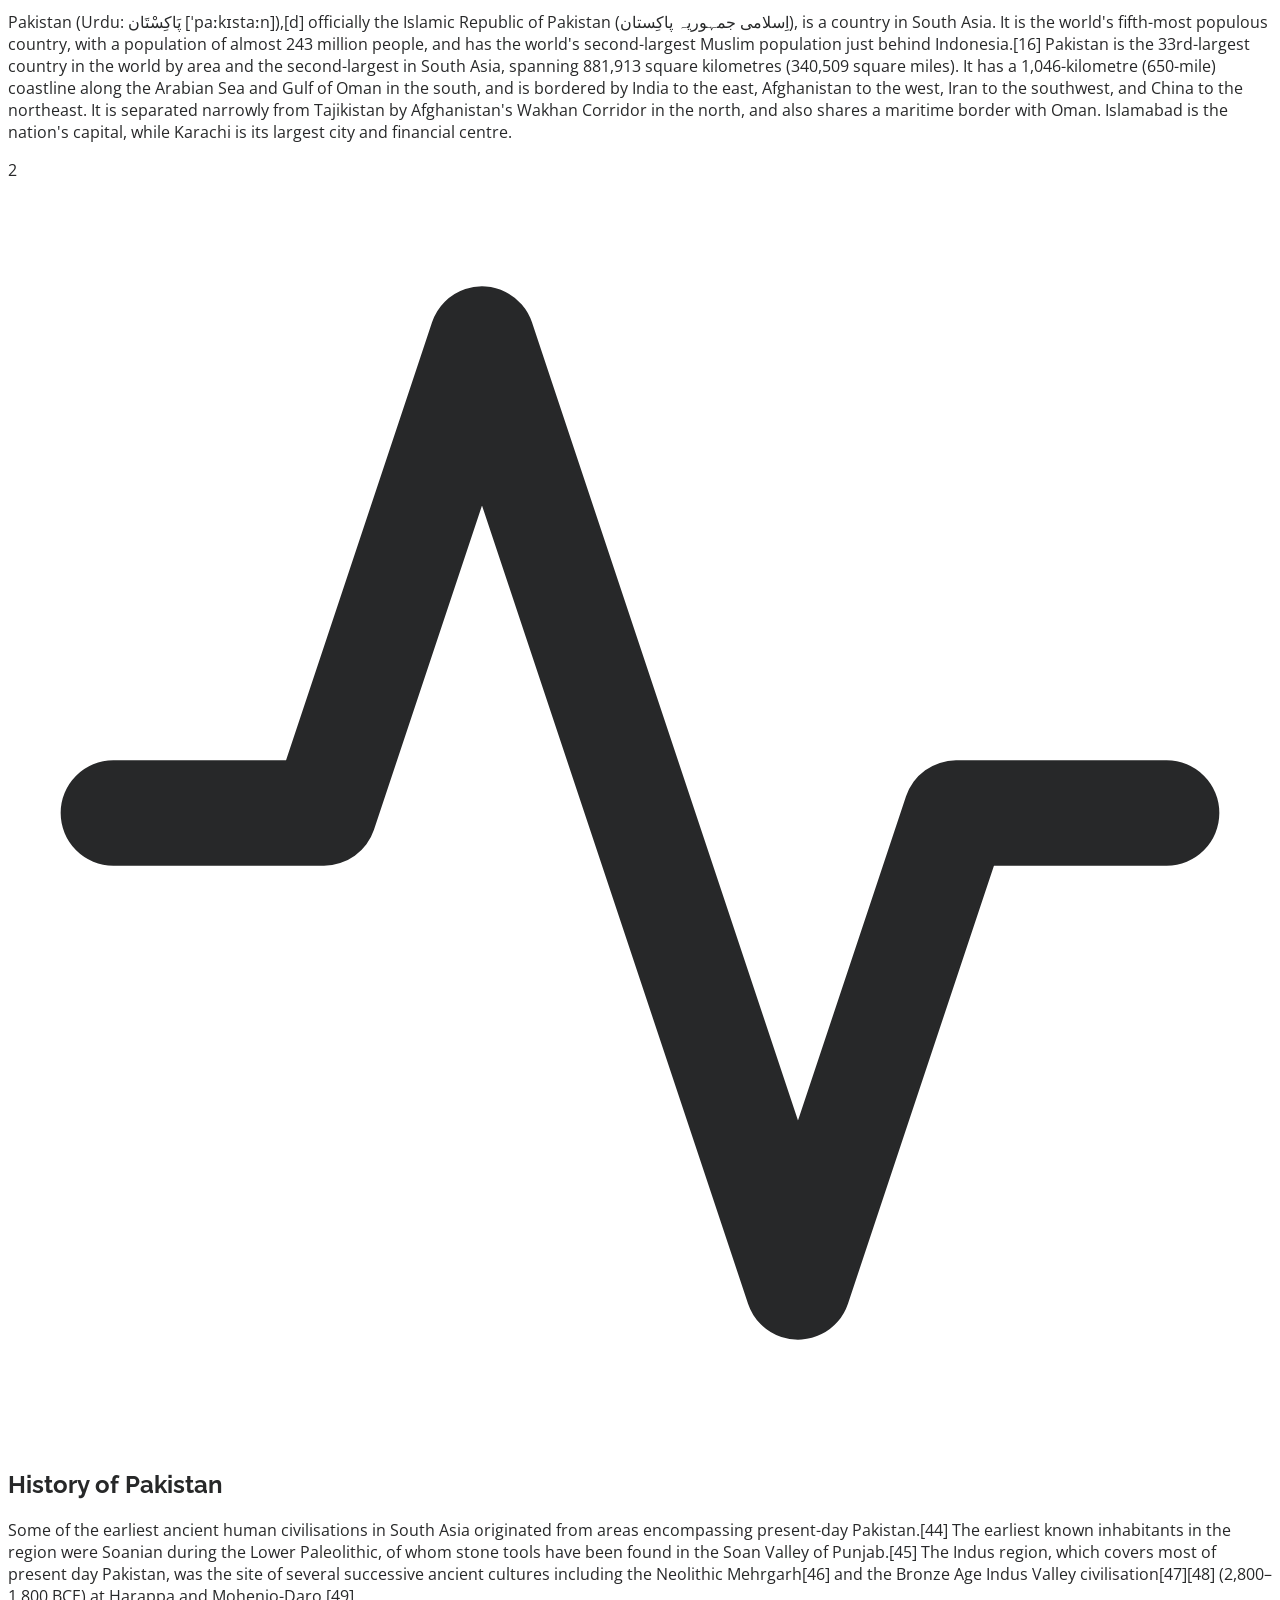
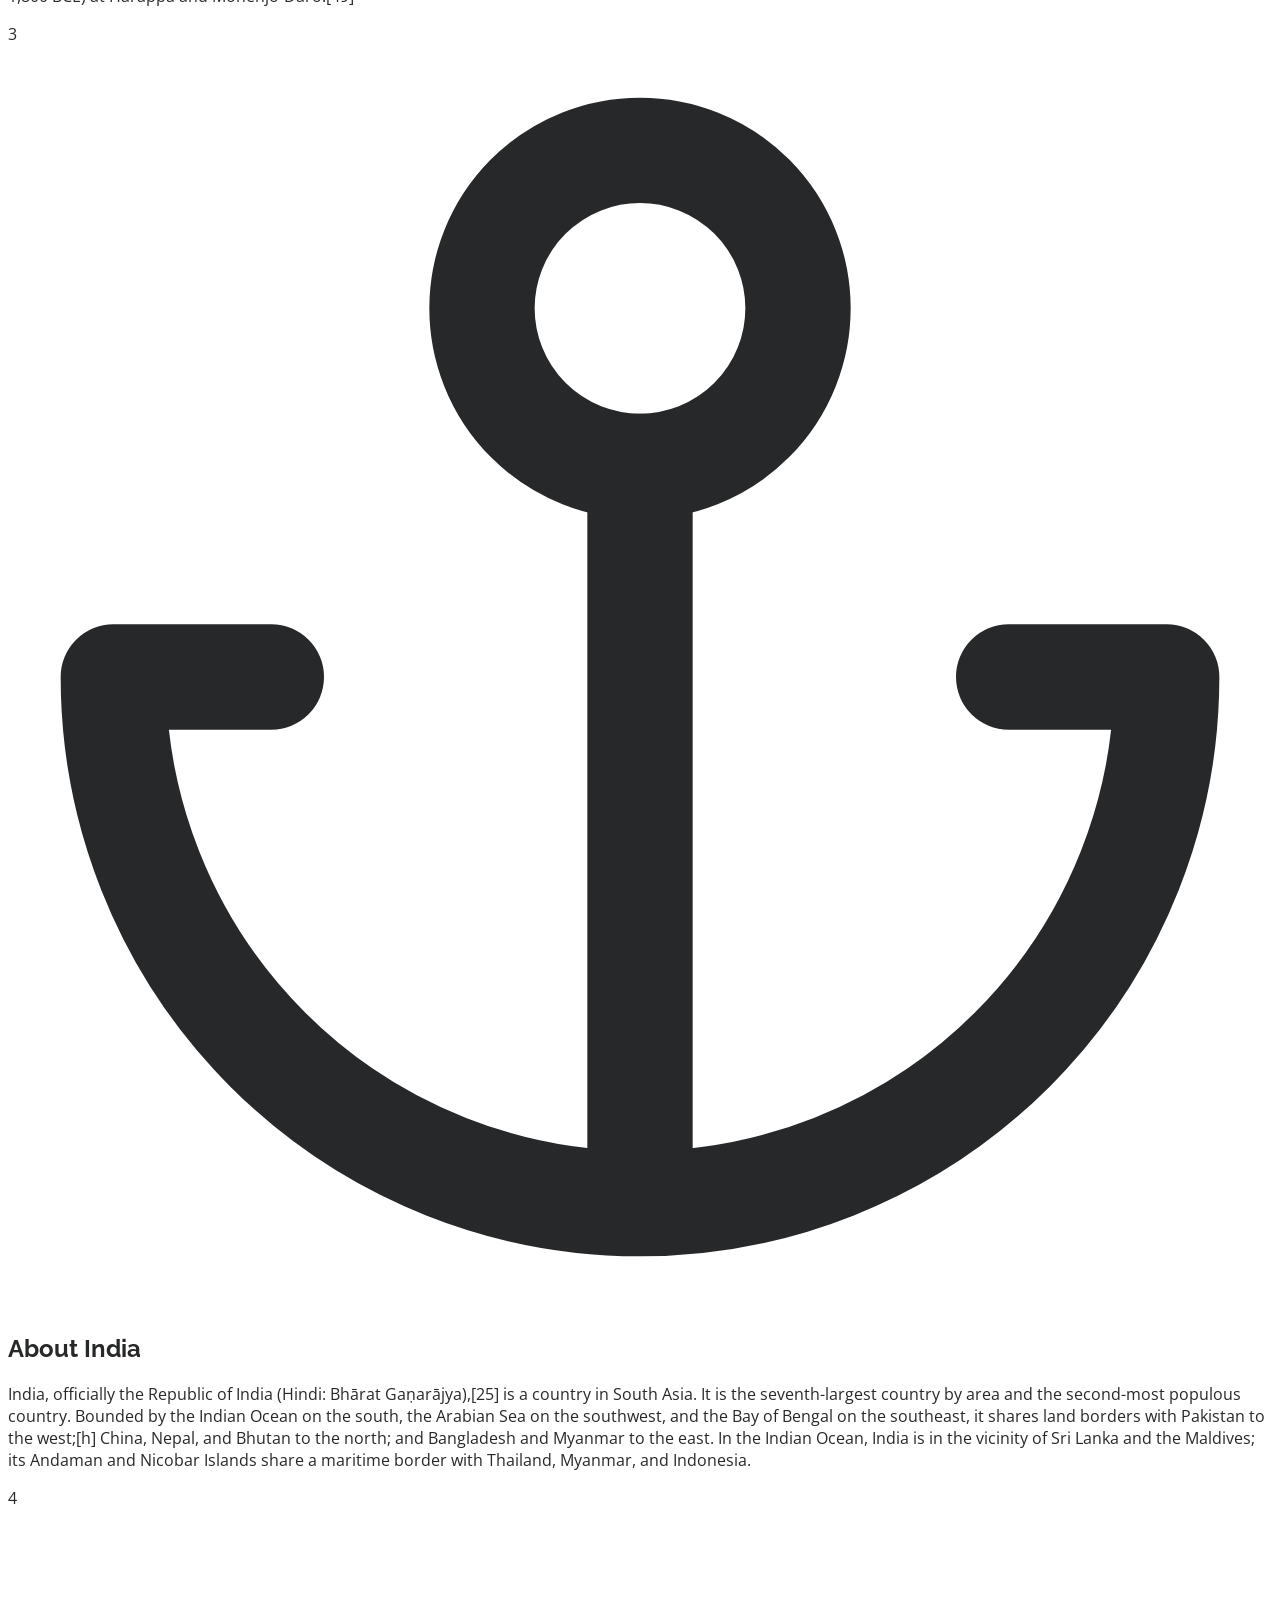
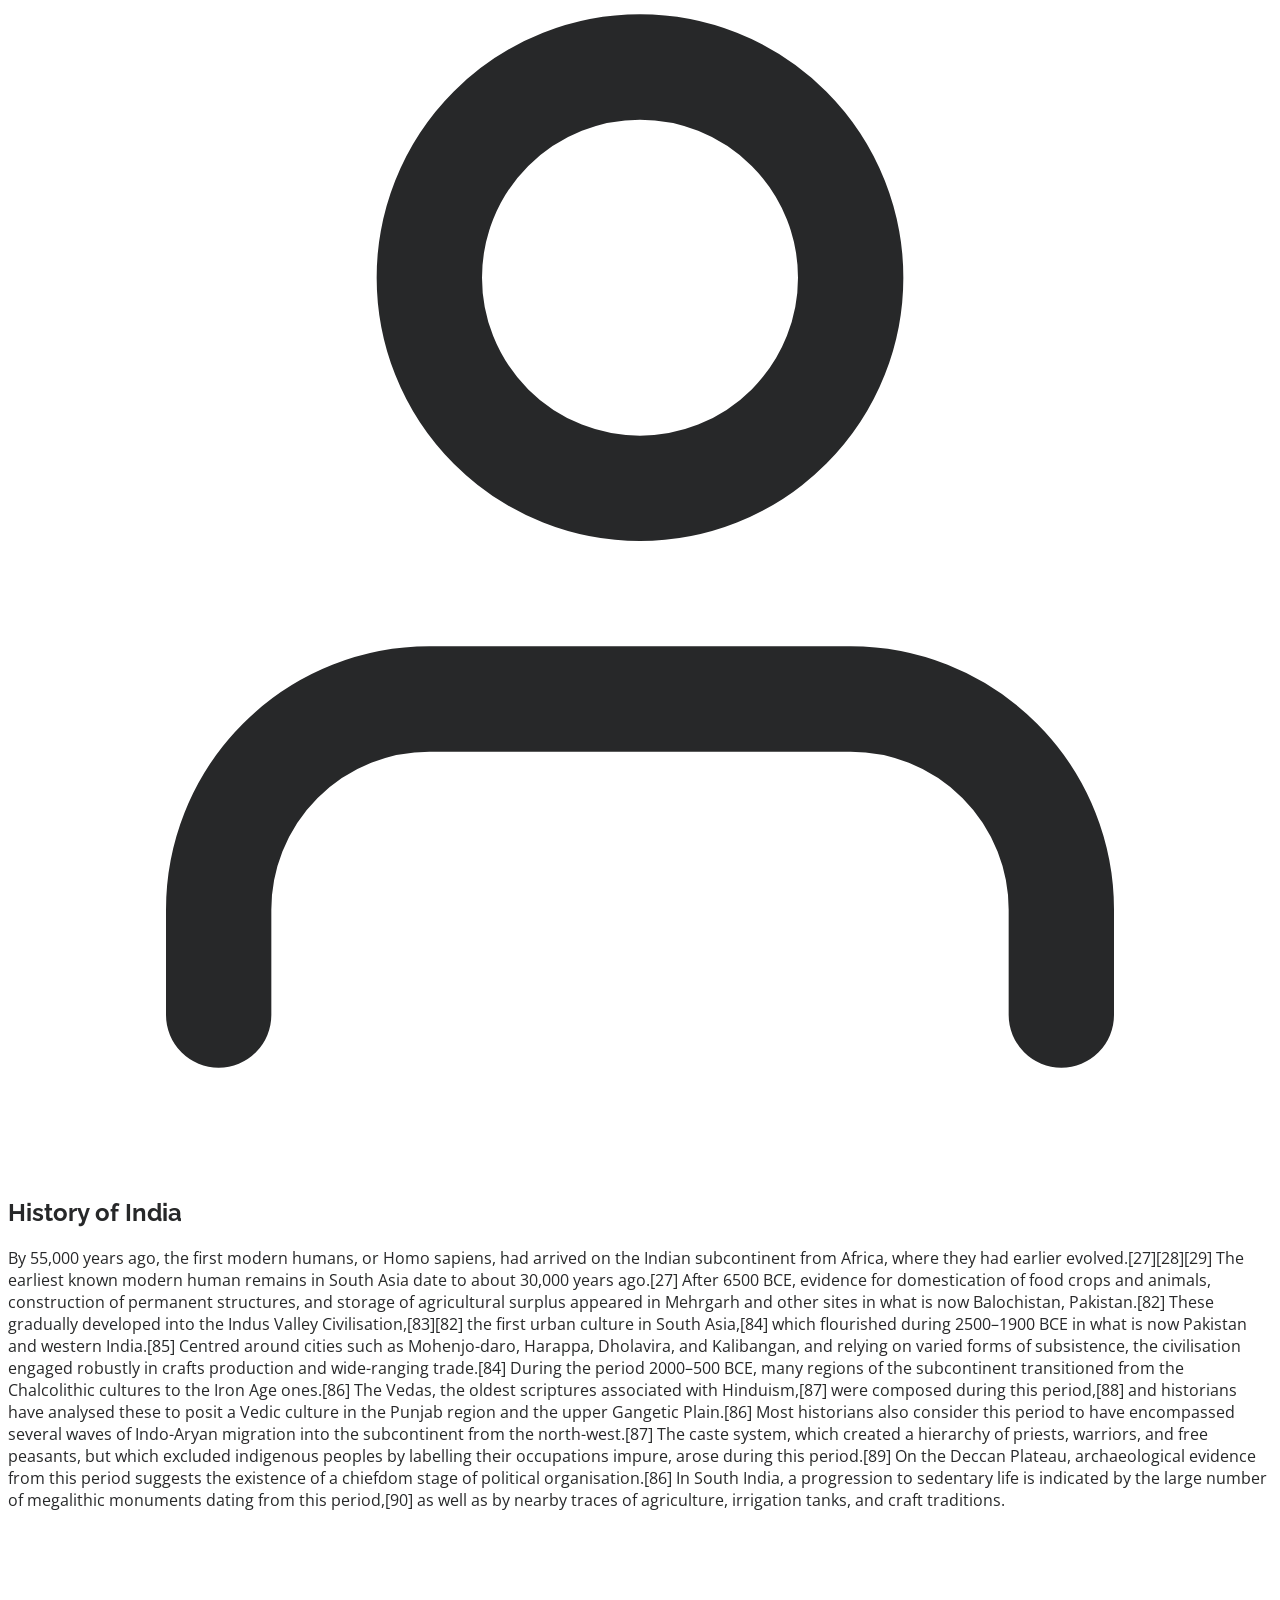
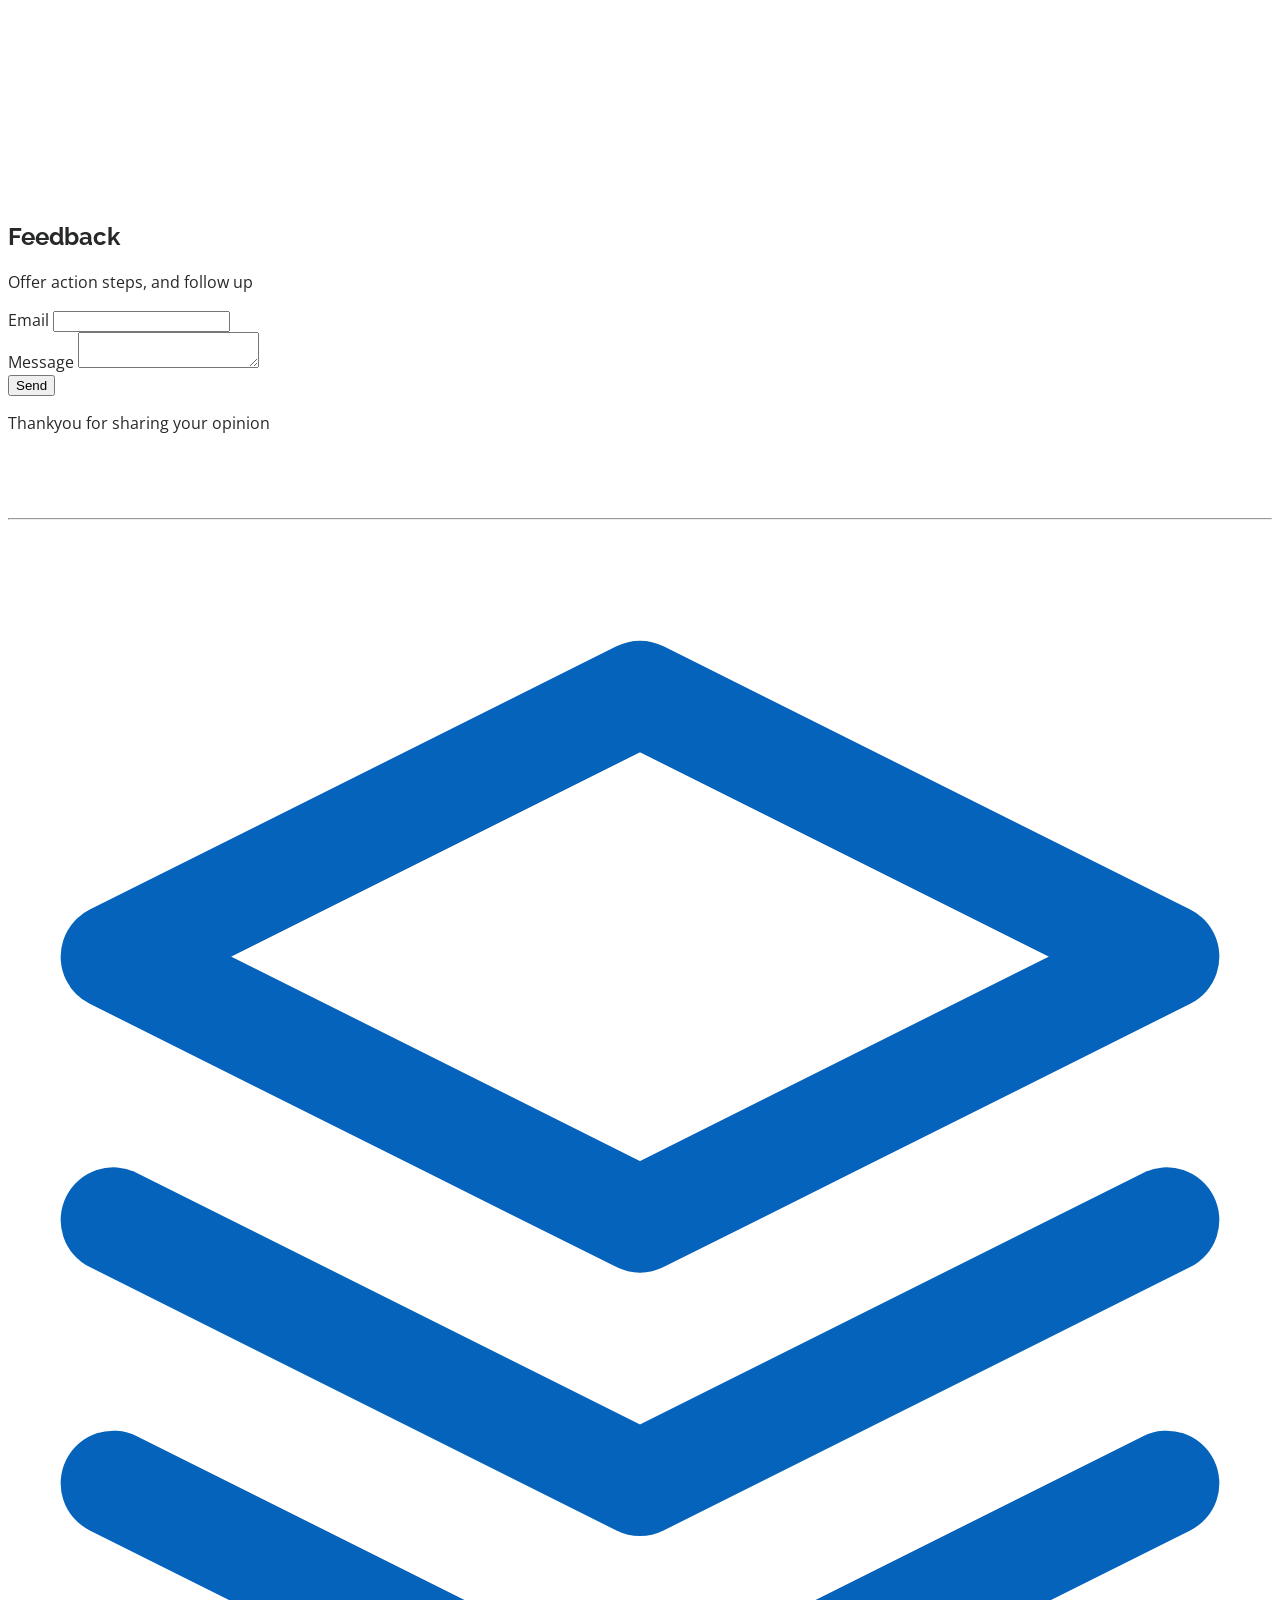
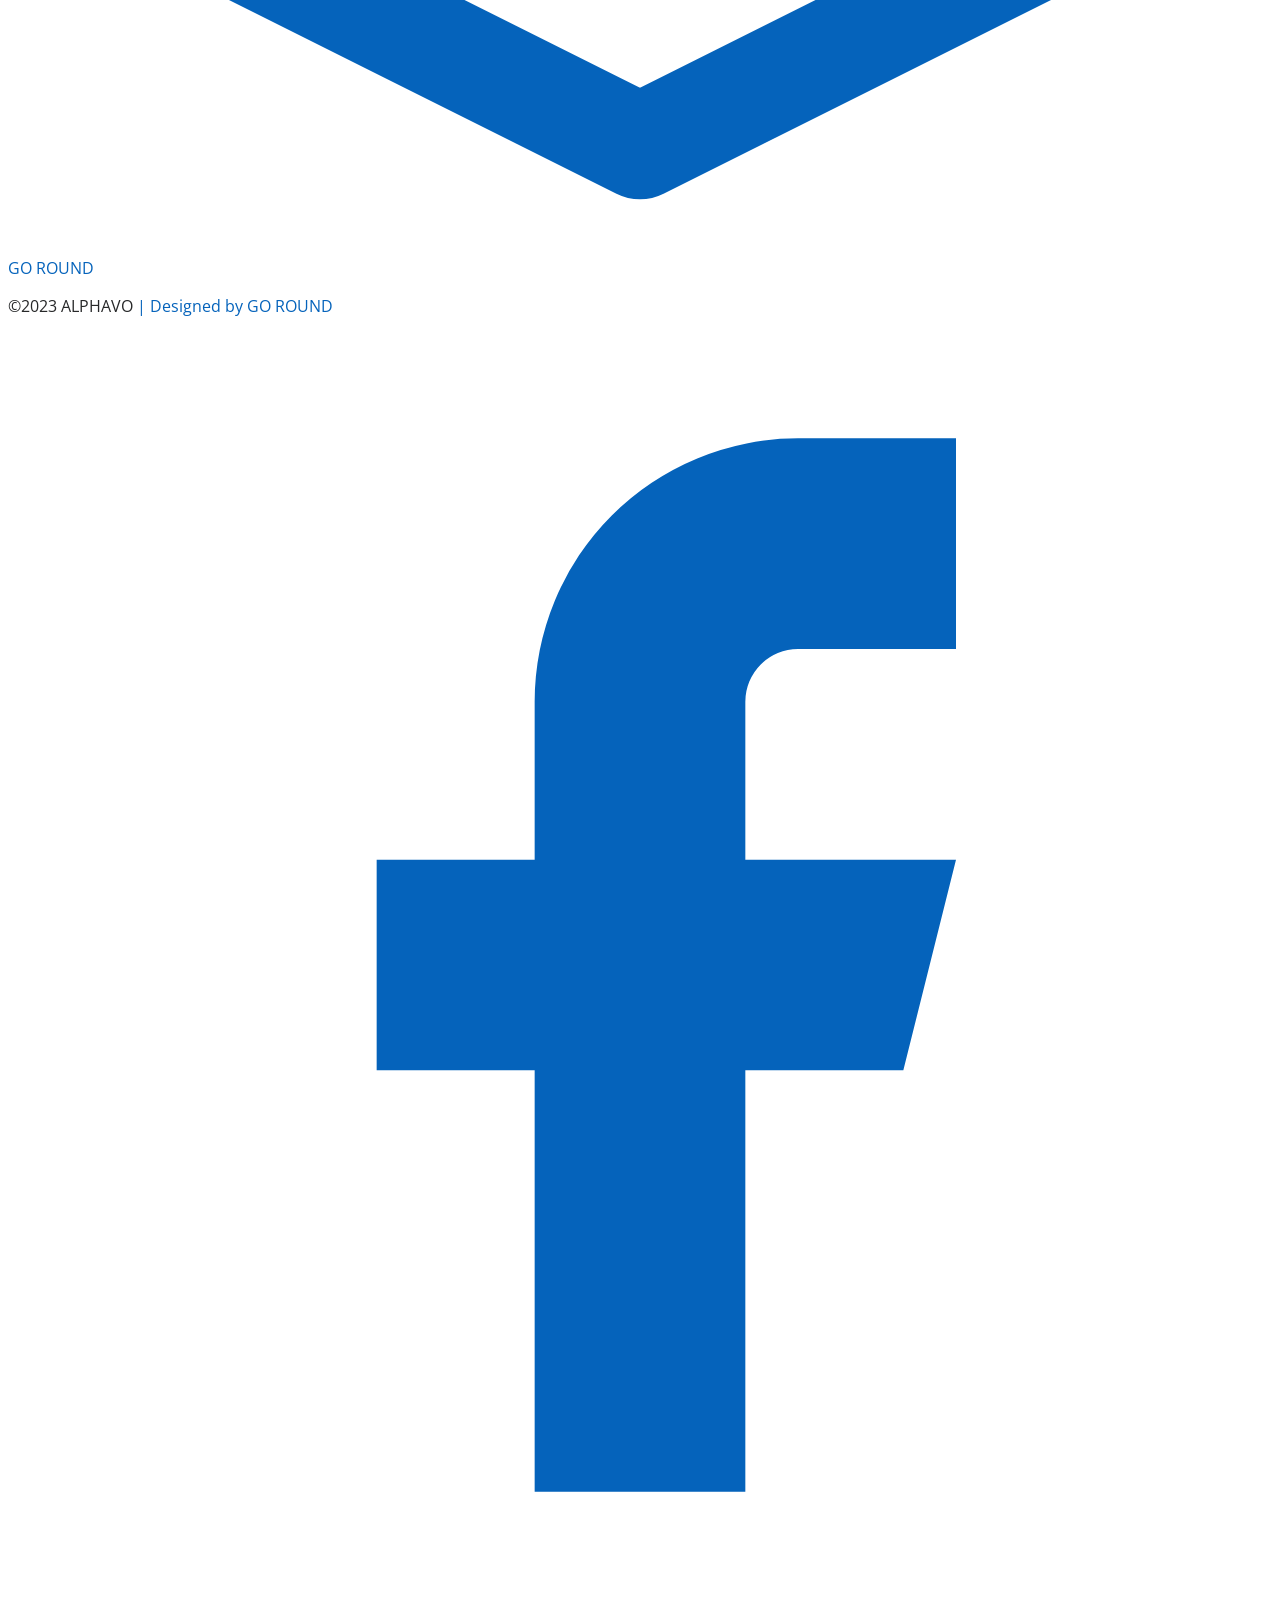
==== commit 48822922: "dataset2 table edited 2 rows only" ====
--- a/Bike ride/index.html
+++ b/Bike ride/index.html
@@ -124,7 +124,7 @@
         <td>Mexico</td>
       </tr>
     </table>
-<P>[base64]</P>
+<P>______________________________________________________________________________________________________________________________________</P>
     <h2>PAKISTAN REPORTS ON FOLLOWING BACKGROUND</h2>
 
     <table style="width:100%">
@@ -140,17 +140,443 @@
         <th>TRADE BALANCE</th>
         <th>PAST WARS</th>
         <th>MILITARY SIZE</th>
-      </tr>
-      <tr>
-        <td>Alfreds Futterkiste</td>
-        <td>Maria Anders</td>
-        <td>Germany</td>
-      </tr>
-      <tr>
-        <td>Centro comercial Moctezuma</td>
-        <td>Francisco Chang</td>
-        <td>Mexico</td>
-      </tr>
+        <th>Population growth</th>
+      </tr>
+      <tr>
+        <td>1990</td>
+        <td>106.395</td>
+        <td>$40.01B</td>
+        <td>$2.81B</td>
+        <td>$5.92B</td>
+        <td>9.05%</td>
+        <td>$3.75B</td>
+        <td>$0</td>
+        <td>$-0.23B</td>
+        <td>-</td>
+        <td>-</td>
+        <td>2.48%</td>
+      </tr>
+      <tr>
+        <td>1991</td>
+        <td>190.931</td>
+        <td>$3.75B</td>
+        <td>$0.21</td>
+        <td>$0.27B</td>
+        <td>6.95%</td>
+        <td>$3.75B</td>
+        <td>$0</td>
+        <td>$-0.23B</td>
+        <td>-</td>
+        <td>-</td>
+        <td>2.48%</td>
+      </tr>
+      <tr>
+        <td>1992</td>
+        <td>190.931</td>
+        <td>$3.75B</td>
+        <td>$0.21</td>
+        <td>$0.27B</td>
+        <td>6.95%</td>
+        <td>$3.75B</td>
+        <td>$0</td>
+        <td>$-0.23B</td>
+        <td>-</td>
+        <td>-</td>
+        <td>2.48%</td>
+      </tr>
+      <tr>
+        <td>1993</td>
+        <td>190.931</td>
+        <td>$3.75B</td>
+        <td>$0.21</td>
+        <td>$0.27B</td>
+        <td>6.95%</td>
+        <td>$3.75B</td>
+        <td>$0</td>
+        <td>$-0.23B</td>
+        <td>-</td>
+        <td>-</td>
+        <td>2.48%</td>
+      </tr>
+      <tr>
+        <td>1994</td>
+        <td>190.931</td>
+        <td>$3.75B</td>
+        <td>$0.21</td>
+        <td>$0.27B</td>
+        <td>6.95%</td>
+        <td>$3.75B</td>
+        <td>$0</td>
+        <td>$-0.23B</td>
+        <td>-</td>
+        <td>-</td>
+        <td>2.48%</td>
+      </tr>
+      <tr>
+        <td>1995</td>
+        <td>190.931</td>
+        <td>$3.75B</td>
+        <td>$0.21</td>
+        <td>$0.27B</td>
+        <td>6.95%</td>
+        <td>$3.75B</td>
+        <td>$0</td>
+        <td>$-0.23B</td>
+        <td>-</td>
+        <td>-</td>
+        <td>2.48%</td>
+      </tr>
+      <tr>
+        <td>1996</td>
+        <td>190.931</td>
+        <td>$3.75B</td>
+        <td>$0.21</td>
+        <td>$0.27B</td>
+        <td>6.95%</td>
+        <td>$3.75B</td>
+        <td>$0</td>
+        <td>$-0.23B</td>
+        <td>-</td>
+        <td>-</td>
+        <td>2.48%</td>
+      </tr>
+      <tr>
+        <td>1997</td>
+        <td>190.931</td>
+        <td>$3.75B</td>
+        <td>$0.21</td>
+        <td>$0.27B</td>
+        <td>6.95%</td>
+        <td>$3.75B</td>
+        <td>$0</td>
+        <td>$-0.23B</td>
+        <td>-</td>
+        <td>-</td>
+        <td>2.48%</td>
+      </tr>
+      <tr>
+        <td>1998</td>
+        <td>190.931</td>
+        <td>$3.75B</td>
+        <td>$0.21</td>
+        <td>$0.27B</td>
+        <td>6.95%</td>
+        <td>$3.75B</td>
+        <td>$0</td>
+        <td>$-0.23B</td>
+        <td>-</td>
+        <td>-</td>
+        <td>2.48%</td>
+      </tr>
+      <tr>
+        <td>1999</td>
+        <td>190.931</td>
+        <td>$3.75B</td>
+        <td>$0.21</td>
+        <td>$0.27B</td>
+        <td>6.95%</td>
+        <td>$3.75B</td>
+        <td>$0</td>
+        <td>$-0.23B</td>
+        <td>-</td>
+        <td>-</td>
+        <td>2.48%</td>
+      </tr>
+      <tr>
+        <td>2000</td>
+        <td>190.931</td>
+        <td>$3.75B</td>
+        <td>$0.21</td>
+        <td>$0.27B</td>
+        <td>6.95%</td>
+        <td>$3.75B</td>
+        <td>$0</td>
+        <td>$-0.23B</td>
+        <td>-</td>
+        <td>-</td>
+        <td>2.48%</td>
+      </tr>
+      <tr>
+        <td>2001</td>
+        <td>190.931</td>
+        <td>$3.75B</td>
+        <td>$0.21</td>
+        <td>$0.27B</td>
+        <td>6.95%</td>
+        <td>$3.75B</td>
+        <td>$0</td>
+        <td>$-0.23B</td>
+        <td>-</td>
+        <td>-</td>
+        <td>2.48%</td>
+      </tr>
+      <tr>
+        <td>2002</td>
+        <td>190.931</td>
+        <td>$3.75B</td>
+        <td>$0.21</td>
+        <td>$0.27B</td>
+        <td>6.95%</td>
+        <td>$3.75B</td>
+        <td>$0</td>
+        <td>$-0.23B</td>
+        <td>-</td>
+        <td>-</td>
+        <td>2.48%</td>
+      </tr>
+      <tr>
+        <td>2003</td>
+        <td>190.931</td>
+        <td>$3.75B</td>
+        <td>$0.21</td>
+        <td>$0.27B</td>
+        <td>6.95%</td>
+        <td>$3.75B</td>
+        <td>$0</td>
+        <td>$-0.23B</td>
+        <td>-</td>
+        <td>-</td>
+        <td>2.48%</td>
+      </tr>
+      <tr>
+        <td>2004</td>
+        <td>190.931</td>
+        <td>$3.75B</td>
+        <td>$0.21</td>
+        <td>$0.27B</td>
+        <td>6.95%</td>
+        <td>$3.75B</td>
+        <td>$0</td>
+        <td>$-0.23B</td>
+        <td>-</td>
+        <td>-</td>
+        <td>2.48%</td>
+      </tr>
+      <tr>
+        <td>2005</td>
+        <td>190.931</td>
+        <td>$3.75B</td>
+        <td>$0.21</td>
+        <td>$0.27B</td>
+        <td>6.95%</td>
+        <td>$3.75B</td>
+        <td>$0</td>
+        <td>$-0.23B</td>
+        <td>-</td>
+        <td>-</td>
+        <td>2.48%</td>
+      </tr>
+      <tr>
+        <td>2006</td>
+        <td>190.931</td>
+        <td>$3.75B</td>
+        <td>$0.21</td>
+        <td>$0.27B</td>
+        <td>6.95%</td>
+        <td>$3.75B</td>
+        <td>$0</td>
+        <td>$-0.23B</td>
+        <td>-</td>
+        <td>-</td>
+        <td>2.48%</td>
+      </tr>
+      <tr>
+        <td>2007</td>
+        <td>190.931</td>
+        <td>$3.75B</td>
+        <td>$0.21</td>
+        <td>$0.27B</td>
+        <td>6.95%</td>
+        <td>$3.75B</td>
+        <td>$0</td>
+        <td>$-0.23B</td>
+        <td>-</td>
+        <td>-</td>
+        <td>2.48%</td>
+      </tr>
+      <tr>
+        <td>2008</td>
+        <td>190.931</td>
+        <td>$3.75B</td>
+        <td>$0.21</td>
+        <td>$0.27B</td>
+        <td>6.95%</td>
+        <td>$3.75B</td>
+        <td>$0</td>
+        <td>$-0.23B</td>
+        <td>-</td>
+        <td>-</td>
+        <td>2.48%</td>
+      </tr>
+      <tr>
+        <td>2009</td>
+        <td>190.931</td>
+        <td>$3.75B</td>
+        <td>$0.21</td>
+        <td>$0.27B</td>
+        <td>6.95%</td>
+        <td>$3.75B</td>
+        <td>$0</td>
+        <td>$-0.23B</td>
+        <td>-</td>
+        <td>-</td>
+        <td>2.48%</td>
+      </tr>
+      <tr>
+        <td>2010</td>
+        <td>190.931</td>
+        <td>$3.75B</td>
+        <td>$0.21</td>
+        <td>$0.27B</td>
+        <td>6.95%</td>
+        <td>$3.75B</td>
+        <td>$0</td>
+        <td>$-0.23B</td>
+        <td>-</td>
+        <td>-</td>
+        <td>2.48%</td>
+      </tr>
+      <tr>
+        <td>2011</td>
+        <td>190.931</td>
+        <td>$3.75B</td>
+        <td>$0.21</td>
+        <td>$0.27B</td>
+        <td>6.95%</td>
+        <td>$3.75B</td>
+        <td>$0</td>
+        <td>$-0.23B</td>
+        <td>-</td>
+        <td>-</td>
+        <td>2.48%</td>
+      </tr>
+      <tr>
+        <td>2012</td>
+        <td>190.931</td>
+        <td>$3.75B</td>
+        <td>$0.21</td>
+        <td>$0.27B</td>
+        <td>6.95%</td>
+        <td>$3.75B</td>
+        <td>$0</td>
+        <td>$-0.23B</td>
+        <td>-</td>
+        <td>-</td>
+        <td>2.48%</td>
+      </tr>
+      <tr>
+        <td>2013</td>
+        <td>190.931</td>
+        <td>$3.75B</td>
+        <td>$0.21</td>
+        <td>$0.27B</td>
+        <td>6.95%</td>
+        <td>$3.75B</td>
+        <td>$0</td>
+        <td>$-0.23B</td>
+        <td>-</td>
+        <td>-</td>
+        <td>2.48%</td>
+      </tr>
+      <tr>
+        <td>2014</td>
+        <td>190.931</td>
+        <td>$3.75B</td>
+        <td>$0.21</td>
+        <td>$0.27B</td>
+        <td>6.95%</td>
+        <td>$3.75B</td>
+        <td>$0</td>
+        <td>$-0.23B</td>
+        <td>-</td>
+        <td>-</td>
+        <td>2.48%</td>
+      </tr>
+      <tr>
+        <td>2015</td>
+        <td>190.931</td>
+        <td>$3.75B</td>
+        <td>$0.21</td>
+        <td>$0.27B</td>
+        <td>6.95%</td>
+        <td>$3.75B</td>
+        <td>$0</td>
+        <td>$-0.23B</td>
+        <td>-</td>
+        <td>-</td>
+        <td>2.48%</td>
+      </tr>
+      <tr>
+        <td>2016</td>
+        <td>190.931</td>
+        <td>$3.75B</td>
+        <td>$0.21</td>
+        <td>$0.27B</td>
+        <td>6.95%</td>
+        <td>$3.75B</td>
+        <td>$0</td>
+        <td>$-0.23B</td>
+        <td>-</td>
+        <td>-</td>
+        <td>2.48%</td>
+      </tr>
+      <tr>
+        <td>2017</td>
+        <td>190.931</td>
+        <td>$3.75B</td>
+        <td>$0.21</td>
+        <td>$0.27B</td>
+        <td>6.95%</td>
+        <td>$3.75B</td>
+        <td>$0</td>
+        <td>$-0.23B</td>
+        <td>-</td>
+        <td>-</td>
+        <td>2.48%</td>
+      </tr>
+      <tr>
+        <td>2018</td>
+        <td>190.931</td>
+        <td>$3.75B</td>
+        <td>$0.21</td>
+        <td>$0.27B</td>
+        <td>6.95%</td>
+        <td>$3.75B</td>
+        <td>$0</td>
+        <td>$-0.23B</td>
+        <td>-</td>
+        <td>-</td>
+        <td>2.48%</td>
+      </tr>
+      <tr>
+        <td>2019</td>
+        <td>190.931</td>
+        <td>$3.75B</td>
+        <td>$0.21</td>
+        <td>$0.27B</td>
+        <td>6.95%</td>
+        <td>$3.75B</td>
+        <td>$0</td>
+        <td>$-0.23B</td>
+        <td>-</td>
+        <td>-</td>
+        <td>2.48%</td>
+      </tr>
+      <tr>
+        <td>2020</td>
+        <td>190.931</td>
+        <td>$3.75B</td>
+        <td>$0.21</td>
+        <td>$0.27B</td>
+        <td>6.95%</td>
+        <td>$3.75B</td>
+        <td>$0</td>
+        <td>$-0.23B</td>
+        <td>-</td>
+        <td>-</td>
+        <td>2.48%</td>
+      </tr>
+      
     </table>
 
     <section class="text-gray-600 body-font">
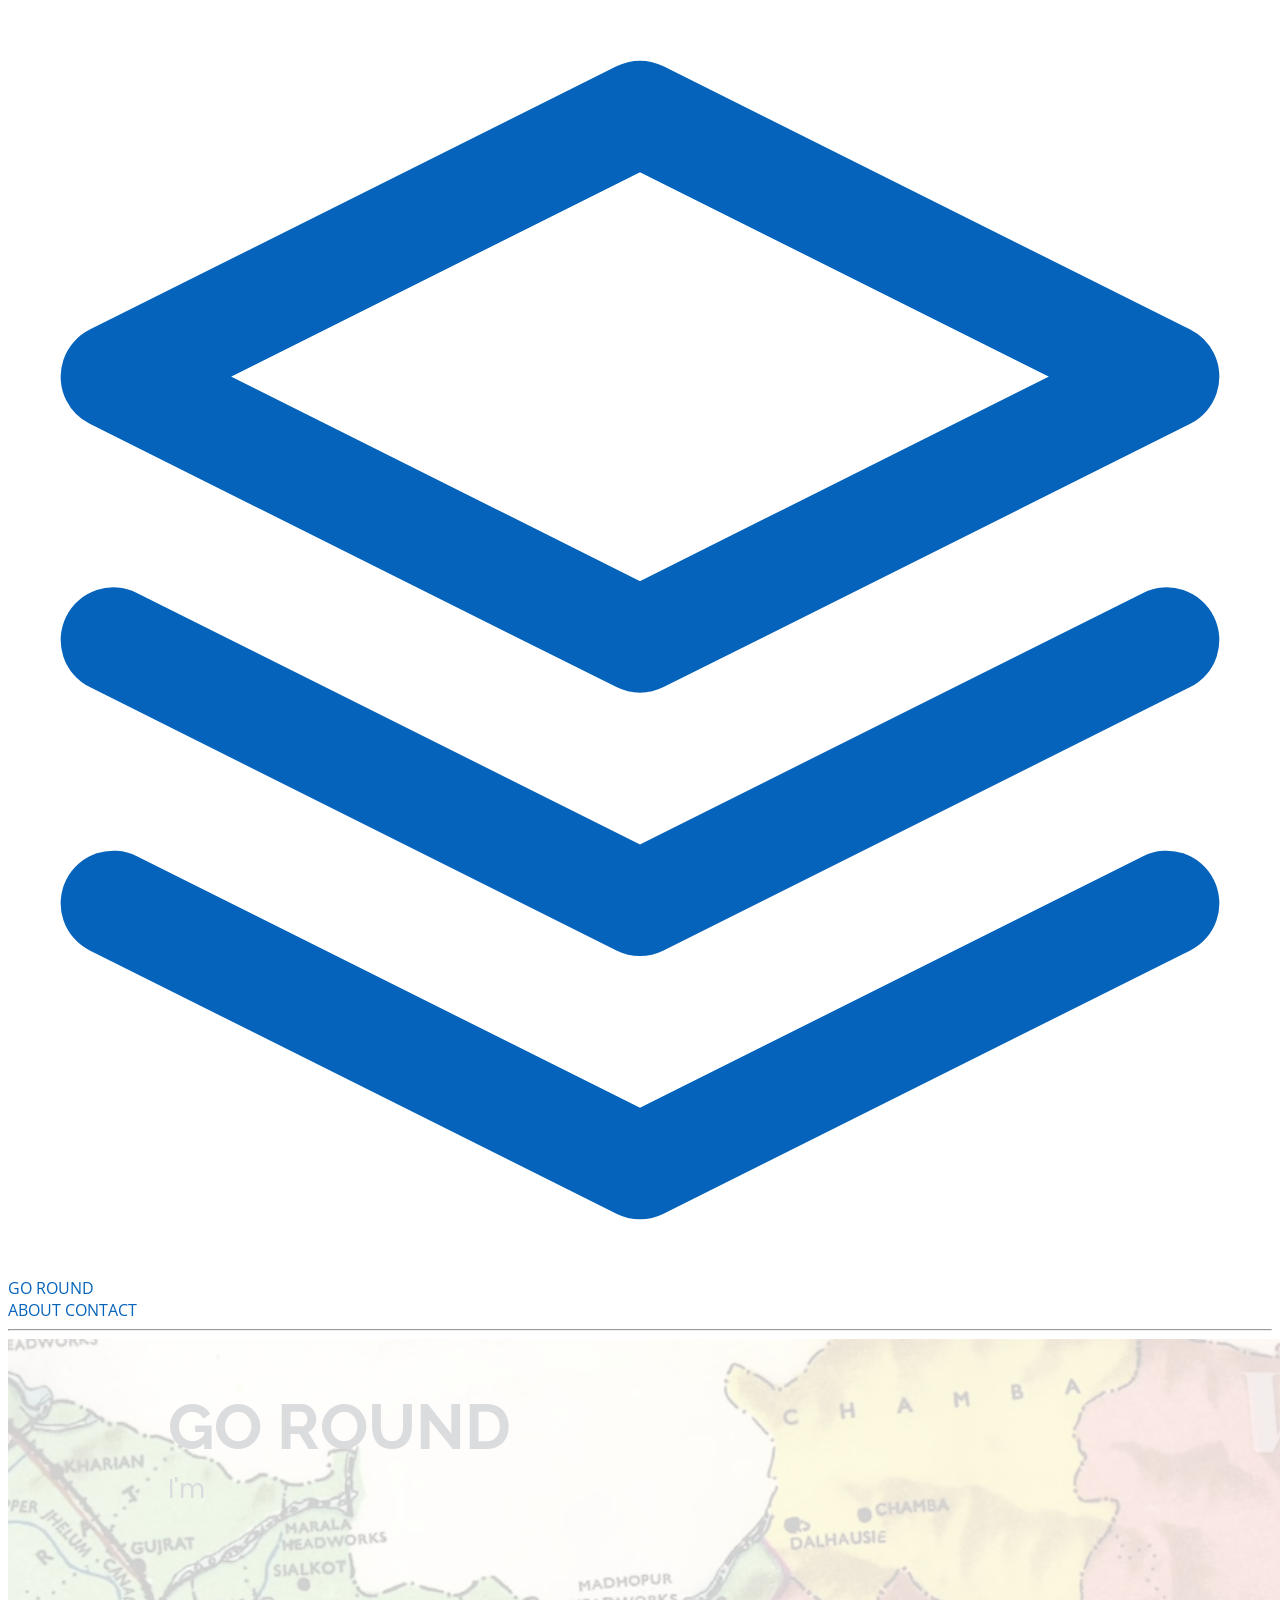
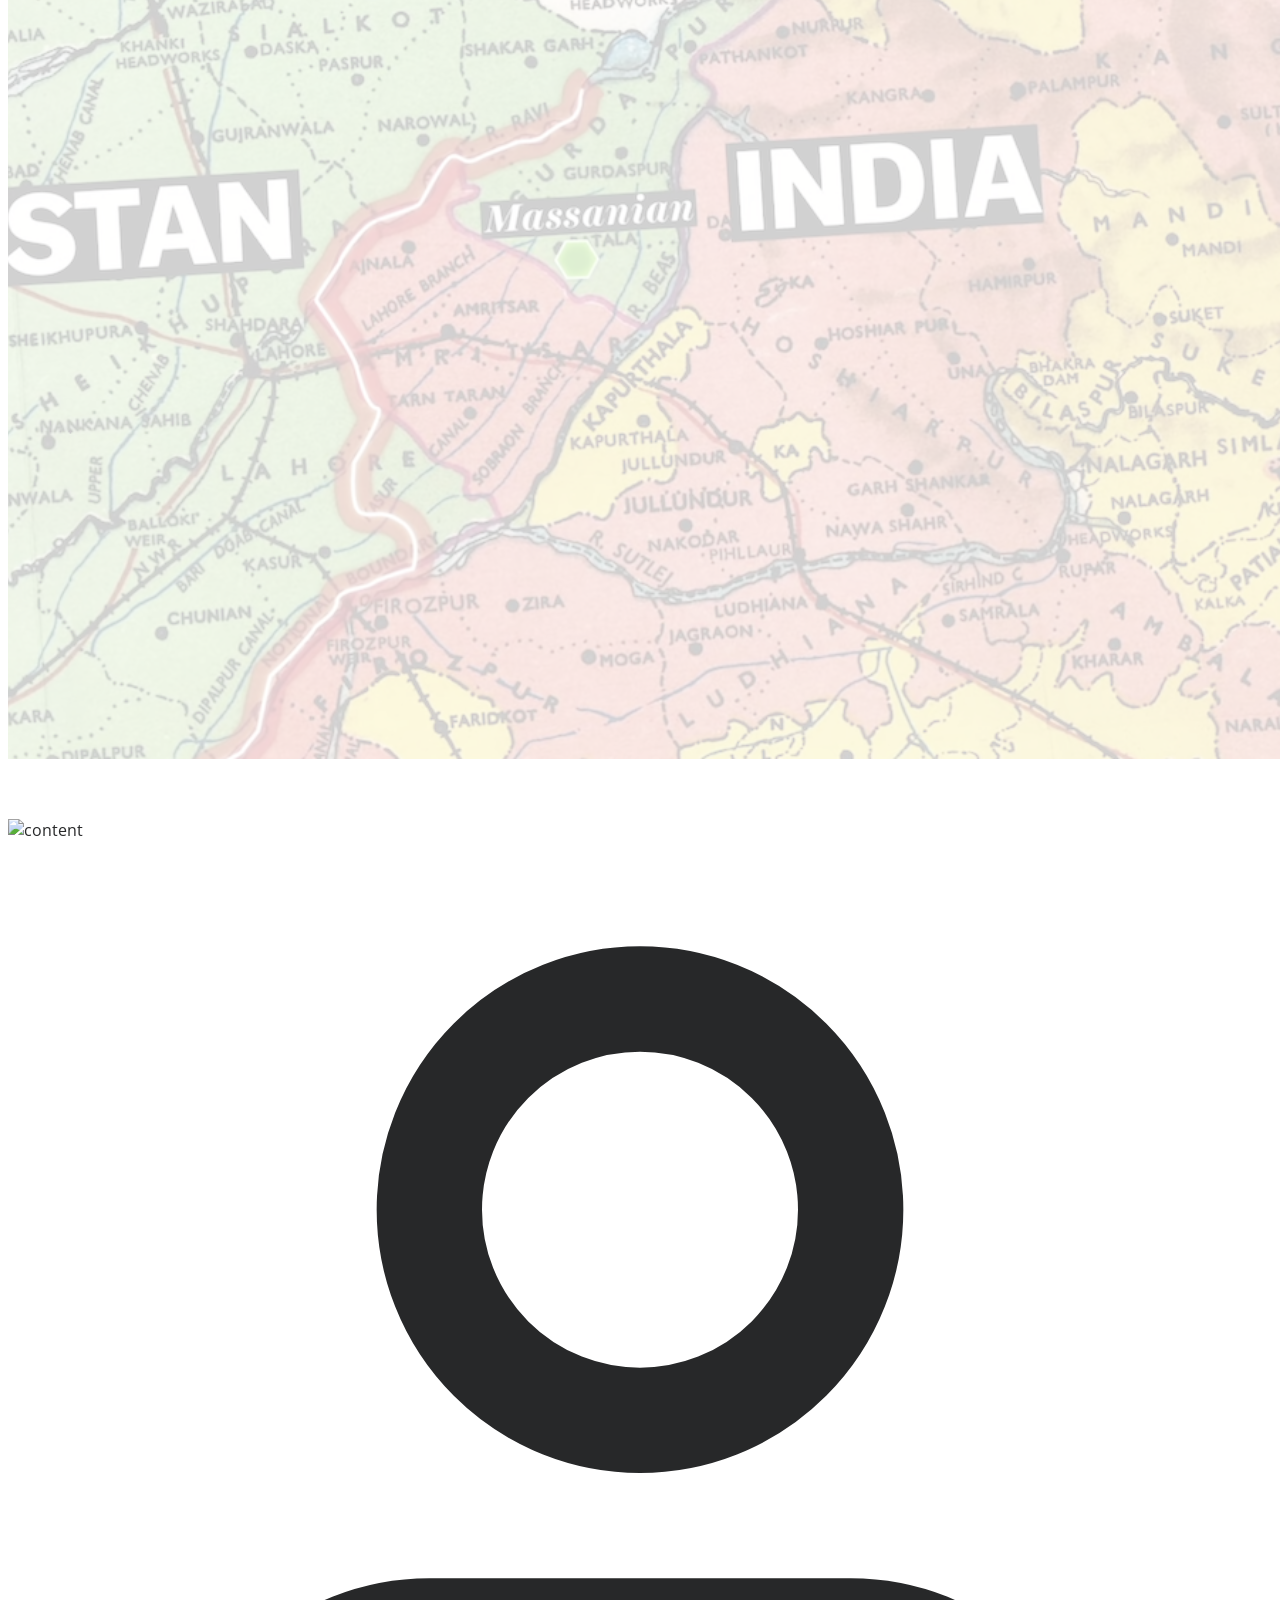
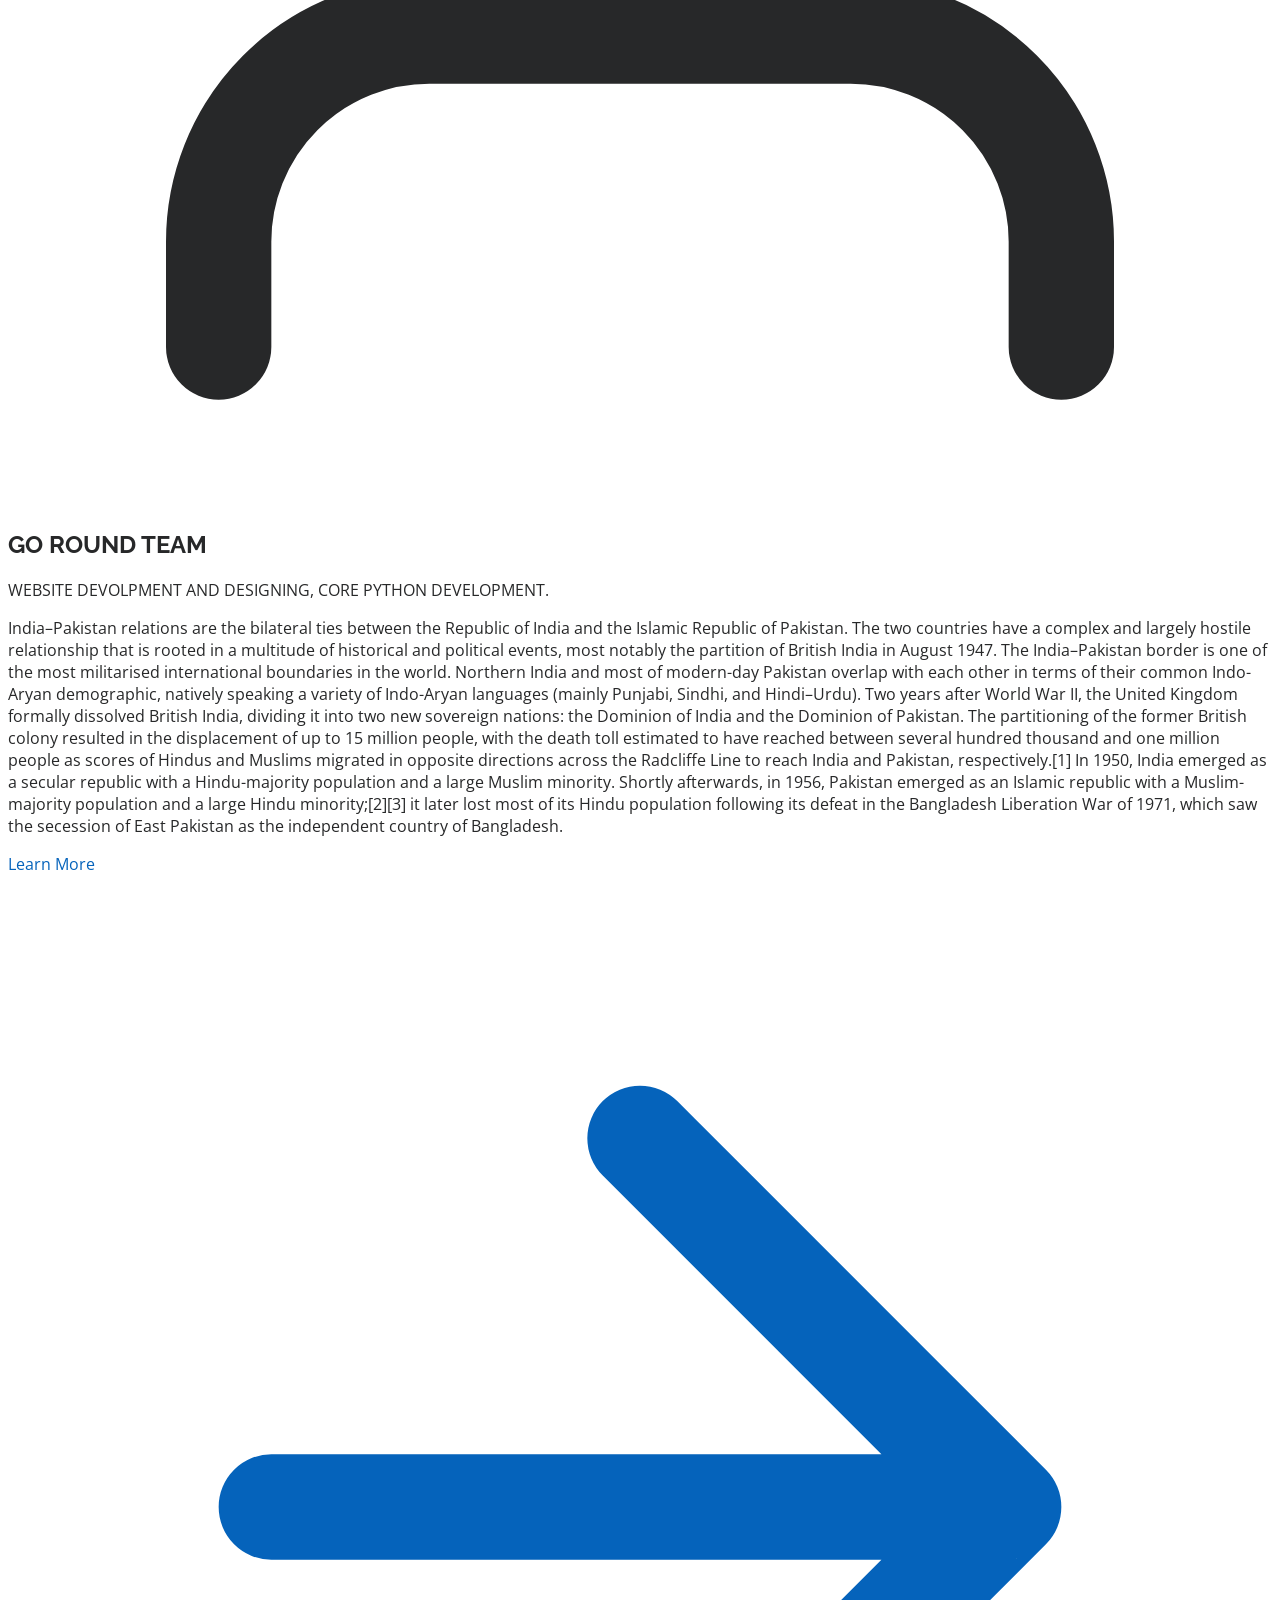
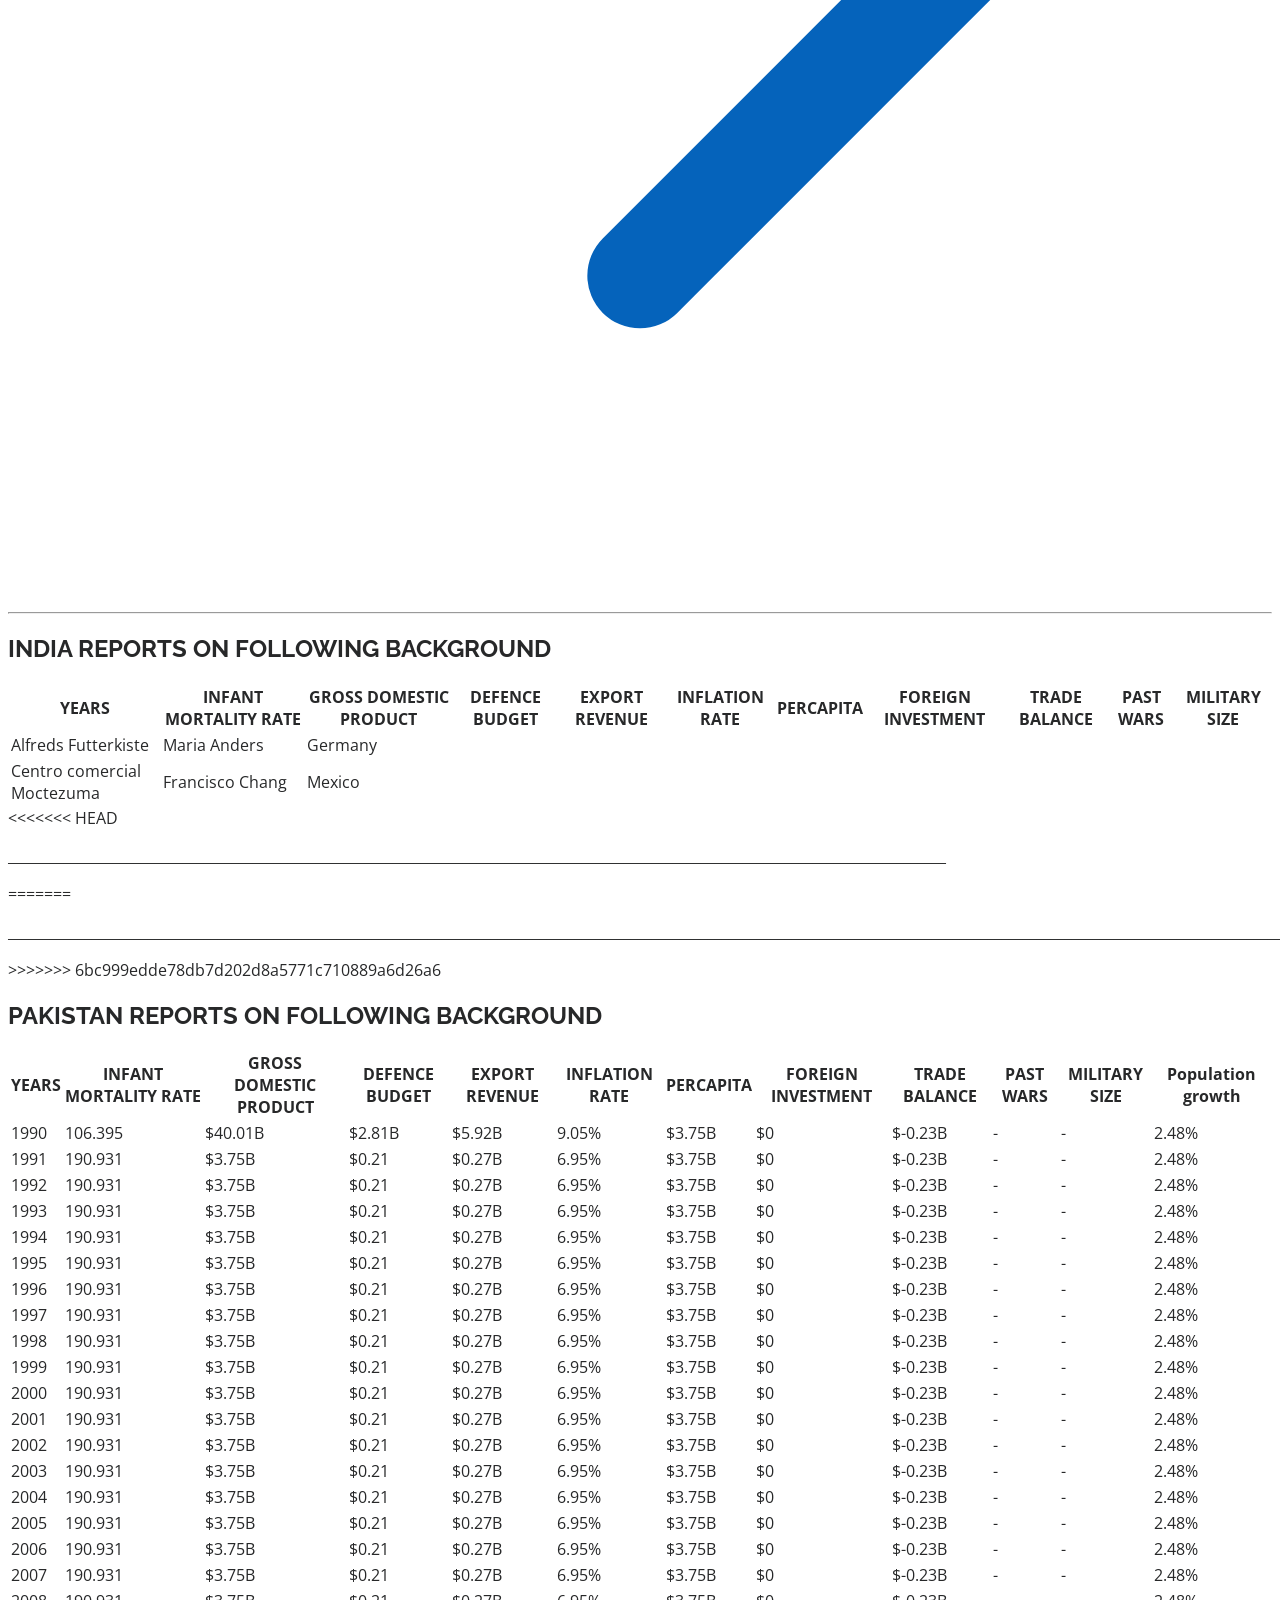
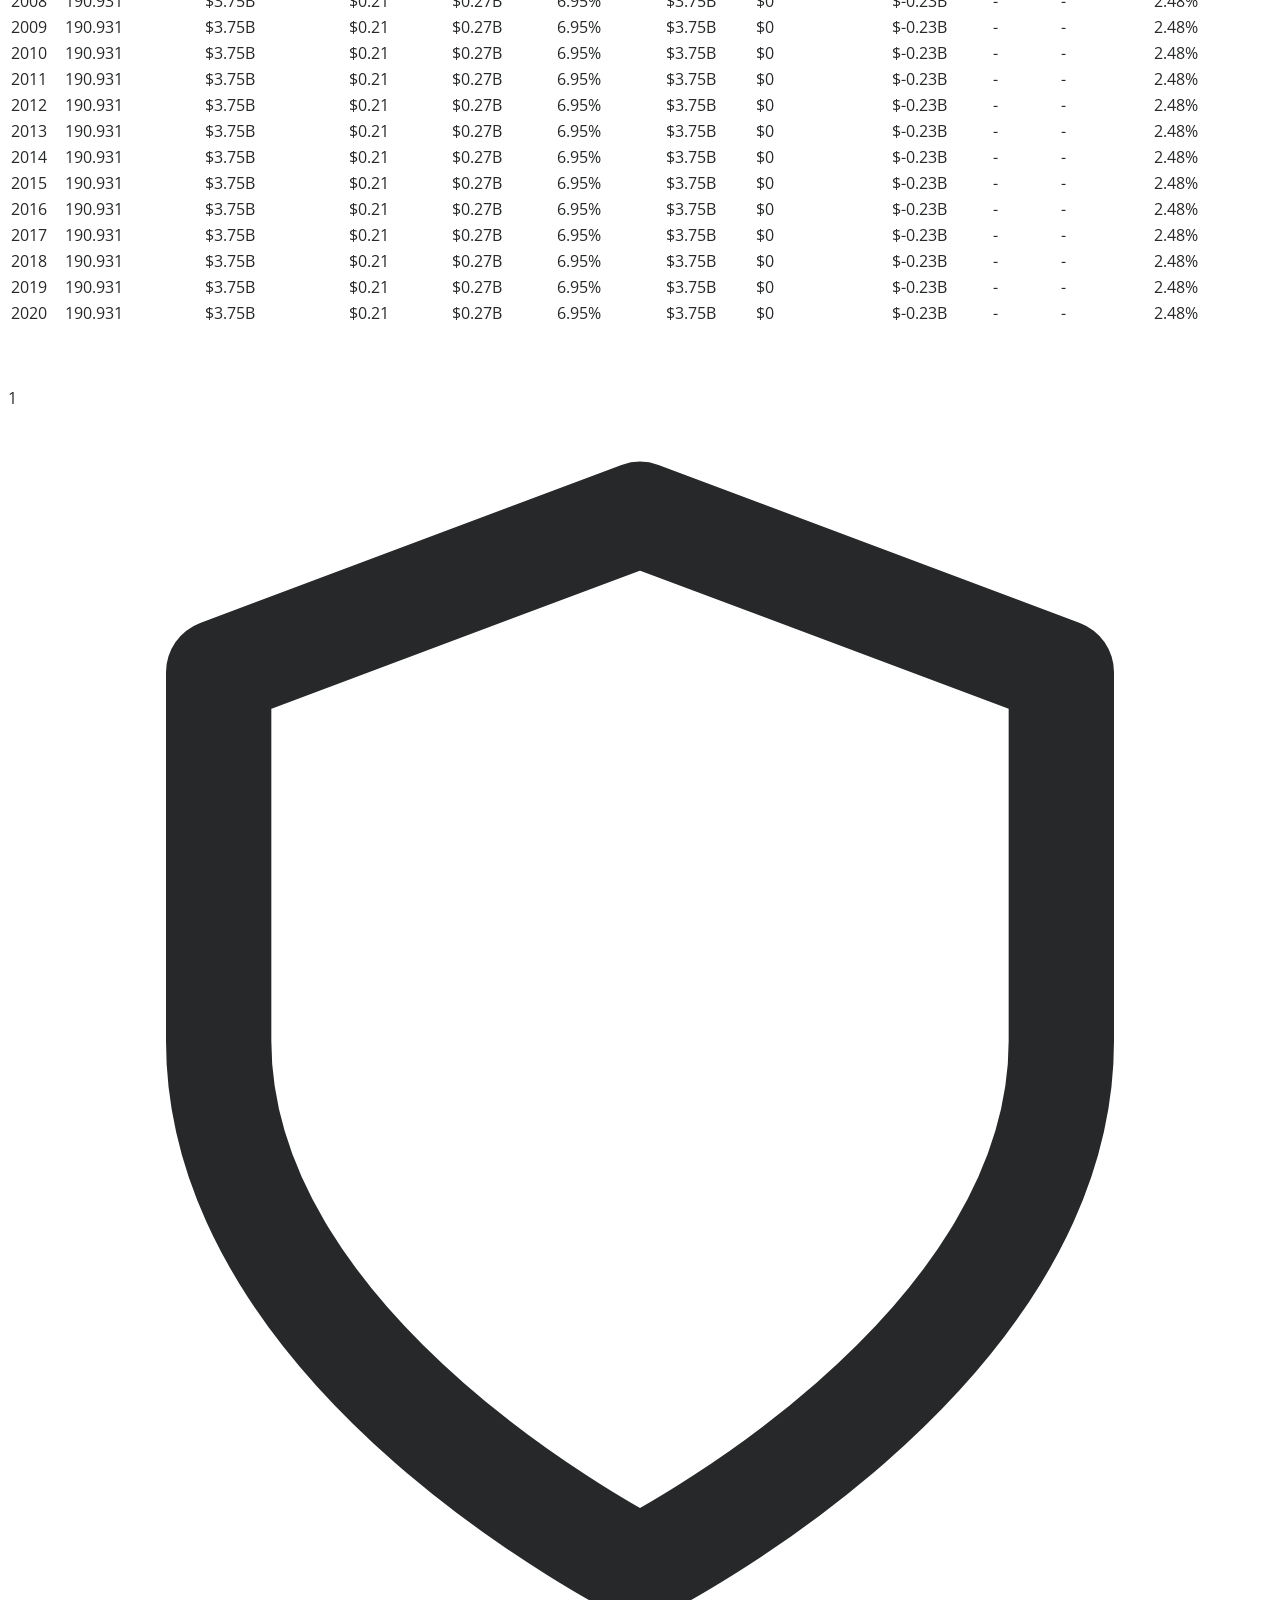
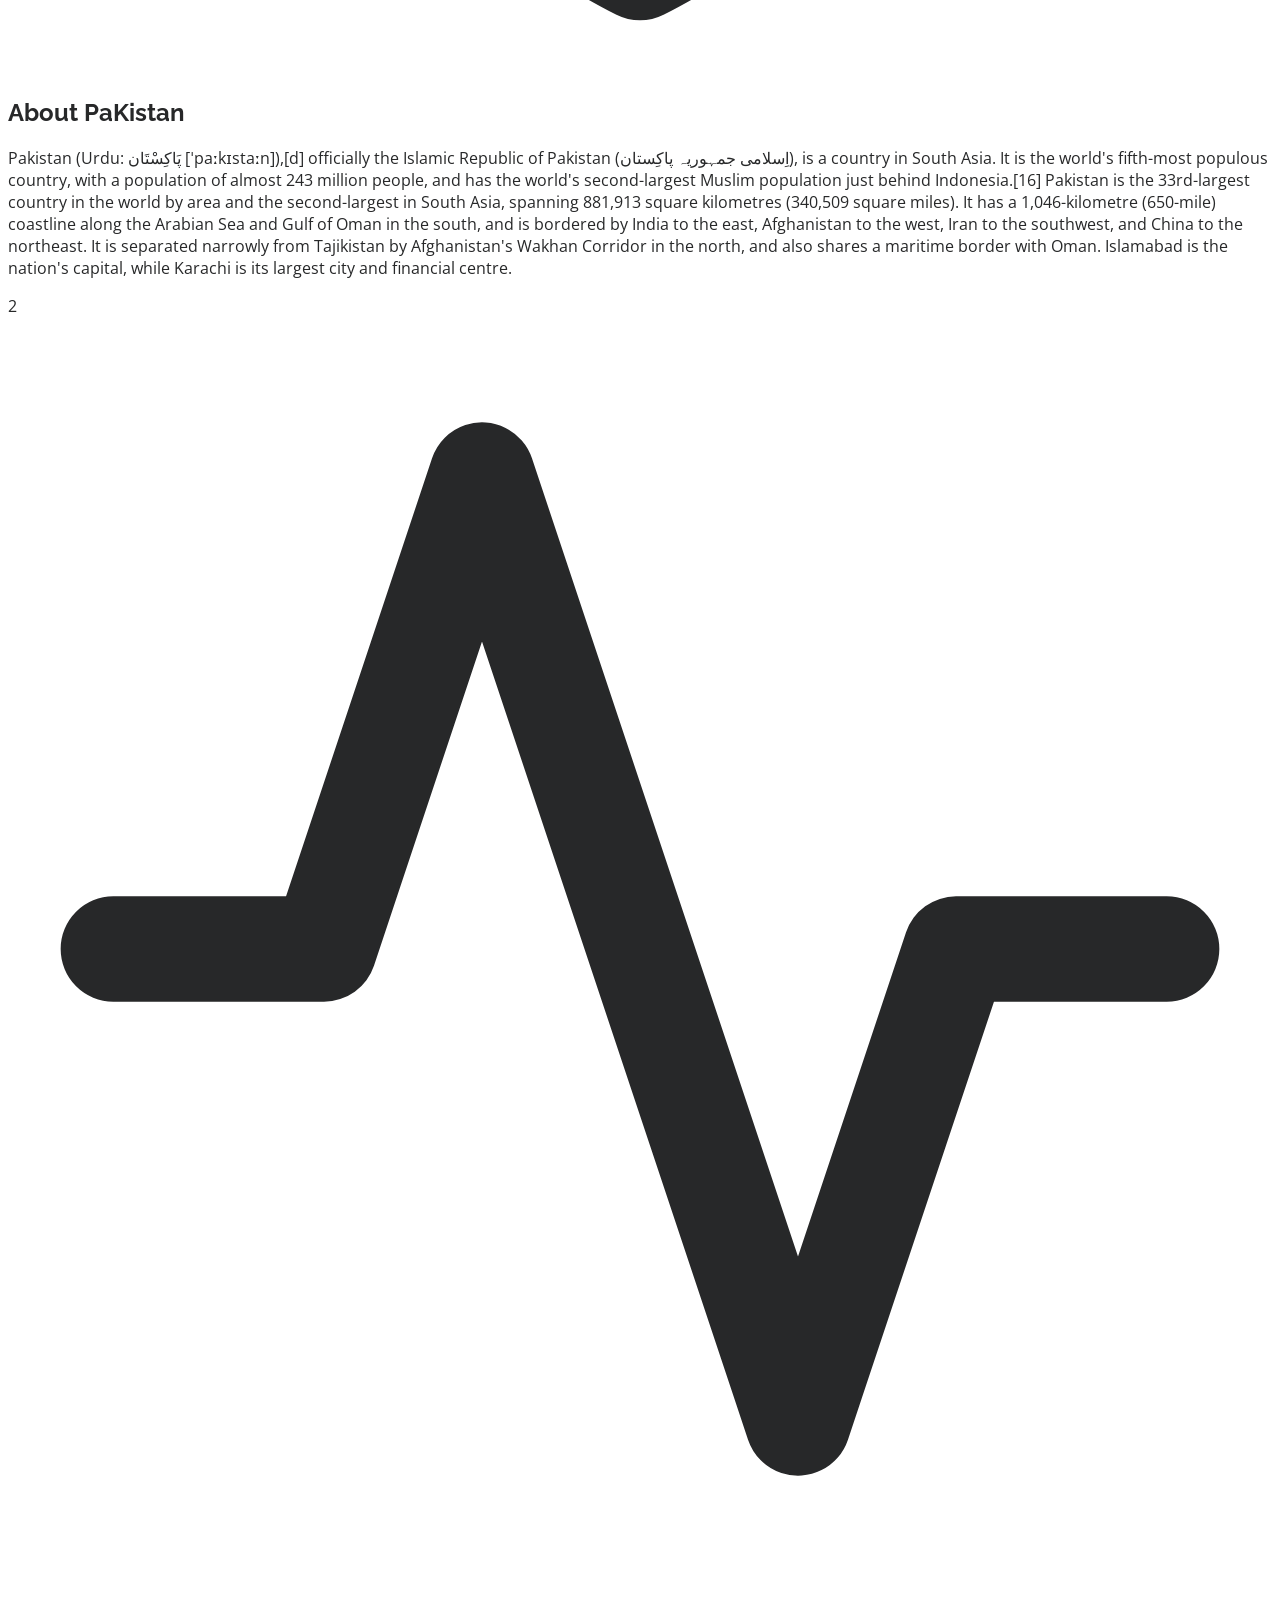
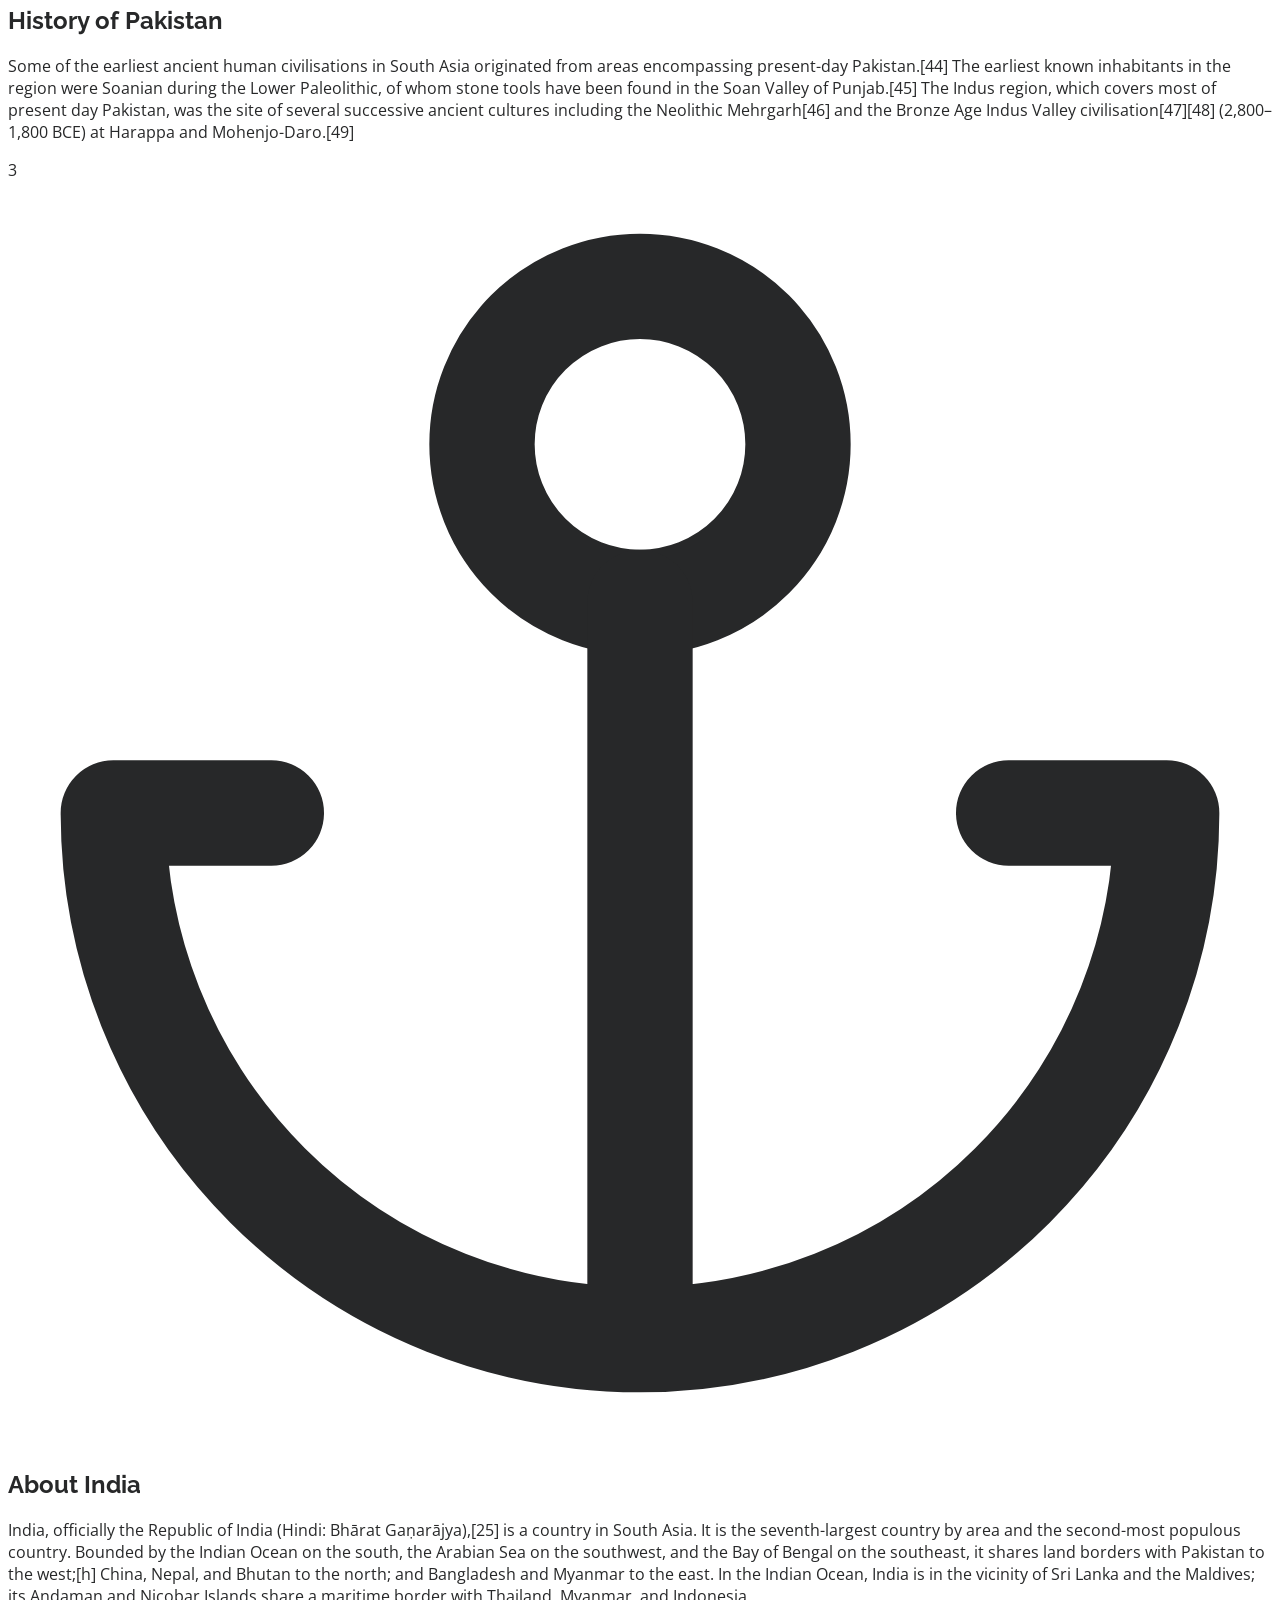
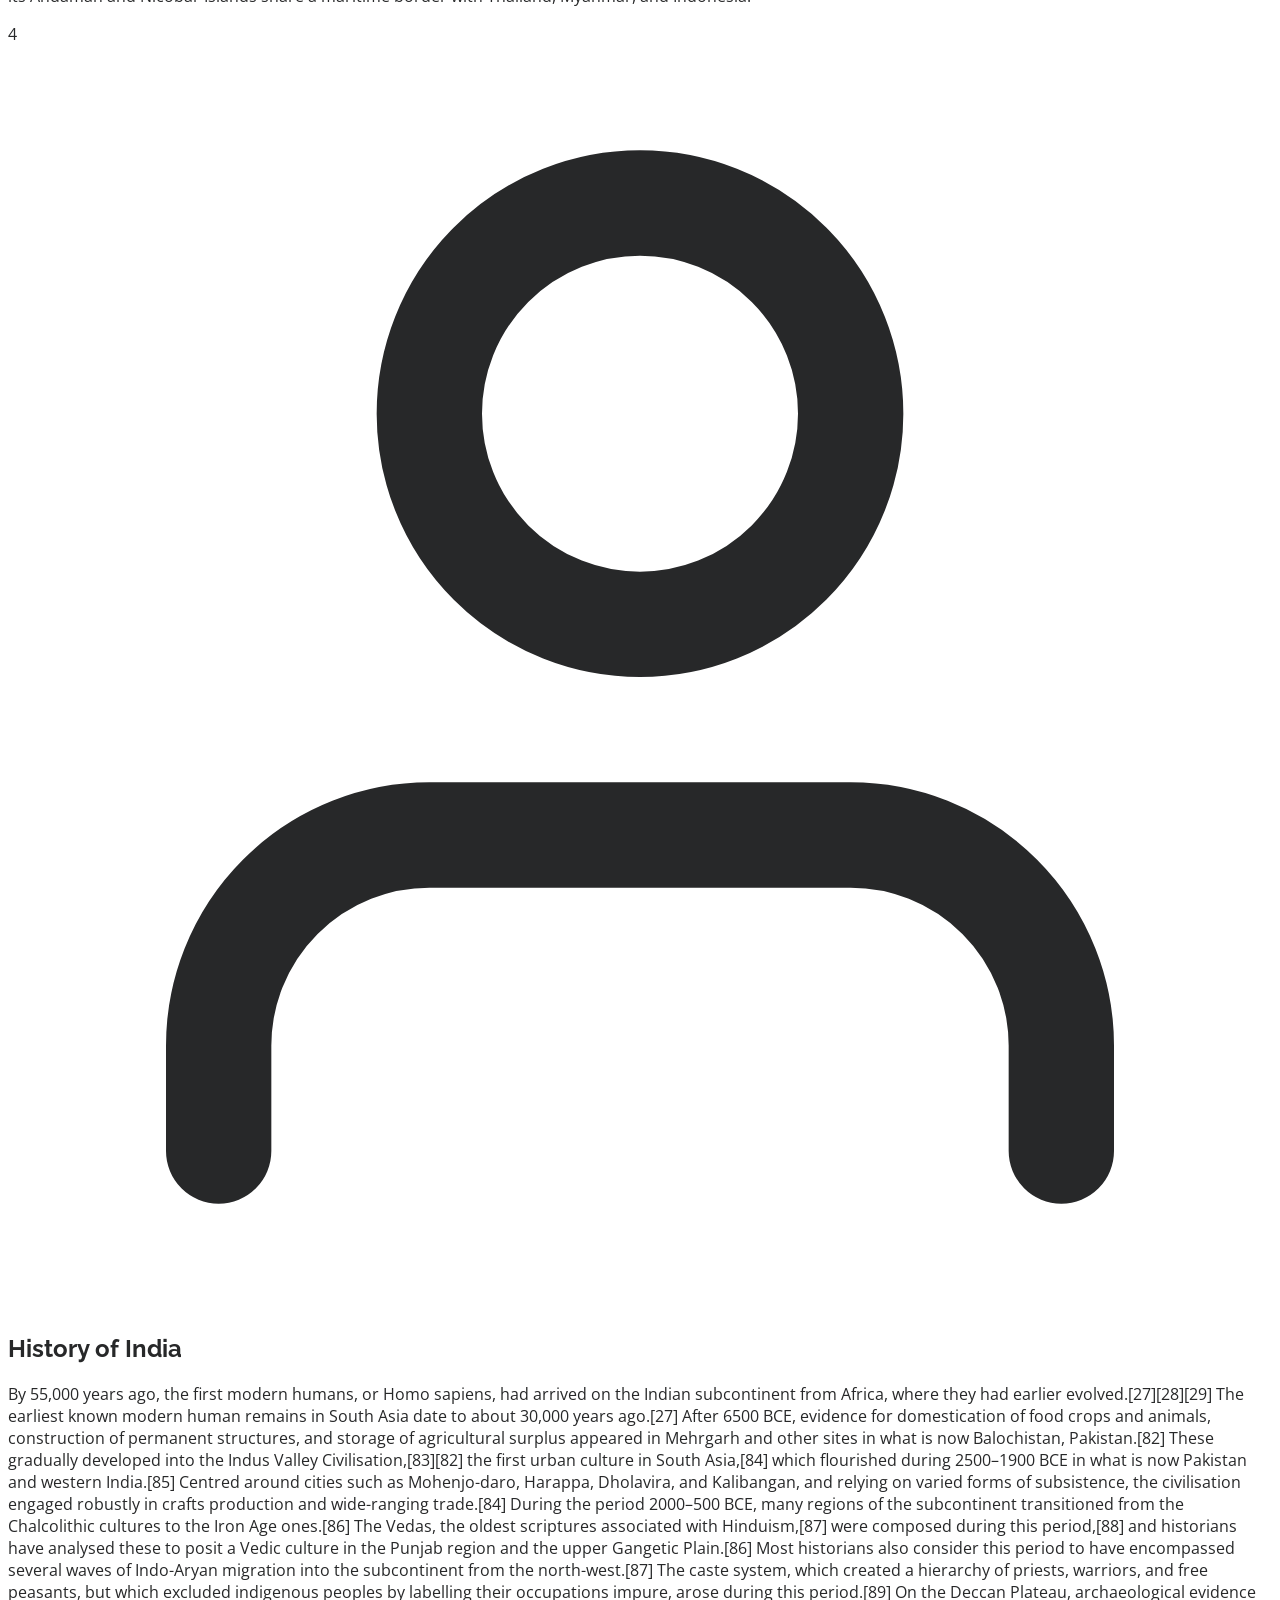
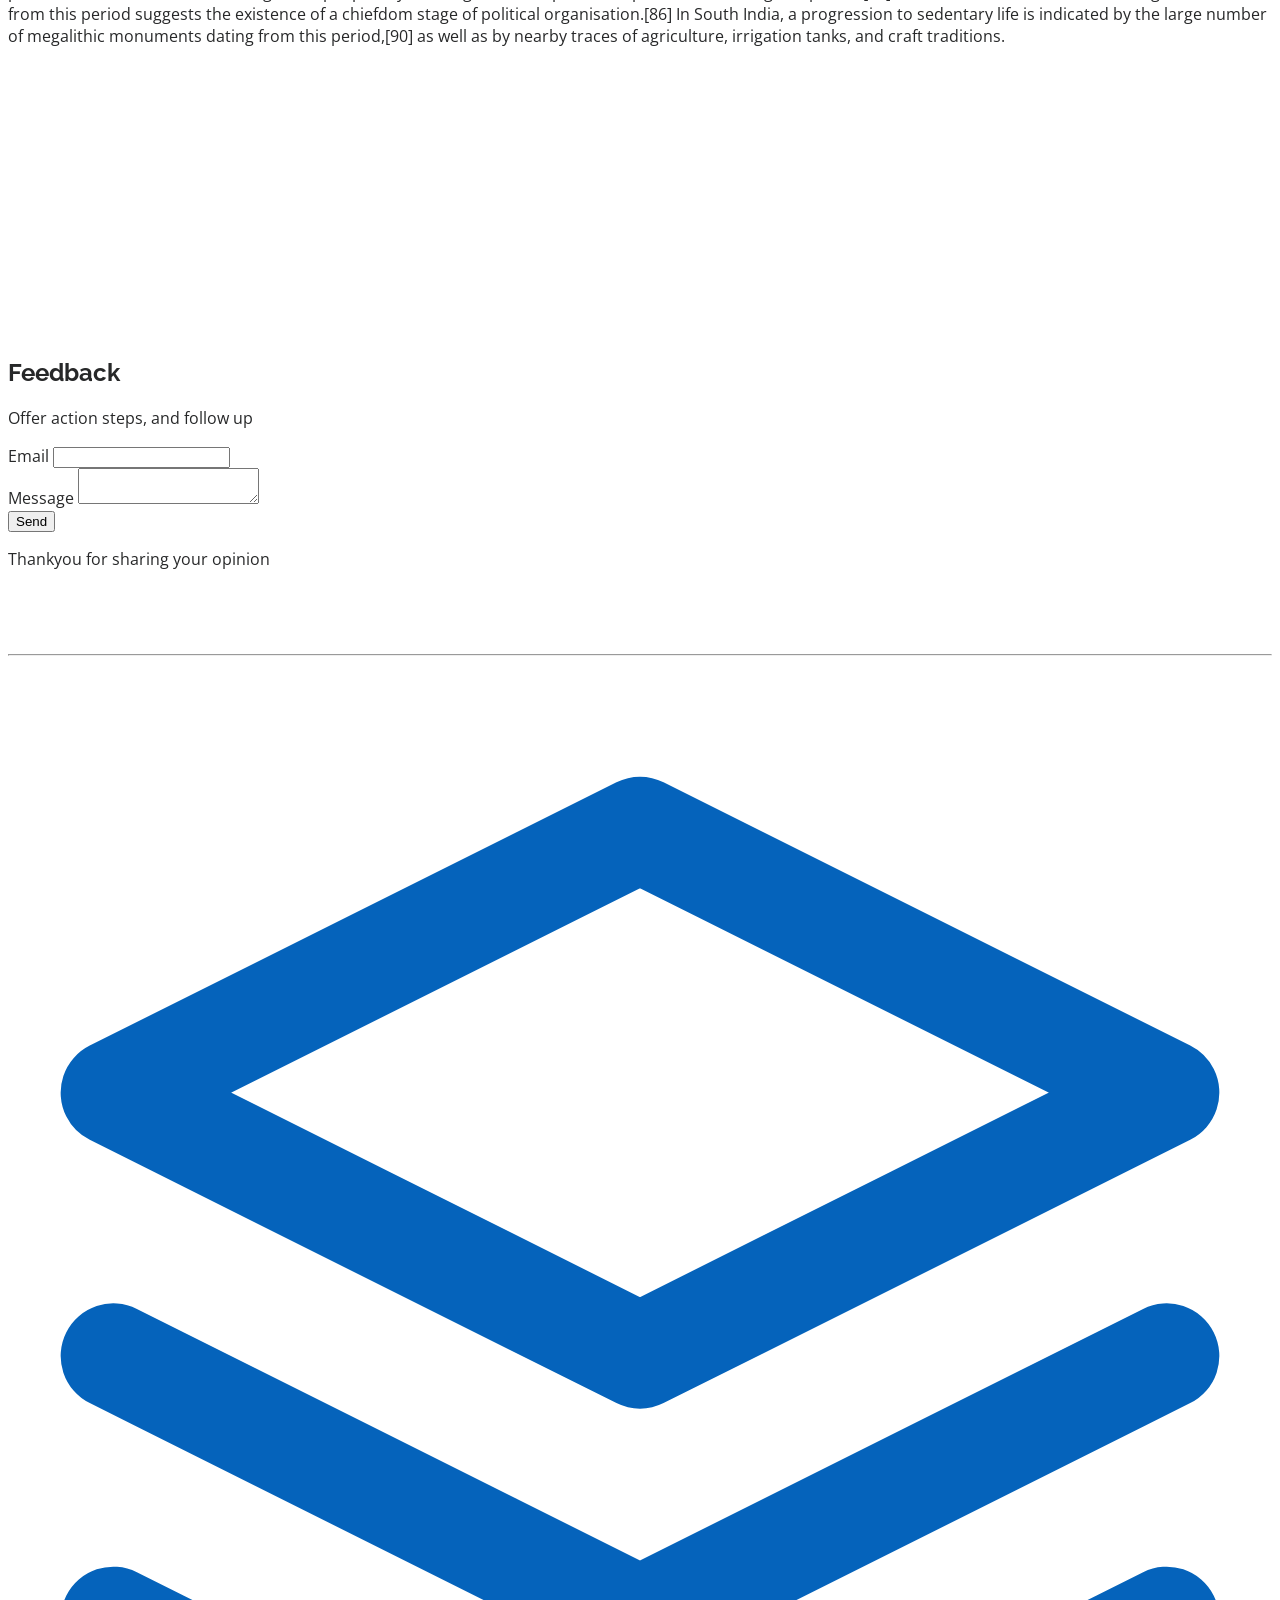
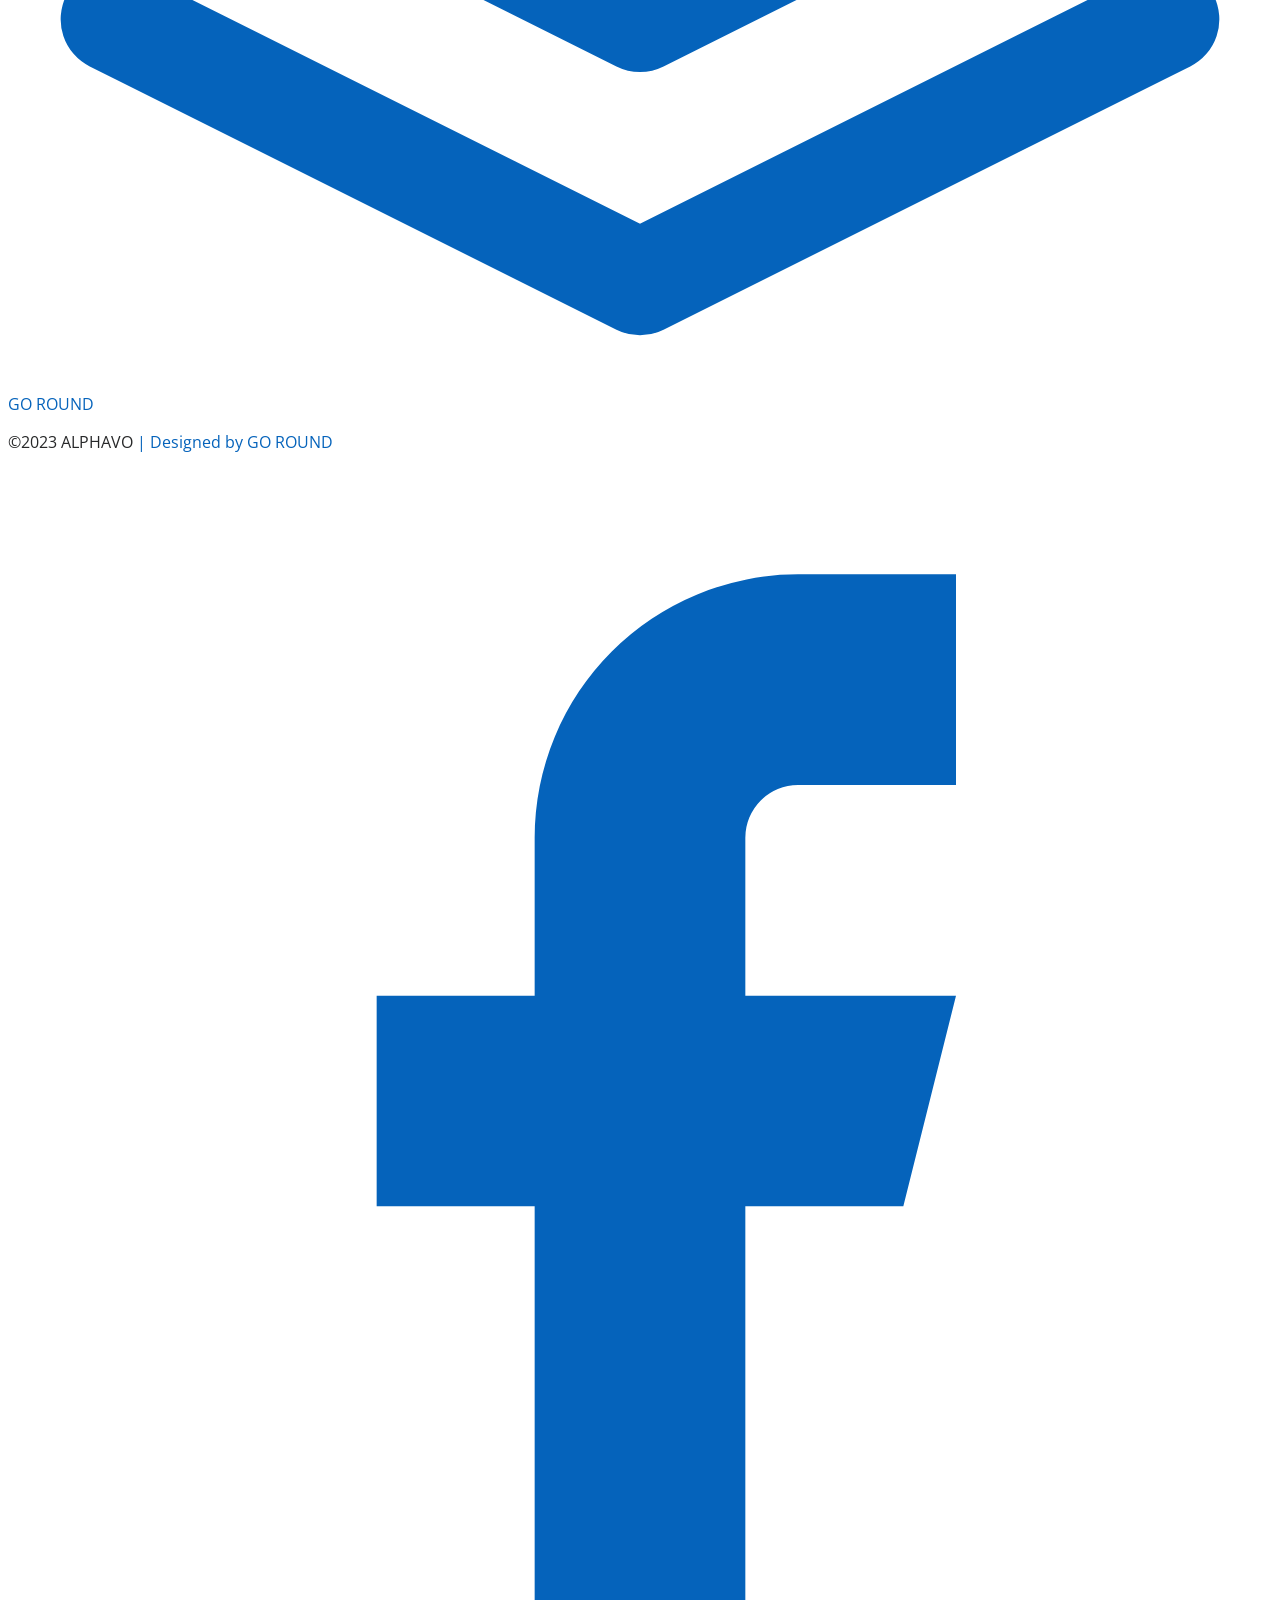
==== commit 1a465db1: "dataset2 edited 2 rows only of the table" ====
--- a/Bike ride/index.html
+++ b/Bike ride/index.html
@@ -124,7 +124,11 @@
         <td>Mexico</td>
       </tr>
     </table>
+<<<<<<< HEAD
 <P>______________________________________________________________________________________________________________________________________</P>
+=======
+<P>[base64]</P>
+>>>>>>> 6bc999edde78db7d202d8a5771c710889a6d26a6
     <h2>PAKISTAN REPORTS ON FOLLOWING BACKGROUND</h2>
 
     <table style="width:100%">
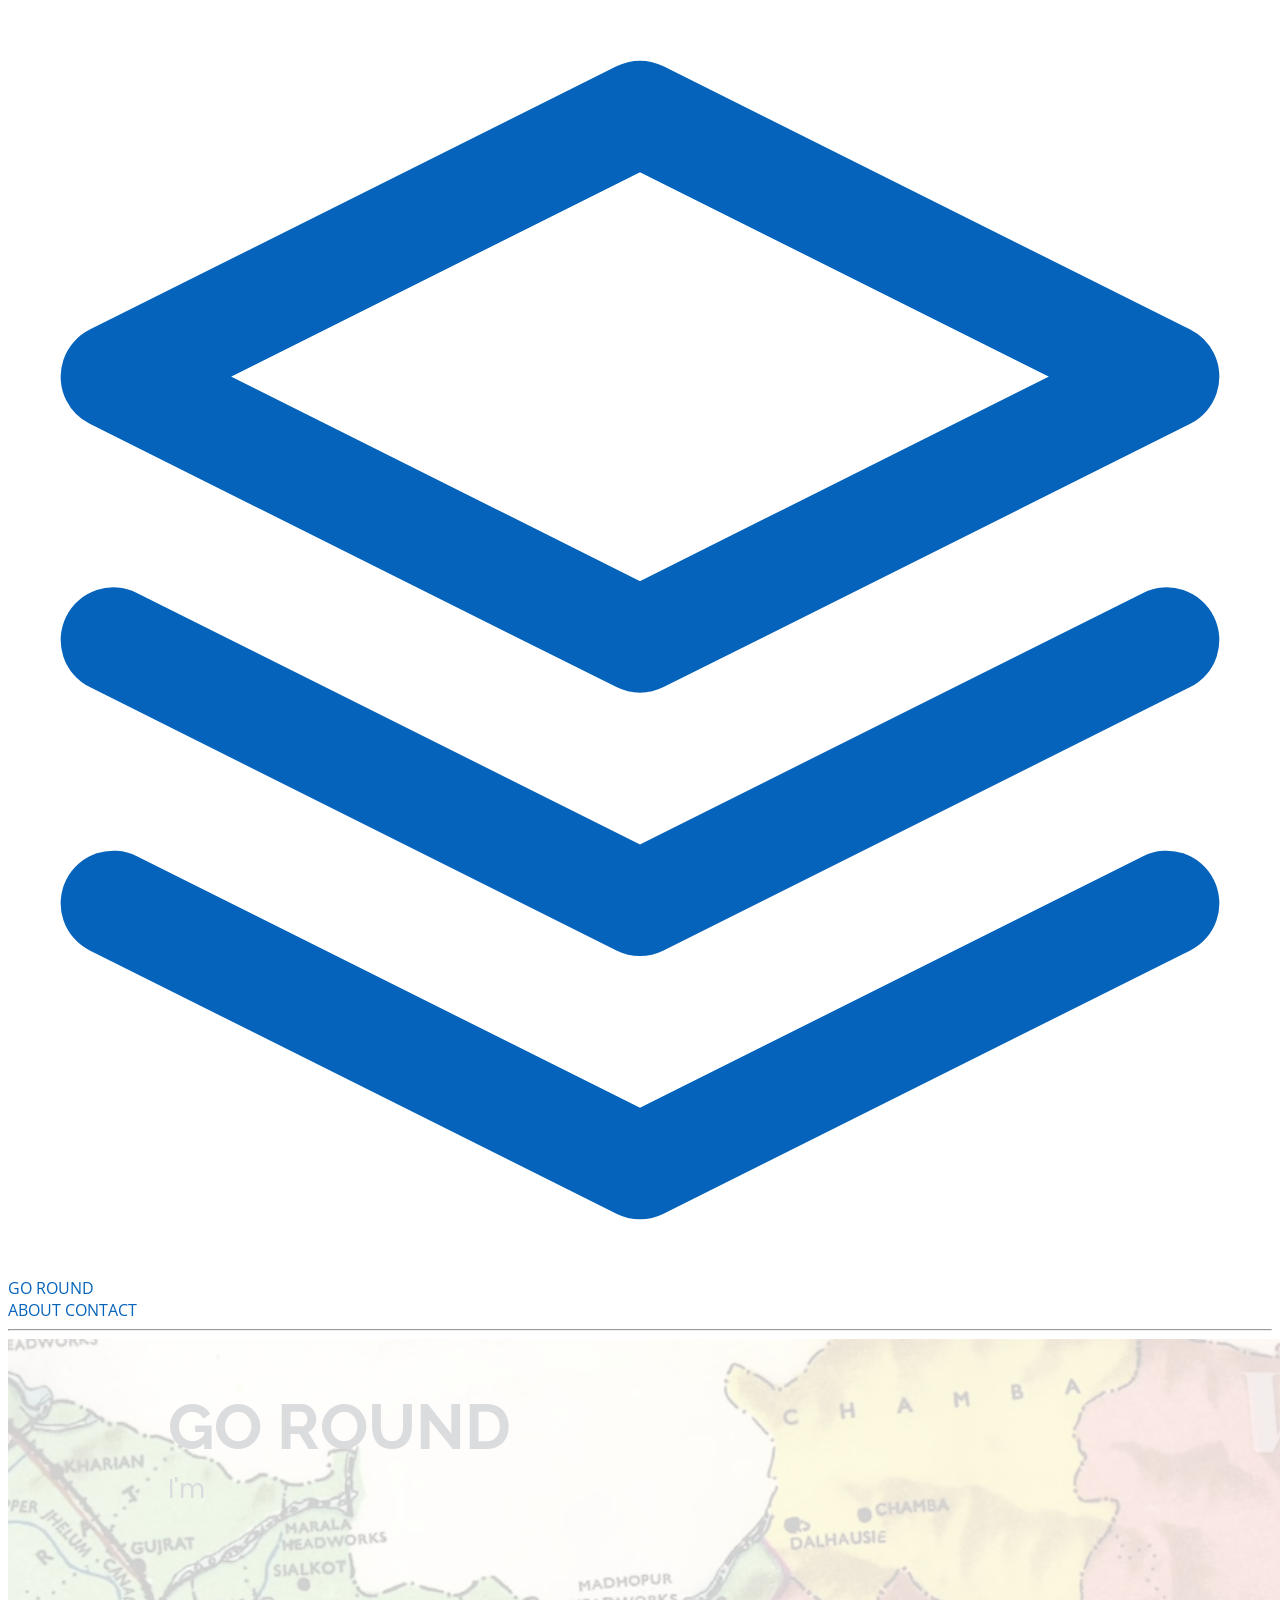
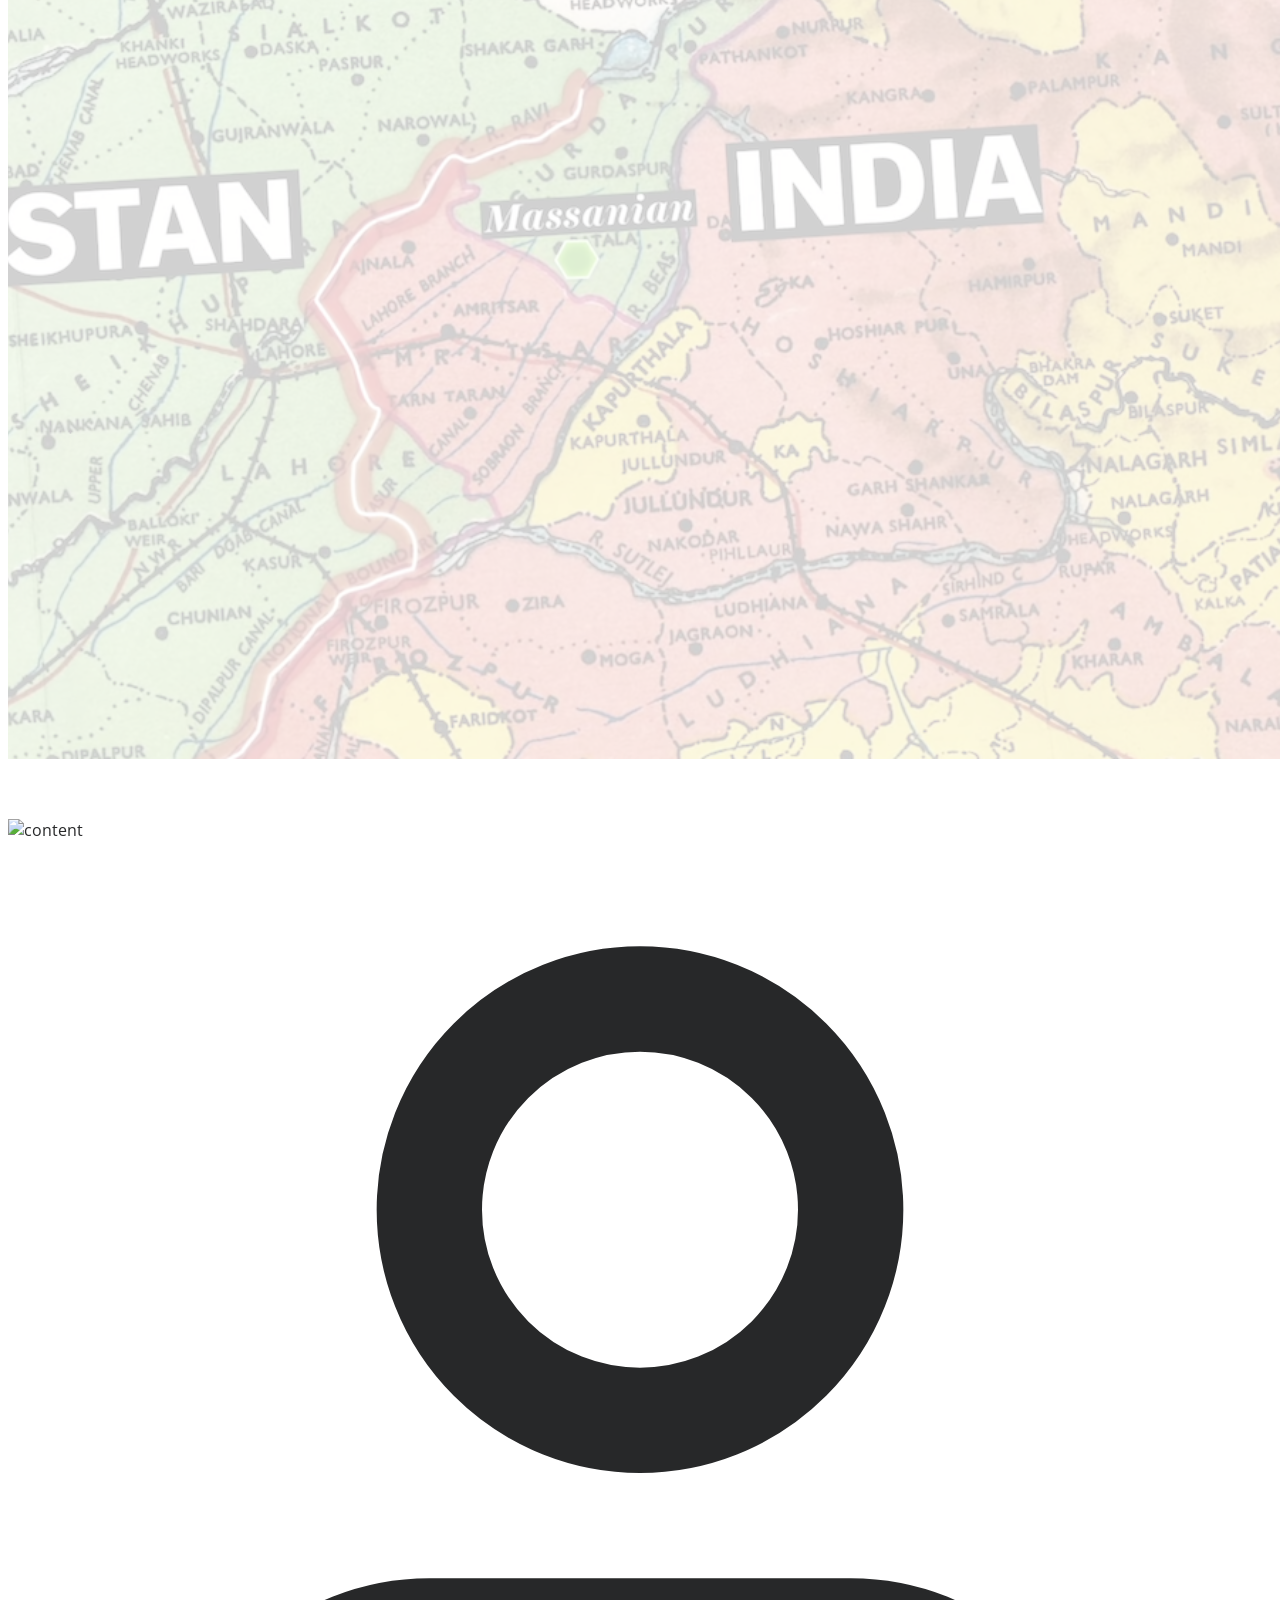
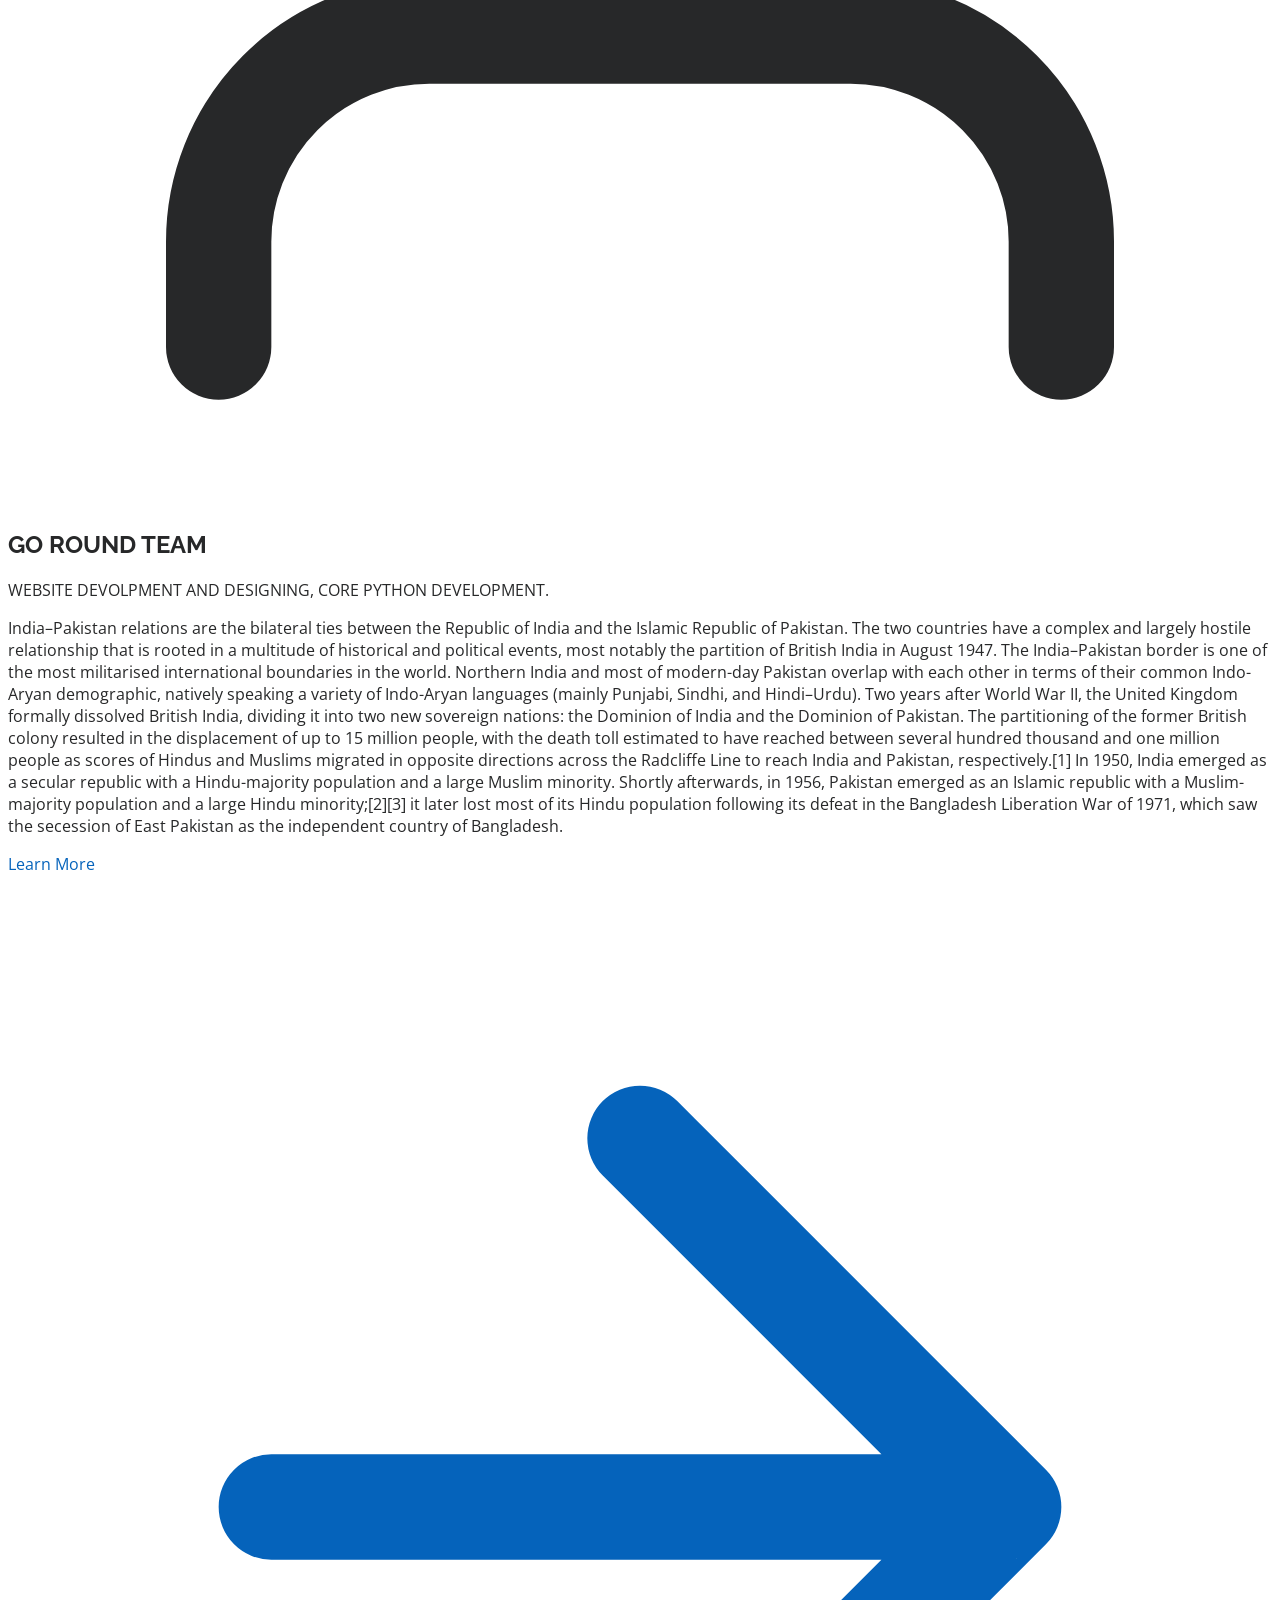
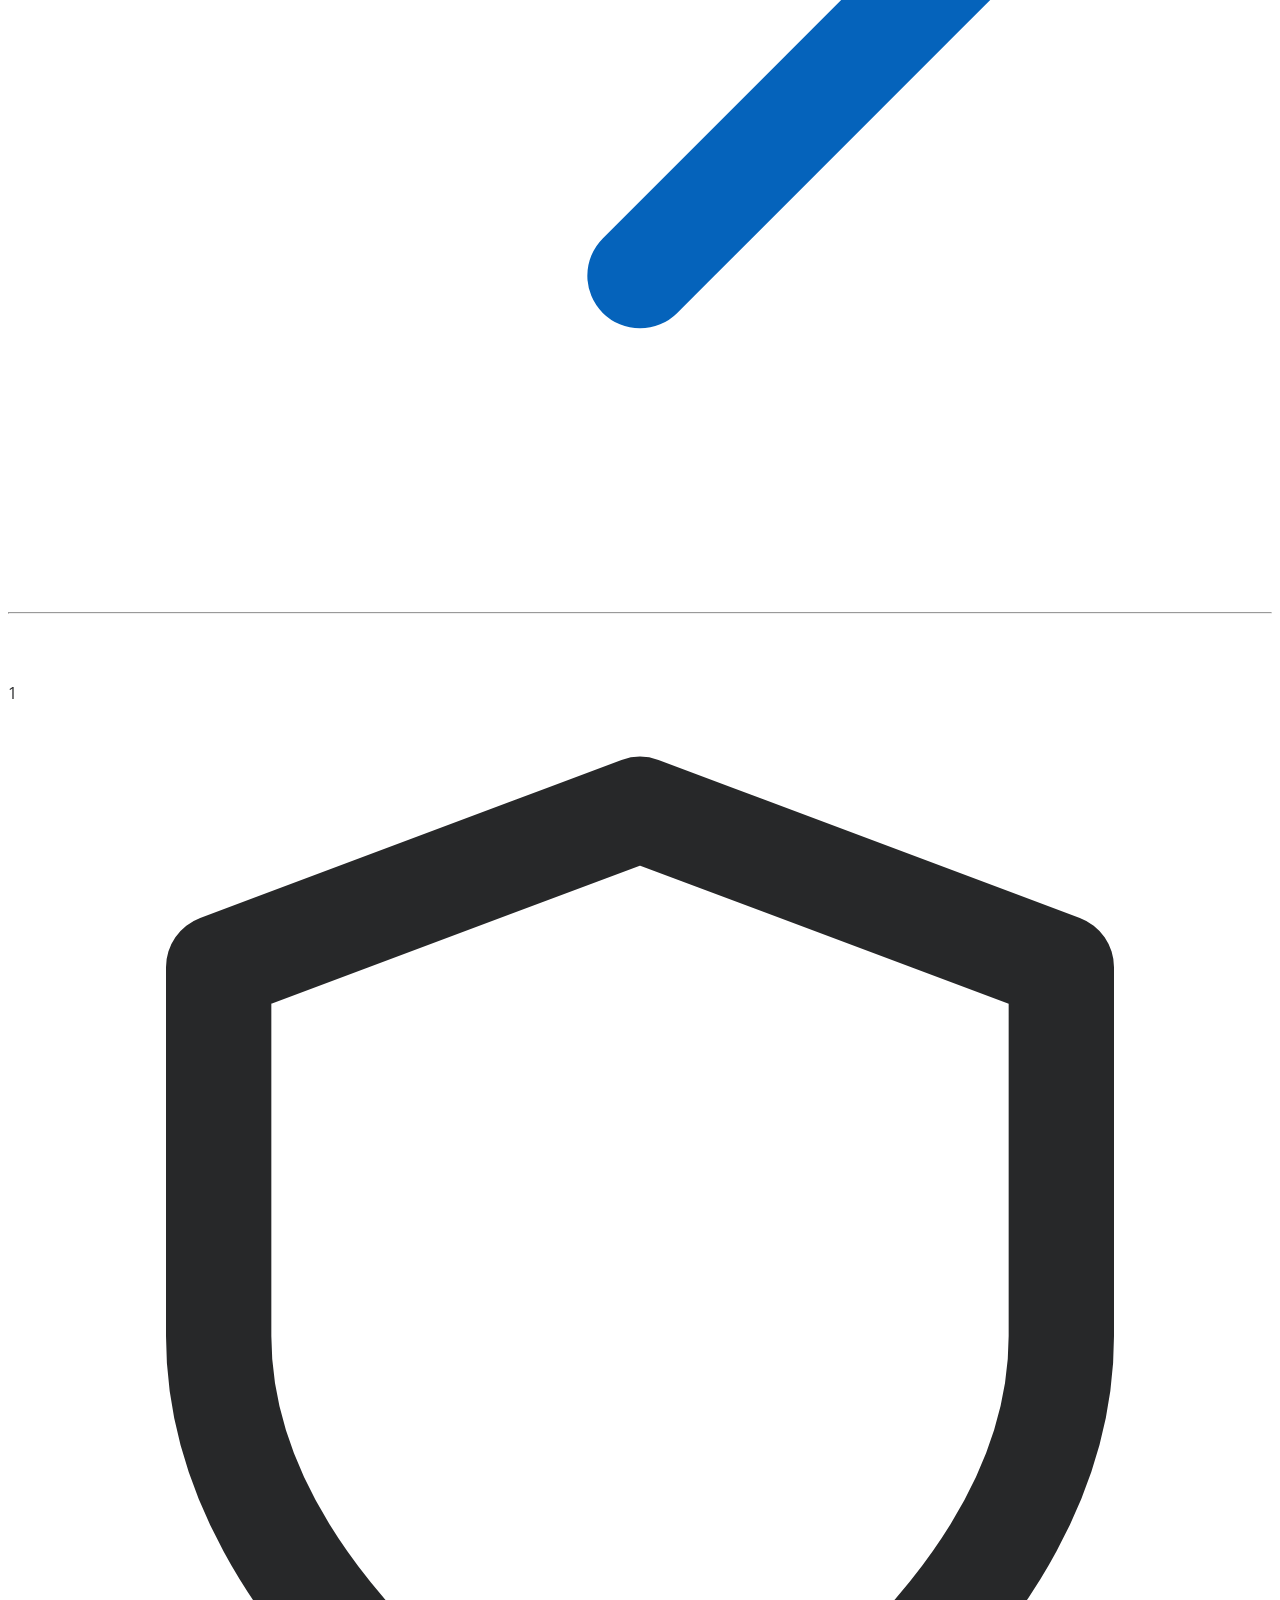
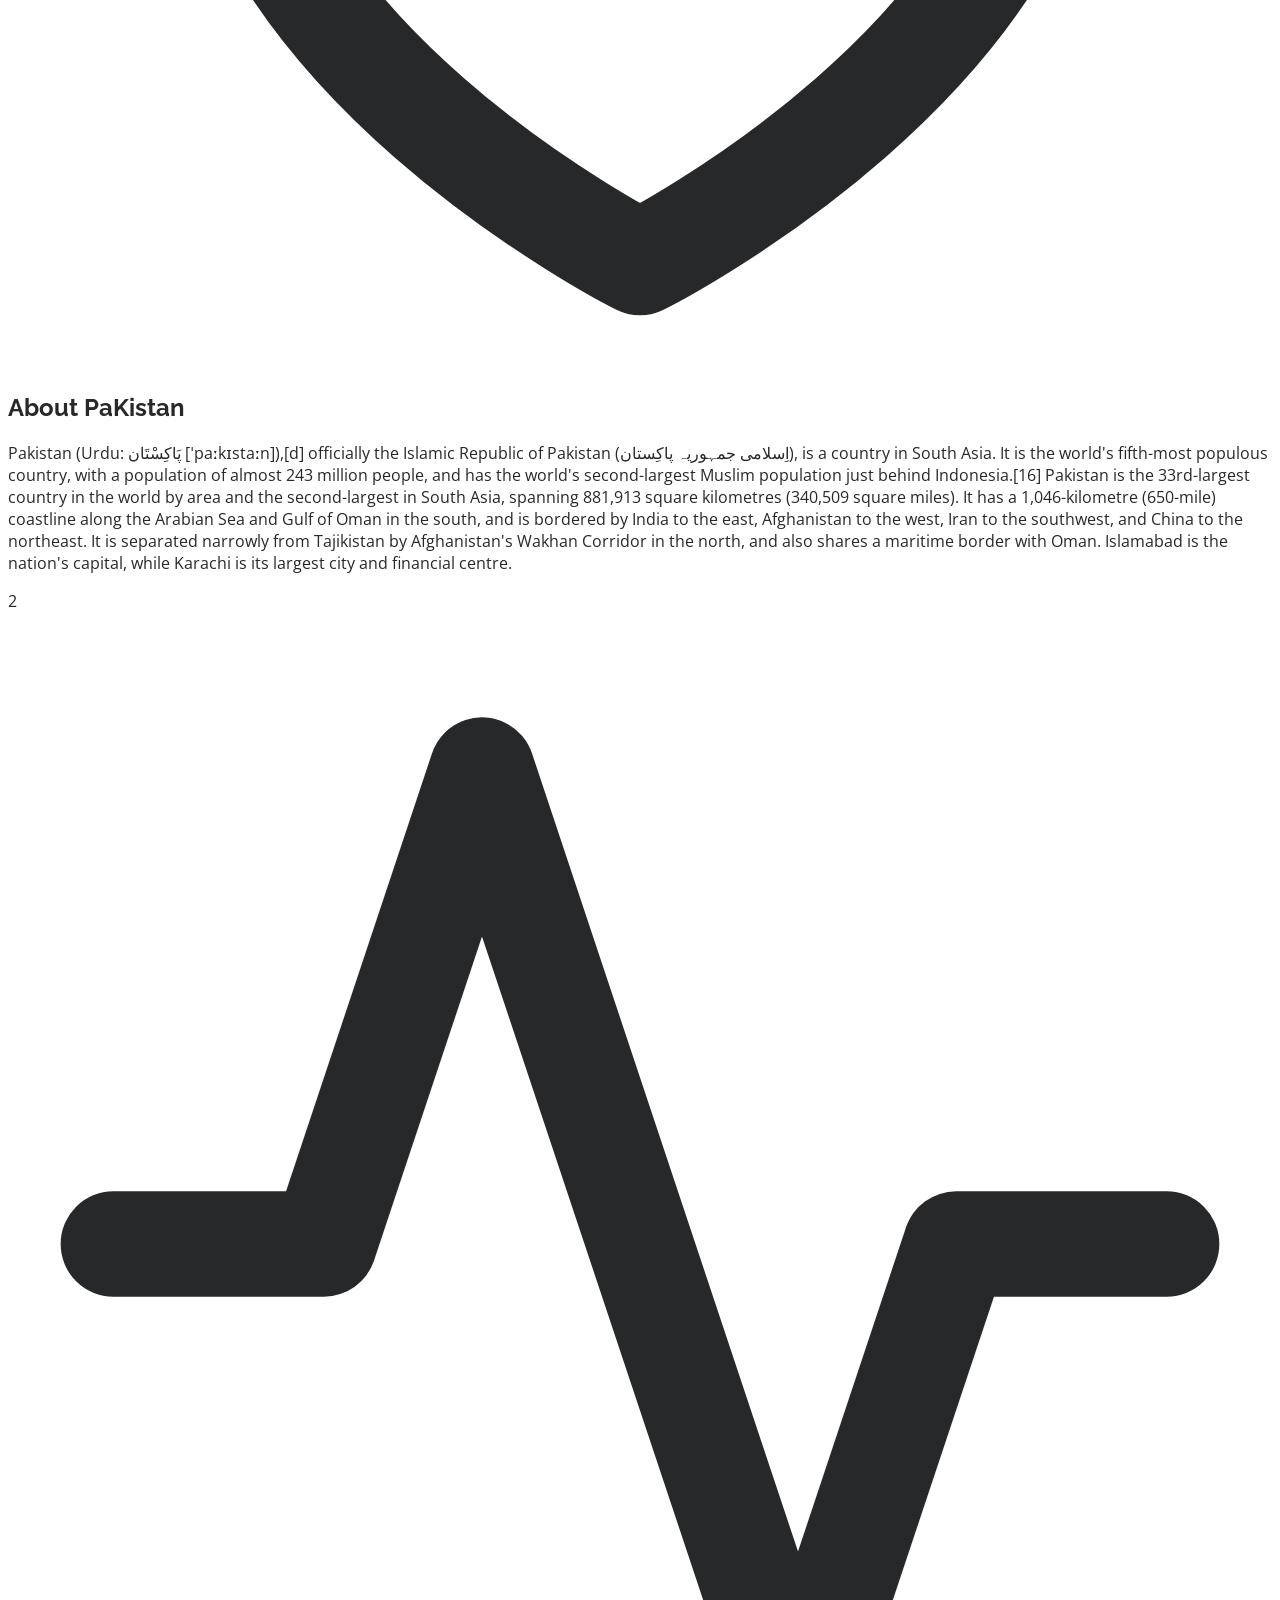
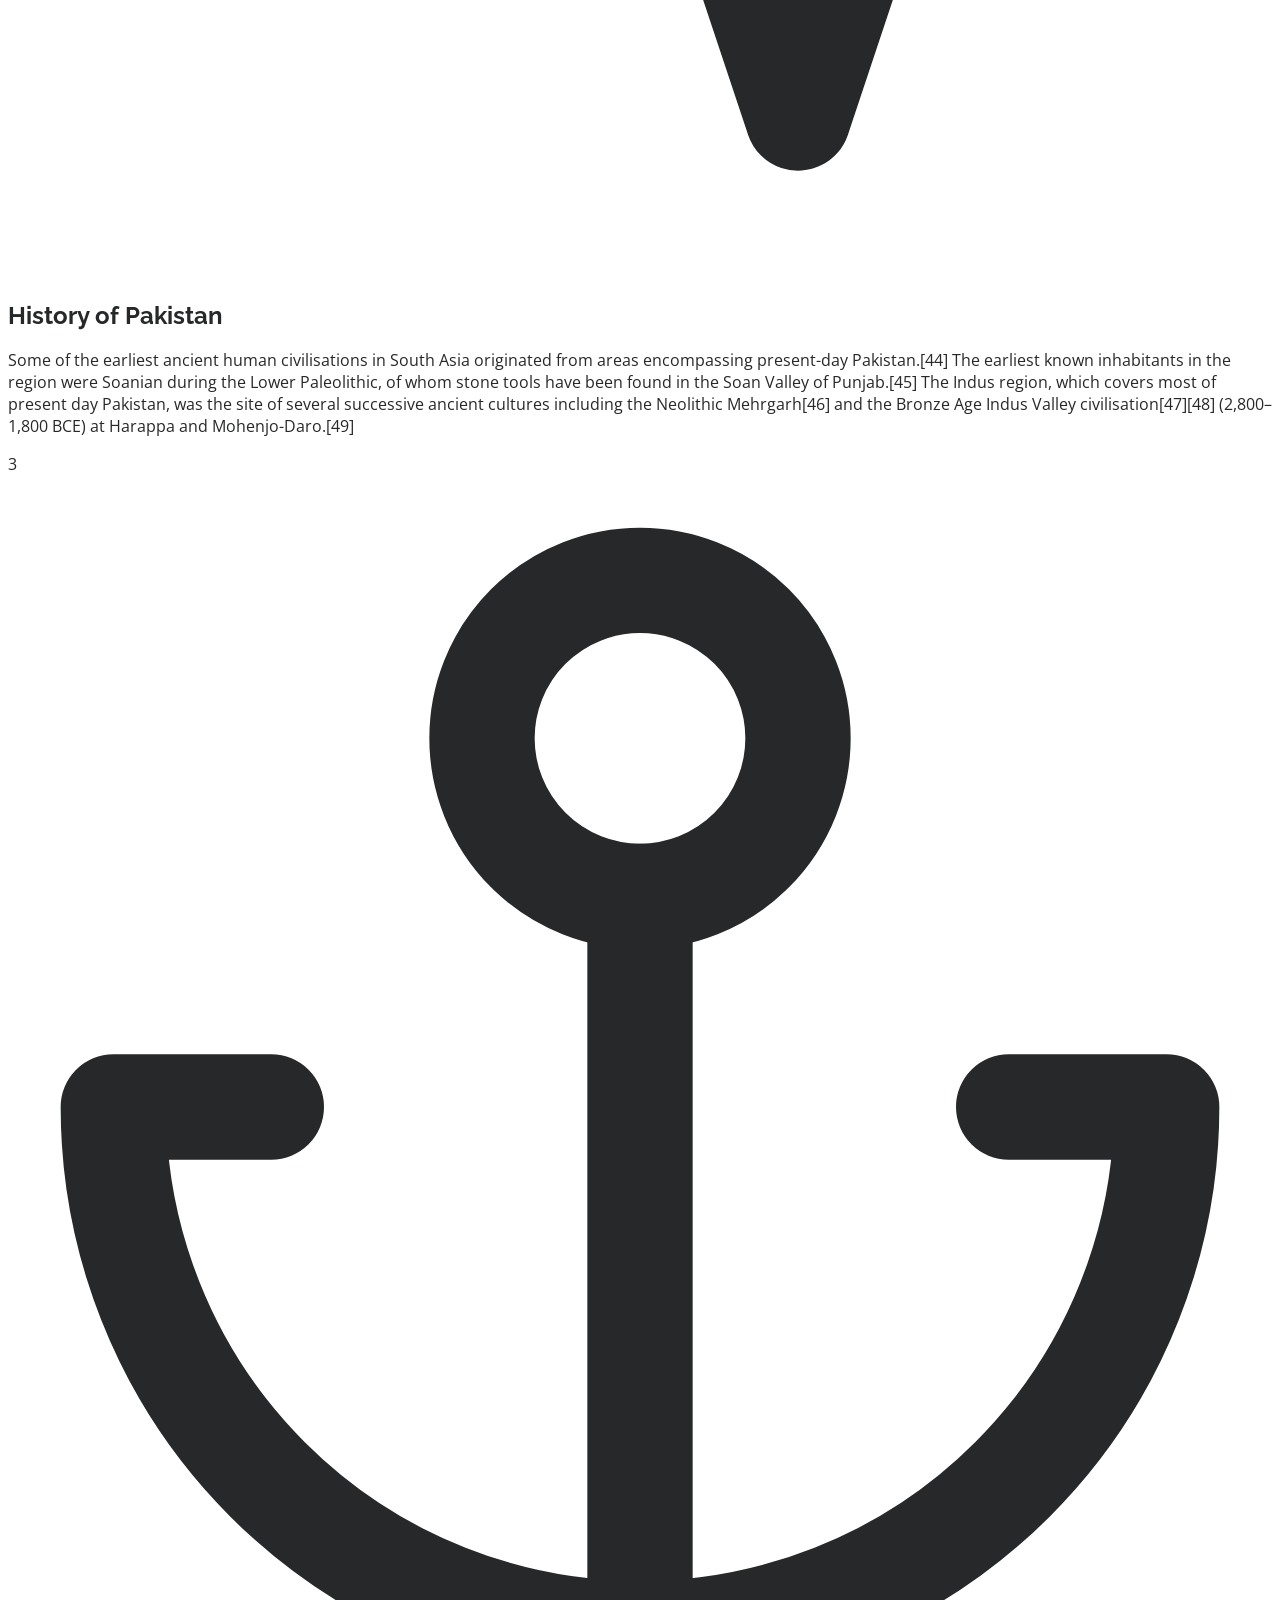
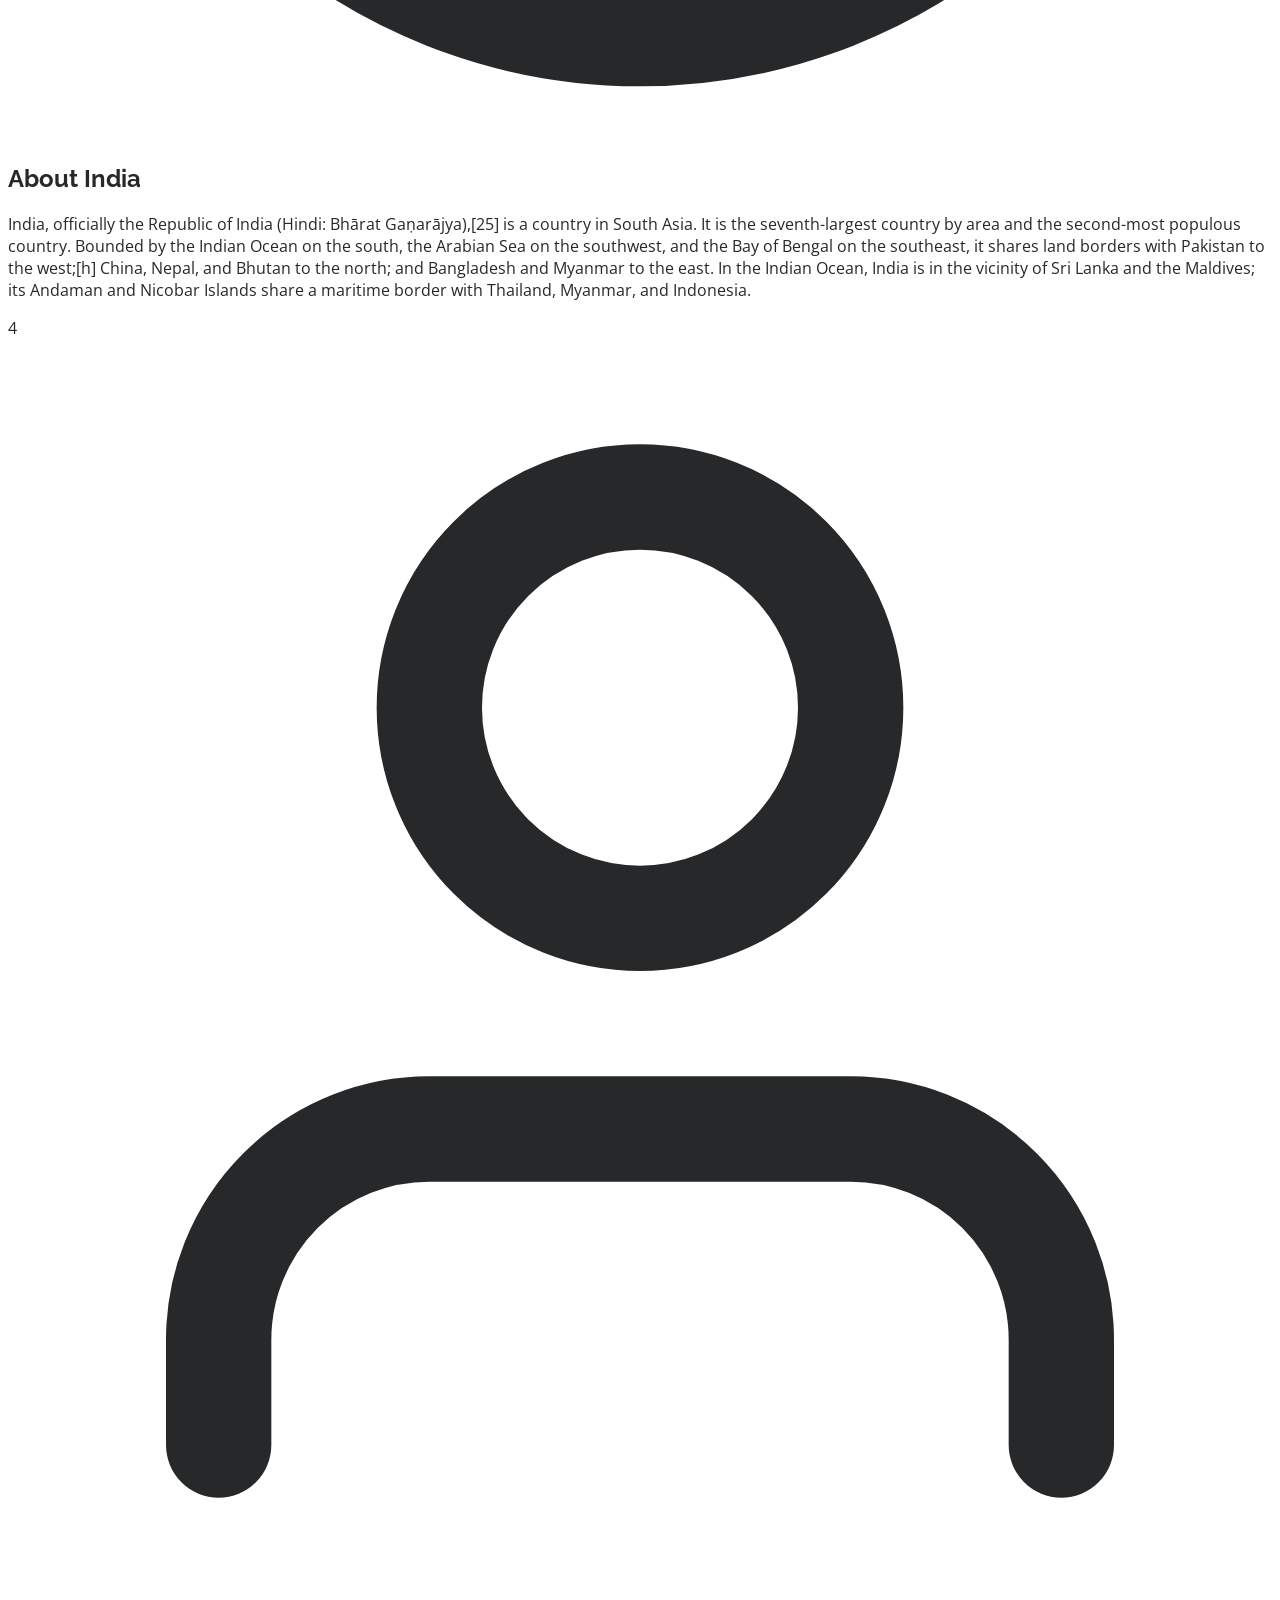
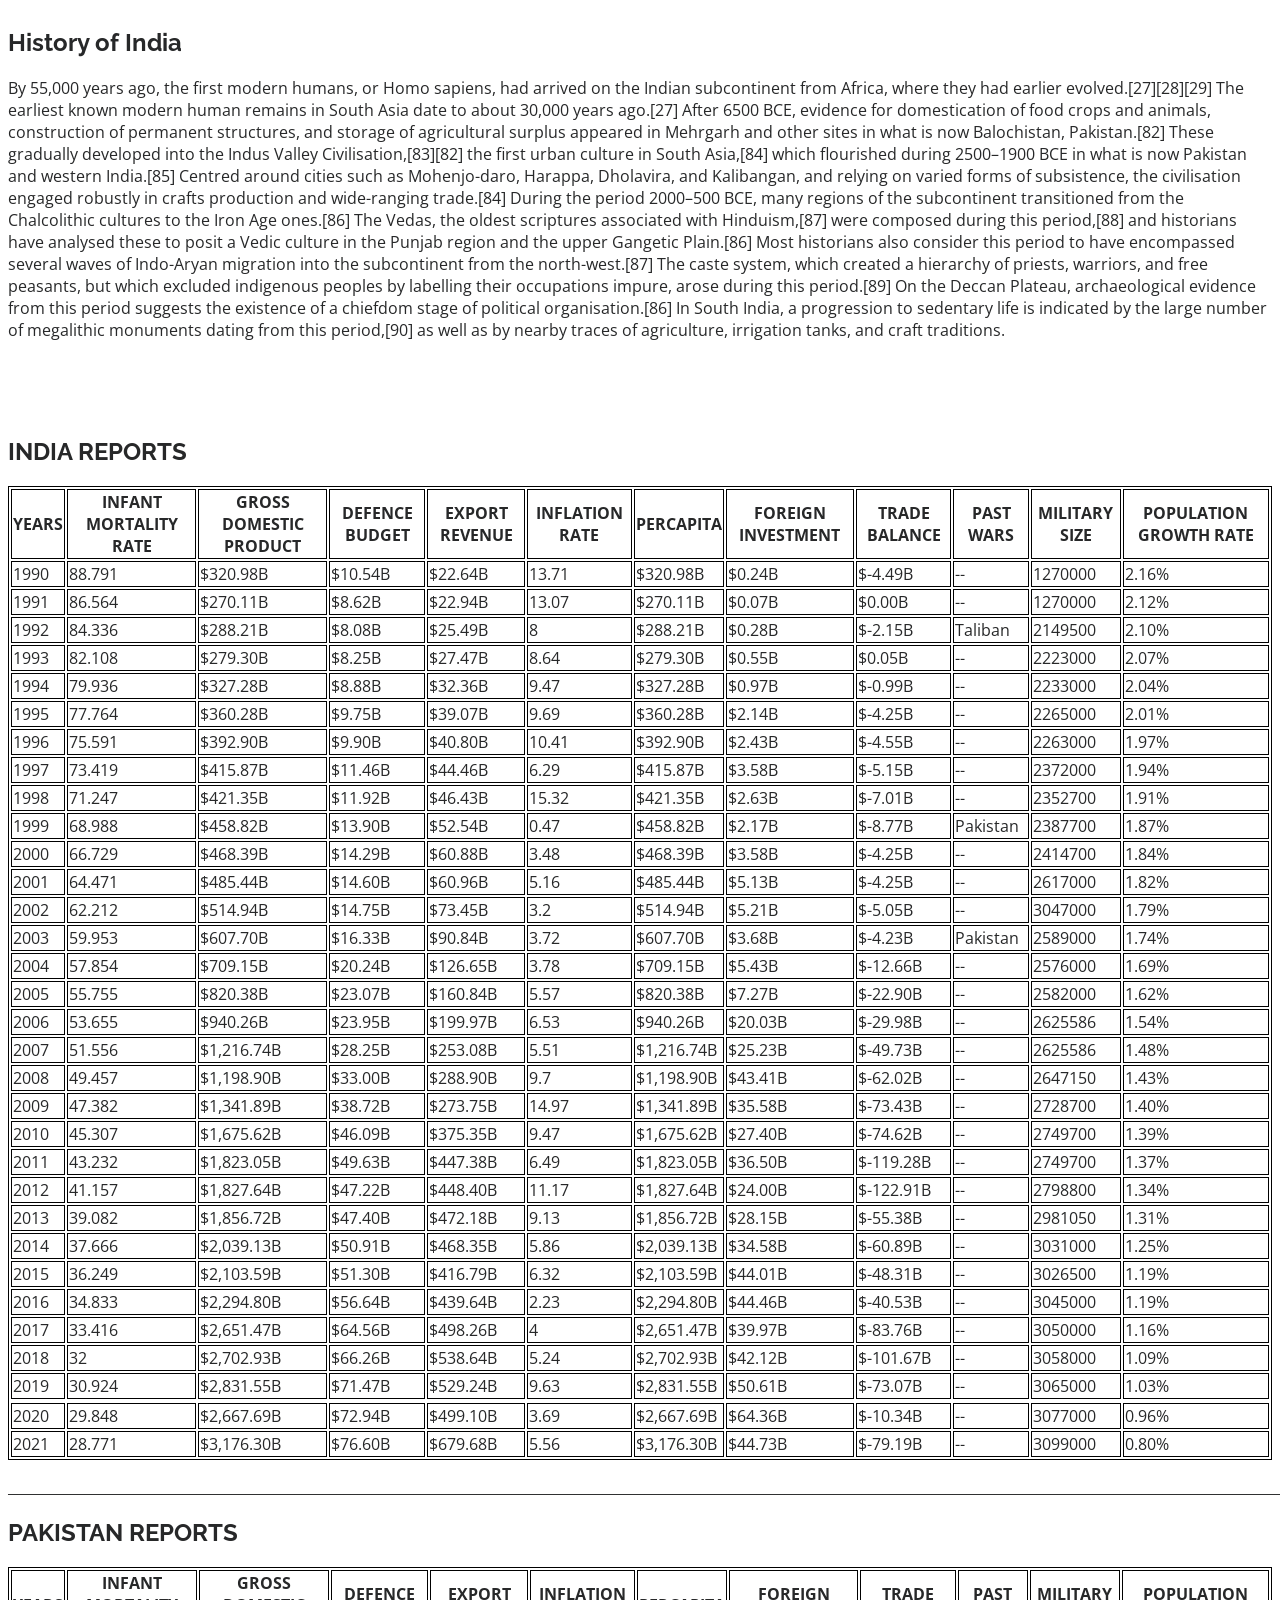
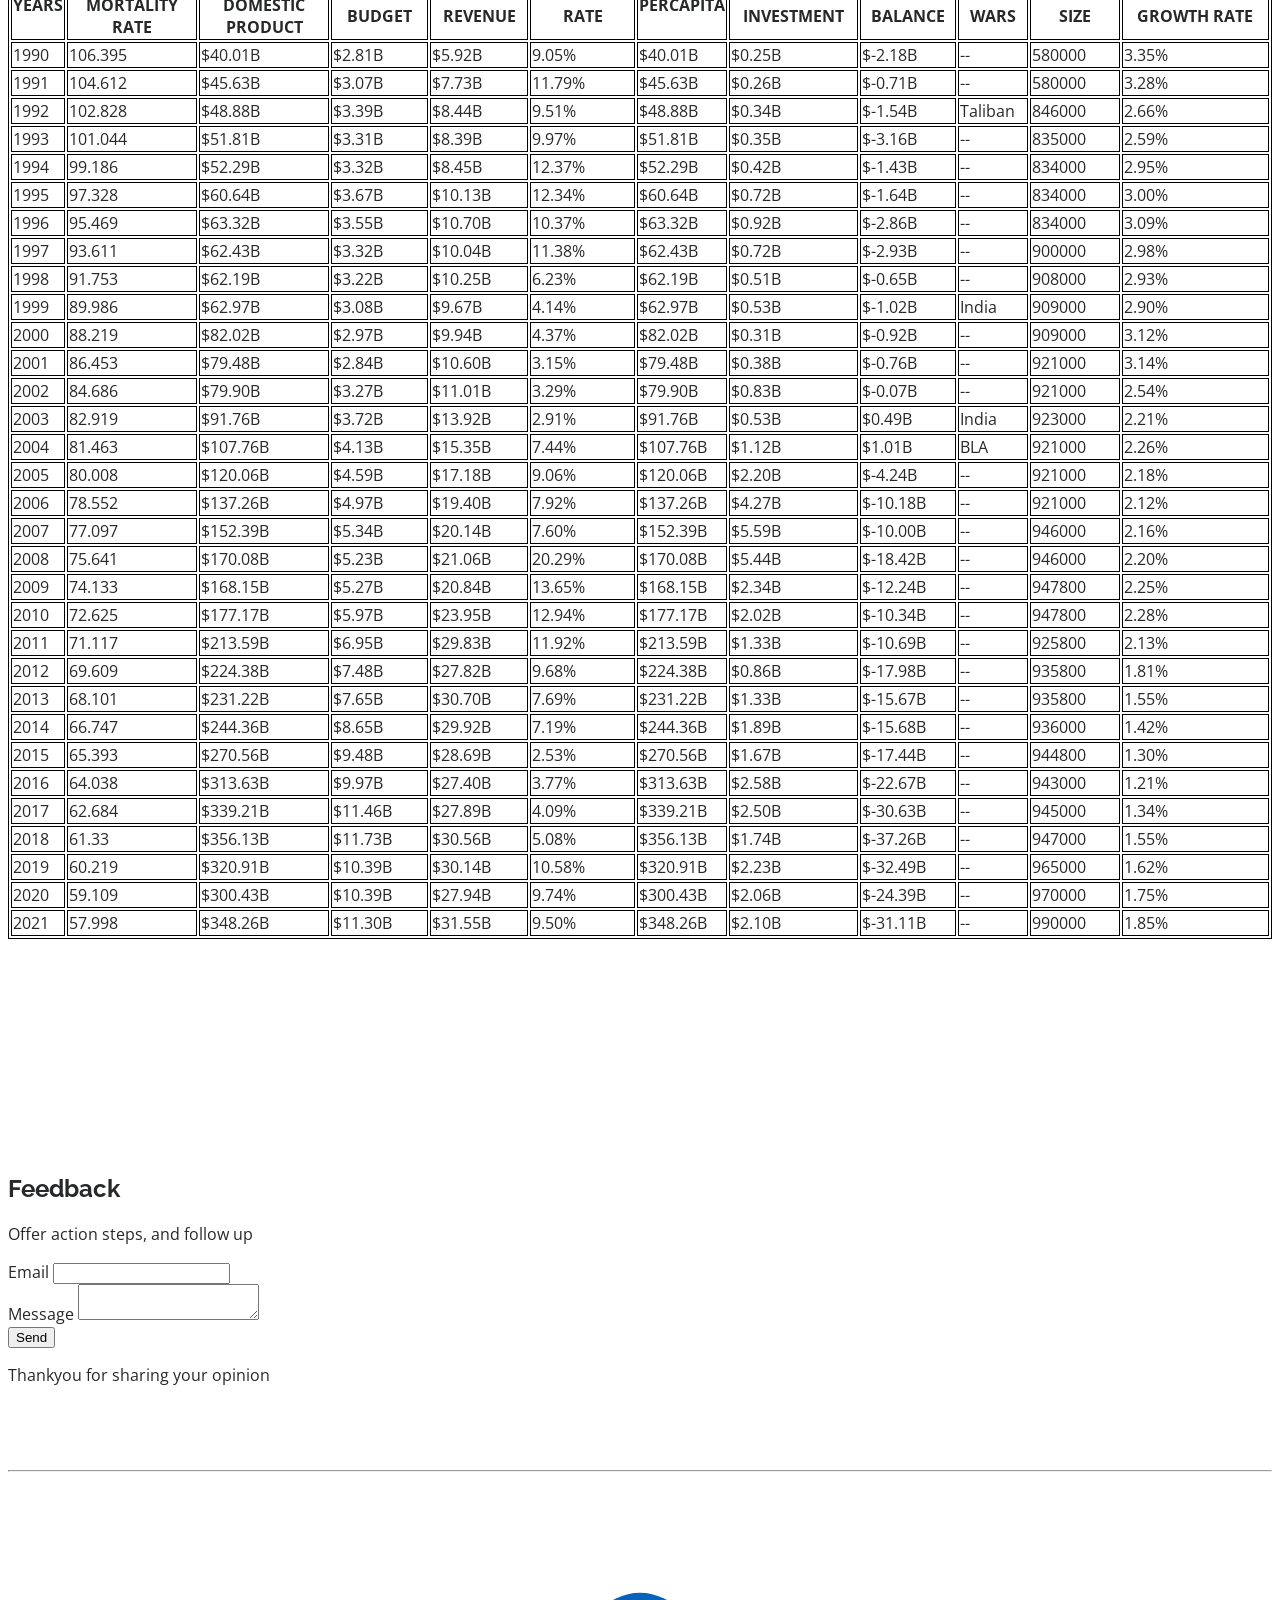
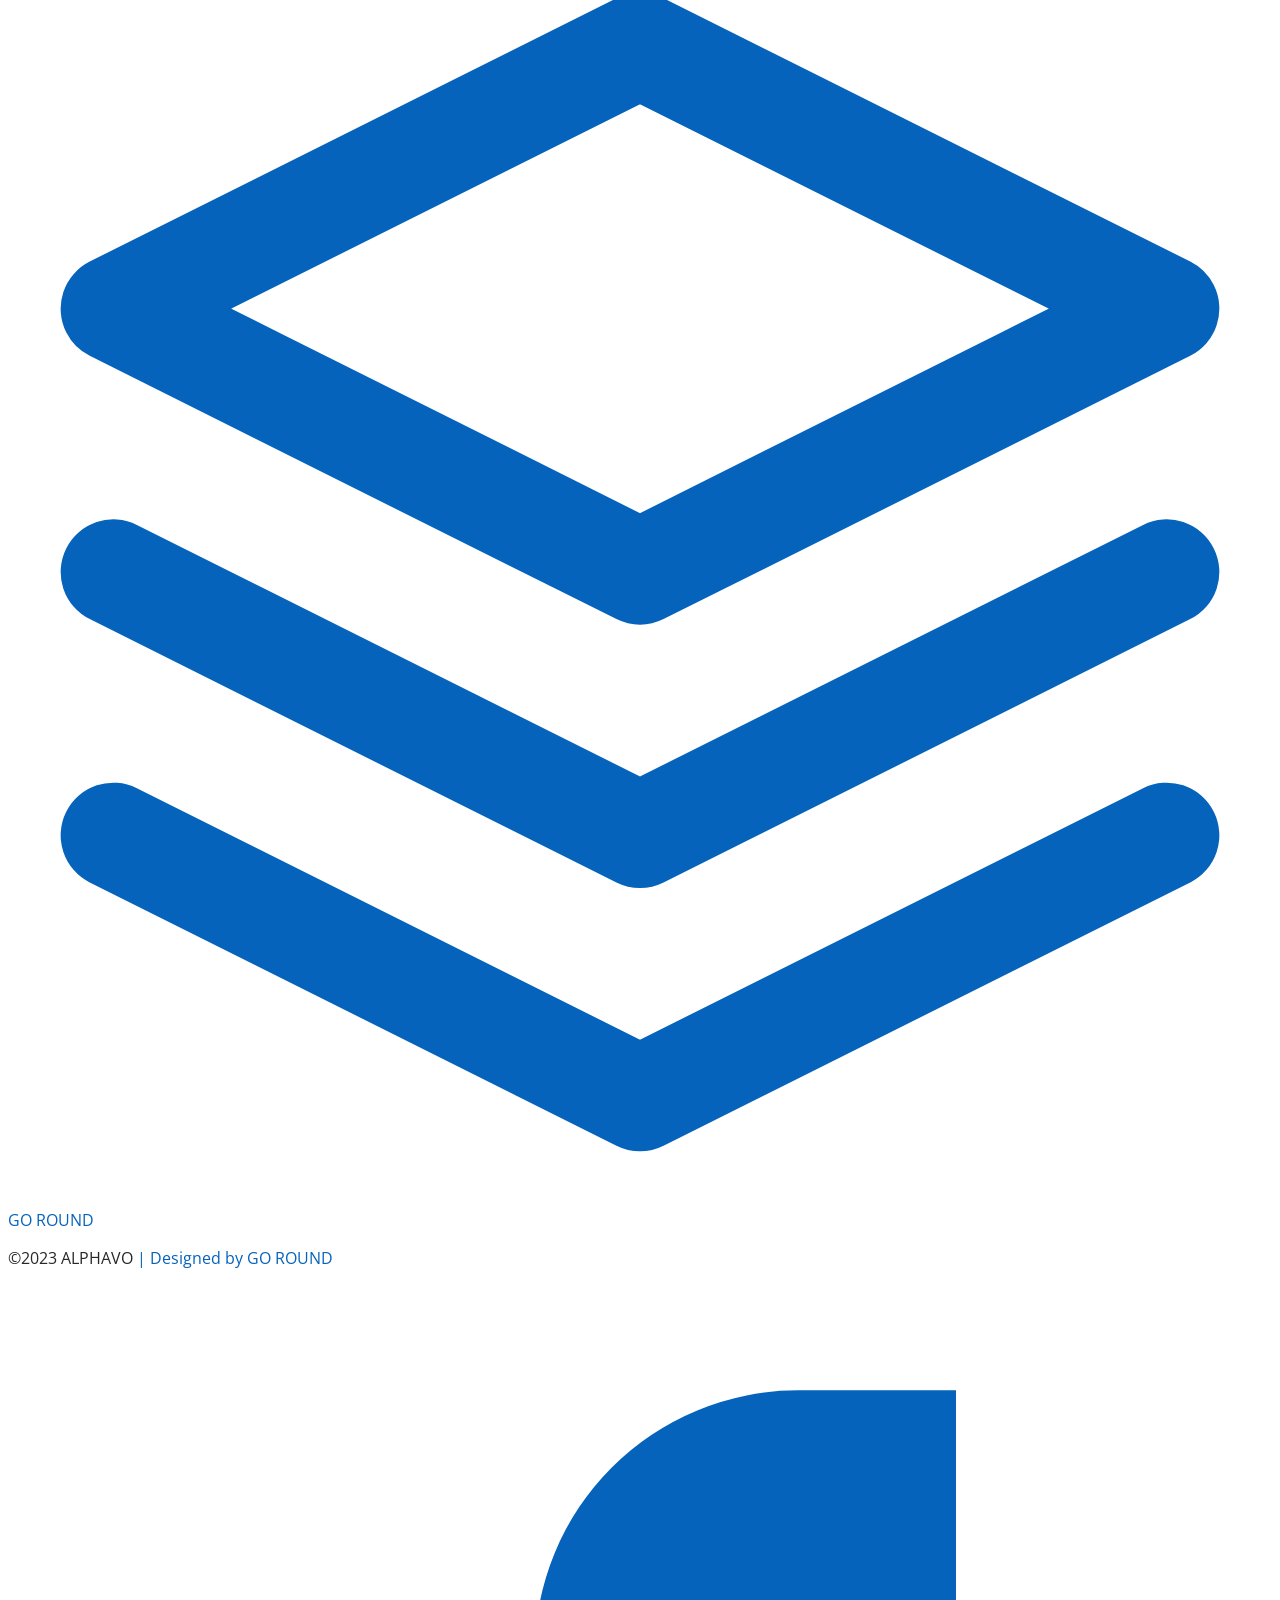
==== commit 5aa14d4d: "final code Co-Authored-By: roshan3055 <81009695+roshan3055@users.noreply.github.com>" ====
--- a/Bike ride/index.html
+++ b/Bike ride/index.html
@@ -1,5 +1,10 @@
 <!DOCTYPE html>
 <html lang="en">
+  <style>
+    table, th, td {
+      border:1px solid black;
+    }
+    </style>
 <head>
   <meta charset="UTF-8">
   <meta name="viewport" content="width=device-width, initial-scale=1.0">
@@ -95,494 +100,6 @@
     </section>
     <hr>
 
-    <!--Table section-->
-
-    <h2>INDIA REPORTS ON FOLLOWING BACKGROUND</h2>
-
-    <table style="width:100%">
-      <tr>
-        <th>YEARS</th>
-        <th>INFANT MORTALITY RATE</th>
-        <th>GROSS DOMESTIC PRODUCT</th>
-        <th>DEFENCE BUDGET</th>
-        <th>EXPORT REVENUE</th>
-        <th>INFLATION RATE</th>
-        <th>PERCAPITA </th>
-        <th>FOREIGN INVESTMENT</th>
-        <th>TRADE BALANCE</th>
-        <th>PAST WARS</th>
-        <th>MILITARY SIZE</th>
-      </tr>
-      <tr>
-        <td>Alfreds Futterkiste</td>
-        <td>Maria Anders</td>
-        <td>Germany</td>
-      </tr>
-      <tr>
-        <td>Centro comercial Moctezuma</td>
-        <td>Francisco Chang</td>
-        <td>Mexico</td>
-      </tr>
-    </table>
-<<<<<<< HEAD
-<P>______________________________________________________________________________________________________________________________________</P>
-=======
-<P>[base64]</P>
->>>>>>> 6bc999edde78db7d202d8a5771c710889a6d26a6
-    <h2>PAKISTAN REPORTS ON FOLLOWING BACKGROUND</h2>
-
-    <table style="width:100%">
-      <tr>
-        <th>YEARS</th>
-        <th>INFANT MORTALITY RATE</th>
-        <th>GROSS DOMESTIC PRODUCT</th>
-        <th>DEFENCE BUDGET</th>
-        <th>EXPORT REVENUE</th>
-        <th>INFLATION RATE</th>
-        <th>PERCAPITA </th>
-        <th>FOREIGN INVESTMENT</th>
-        <th>TRADE BALANCE</th>
-        <th>PAST WARS</th>
-        <th>MILITARY SIZE</th>
-        <th>Population growth</th>
-      </tr>
-      <tr>
-        <td>1990</td>
-        <td>106.395</td>
-        <td>$40.01B</td>
-        <td>$2.81B</td>
-        <td>$5.92B</td>
-        <td>9.05%</td>
-        <td>$3.75B</td>
-        <td>$0</td>
-        <td>$-0.23B</td>
-        <td>-</td>
-        <td>-</td>
-        <td>2.48%</td>
-      </tr>
-      <tr>
-        <td>1991</td>
-        <td>190.931</td>
-        <td>$3.75B</td>
-        <td>$0.21</td>
-        <td>$0.27B</td>
-        <td>6.95%</td>
-        <td>$3.75B</td>
-        <td>$0</td>
-        <td>$-0.23B</td>
-        <td>-</td>
-        <td>-</td>
-        <td>2.48%</td>
-      </tr>
-      <tr>
-        <td>1992</td>
-        <td>190.931</td>
-        <td>$3.75B</td>
-        <td>$0.21</td>
-        <td>$0.27B</td>
-        <td>6.95%</td>
-        <td>$3.75B</td>
-        <td>$0</td>
-        <td>$-0.23B</td>
-        <td>-</td>
-        <td>-</td>
-        <td>2.48%</td>
-      </tr>
-      <tr>
-        <td>1993</td>
-        <td>190.931</td>
-        <td>$3.75B</td>
-        <td>$0.21</td>
-        <td>$0.27B</td>
-        <td>6.95%</td>
-        <td>$3.75B</td>
-        <td>$0</td>
-        <td>$-0.23B</td>
-        <td>-</td>
-        <td>-</td>
-        <td>2.48%</td>
-      </tr>
-      <tr>
-        <td>1994</td>
-        <td>190.931</td>
-        <td>$3.75B</td>
-        <td>$0.21</td>
-        <td>$0.27B</td>
-        <td>6.95%</td>
-        <td>$3.75B</td>
-        <td>$0</td>
-        <td>$-0.23B</td>
-        <td>-</td>
-        <td>-</td>
-        <td>2.48%</td>
-      </tr>
-      <tr>
-        <td>1995</td>
-        <td>190.931</td>
-        <td>$3.75B</td>
-        <td>$0.21</td>
-        <td>$0.27B</td>
-        <td>6.95%</td>
-        <td>$3.75B</td>
-        <td>$0</td>
-        <td>$-0.23B</td>
-        <td>-</td>
-        <td>-</td>
-        <td>2.48%</td>
-      </tr>
-      <tr>
-        <td>1996</td>
-        <td>190.931</td>
-        <td>$3.75B</td>
-        <td>$0.21</td>
-        <td>$0.27B</td>
-        <td>6.95%</td>
-        <td>$3.75B</td>
-        <td>$0</td>
-        <td>$-0.23B</td>
-        <td>-</td>
-        <td>-</td>
-        <td>2.48%</td>
-      </tr>
-      <tr>
-        <td>1997</td>
-        <td>190.931</td>
-        <td>$3.75B</td>
-        <td>$0.21</td>
-        <td>$0.27B</td>
-        <td>6.95%</td>
-        <td>$3.75B</td>
-        <td>$0</td>
-        <td>$-0.23B</td>
-        <td>-</td>
-        <td>-</td>
-        <td>2.48%</td>
-      </tr>
-      <tr>
-        <td>1998</td>
-        <td>190.931</td>
-        <td>$3.75B</td>
-        <td>$0.21</td>
-        <td>$0.27B</td>
-        <td>6.95%</td>
-        <td>$3.75B</td>
-        <td>$0</td>
-        <td>$-0.23B</td>
-        <td>-</td>
-        <td>-</td>
-        <td>2.48%</td>
-      </tr>
-      <tr>
-        <td>1999</td>
-        <td>190.931</td>
-        <td>$3.75B</td>
-        <td>$0.21</td>
-        <td>$0.27B</td>
-        <td>6.95%</td>
-        <td>$3.75B</td>
-        <td>$0</td>
-        <td>$-0.23B</td>
-        <td>-</td>
-        <td>-</td>
-        <td>2.48%</td>
-      </tr>
-      <tr>
-        <td>2000</td>
-        <td>190.931</td>
-        <td>$3.75B</td>
-        <td>$0.21</td>
-        <td>$0.27B</td>
-        <td>6.95%</td>
-        <td>$3.75B</td>
-        <td>$0</td>
-        <td>$-0.23B</td>
-        <td>-</td>
-        <td>-</td>
-        <td>2.48%</td>
-      </tr>
-      <tr>
-        <td>2001</td>
-        <td>190.931</td>
-        <td>$3.75B</td>
-        <td>$0.21</td>
-        <td>$0.27B</td>
-        <td>6.95%</td>
-        <td>$3.75B</td>
-        <td>$0</td>
-        <td>$-0.23B</td>
-        <td>-</td>
-        <td>-</td>
-        <td>2.48%</td>
-      </tr>
-      <tr>
-        <td>2002</td>
-        <td>190.931</td>
-        <td>$3.75B</td>
-        <td>$0.21</td>
-        <td>$0.27B</td>
-        <td>6.95%</td>
-        <td>$3.75B</td>
-        <td>$0</td>
-        <td>$-0.23B</td>
-        <td>-</td>
-        <td>-</td>
-        <td>2.48%</td>
-      </tr>
-      <tr>
-        <td>2003</td>
-        <td>190.931</td>
-        <td>$3.75B</td>
-        <td>$0.21</td>
-        <td>$0.27B</td>
-        <td>6.95%</td>
-        <td>$3.75B</td>
-        <td>$0</td>
-        <td>$-0.23B</td>
-        <td>-</td>
-        <td>-</td>
-        <td>2.48%</td>
-      </tr>
-      <tr>
-        <td>2004</td>
-        <td>190.931</td>
-        <td>$3.75B</td>
-        <td>$0.21</td>
-        <td>$0.27B</td>
-        <td>6.95%</td>
-        <td>$3.75B</td>
-        <td>$0</td>
-        <td>$-0.23B</td>
-        <td>-</td>
-        <td>-</td>
-        <td>2.48%</td>
-      </tr>
-      <tr>
-        <td>2005</td>
-        <td>190.931</td>
-        <td>$3.75B</td>
-        <td>$0.21</td>
-        <td>$0.27B</td>
-        <td>6.95%</td>
-        <td>$3.75B</td>
-        <td>$0</td>
-        <td>$-0.23B</td>
-        <td>-</td>
-        <td>-</td>
-        <td>2.48%</td>
-      </tr>
-      <tr>
-        <td>2006</td>
-        <td>190.931</td>
-        <td>$3.75B</td>
-        <td>$0.21</td>
-        <td>$0.27B</td>
-        <td>6.95%</td>
-        <td>$3.75B</td>
-        <td>$0</td>
-        <td>$-0.23B</td>
-        <td>-</td>
-        <td>-</td>
-        <td>2.48%</td>
-      </tr>
-      <tr>
-        <td>2007</td>
-        <td>190.931</td>
-        <td>$3.75B</td>
-        <td>$0.21</td>
-        <td>$0.27B</td>
-        <td>6.95%</td>
-        <td>$3.75B</td>
-        <td>$0</td>
-        <td>$-0.23B</td>
-        <td>-</td>
-        <td>-</td>
-        <td>2.48%</td>
-      </tr>
-      <tr>
-        <td>2008</td>
-        <td>190.931</td>
-        <td>$3.75B</td>
-        <td>$0.21</td>
-        <td>$0.27B</td>
-        <td>6.95%</td>
-        <td>$3.75B</td>
-        <td>$0</td>
-        <td>$-0.23B</td>
-        <td>-</td>
-        <td>-</td>
-        <td>2.48%</td>
-      </tr>
-      <tr>
-        <td>2009</td>
-        <td>190.931</td>
-        <td>$3.75B</td>
-        <td>$0.21</td>
-        <td>$0.27B</td>
-        <td>6.95%</td>
-        <td>$3.75B</td>
-        <td>$0</td>
-        <td>$-0.23B</td>
-        <td>-</td>
-        <td>-</td>
-        <td>2.48%</td>
-      </tr>
-      <tr>
-        <td>2010</td>
-        <td>190.931</td>
-        <td>$3.75B</td>
-        <td>$0.21</td>
-        <td>$0.27B</td>
-        <td>6.95%</td>
-        <td>$3.75B</td>
-        <td>$0</td>
-        <td>$-0.23B</td>
-        <td>-</td>
-        <td>-</td>
-        <td>2.48%</td>
-      </tr>
-      <tr>
-        <td>2011</td>
-        <td>190.931</td>
-        <td>$3.75B</td>
-        <td>$0.21</td>
-        <td>$0.27B</td>
-        <td>6.95%</td>
-        <td>$3.75B</td>
-        <td>$0</td>
-        <td>$-0.23B</td>
-        <td>-</td>
-        <td>-</td>
-        <td>2.48%</td>
-      </tr>
-      <tr>
-        <td>2012</td>
-        <td>190.931</td>
-        <td>$3.75B</td>
-        <td>$0.21</td>
-        <td>$0.27B</td>
-        <td>6.95%</td>
-        <td>$3.75B</td>
-        <td>$0</td>
-        <td>$-0.23B</td>
-        <td>-</td>
-        <td>-</td>
-        <td>2.48%</td>
-      </tr>
-      <tr>
-        <td>2013</td>
-        <td>190.931</td>
-        <td>$3.75B</td>
-        <td>$0.21</td>
-        <td>$0.27B</td>
-        <td>6.95%</td>
-        <td>$3.75B</td>
-        <td>$0</td>
-        <td>$-0.23B</td>
-        <td>-</td>
-        <td>-</td>
-        <td>2.48%</td>
-      </tr>
-      <tr>
-        <td>2014</td>
-        <td>190.931</td>
-        <td>$3.75B</td>
-        <td>$0.21</td>
-        <td>$0.27B</td>
-        <td>6.95%</td>
-        <td>$3.75B</td>
-        <td>$0</td>
-        <td>$-0.23B</td>
-        <td>-</td>
-        <td>-</td>
-        <td>2.48%</td>
-      </tr>
-      <tr>
-        <td>2015</td>
-        <td>190.931</td>
-        <td>$3.75B</td>
-        <td>$0.21</td>
-        <td>$0.27B</td>
-        <td>6.95%</td>
-        <td>$3.75B</td>
-        <td>$0</td>
-        <td>$-0.23B</td>
-        <td>-</td>
-        <td>-</td>
-        <td>2.48%</td>
-      </tr>
-      <tr>
-        <td>2016</td>
-        <td>190.931</td>
-        <td>$3.75B</td>
-        <td>$0.21</td>
-        <td>$0.27B</td>
-        <td>6.95%</td>
-        <td>$3.75B</td>
-        <td>$0</td>
-        <td>$-0.23B</td>
-        <td>-</td>
-        <td>-</td>
-        <td>2.48%</td>
-      </tr>
-      <tr>
-        <td>2017</td>
-        <td>190.931</td>
-        <td>$3.75B</td>
-        <td>$0.21</td>
-        <td>$0.27B</td>
-        <td>6.95%</td>
-        <td>$3.75B</td>
-        <td>$0</td>
-        <td>$-0.23B</td>
-        <td>-</td>
-        <td>-</td>
-        <td>2.48%</td>
-      </tr>
-      <tr>
-        <td>2018</td>
-        <td>190.931</td>
-        <td>$3.75B</td>
-        <td>$0.21</td>
-        <td>$0.27B</td>
-        <td>6.95%</td>
-        <td>$3.75B</td>
-        <td>$0</td>
-        <td>$-0.23B</td>
-        <td>-</td>
-        <td>-</td>
-        <td>2.48%</td>
-      </tr>
-      <tr>
-        <td>2019</td>
-        <td>190.931</td>
-        <td>$3.75B</td>
-        <td>$0.21</td>
-        <td>$0.27B</td>
-        <td>6.95%</td>
-        <td>$3.75B</td>
-        <td>$0</td>
-        <td>$-0.23B</td>
-        <td>-</td>
-        <td>-</td>
-        <td>2.48%</td>
-      </tr>
-      <tr>
-        <td>2020</td>
-        <td>190.931</td>
-        <td>$3.75B</td>
-        <td>$0.21</td>
-        <td>$0.27B</td>
-        <td>6.95%</td>
-        <td>$3.75B</td>
-        <td>$0</td>
-        <td>$-0.23B</td>
-        <td>-</td>
-        <td>-</td>
-        <td>2.48%</td>
-      </tr>
-      
-    </table>
-
     <section class="text-gray-600 body-font">
       <div class="container px-5 py-24 mx-auto flex flex-wrap">
         <div class="flex relative pt-10 pb-20 sm:items-center md:w-2/3 mx-auto">
@@ -660,6 +177,1576 @@
         </div>
       </div>
     </section>
+    <!--Table section-->
+
+    <h2><b>INDIA REPORTS</b></h2>
+
+    <table style="width:100%">
+      <tr>
+        <th>YEARS</th>
+        <th>INFANT MORTALITY RATE</th>
+        <th>GROSS DOMESTIC PRODUCT</th>
+        <th>DEFENCE BUDGET</th>
+        <th>EXPORT REVENUE</th>
+        <th>INFLATION RATE</th>
+        <th>PERCAPITA </th>
+        <th>FOREIGN INVESTMENT</th>
+        <th>TRADE BALANCE</th>
+        <th>PAST WARS</th>
+        <th>MILITARY SIZE</th>
+        <th>POPULATION GROWTH RATE</th>
+      </tr>
+      <tr>
+        <td>1990</td>
+        <td>88.791</td>
+        <td>$320.98B</td>
+        <td>$10.54B</td>
+        <td>$22.64B</td>
+        <td>13.71</td>
+        <td>$320.98B</td>
+        <td>$0.24B</td>
+        <td>$-4.49B</td>
+        <td>--</td>
+        <td>1270000</td>
+        <td>2.16%</td>
+      </tr>
+      <tr>
+        <td>1991</td>
+        <td>86.564
+        </td>
+        <td>$270.11B</td>
+        <td>$8.62B
+        </td>
+        <td>$22.94B
+        </td>
+        <td>13.07
+        </td>
+        <td>$270.11B
+        </td>
+        <td>$0.07B
+        </td>
+        <td>$0.00B
+        </td>
+        <td>--</td>
+        <td>1270000
+        </td>
+        <td>2.12%
+        </td>
+      </tr>
+      <tr>
+        <td>1992</td>
+        <td>84.336
+        </td>
+        <td>$288.21B
+        </td>
+        <td>$8.08B
+        </td>
+        <td>$25.49B
+        </td>
+        <td>8
+        </td>
+        <td>$288.21B
+        </td>
+        <td>$0.28B
+        </td>
+        <td>$-2.15B
+        </td>
+        <td>Taliban
+        </td>
+        <td>2149500
+        </td>
+        <td>2.10%
+        </td>
+      </tr>
+      <tr>
+        <td>1993</td>
+        <td>82.108
+        </td>
+        <td>$279.30B
+        </td>
+        <td>$8.25B
+        </td>
+        <td>$27.47B
+        </td>
+        <td>8.64
+        </td>
+        <td>$279.30B
+        </td>
+        <td>$0.55B
+        </td>
+        <td>$0.05B
+        </td>
+        <td>--</td>
+        <td>2223000
+        </td>
+        <td>2.07%
+        </td>
+      </tr>
+      <tr>
+        <td>1994</td>
+        <td>79.936
+        </td>
+        <td>$327.28B
+        </td>
+        <td>$8.88B
+        </td>
+        <td>$32.36B
+        </td>
+        <td>9.47
+        </td>
+        <td>$327.28B
+        </td>
+        <td>$0.97B
+        </td>
+        <td>$-0.99B
+        </td>
+        <td>--</td>
+        <td>2233000
+        </td>
+        <td>2.04%
+        </td>
+      </tr>
+      <tr>
+        <td>1995</td>
+        <td>77.764
+        </td>
+        <td>$360.28B
+        </td>
+        <td>$9.75B
+        </td>
+        <td>$39.07B
+        </td>
+        <td>9.69
+        </td>
+        <td>$360.28B
+        </td>
+        <td>$2.14B
+        </td>
+        <td>$-4.25B
+        </td>
+        <td>--</td>
+        <td>2265000
+        </td>
+        <td>2.01%
+        </td>
+      </tr>
+      <tr>
+        <td>1996</td>
+        <td>75.591
+        </td>
+        <td>$392.90B
+        </td>
+        <td>$9.90B
+        </td>
+        <td>$40.80B
+        </td>
+        <td>10.41
+        </td>
+        <td>$392.90B
+        </td>
+        <td>$2.43B
+        </td>
+        <td>$-4.55B
+        </td>
+        <td>--</td>
+        <td>2263000
+        </td>
+        <td>1.97%
+        </td>
+      </tr>
+      <tr>
+        <td>1997</td>
+        <td>73.419
+        </td>
+        <td>$415.87B
+        </td>
+        <td>$11.46B
+        </td>
+        <td>$44.46B
+        </td>
+        <td>6.29
+        </td>
+        <td>$415.87B
+        </td>
+        <td>$3.58B
+        </td>
+        <td>$-5.15B
+        </td>
+        <td>--</td>
+        <td>2372000
+        </td>
+        <td>1.94%
+        </td>
+      </tr>
+      <tr>
+        <td>1998</td>
+        <td>71.247
+        </td>
+        <td>$421.35B
+        </td>
+        <td>$11.92B
+        </td>
+        <td>$46.43B
+        </td>
+        <td>15.32
+        </td>
+        <td>$421.35B
+        </td>
+        <td>$2.63B
+        </td>
+        <td>$-7.01B
+        </td>
+        <td>--</td>
+        <td>2352700
+        </td>
+        <td>1.91%
+        </td>
+      </tr>
+      <tr>
+        <td>1999</td>
+        <td>68.988
+        </td>
+        <td>$458.82B
+        </td>
+        <td>$13.90B
+        </td>
+        <td>$52.54B
+        </td>
+        <td>0.47
+        </td>
+        <td>$458.82B
+        </td>
+        <td>$2.17B
+        </td>
+        <td>$-8.77B
+        </td>
+        <td>Pakistan
+        </td>
+        <td>2387700
+        </td>
+        <td>1.87%
+        </td>
+      </tr>
+      <tr>
+        <td>2000</td>
+        <td>66.729
+        </td>
+        <td>$468.39B
+        </td>
+        <td>$14.29B
+        </td>
+        <td>$60.88B
+        </td>
+        <td>3.48
+        </td>
+        <td>$468.39B
+        </td>
+        <td>$3.58B
+        </td>
+        <td>$-4.25B
+        </td>
+        <td>--</td>
+        <td>2414700
+        </td>
+        <td>1.84%
+        </td>
+      </tr>
+      <tr>
+        <td>2001</td>
+        <td>64.471
+        </td>
+        <td>$485.44B
+        </td>
+        <td>$14.60B
+        </td>
+        <td>$60.96B
+        </td>
+        <td>5.16
+        </td>
+        <td>$485.44B
+        </td>
+        <td>$5.13B
+        </td>
+        <td>$-4.25B
+        </td>
+        <td>--</td>
+        <td>2617000
+        </td>
+        <td>1.82%
+        </td>
+      </tr>
+      <tr>
+        <td>2002</td>
+        <td>62.212
+        </td>
+        <td>$514.94B
+        </td>
+        <td>$14.75B
+        </td>
+        <td>$73.45B
+        </td>
+        <td>3.2
+        </td>
+        <td>$514.94B
+        </td>
+        <td>$5.21B
+        </td>
+        <td>$-5.05B
+        </td>
+        <td>--</td>
+        <td>3047000
+        </td>
+        <td>1.79%
+        </td>
+      </tr>
+      <tr>
+        <td>2003</td>
+        <td>59.953
+        </td>
+        <td>$607.70B
+        </td>
+        <td>$16.33B
+        </td>
+        <td>$90.84B
+        </td>
+        <td>3.72
+        </td>
+        <td>$607.70B
+        </td>
+        <td>$3.68B
+        </td>
+        <td>$-4.23B
+        </td>
+        <td>Pakistan
+        </td>
+        <td>2589000
+        </td>
+        <td>1.74%
+        </td>
+      </tr>
+      <tr>
+        <td>2004</td>
+        <td>57.854
+        </td>
+        <td>$709.15B
+        </td>
+        <td>$20.24B
+        </td>
+        <td>$126.65B
+        </td>
+        <td>3.78
+        </td>
+        <td>$709.15B
+        </td>
+        <td>$5.43B
+        </td>
+        <td>$-12.66B
+        </td>
+        <td>--</td>
+        <td>2576000
+        </td>
+        <td>1.69%
+        </td>
+      </tr>
+      <tr>
+        <td>2005</td>
+        <td>55.755
+        </td>
+        <td>$820.38B
+        </td>
+        <td>$23.07B
+        </td>
+        <td>$160.84B
+        </td>
+        <td>5.57
+        </td>
+        <td>$820.38B
+        </td>
+        <td>$7.27B
+        </td>
+        <td>$-22.90B
+        </td>
+        <td>--</td>
+        <td>2582000
+        </td>
+        <td>1.62%
+        </td>
+      </tr>
+      <tr>
+        <td>2006</td>
+        <td>53.655
+        </td>
+        <td>$940.26B
+        </td>
+        <td>$23.95B
+        </td>
+        <td>$199.97B
+        </td>
+        <td>6.53
+        </td>
+        <td>$940.26B
+        </td>
+        <td>$20.03B
+        </td>
+        <td>$-29.98B
+        </td>
+        <td>--</td>
+        <td>2625586
+        </td>
+        <td>1.54%
+        </td>
+      </tr>
+      <tr>
+        <td>2007</td>
+        <td>51.556
+        </td>
+        <td>$1,216.74B
+        </td>
+        <td>$28.25B
+        </td>
+        <td>$253.08B
+        </td>
+        <td>5.51
+        </td>
+        <td>$1,216.74B
+        </td>
+        <td>$25.23B
+        </td>
+        <td>$-49.73B
+        </td>
+        <td>--</td>
+        <td>2625586
+        </td>
+        <td>1.48%
+        </td>
+      </tr>
+      <tr>
+        <td>2008</td>
+        <td>49.457
+        </td>
+        <td>$1,198.90B
+        </td>
+        <td>$33.00B
+        </td>
+        <td>$288.90B
+        </td>
+        <td>9.7
+        </td>
+        <td>$1,198.90B
+        </td>
+        <td>$43.41B
+        </td>
+        <td>$-62.02B
+        </td>
+        <td>--</td>
+        <td>2647150
+        </td>
+        <td>1.43%
+        </td>
+      </tr>
+      <tr>
+        <td>2009</td>
+        <td>47.382
+        </td>
+        <td>$1,341.89B
+        </td>
+        <td>$38.72B
+        </td>
+        <td>$273.75B
+        </td>
+        <td>14.97
+        </td>
+        <td>$1,341.89B
+        </td>
+        <td>$35.58B
+        </td>
+        <td>$-73.43B
+        </td>
+        <td>--</td>
+        <td>2728700
+        </td>
+        <td>1.40%
+        </td>
+      </tr>
+      <tr>
+        <td>2010</td>
+        <td>45.307
+        </td>
+        <td>$1,675.62B
+        </td>
+        <td>$46.09B
+        </td>
+        <td>$375.35B
+        </td>
+        <td>9.47
+        </td>
+        <td>$1,675.62B
+        </td>
+        <td>$27.40B
+        </td>
+        <td>$-74.62B
+        </td>
+        <td>--</td>
+        <td>2749700
+        </td>
+        <td>1.39%
+        </td>
+      </tr>
+      <tr>
+        <td>2011</td>
+        <td>43.232
+        </td>
+        <td>$1,823.05B
+        </td>
+        <td>$49.63B
+        </td>
+        <td>$447.38B
+        </td>
+        <td>6.49
+        </td>
+        <td>$1,823.05B
+        </td>
+        <td>$36.50B
+        </td>
+        <td>$-119.28B
+        </td>
+        <td>--</td>
+        <td>2749700
+        </td>
+        <td>1.37%
+        </td>
+      </tr>
+      <tr>
+        <td>2012</td>
+        <td>41.157
+        </td>
+        <td>$1,827.64B
+        </td>
+        <td>$47.22B
+        </td>
+        <td>$448.40B
+        </td>
+        <td>11.17
+        </td>
+        <td>$1,827.64B
+        </td>
+        <td>$24.00B
+        </td>
+        <td>$-122.91B
+        </td>
+        <td>--</td>
+        <td>2798800
+        </td>
+        <td>1.34%
+        </td>
+      </tr>
+      <tr>
+        <td>2013</td>
+        <td>39.082
+        </td>
+        <td>$1,856.72B
+        </td>
+        <td>$47.40B
+        </td>
+        <td>$472.18B
+        </td>
+        <td>9.13
+        </td>
+        <td>$1,856.72B
+        </td>
+        <td>$28.15B
+        </td>
+        <td>$-55.38B
+        </td>
+        <td>--
+        </td>
+        <td>2981050
+        </td>
+        <td>1.31%
+        </td>
+      </tr>
+      <tr>
+        <td>2014</td>
+        <td>37.666
+        </td>
+        <td>$2,039.13B
+        </td>
+        <td>$50.91B
+        </td>
+        <td>$468.35B
+        </td>
+        <td>5.86
+        </td>
+        <td>$2,039.13B
+        </td>
+        <td>$34.58B
+        </td>
+        <td>$-60.89B
+        </td>
+        <td>--
+        </td>
+        <td>3031000
+        </td>
+        <td>1.25%
+        </td>
+      </tr>
+      <tr>
+        <td>2015</td>
+        <td>36.249
+        </td>
+        <td>$2,103.59B
+        </td>
+        <td>$51.30B
+        </td>
+        <td>$416.79B
+        </td>
+        <td>6.32
+        </td>
+        <td>$2,103.59B
+        </td>
+        <td>$44.01B
+        </td>
+        <td>$-48.31B
+        </td>
+        <td>--</td>
+        <td>3026500
+        </td>
+        <td>1.19%
+        </td>
+      </tr>
+      <tr>
+        <td>2016</td>
+        <td>34.833
+        </td>
+        <td>$2,294.80B
+        </td>
+        <td>$56.64B
+        </td>
+        <td>$439.64B
+        </td>
+        <td>2.23
+        </td>
+        <td>$2,294.80B
+        </td>
+        <td>$44.46B
+        </td>
+        <td>$-40.53B
+        </td>
+        <td>--
+        </td>
+        <td>3045000
+        </td>
+        <td>1.19%
+        </td>
+      </tr>
+      <tr>
+        <td>2017</td>
+        <td>33.416
+        </td>
+        <td>$2,651.47B
+        </td>
+        <td>$64.56B
+        </td>
+        <td>$498.26B
+        </td>
+        <td>4
+        </td>
+        <td>$2,651.47B
+        </td>
+        <td>$39.97B
+        </td>
+        <td>$-83.76B
+        </td>
+        <td>--</td>
+        <td>3050000</td>
+        <td>1.16%
+        </td>
+      </tr>
+      <tr>
+        <td>2018</td>
+        <td>32
+        </td>
+        <td>$2,702.93B
+        </td>
+        <td>$66.26B
+        </td>
+        <td>$538.64B
+        </td>
+        <td>5.24
+        </td>
+        <td>$2,702.93B
+        </td>
+        <td>$42.12B
+        </td>
+        <td>$-101.67B
+        </td>
+        <td>--
+        </td>
+        <td>3058000
+        </td>
+        <td>1.09%
+        </td>
+      </tr>
+      <tr>
+        <td>2019</td>
+        <td>30.924
+        </td>
+        <td>$2,831.55B
+        </td>
+        <td>$71.47B
+        </td>
+        <td>$529.24B
+        </td>
+        <td>9.63
+        </td>
+        <td>$2,831.55B
+        </td>
+        <td>$50.61B
+        </td>
+        <td>$-73.07B
+        </td>
+        <td>--
+        </td>
+        <td>3065000
+        </td>
+        <td>1.03%
+        </td>
+      </tr>
+      <tr>
+      <tr>
+        <td>2020</td>
+        <td>29.848
+        </td>
+        <td>$2,667.69B
+        </td>
+        <td>$72.94B
+        </td>
+        <td>$499.10B
+        </td>
+        <td>3.69
+        </td>
+        <td>$2,667.69B
+        </td>
+        <td>$64.36B
+        </td>
+        <td>$-10.34B
+        </td>
+        <td>--
+        </td>
+        <td>3077000
+        </td>
+        <td>0.96%
+        </td>
+      </tr>
+      <tr>
+        <td>2021</td>
+        <td>28.771
+        </td>
+        <td>$3,176.30B
+        </td>
+        <td>$76.60B
+        </td>
+        <td>$679.68B
+        </td>
+        <td>5.56
+        </td>
+        <td>$3,176.30B
+        </td>
+        <td>$44.73B
+        </td>
+        <td>$-79.19B
+        </td>
+        <td>--
+        </td>
+        <td>3099000
+        </td>
+        <td>0.80%
+        </td>
+      </tr>
+    </table>
+<P>[base64]</P>
+    
+<h2><b>PAKISTAN REPORTS </b></h2>
+
+    <table style="width:100%">
+      <tr>
+        <th>YEARS</th>
+        <th>INFANT MORTALITY RATE</th>
+        <th>GROSS DOMESTIC PRODUCT</th>
+        <th>DEFENCE BUDGET</th>
+        <th>EXPORT REVENUE</th>
+        <th>INFLATION RATE</th>
+        <th>PERCAPITA </th>
+        <th>FOREIGN INVESTMENT</th>
+        <th>TRADE BALANCE</th>
+        <th>PAST WARS</th>
+        <th>MILITARY SIZE</th>
+        <th>POPULATION GROWTH RATE</th>
+      </tr>
+      <tr>
+        <td>1990</td>
+        <td>106.395
+        </td>
+        <td>$40.01B
+        </td>
+        <td>$2.81B
+        </td>
+        <td>$5.92B
+        </td>
+        <td>9.05%
+        </td>
+        <td>$40.01B
+        </td>
+        <td>$0.25B
+        </td>
+        <td>$-2.18B
+        </td>
+        <td>--</td>
+        <td>580000
+        </td>
+        <td>3.35%
+        </td>
+      </tr>
+      <tr>
+        <td>1991</td>
+        <td>104.612
+        </td>
+        <td>$45.63B
+        </td>
+        <td>$3.07B
+        </td>
+        <td>$7.73B
+        </td>
+        <td>11.79%
+        </td>
+        <td>$45.63B
+        </td>
+        <td>$0.26B
+        </td>
+        <td>$-0.71B</td>
+        <td>--</td>
+        <td>580000
+        </td>
+        <td>3.28%
+        </td>
+      </tr>
+      <tr>
+        <td>1992</td>
+        <td>102.828
+        </td>
+        <td>$48.88B
+        </td>
+        <td>$3.39B
+        </td>
+        <td>$8.44B
+        </td>
+        <td>9.51%
+        </td>
+        <td>$48.88B
+        </td>
+        <td>$0.34B
+        </td>
+        <td>$-1.54B
+        </td>
+        <td>Taliban
+        </td>
+        <td>846000
+        </td>
+        <td>2.66%
+        </td>
+      </tr>
+      <tr>
+        <td>1993</td>
+        <td>101.044
+        </td>
+        <td>$51.81B
+        </td>
+        <td>$3.31B
+        </td>
+        <td>$8.39B
+        </td>
+        <td>9.97%
+        </td>
+        <td>$51.81B
+        </td>
+        <td>$0.35B
+        </td>
+        <td>$-3.16B
+        </td>
+        <td>--</td>
+        <td>835000
+        </td>
+        <td>2.59%
+        </td>
+      </tr>
+      <tr>
+        <td>1994</td>
+        <td>99.186
+        </td>
+        <td>$52.29B
+        </td>
+        <td>$3.32B
+        </td>
+        <td>$8.45B
+        </td>
+        <td>12.37%
+        </td>
+        <td>$52.29B
+        </td>
+        <td>$0.42B
+        </td>
+        <td>$-1.43B
+        </td>
+        <td>--
+        </td>
+        <td>834000
+        </td>
+        <td>2.95%
+        </td>
+      </tr>
+      <tr>
+        <td>1995</td>
+        <td>97.328
+        </td>
+        <td>$60.64B
+        </td>
+        <td>$3.67B
+        </td>
+        <td>$10.13B
+        </td>
+        <td>12.34%
+        </td>
+        <td>$60.64B
+        </td>
+        <td>$0.72B
+        </td>
+        <td>$-1.64B
+        </td>
+        <td>--</td>
+        <td>834000
+        </td>
+        <td>3.00%
+        </td>
+      </tr>
+      <tr>
+        <td>1996</td>
+        <td>95.469
+        </td>
+        <td>$63.32B
+        </td>
+        <td>$3.55B
+        </td>
+        <td>$10.70B
+        </td>
+        <td>10.37%
+        </td>
+        <td>$63.32B
+        </td>
+        <td>$0.92B
+        </td>
+        <td>$-2.86B
+        </td>
+        <td>--</td>
+        <td>834000
+        </td>
+        <td>3.09%
+        </td>
+      </tr>
+      <tr>
+        <td>1997</td>
+        <td>93.611
+        </td>
+        <td>$62.43B
+        </td>
+        <td>$3.32B
+        </td>
+        <td>$10.04B
+        </td>
+        <td>11.38%
+        </td>
+        <td>$62.43B
+        </td>
+        <td>$0.72B
+        </td>
+        <td>$-2.93B
+        </td>
+        <td>--</td>
+        <td>900000
+        </td>
+        <td>2.98%
+        </td>
+      </tr>
+      <tr>
+        <td>1998</td>
+        <td>91.753
+        </td>
+        <td>$62.19B
+        </td>
+        <td>$3.22B
+        </td>
+        <td>$10.25B
+        </td>
+        <td>6.23%
+        </td>
+        <td>$62.19B
+        </td>
+        <td>$0.51B
+        </td>
+        <td>$-0.65B
+        </td>
+        <td>--</td>
+        <td>908000
+        </td>
+        <td>2.93%
+        </td>
+      </tr>
+      <tr>
+        <td>1999</td>
+        <td>89.986
+        </td>
+        <td>$62.97B
+        </td>
+        <td>$3.08B
+        </td>
+        <td>$9.67B
+        </td>
+        <td>4.14%
+        </td>
+        <td>$62.97B
+        </td>
+        <td>$0.53B
+        </td>
+        <td>$-1.02B
+        </td>
+        <td>India
+        </td>
+        <td>909000
+        </td>
+        <td>2.90%
+        </td>
+      </tr>
+      <tr>
+        <td>2000</td>
+        <td>88.219
+        </td>
+        <td>$82.02B
+        </td>
+        <td>$2.97B
+        </td>
+        <td>$9.94B
+        </td>
+        <td>4.37%
+        </td>
+        <td>$82.02B
+        </td>
+        <td>$0.31B
+        </td>
+        <td>$-0.92B
+        </td>
+        <td>--</td>
+        <td>909000
+        </td>
+        <td>3.12%
+        </td>
+      </tr>
+      <tr>
+        <td>2001</td>
+        <td>86.453
+        </td>
+        <td>$79.48B
+        </td>
+        <td>$2.84B
+        </td>
+        <td>$10.60B
+        </td>
+        <td>3.15%
+        </td>
+        <td>$79.48B
+        </td>
+        <td>$0.38B
+        </td>
+        <td>$-0.76B
+        </td>
+        <td>--</td>
+        <td>921000
+        </td>
+        <td>3.14%
+        </td>
+      </tr>
+      <tr>
+        <td>2002</td>
+        <td>84.686
+        </td>
+        <td>$79.90B
+        </td>
+        <td>$3.27B
+        </td>
+        <td>$11.01B
+        </td>
+        <td>3.29%
+        </td>
+        <td>$79.90B
+        </td>
+        <td>$0.83B
+        </td>
+        <td>$-0.07B
+        </td>
+        <td>--</td>
+        <td>921000
+        </td>
+        <td>2.54%
+        </td>
+      </tr>
+      <tr>
+        <td>2003</td>
+        <td>82.919
+        </td>
+        <td>$91.76B
+        </td>
+        <td>$3.72B
+        </td>
+        <td>$13.92B
+        </td>
+        <td>2.91%
+        </td>
+        <td>$91.76B
+        </td>
+        <td>$0.53B
+        </td>
+        <td>$0.49B
+        </td>
+        <td>India
+        </td>
+        <td>923000
+        </td>
+        <td>2.21%
+        </td>
+      </tr>
+      <tr>
+        <td>2004</td>
+        <td>81.463
+        </td>
+        <td>$107.76B
+        </td>
+        <td>$4.13B
+        </td>
+        <td>$15.35B
+        </td>
+        <td>7.44%
+        </td>
+        <td>$107.76B
+        </td>
+        <td>$1.12B
+        </td>
+        <td>$1.01B
+        </td>
+        <td>BLA
+        </td>
+        <td>921000
+        </td>
+        <td>2.26%
+        </td>
+      </tr>
+      <tr>
+        <td>2005</td>
+        <td>80.008
+        </td>
+        <td>$120.06B
+        </td>
+        <td>$4.59B
+        </td>
+        <td>$17.18B
+        </td>
+        <td>9.06%
+        </td>
+        <td>$120.06B
+        </td>
+        <td>$2.20B
+        </td>
+        <td>$-4.24B
+        </td>
+        <td>--</td>
+        <td>921000
+        </td>
+        <td>2.18%
+        </td>
+      </tr>
+      <tr>
+        <td>2006</td>
+        <td>78.552
+        </td>
+        <td>$137.26B
+        </td>
+        <td>$4.97B
+        </td>
+        <td>$19.40B
+        </td>
+        <td>7.92%
+        </td>
+        <td>$137.26B
+        </td>
+        <td>$4.27B
+        </td>
+        <td>$-10.18B
+        </td>
+        <td>--</td>
+        <td>921000
+        </td>
+        <td>2.12%
+        </td>
+      </tr>
+      <tr>
+        <td>2007</td>
+        <td>77.097
+        </td>
+        <td>$152.39B
+        </td>
+        <td>$5.34B
+        </td>
+        <td>$20.14B
+        </td>
+        <td>7.60%
+        </td>
+        <td>$152.39B
+        </td>
+        <td>$5.59B
+        </td>
+        <td>$-10.00B
+        </td>
+        <td>--</td>
+        <td>946000
+        </td>
+        <td>2.16%
+        </td>
+      </tr>
+      <tr>
+        <td>2008</td>
+        <td>75.641
+        </td>
+        <td>$170.08B
+        </td>
+        <td>$5.23B
+        </td>
+        <td>$21.06B
+        </td>
+        <td>20.29%
+        </td>
+        <td>$170.08B
+        </td>
+        <td>$5.44B
+        </td>
+        <td>$-18.42B
+        </td>
+        <td>--</td>
+        <td>946000
+        </td>
+        <td>2.20%
+        </td>
+      </tr>
+      <tr>
+        <td>2009</td>
+        <td>74.133
+        </td>
+        <td>$168.15B
+        </td>
+        <td>$5.27B
+        </td>
+        <td>$20.84B
+        </td>
+        <td>13.65%
+        </td>
+        <td>$168.15B
+        </td>
+        <td>$2.34B
+        </td>
+        <td>$-12.24B
+        </td>
+        <td>--</td>
+        <td>947800
+        </td>
+        <td>2.25%
+        </td>
+      </tr>
+      <tr>
+        <td>2010</td>
+        <td>72.625
+        </td>
+        <td>$177.17B
+        </td>
+        <td>$5.97B
+        </td>
+        <td>$23.95B
+        </td>
+        <td>12.94%
+        </td>
+        <td>$177.17B
+        </td>
+        <td>$2.02B
+        </td>
+        <td>$-10.34B
+        </td>
+        <td>--</td>
+        <td>947800
+        </td>
+        <td>2.28%
+        </td>
+      </tr>
+      <tr>
+        <td>2011</td>
+        <td>71.117
+        </td>
+        <td>$213.59B
+        </td>
+        <td>$6.95B
+        </td>
+        <td>$29.83B
+        </td>
+        <td>11.92%
+        </td>
+        <td>$213.59B
+        </td>
+        <td>$1.33B
+        </td>
+        <td>$-10.69B
+        </td>
+        <td>--</td>
+        <td>925800
+        </td>
+        <td>2.13%
+        </td>
+      </tr>
+      <tr>
+        <td>2012</td>
+        <td>69.609
+        </td>
+        <td>$224.38B
+        </td>
+        <td>$7.48B
+        </td>
+        <td>$27.82B
+        </td>
+        <td>9.68%
+        </td>
+        <td>$224.38B
+        </td>
+        <td>$0.86B
+        </td>
+        <td>$-17.98B
+        </td>
+        <td>--</td>
+        <td>935800
+        </td>
+        <td>1.81%
+        </td>
+      </tr>
+      <tr>
+        <td>2013</td>
+        <td>68.101
+        </td>
+        <td>$231.22B
+        </td>
+        <td>$7.65B
+        </td>
+        <td>$30.70B
+        </td>
+        <td>7.69%
+        </td>
+        <td>$231.22B
+        </td>
+        <td>$1.33B
+        </td>
+        <td>$-15.67B
+        </td>
+        <td>--</td>
+        <td>935800
+        </td>
+        <td>1.55%
+        </td>
+      </tr>
+      <tr>
+        <td>2014</td>
+        <td>66.747
+        </td>
+        <td>$244.36B
+        </td>
+        <td>$8.65B
+        </td>
+        <td>$29.92B
+        </td>
+        <td>7.19%
+        </td>
+        <td>$244.36B
+        </td>
+        <td>$1.89B
+        </td>
+        <td>$-15.68B
+        </td>
+        <td>--</td>
+        <td>936000
+        </td>
+        <td>1.42%
+        </td>
+      </tr>
+      <tr>
+        <td>2015</td>
+        <td>65.393
+        </td>
+        <td>$270.56B
+        </td>
+        <td>$9.48B
+        </td>
+        <td>$28.69B
+        </td>
+        <td>2.53%
+        </td>
+        <td>$270.56B
+        </td>
+        <td>$1.67B
+        </td>
+        <td>$-17.44B
+        </td>
+        <td>--</td>
+        <td>944800
+        </td>
+        <td>1.30%
+        </td>
+      </tr> <tr>
+        <td>2016</td>
+        <td>64.038
+        </td>
+        <td>$313.63B
+        </td>
+        <td>$9.97B
+        </td>
+        <td>$27.40B
+        </td>
+        <td>3.77%
+        </td>
+        <td>$313.63B
+        </td>
+        <td>$2.58B
+        </td>
+        <td>$-22.67B
+        </td>
+        <td>--</td>
+        <td>943000
+        </td>
+        <td>1.21%
+        </td>
+      </tr>
+      <tr>
+        <td>2017</td>
+        <td>62.684
+        </td>
+        <td>$339.21B
+        </td>
+        <td>$11.46B
+        </td>
+        <td>$27.89B
+        </td>
+        <td>4.09%
+        </td>
+        <td>$339.21B
+        </td>
+        <td>$2.50B
+        </td>
+        <td>$-30.63B
+        </td>
+        <td>--</td>
+        <td>945000</td>
+        <td>1.34%
+        </td>
+      </tr> <tr>
+        <td>2018</td>
+        <td>61.33
+        </td>
+        <td>$356.13B
+        </td>
+        <td>$11.73B
+        </td>
+        <td>$30.56B
+        </td>
+        <td>5.08%
+        </td>
+        <td>$356.13B
+        </td>
+        <td>$1.74B
+        </td>
+        <td>$-37.26B
+        </td>
+        <td>--</td>
+        <td>947000</td>
+        <td>1.55%
+        </td>
+      </tr> <tr>
+        <td>2019</td>
+        <td>60.219
+        </td>
+        <td>$320.91B
+        </td>
+        <td>$10.39B
+        </td>
+        <td>$30.14B
+        </td>
+        <td>10.58%
+        </td>
+        <td>$320.91B
+        </td>
+        <td>$2.23B
+        </td>
+        <td>$-32.49B
+        </td>
+        <td>--</td>
+        <td>965000</td>
+        <td>1.62%
+        </td>
+      </tr> 
+      <tr>
+        <td>2020</td>
+        <td>59.109
+        </td>
+        <td>$300.43B
+        </td>
+        <td>$10.39B
+        </td>
+        <td>$27.94B
+        </td>
+        <td>9.74%
+        </td>
+        <td>$300.43B
+        </td>
+        <td>$2.06B
+        </td>
+        <td>$-24.39B
+        </td>
+        <td>--</td>
+        <td>970000</td>
+        <td>1.75%
+        </td>
+      </tr> <tr>
+        <td>2021</td>
+        <td>57.998
+        </td>
+        <td>$348.26B
+        </td>
+        <td>$11.30B
+        </td>
+        <td>$31.55B
+        </td>
+        <td>9.50%
+        </td>
+        <td>$348.26B
+        </td>
+        <td>$2.10B
+        </td>
+        <td>$-31.11B
+        </td>
+        <td>--</td>
+        <td>990000</td>
+        <td>1.85%
+        </td>
+      </tr>
+    </table>
 
     <section class="text-gray-600 body-font relative">
       <div class="absolute inset-0 bg-gray-300">
